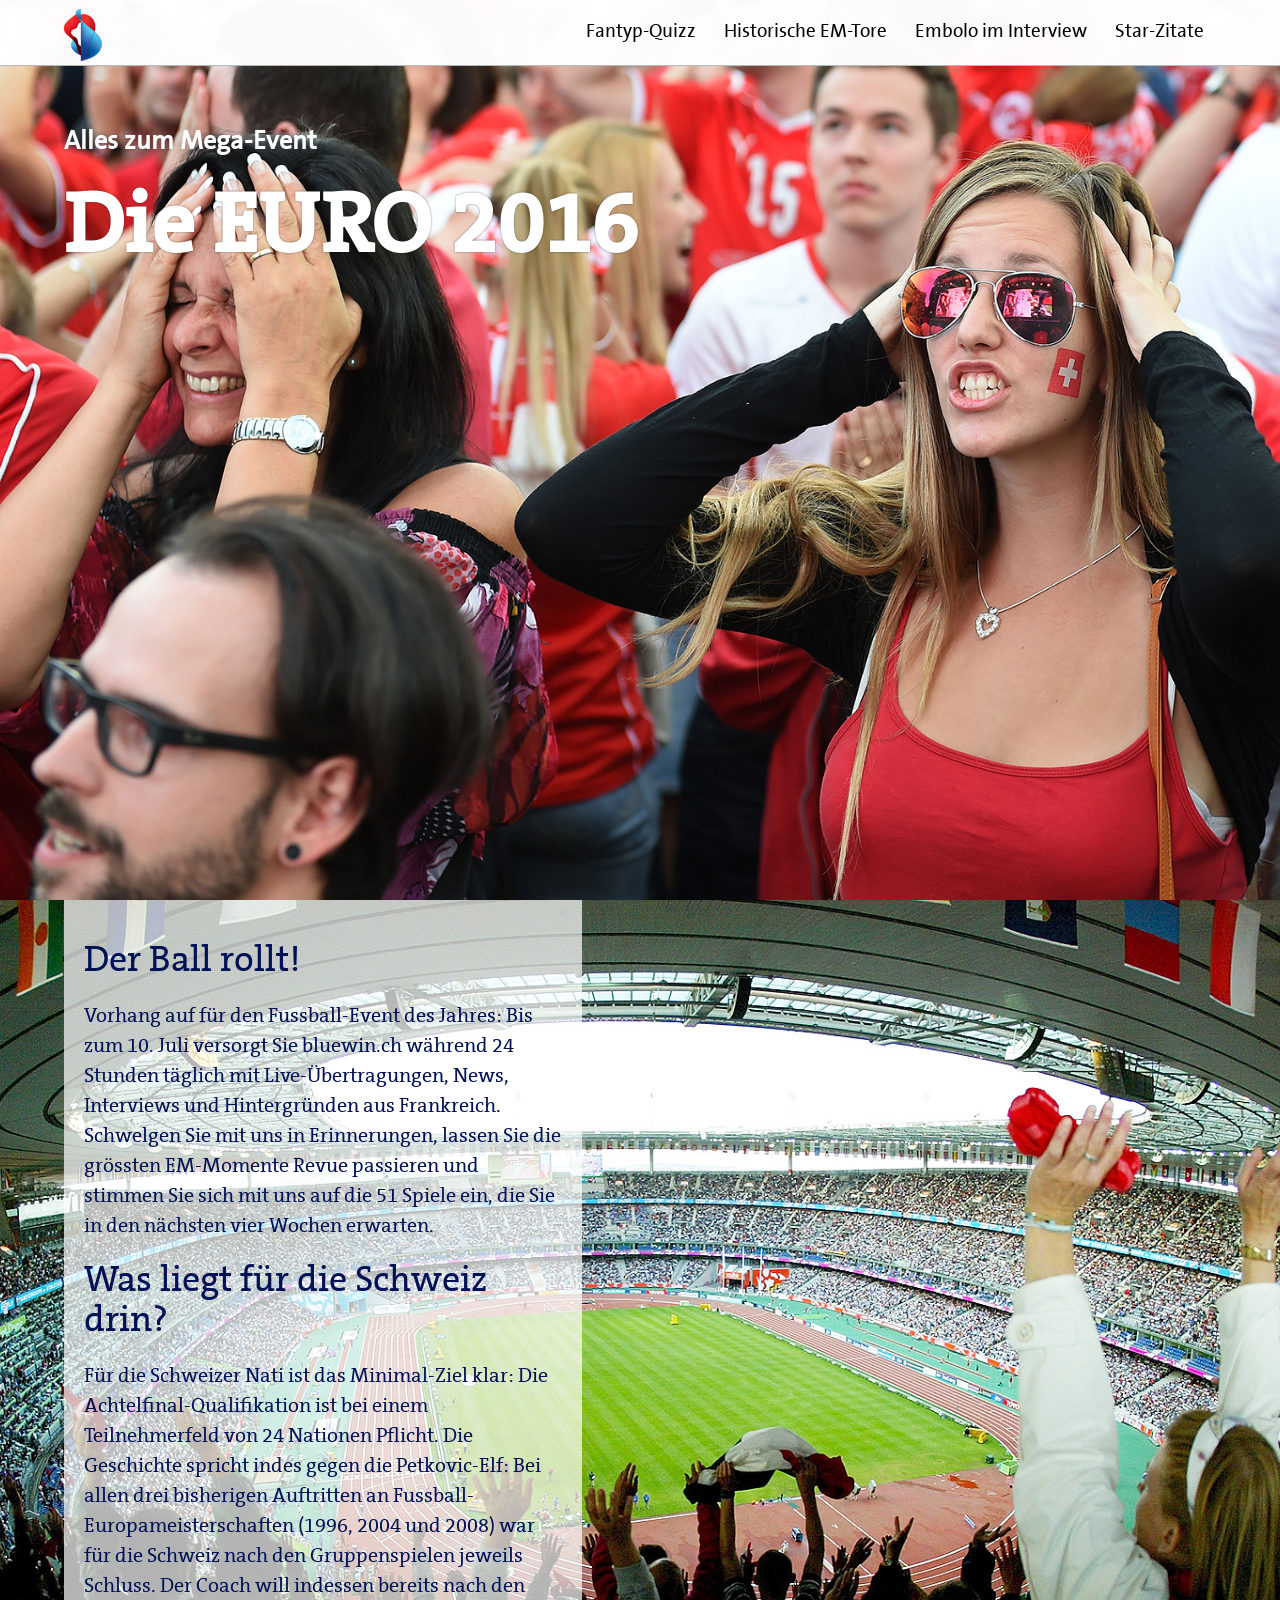
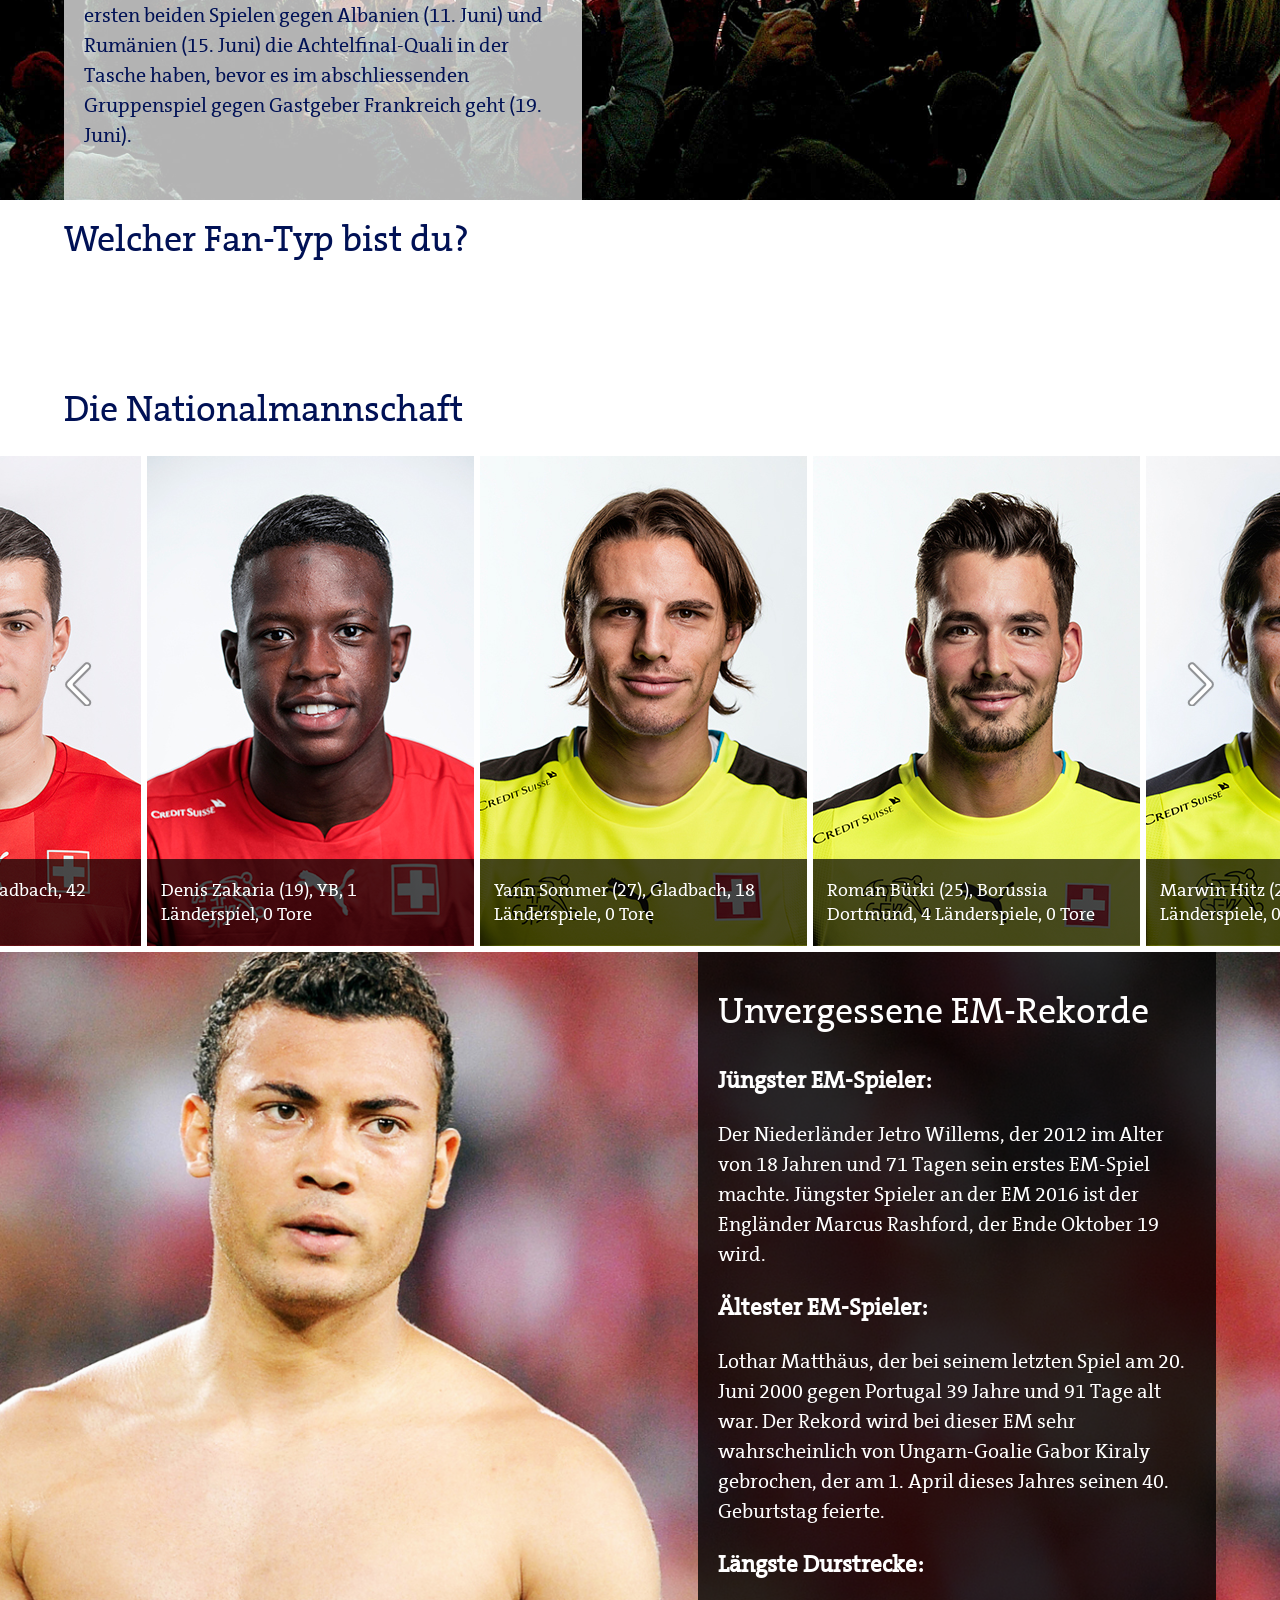
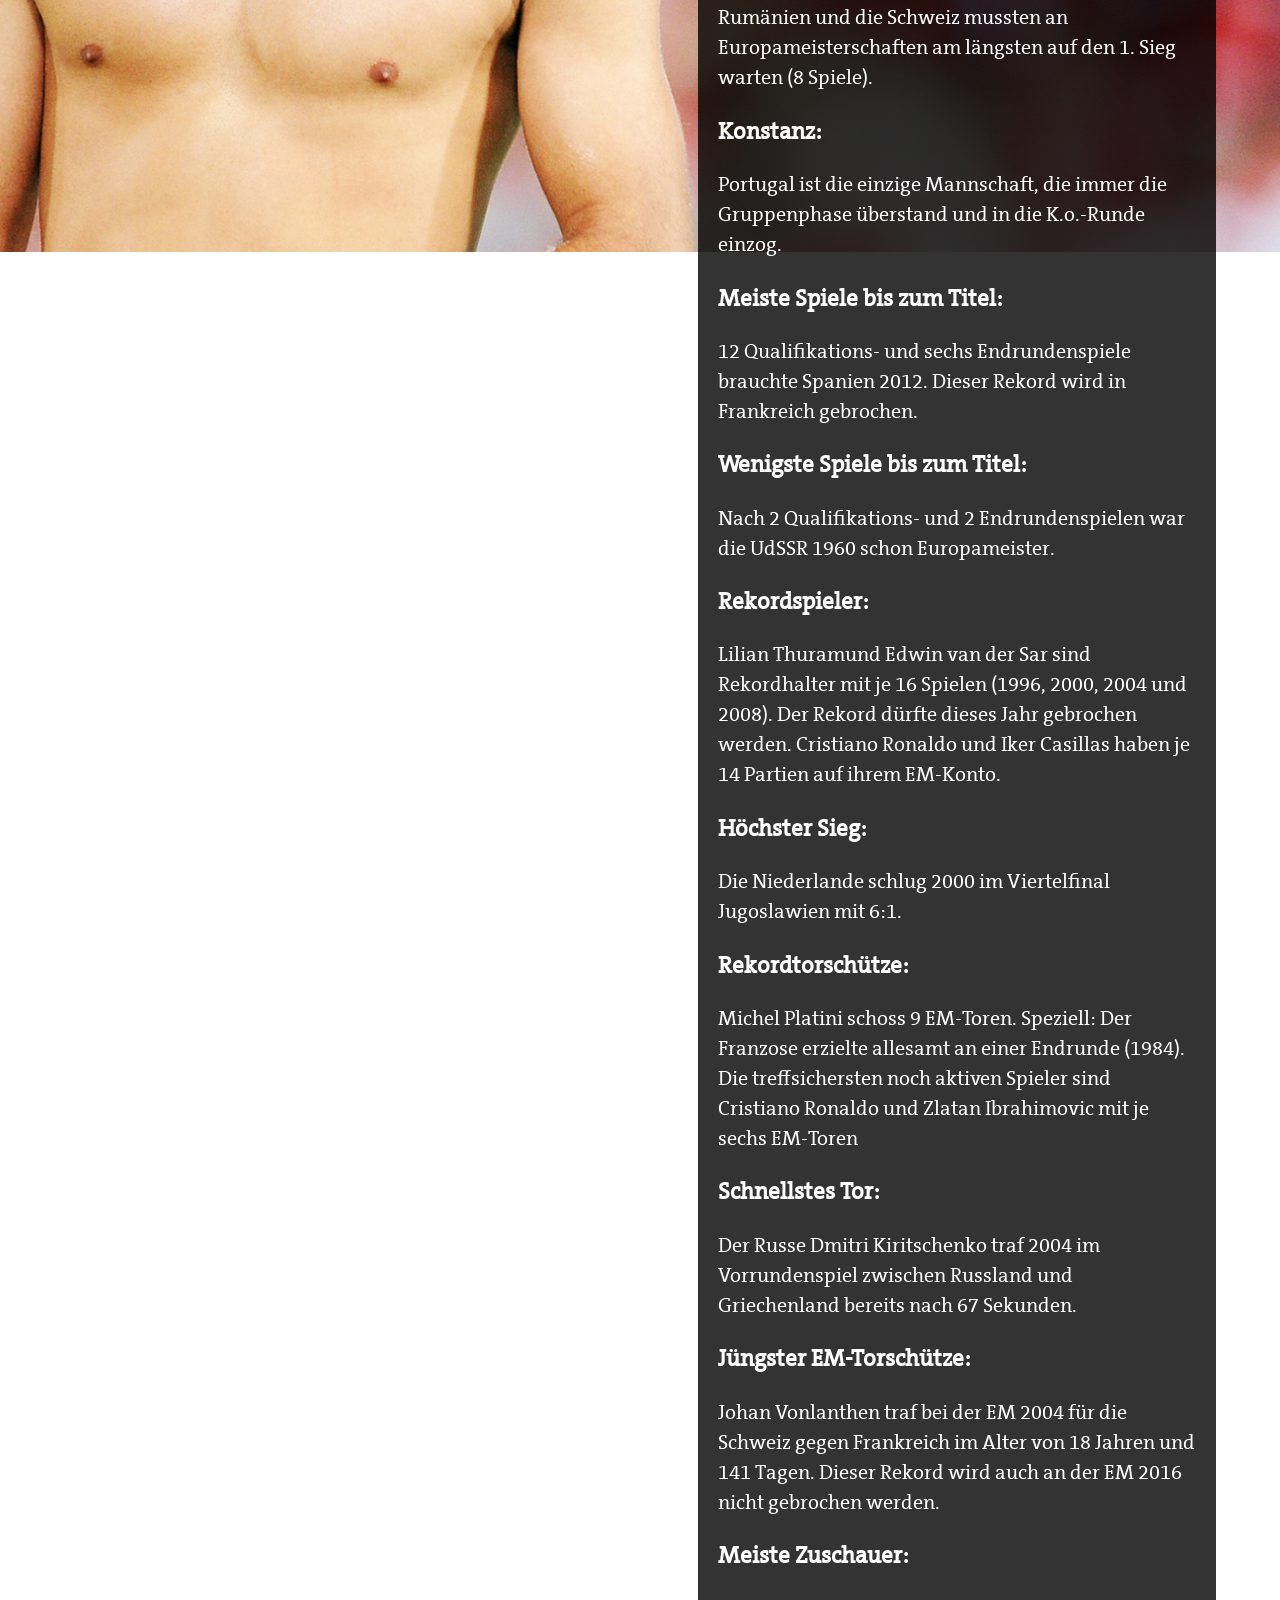
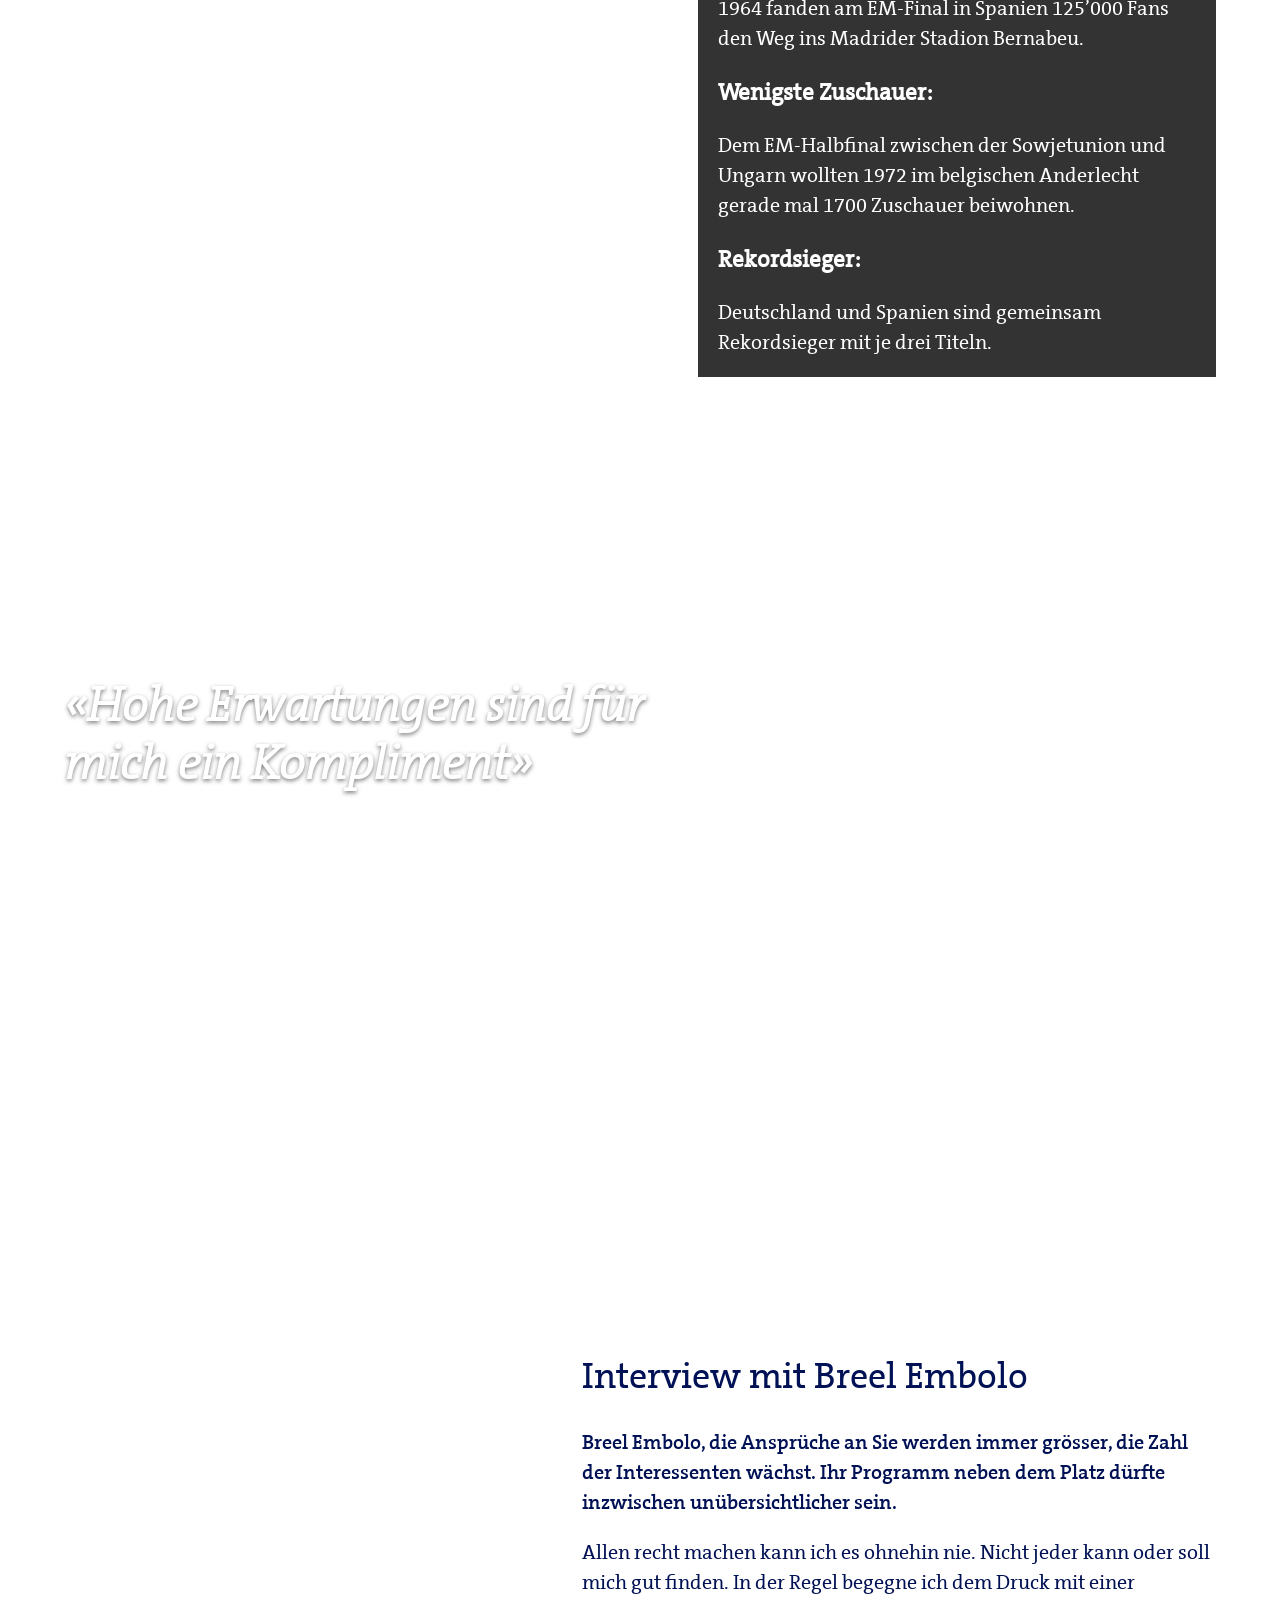
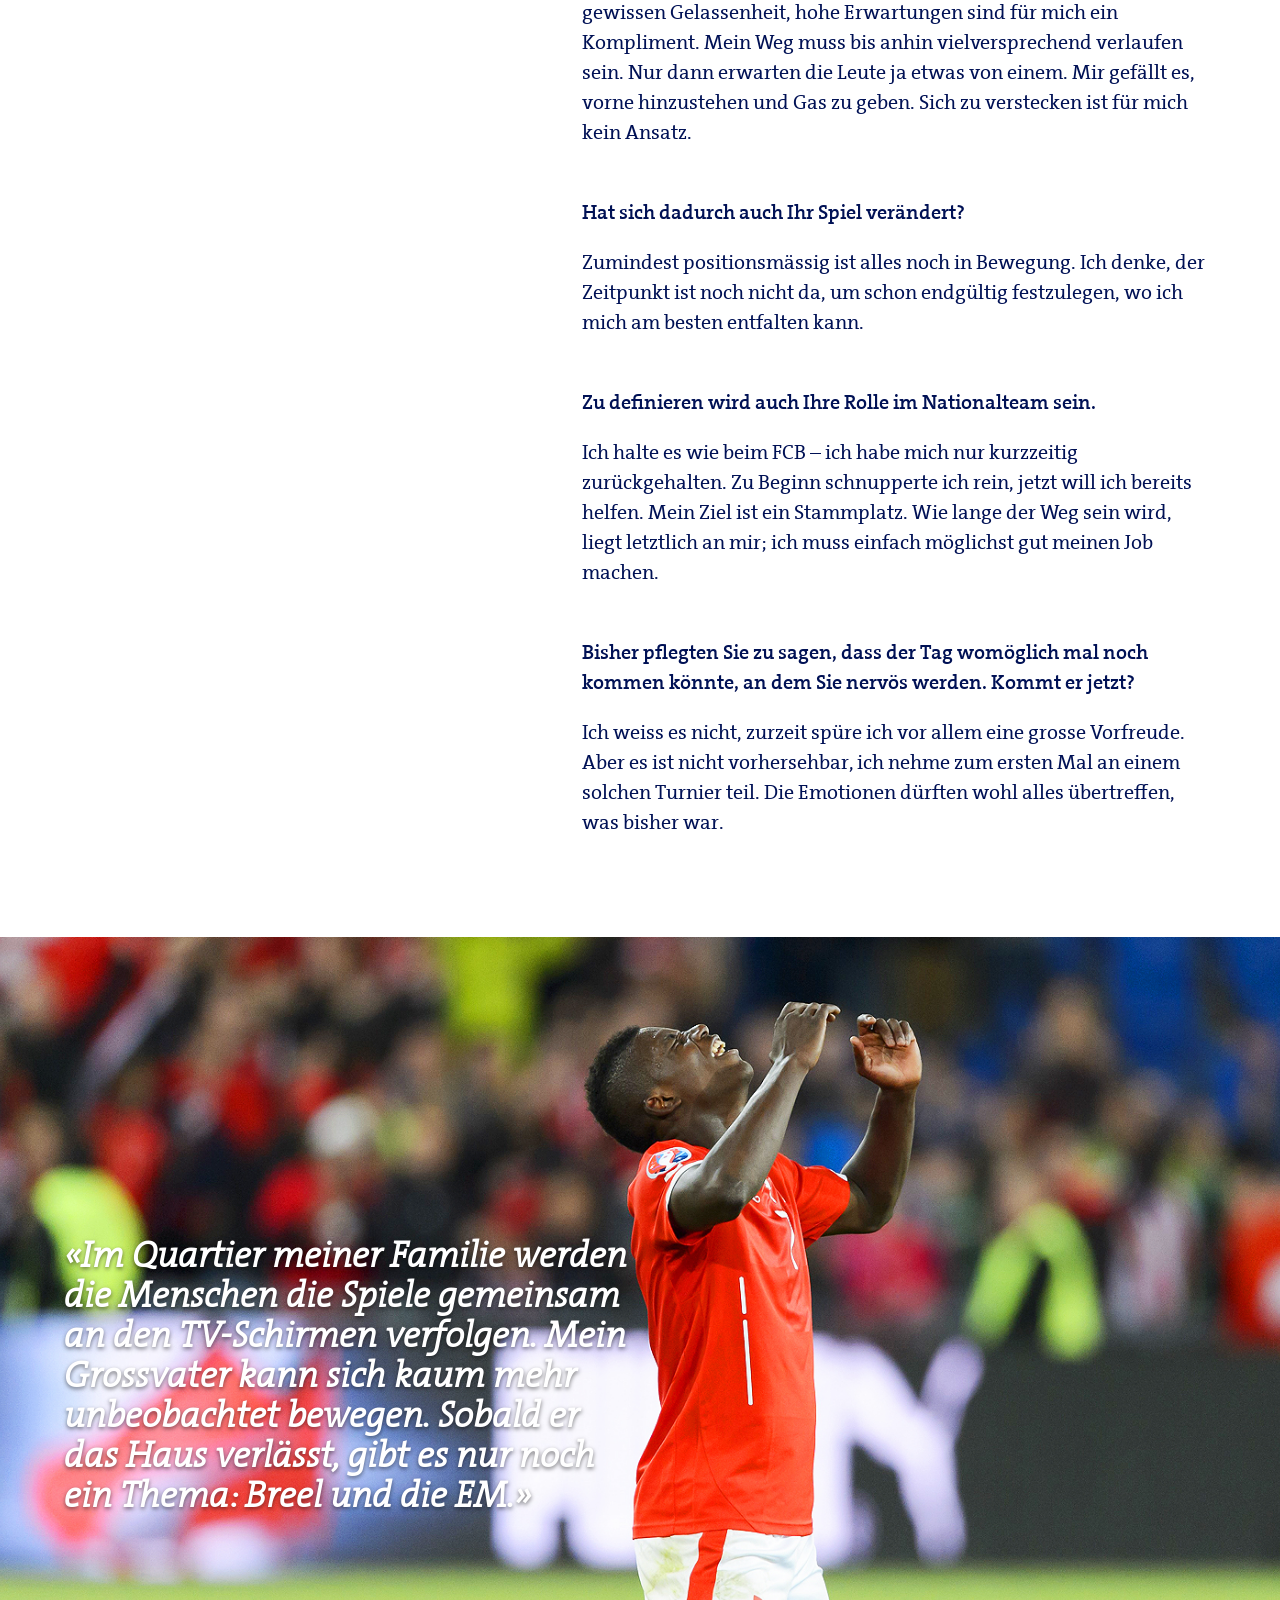
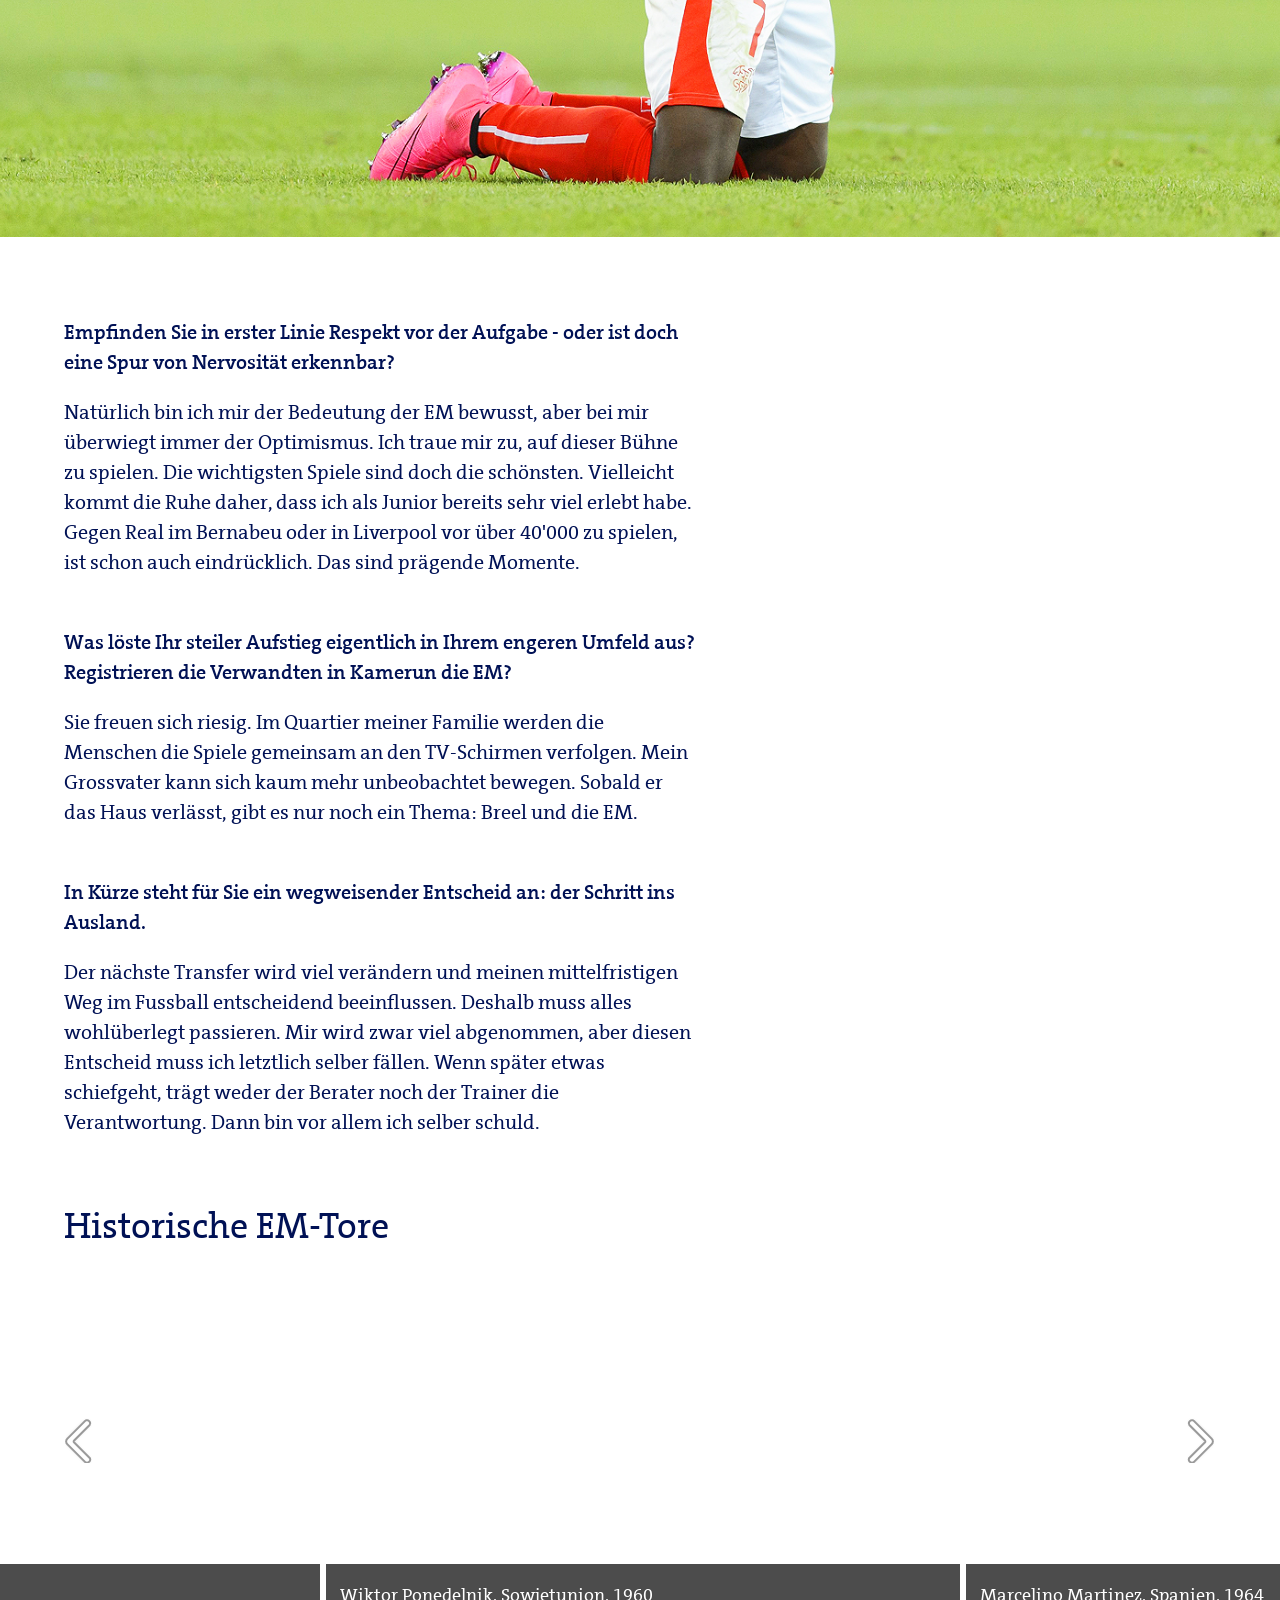
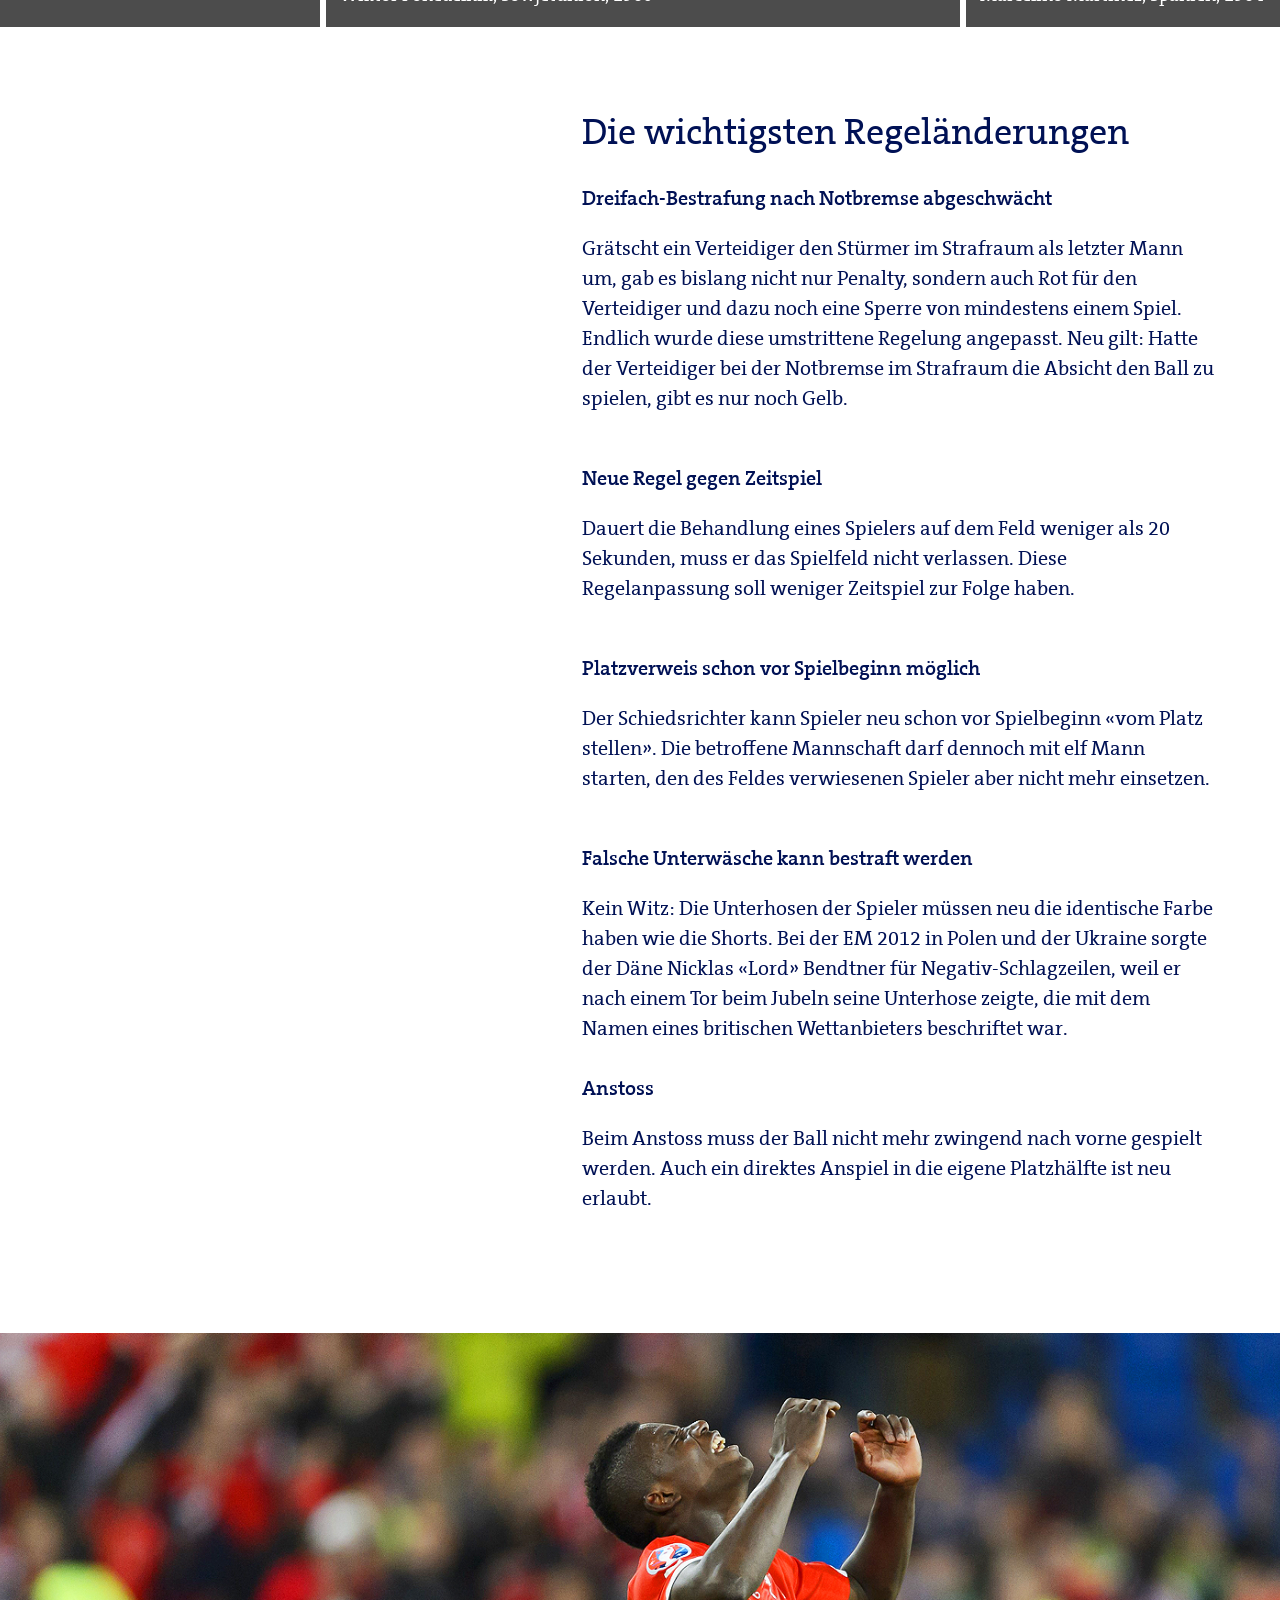
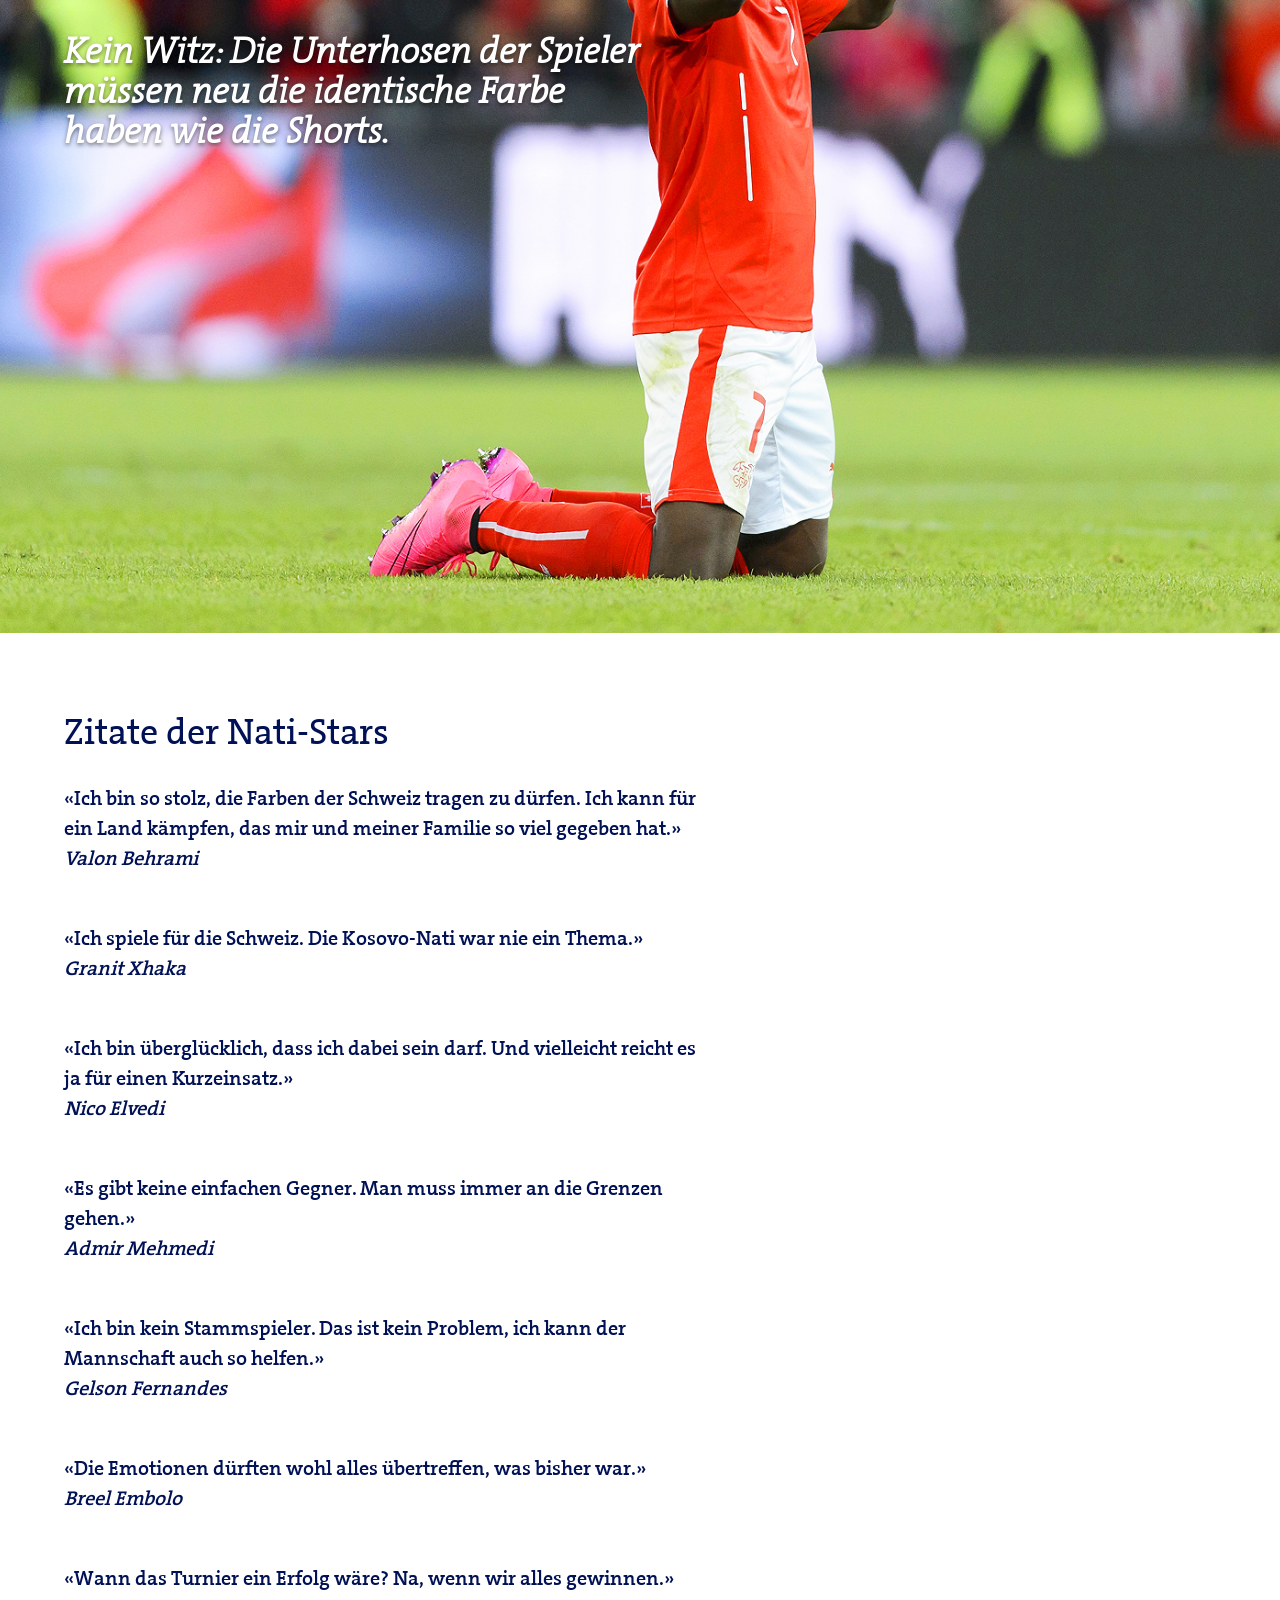
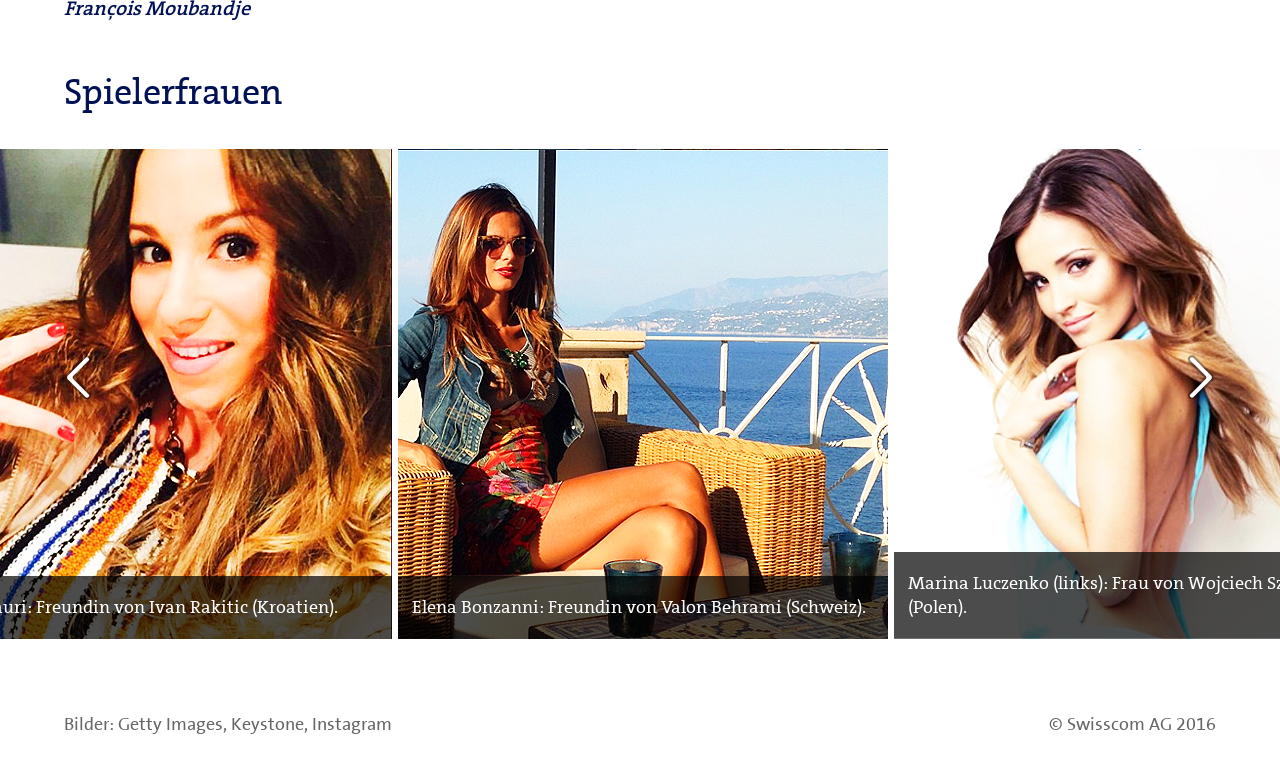
==== EM-Special-De-V2.html @ 9d6a131e "Textkorrekturen bei den EM-Rekorden" ====
<!doctype html>
<html>

<head>
<meta charset="utf-8">
<meta content="IE=edge,chrome=1" http-equiv="X-UA-Compatible">
<title>Alles zum Mega-Event | Die EURO 2016</title>
<meta content="" name="description">
<meta content="width=device-width, user-scalable=no" name="viewport">
<meta content="yes" name="apple-mobile-web-app-capable">
<meta content="bluewin.ch - longformstory" name="apple-mobile-web-app-title">
<link rel="shortcut icon" type="image/x-icon" href="http://www.res1ep.scsstatic.ch/etc/designs/bluewin/resources/global/img/favicon.ico"/>
<link href="css/normalize.min.css" rel="stylesheet">
<link href="js/plugins/slick/slick.css" rel="stylesheet" type="text/css" />
<link href="js/plugins/slick/slick-theme.css" rel="stylesheet" type="text/css" />
<link href="js/plugins/sidr/stylesheets/jquery.sidr.light.css" rel="stylesheet" type="text/css">
<link href="http://maxcdn.bootstrapcdn.com/font-awesome/4.3.0/css/font-awesome.min.css" rel="stylesheet">
<link href="css/main.css" rel="stylesheet">
<!--[if lte IE 9]>
<link href="css/big-screen.css" media="screen" rel="stylesheet" type="text/css" />
<link href="css/ltie9.css" media="screen" rel="stylesheet" type="text/css" />
<![endif]-->
<script src="js/vendor/modernizr-2.8.3.min.js" type="text/javascript"></script>
<script src="js/vendor/jquery-1.11.1.min.js" type="text/javascript"></script>
<script src="js/vendor/jquery-migrate-1.2.1.min.js" type="text/javascript"></script>
<script src="js/plugins/slick/slick.js" type="text/javascript"></script>
<script src="js/plugins/sidr/jquery.sidr.min.js" type="text/javascript"></script>
<script src="js/plugins/ScrollMagic/TweenMax.min.js" type="text/javascript"></script>
<script src="js/plugins/ScrollMagic/ScrollMagic.min.js" type="text/javascript"></script>
<script src="js/plugins/ScrollMagic/animation.gsap.js" type="text/javascript"></script>
<script src="js/plugins/ScrollMagic/ScrollToPlugin.min.js" type="text/javascript"></script>
<script src="js/plugins/ScrollMagic/debug.addIndicators.js"></script>
<script src="js/plugins.js"></script>
<script src="js/main.js"></script>
</head>

<body id="star-01">
<!--
<script>
    var NETMX="http://bluewin.wemfbox.ch/cgi-bin/ivw/CP/de/entertainment/longform/elgort";
    document.write("<img src=\""+NETMX+"?r="+escape(document.referrer)+"&d="+(Math.random()*100000)+"&x="+screen.width+"x"+screen.height+"\" width=\"1\" height=\"1\" alt=\"\" style=\"display:none;\" />");
    var utag_data = {
        page_path : 'younghollywood/ansel-elgort',
        page_language : 'de',
        page_cfu : 'res',
        page_section : 'ent',
        page_charset : 'utf-8',
   page_template: 'Bluewin Longform',
        page_viewtype : 'classic',
        sys_environment : 'prod',
        sys_platform : 'bluewin_longform',
        sys_context : 'online'
    };
    (function(a,b,c,d){
    a='//tags.tiqcdn.com/utag/swisscom/main/prod/utag.js';
    b=document;c='script';d=b.createElement(c);d.src=a;d.type='text/java'+c;d.async=true;
    a=b.getElementsByTagName(c)[0];a.parentNode.insertBefore(d,a);
    })();
</script>
-->
<!--[if lt IE 8]>
<p class="browserupgrade">You are using an <strong>outdated</strong> browser. Please <a href="http://browsehappy.com/">upgrade your browser</a> to improve your experience.</p>
<![endif]-->

<div id="section-00" class="main-container" style="">

	<header class="wrapper clearfix" style="">

		<a title="zurück zu bluewin" href="http://www.bluewin.ch"><img class="chevron small-screen-only" alt="Chevron" style="" src="img/chevron-left.png"></a>
		<a title="zurück zu bluewin" href="http://www.bluewin.ch"><img class="logo" alt="Logo" style="border:0;" src="img/swisscom-logo.png"></a>

			<nav id="cssmenu" style="">
			<ul>

				<li><a id="section-03-link" href="#section-03">Fantyp-Quizz</a></li>
				<li><a id="section-08b-link" href="#section-08b">Historische EM-Tore</a></li>
				<li><a id="section-08d-link" href="#section-08d">Embolo im Interview</a></li>
				<li><a id="section-08c-link" href="#section-08c">Star-Zitate</a></li>


			</ul>
			</nav>


	</header>

</div>

<!-- #main-container -->
<div id="section-01" class="main-container full-screen">
<!--	<a class="overlay-link open-overlay" href="#">Alle Stars <i class="fa fa-chevron-down" style="font-weight: normal; font-size: smaller;"></i></a>
	<a class="overlay-link overview" href="../landingpage/index.html"><i class="fa fa-chevron-left" style="font-weight: normal; font-size: smaller;"></i> Weitere Stars</a> -->
	<div class="main wrapper main-page full-height">
		<div class="main-page-heading-container">
			<h1 class="main-page">Alles zum Mega-Event</h1>
			<h2 class="main-page">Die EURO 2016</h2>
		</div>
		<!--<div class="arrow-down gte-intermediate-screen">
		</div>
		<div class="text-scroll-down gte-intermediate-screen">
			Zum Starten herunterscrollen</div>-->
	</div>
</div>
<!-- #main-container -->
<div id="section-02" class="main-container sticky-bg">
	<div class="main wrapper" style="">
		<article class="scrollTextOnSticky left">
			<header class="center">
				Der Ball rollt!
</header>
			<section>
Vorhang auf für den Fussball-Event des Jahres: Bis zum 10. Juli versorgt Sie bluewin.ch während 24 Stunden täglich mit Live-Übertragungen, News, Interviews und Hintergründen aus Frankreich. Schwelgen Sie mit uns in Erinnerungen, lassen Sie die grössten EM-Momente Revue passieren und stimmen Sie sich mit uns auf die 51 Spiele ein, die Sie in den nächsten vier Wochen erwarten. 
				<header class="center">
				Was liegt für die Schweiz drin?</header>
				Für die Schweizer Nati ist das Minimal-Ziel klar: Die Achtelfinal-Qualifikation ist bei einem Teilnehmerfeld von 24 Nationen Pflicht. Die Geschichte spricht indes gegen die Petkovic-Elf: Bei allen drei bisherigen Auftritten an Fussball-Europameisterschaften (1996, 2004 und 2008) war für die Schweiz nach den Gruppenspielen jeweils Schluss. Der Coach will indessen bereits nach den ersten beiden Spielen gegen Albanien (11. Juni) und Rumänien (15. Juni) die Achtelfinal-Quali in der Tasche haben, bevor es im abschliessenden Gruppenspiel gegen Gastgeber Frankreich geht (19. Juni).
			</section>
		</article>
	</div>
	<div class="sticky-bg-container full-screen" style="">
	</div>
</div>

<!-- #main-container -->
<div id="section-03" class="main-container">
	<div class="main wrapper" style="">
		<article class="interview header-only"><header>Welcher Fan-Typ bist du?</header></article>
	<script type="text/javascript" src="http://cdn.playbuzz.com/widget/feed.js"></script>
	
	<article class="interview right">
	<div class="pb_feed" data-embed-by="9a9a382d-526e-4ccc-ad77-ba0f77beac12" data-game="/martina23/welcher-fantyp-bist-du" data-recommend="false" data-game-info="false" data-comments="false" data-shares="false"></div><br><br><br>
	</art
=======
	<div class="pb_feed" data-embed-by="9a9a382d-526e-4ccc-ad77-ba0f77beac12" data-game="/martina23/welcher-fantyp-bist-du" ></div>
	</article>
	</div>
</div>



<!-- #main-container -->
<div id="section-03b" class="main-container">
	<div class="main wrapper" style="">
	<article class="interview header-only"><header>Die Nationalmannschaft</header></article>
	</div>
	<div class="homepage-first-content-slider ">
		<div>
			<img alt="" src="images-star-01/slider-star-pic-image-01.jpg" style="">
			<div class="caption">Yann Sommer (27), Gladbach, 18 Länderspiele, 0 Tore</div>
		</div>
		<div>
			<img alt="" src="images-star-01/slider-star-pic-image-02.jpg" style="">
			<div class="caption">Roman Bürki (25), Borussia Dortmund, 4 Länderspiele, 0 Tore</div>
		</div>
		<div>
			<img alt="" src="images-star-01/slider-star-pic-image-03.jpg" style="">
			<div class="caption">Marwin Hitz (28), FC Augsburg, 2 Länderspiele, 0 Tore</div>
		</div>
		<div>
			<img alt="" src="images-star-01/slider-star-pic-image-04.jpg" style="">
			<div class="caption">Johan Djourou (29), HSV, 60 Länderspiele, 2 Tore</div>
		</div>
		<div>
			<img alt="" src="images-star-01/slider-star-pic-image-05.jpg" style="">
			<div class="caption">Nico Elvedi (19), Gladbach, 1 Länderspiel, 0 Tore </div>
		</div>
		<div>
			<img alt="" src="images-star-01/slider-star-pic-image-06.jpg" style="">
			<div class="caption">Michael Lang (25), FC Basel, 16 Länderspiele, 2 Tore </div>
		</div>
		<div>
			<img alt="" src="images-star-01/slider-star-pic-image-07.jpg" style="">
			<div class="caption">Stephan Lichtsteiner (32), Juventus Turin, 80 Länderspiele, 5 Tore </div>
		</div>
		<div>
			<img alt="" src="images-star-01/slider-star-pic-image-08.jpg" style="">
			<div class="caption">Jean-François Moubandje (25), FC Toulouse 10 Länderspiele, 0 Tore </div>
		</div>
		<div>
			<img alt="" src="images-star-01/slider-star-pic-image-09.jpg" style="">
			<div class="caption">Ricardo Rodriguez (23), VfL Wolfsburg 36 Länderspiele, 0 Tore </div>
		</div>
		<div>
			<img alt="" src="images-star-01/slider-star-pic-image-10.jpg" style="">
			<div class="caption">Fabian Schär (24), TSG Hoffenheim, 19 Länderspiele, 5 Tore </div>
		</div>
		<div>
			<img alt="" src="images-star-01/slider-star-pic-image-11.jpg" style="">
			<div class="caption">Steve Von Bergen (32), YB, 49 Länderspiele, 0 Tore  </div>
		</div>
		<div>
			<img alt="" src="images-star-01/slider-star-pic-image-12.jpg" style="">
			<div class="caption">Valon Behrami (31), FC Watford, 65 Länderspiele, 2 Tore </div>
		</div>
		<div>
			<img alt="" src="images-star-01/slider-star-pic-image-13.jpg" style="">
			<div class="caption">Eren Derdiyok (27), Kasimpasa Istanbul, 51 Länderspiele, 10 Tore </div>
		</div>
		<div>
			<img alt="" src="images-star-01/slider-star-pic-image-14.jpg" style="">
			<div class="caption">Blerim Dzemaili (30), CFC Genua 1893, 47 Länderspiele, 6 Tore </div>
		</div>
		<div>
			<img alt="" src="images-star-01/slider-star-pic-image-15.jpg" style="">
			<div class="caption">Breel Embolo (19), FC Basel, 9 Länderspiele, 1 Tor </div>
		</div>
		<div>
			<img alt="" src="images-star-01/slider-star-pic-image-16.jpg" style="">
			<div class="caption">Gelson Fernandes (29), Stade Rennes, 56 Länderspiele, 2 Tore </div>
		</div>
		<div>
			<img alt="" src="images-star-01/slider-star-pic-image-17.jpg" style="">
			<div class="caption">Fabian Frei (27), FSV Mainz, 7 Länderspiele, 1 Tor </div>
		</div>
		<div>
			<img alt="" src="images-star-01/slider-star-pic-image-18.jpg" style="">
			<div class="caption">Admir Mehmedi (25), Bayer 04 Leverkusen, 41 Länderspiele, 3 Tore </div>
		</div>
		<div>
			<img alt="" src="images-star-01/slider-star-pic-image-19.jpg" style="">
			<div class="caption">Haris Seferovic (24), Eintracht Frankfurt, 30 Länderspiele, 7 Tore </div>
		</div>
		<div>
			<img alt="" src="images-star-01/slider-star-pic-image-20.jpg" style="">
			<div class="caption">Xherdan Shaqiri (24), Stoke City, 52 Länderspiele, 17 Tore </div>
		</div>
		<div>
			<img alt="" src="images-star-01/slider-star-pic-image-21.jpg" style="">
			<div class="caption">Shani Tarashay (21), GC, 3 Länderspiele, 0 Tore </div>
		</div>
		<div>
			<img alt="" src="images-star-01/slider-star-pic-image-22.jpg" style="">
			<div class="caption">Granit Xhaka (24), Gladbach, 42 Länderspiele, 6 Tore </div>
		</div>
		<div>
			<img alt="" src="images-star-01/slider-star-pic-image-23.jpg" style="">
			<div class="caption">Denis Zakaria (19), YB, 1 Länderspiel, 0 Tore </div>
		</div>
	</div>
</div>
<!-- #main-container -->
<div id="section-04" class="main-container">
	<div class="main wrapper">
		<article class="scrollTextOnSticky right">
			<section>
						<header class="center">
				Unvergessene EM-Rekorde</header>
			</section>
			<section>
<h3>Jüngster EM-Spieler:</h3>
Der Niederländer Jetro Willems, der 2012 im Alter von 18 Jahren und 71 Tagen sein erstes EM-Spiel machte. Jüngster Spieler an der EM 2016 ist der Engländer Marcus Rashford, der Ende Oktober 19 wird.
<h3>Ältester EM-Spieler:</h3>
Lothar Matthäus, der bei seinem letzten Spiel am 20. Juni 2000 gegen Portugal 39 Jahre und 91 Tage alt war. Der Rekord wird bei dieser EM sehr wahrscheinlich von Ungarn-Goalie Gabor Kiraly gebrochen, der am 1. April dieses Jahres seinen 40. Geburtstag feierte.
<h3>Längste Durstrecke:</h3>
Rumänien und die Schweiz mussten an Europameisterschaften am längsten auf den 1. Sieg warten (8 Spiele).
<h3>Konstanz:</h3>
Portugal ist die einzige Mannschaft, die immer die Gruppenphase überstand und in die K.o.-Runde einzog.
<h3>Meiste Spiele bis zum Titel:</h3>
12 Qualifikations- und sechs Endrundenspiele brauchte Spanien 2012. Dieser Rekord wird in Frankreich gebrochen.
<h3>Wenigste Spiele bis zum Titel:</h3>
Nach 2 Qualifikations- und 2 Endrundenspielen war die UdSSR 1960 schon Europameister.
<h3>Rekordspieler:</h3>
Lilian Thuramund Edwin van der Sar sind Rekordhalter mit je 16 Spielen (1996, 2000, 2004 und 2008). Der Rekord dürfte dieses Jahr gebrochen werden. Cristiano Ronaldo und Iker Casillas haben je 14 Partien auf ihrem EM-Konto.
<h3>Höchster Sieg:</h3>
Die Niederlande schlug 2000 im Viertelfinal Jugoslawien mit 6:1.
<h3>Rekordtorschütze:</h3>
Michel Platini schoss 9 EM-Toren. Speziell: Der Franzose erzielte allesamt an einer Endrunde (1984). Die treffsichersten noch aktiven Spieler sind Cristiano Ronaldo und Zlatan Ibrahimovic mit je sechs EM-Toren
<h3>Schnellstes Tor:</h3>
Der Russe Dmitri Kiritschenko traf 2004 im Vorrundenspiel zwischen Russland und Griechenland bereits nach 67 Sekunden.
<h3>Jüngster EM-Torschütze:</h3>
Johan Vonlanthen traf bei der EM 2004 für die Schweiz gegen Frankreich im Alter von 18 Jahren und 141 Tagen. Dieser Rekord wird auch an der EM 2016 nicht gebrochen werden.
<h3>Meiste Zuschauer:</h3>
1964 fanden am EM-Final in Spanien 125’000 Fans den Weg ins Madrider Stadion Bernabeu.
<h3>Wenigste Zuschauer:</h3>
Dem EM-Halbfinal zwischen der Sowjetunion und Ungarn wollten 1972 im belgischen Anderlecht gerade mal 1700 Zuschauer beiwohnen.
<h3>Rekordsieger:</h3>
Deutschland und Spanien sind gemeinsam Rekordsieger mit je drei Titeln.
			</section>
		</article>
	</div>
	<div class="sticky-bg-container full-screen" style="">
	</div>
</div>
<!-- #main-container -->
<div id="section-05" class="main-container full-screen fixed-bg">
	<div class="main wrapper">
		<div class="text-on-image gte-intermediate-screen">
			<h1 style="">«Hohe Erwartungen sind für mich ein Kompliment»</h1>
			<h2></h2>
		</div>
	</div>
</div>
<!-- #main-container -->
<div id="section-08d" class="main-container">
	<div class="main wrapper clearfix interview">
		<article class="interview right">
			<section class="small-screen-only">
				<div class="text-out-image">
					<h1 style="">«Hohe Erwartungen sind für mich ein Kompliment»</h1>
					<h2></h2>
				</div>
			</section>
			<header class="center">
				Interview mit Breel Embolo</header>
			<section class="question">
				Breel Embolo, die Ansprüche an Sie werden immer grösser, die Zahl der Interessenten wächst. Ihr Programm neben dem Platz dürfte inzwischen unübersichtlicher sein.<br>
			</section>
			<section class="answer">
				Allen recht machen kann ich es ohnehin nie. Nicht jeder kann oder soll mich gut finden. In der Regel begegne ich dem Druck mit einer gewissen Gelassenheit, hohe Erwartungen sind für mich ein Kompliment. Mein Weg muss bis anhin vielversprechend verlaufen sein. Nur dann erwarten die Leute ja etwas von einem. Mir gefällt es, vorne hinzustehen und Gas zu geben. Sich zu verstecken ist für mich kein Ansatz.<br><br>
			</section>
            <div class="movie-still">
				<!--<div style="display: block; position: relative; max-width: 720px;">
					<div style="padding-top: 56.11%;">

						<iframe allowfullscreen="" mozallowfullscreen="" src="http://players.brightcove.net/2048251700001/default_default/index.html?videoId=4742286022001" style="left: 0px; top: 0px; width: 100%; height: 100%; right: 0px; bottom: 0px; position: absolute;" webkitallowfullscreen="">
						</iframe>

						</div>
				</div>-->
			</div>
			<section class="question">
				Hat sich dadurch auch Ihr Spiel verändert?<br>
			</section>
			<section class="answer">
				Zumindest positionsmässig ist alles noch in Bewegung. Ich denke, der Zeitpunkt ist noch nicht da, um schon endgültig festzulegen, wo ich mich am besten entfalten kann.
			<br><br>
			</section>
			<section class="question">
				Zu definieren wird auch Ihre Rolle im Nationalteam sein.
			<br>
			</section>
			<section class="answer">
				Ich halte es wie beim FCB – ich habe mich nur kurzzeitig zurückgehalten. Zu Beginn schnupperte ich rein, jetzt will ich bereits helfen. Mein Ziel ist ein Stammplatz. Wie lange der Weg sein wird, liegt letztlich an mir; ich muss einfach möglichst gut meinen Job machen.
			<br><br>
			</section>
			<section class="question">
				Bisher pflegten Sie zu sagen, dass der Tag womöglich mal noch kommen könnte, an dem Sie nervös werden. Kommt er jetzt?<br>
			</section>
			<section class="answer">
				Ich weiss es nicht, zurzeit spüre ich vor allem eine grosse Vorfreude. Aber es ist nicht vorhersehbar, ich nehme zum ersten Mal an einem solchen Turnier teil. Die Emotionen dürften wohl alles übertreffen, was bisher war.
			</section>
			<br>
			<div class="movie-still">
				<div style="display: block; position: relative; max-width: 720px;">
				</div>
				<footer>
				</footer>
			</div>
		</article>
<!-- <aside class="interview left" style="position: relative;">
			<header class="small-screen-only">
				Ansel Elgorts Filme</header>
			<article>
				<header>
					<img alt="movie" src="images-star-01/movie-poster-01.jpg" style="width: 135px; height: 195px"></header>
				<section>
					Carrie, 2013</section>
			</article>
			<article>
				<header>
					<img alt="movie" src="images-star-01/movie-poster-02.jpg" style="width: 135px; height: 195px"></header>
				<section>
					Divergent, 2014<br>Verfügbar in Swisscom TV</section>
			</article>
			<article>
				<header>
					<img alt="movie" src="images-star-01/movie-poster-03.jpg" style="width: 135px; height: 195px"></header>
				<section>
					The Fault in Our Stars, 2014</section>
			</article>
			<article>
				<header>
					<img alt="movie" src="images-star-01/movie-poster-04.jpg" style="width: 135px; height: 195px"></header>
				<section>
					Men, Women & Children, 2014</section>
			</article>
			<article>
				<header>
					<img alt="movie" src="images-star-01/movie-poster-05.jpg" style="width: 135px; height: 195px"></header>
				<section>
					Insurgent, 2015</section>
			</article>
			<div class="clearfix">
			</div>
		</aside> -->
	</div>
</div>


<!-- #main-container SSD only -->
<div id="section-06b" class="main-container small-screen-only">
	<div class="main wrapper">
		<div class="text-out-image smaller">
			<h1 style="">«Im Quartier meiner Familie werden die Menschen die Spiele gemeinsam an den TV-Schirmen verfolgen. Mein Grossvater kann sich kaum mehr unbeobachtet bewegen. Sobald er das Haus verlässt, gibt es nur noch ein Thema: Breel und die EM.»</h1>
			<h2></h2>
		</div>
	</div>
</div>
<!-- #main-container -->
<div id="section-07" class="main-container full-screen">
	<div class="main wrapper">
		<div class="text-on-image smaller gte-intermediate-screen">
			<h1 style="width: 50%;">«Im Quartier meiner Familie werden die Menschen die Spiele gemeinsam an den TV-Schirmen verfolgen. Mein Grossvater kann sich kaum mehr unbeobachtet bewegen. Sobald er das Haus verlässt, gibt es nur noch ein Thema: Breel und die EM.»</h1>
			<h2></h2>
		</div>
	</div>
</div>
<!-- #main-container -->
<div id="section-08" class="main-container">
	<div class="main wrapper clearfix interview">
		<article class="interview left">
			<section class="question">
				Empfinden Sie in erster Linie Respekt vor der Aufgabe - oder ist doch eine Spur von Nervosität erkennbar?<br>
			</section>
			<section class="answer">
			Natürlich bin ich mir der Bedeutung der EM bewusst, aber bei mir überwiegt immer der Optimismus. Ich traue mir zu, auf dieser Bühne zu spielen. Die wichtigsten Spiele sind doch die schönsten. Vielleicht kommt die Ruhe daher, dass ich als Junior bereits sehr viel erlebt habe. Gegen Real im Bernabeu oder in Liverpool vor über 40'000 zu spielen, ist schon auch eindrücklich. Das sind prägende Momente.
			<br><br>
			</section>
			<section class="question">
				Was löste Ihr steiler Aufstieg eigentlich in Ihrem engeren Umfeld aus? Registrieren die Verwandten in Kamerun die EM?<br>
			</section>
			<section class="answer">
				Sie freuen sich riesig. Im Quartier meiner Familie werden die Menschen die Spiele gemeinsam an den TV-Schirmen verfolgen. Mein Grossvater kann sich kaum mehr unbeobachtet bewegen. Sobald er das Haus verlässt, gibt es nur noch ein Thema: Breel und die EM.
			<br><br>
			</section>
			<section class="question">
			In Kürze steht für Sie ein wegweisender Entscheid an: der Schritt ins Ausland.<br>
			</section>
			<section class="answer">
				Der nächste Transfer wird viel verändern und meinen mittelfristigen Weg im Fussball entscheidend beeinflussen. Deshalb muss alles wohlüberlegt passieren. Mir wird zwar viel abgenommen, aber diesen Entscheid muss ich letztlich selber fällen. Wenn später etwas schiefgeht, trägt weder der Berater noch der Trainer die Verantwortung. Dann bin vor allem ich selber schuld.
			<br><br>
			</section>
		</article>
		<!-- <aside class="interview right">
			<div class="ssd-slider">
				<div>
					<header>
						<img alt="Movie Still" src="images-star-01/interview-2-still-regrets.jpg"></header>
					<section>
						«Regrets» auf der Bühne im Manhattan Theatre <br>Club in New York City: Alexis Bledel als Chrissie <br>Myers und
						Ansel Elgort als Caleb Farley (2012)</section>
				</div>
			</div>
		</aside> -->
	</div>
</div>
<!-- #main-container -->

<div id="section-08b" class="main-container">

	<div class="main wrapper" style="">
	<article class="interview header-only"><header>Historische EM-Tore</header></article>
	</div>




	<div class="homepage-first-content-slider ">
		<div>
			<iframe width="640" height="360" src="https://www.youtube.com/embed/I426i9LcbIY?rel=0&amp;showinfo=0" frameborder="0" allowfullscreen></iframe>
			<div class="caption">Wiktor Ponedelnik, Sowjetunion, 1960</div>
		</div>
		<div>
			<iframe width="480" height="360" src="https://www.youtube.com/embed/z6oKOQkgDRY?rel=0&amp;showinfo=0" frameborder="0" allowfullscreen></iframe>
			<div class="caption">Marcelino Martinez, Spanien, 1964</div>
		</div>
		<div>
			<iframe width="640" height="360" src="https://www.youtube.com/embed/pHtkJo_tnLY?rel=0&amp;showinfo=0" frameborder="0" allowfullscreen></iframe>
			<div class="caption">Pietro Anastasi, Italien, 1968</div> 
        </div>
		<div>
			<iframe width="480" height="360" src="https://www.youtube.com/embed/avSTXci35KU?rel=0&amp;showinfo=0" frameborder="0" allowfullscreen></iframe>
			<div class="caption">Gerd Müller, Deutschland, 1972</div>
        </div>
		<div>
			<iframe width="640" height="360" src="https://www.youtube.com/embed/3SgQxhjWwWY?rel=0&amp;showinfo=0" frameborder="0" allowfullscreen></iframe>
			<div class="caption">Antonin Panenka, Tschechoslowakei, 1976</div> 
		</div>
		<div>
			<iframe width="480" height="360" src="https://www.youtube.com/embed/JUma5TvPx0E?rel=0&amp;showinfo=0" frameborder="0" allowfullscreen></iframe>
			<div class="caption">Horst Hrubesch, BRD, 1980</div>
		</div>
		<div>
			<iframe width="480" height="360" src="https://www.youtube.com/embed/mEovN1BJo6Q?rel=0&amp;showinfo=0" frameborder="0" allowfullscreen></iframe>
			<div class="caption">Michel Platini, Frankreich, 1984</div>
		 </div>
		<div>
			<iframe width="480" height="360" src="https://www.youtube.com/embed/D0U3pT-icnk?rel=0&amp;showinfo=0" frameborder="0" allowfullscreen></iframe>
			<div class="caption">Marco van Basten, Holland, 1988</div>
	   </div>
		<div>
			<iframe width="640" height="360" src="https://www.youtube.com/embed/oJ8MefDj5Uo?rel=0&amp;showinfo=0" frameborder="0" allowfullscreen></iframe>
			<div class="caption">John Jensen, Dänemark, 1992</div>
	   </div>
	   <div>
			<iframe width="480" height="360" src="https://www.youtube.com/embed/3lhJ4-sEQeA?rel=0&amp;showinfo=0" frameborder="0" allowfullscreen></iframe>
			<div class="caption">David Trezeguet, Frankreich, 2000</div>
		</div>
	    <div>
			<iframe width="640" height="360" src="https://www.youtube.com/embed/ZPw69FzmA7Q?rel=0&amp;showinfo=0" frameborder="0" allowfullscreen></iframe>
			<div class="caption">Angelos Charisteas, Griechenland, 2004</div>
		</div>
		<div>
			<iframe width="640" height="360" src="https://www.youtube.com/embed/9Q_PRgXmsX0?rel=0&amp;showinfo=0" frameborder="0" allowfullscreen></iframe>
			<div class="caption">Fernando Torres, Spanien, 2008</div>
		</div>
		<div>
			<iframe width="640" height="360" src="https://www.youtube.com/embed/NQdyOvW_0D4?rel=0&amp;showinfo=0" frameborder="0" allowfullscreen></iframe>
			<div class="caption">Das Team, Spanien, 2012</div>
		</div>
	</div>
</div> 
<!-- #main-container -->
<div id="section-06" class="main-container">
	<div class="main wrapper clearfix interview">
		<article class="interview right">
			<section class="small-screen-only">
				<div class="text-out-image">
					<h1 style="">«Hohe Erwartungen sind für mich ein Kompliment»</h1>
					<h2></h2>
				</div>
			</section>
			<header class="center">
				Die wichtigsten Regeländerungen</header>
			<section class="question">
				Dreifach-Bestrafung nach Notbremse abgeschwächt<br>
			</section>
			<section class="answer">
				Grätscht ein Verteidiger den Stürmer im Strafraum als letzter Mann um, gab es bislang nicht nur Penalty, sondern auch Rot für den Verteidiger und dazu noch eine Sperre von mindestens einem Spiel. Endlich wurde diese umstrittene Regelung angepasst. Neu gilt: Hatte der Verteidiger bei der Notbremse im Strafraum die Absicht den Ball zu spielen, gibt es nur noch Gelb.<br><br>
			</section>
            <div class="movie-still">
				<!--<div style="display: block; position: relative; max-width: 720px;">
					<div style="padding-top: 56.11%;">

						<iframe allowfullscreen="" mozallowfullscreen="" src="http://players.brightcove.net/2048251700001/default_default/index.html?videoId=4742286022001" style="left: 0px; top: 0px; width: 100%; height: 100%; right: 0px; bottom: 0px; position: absolute;" webkitallowfullscreen="">
						</iframe>

						</div>
				</div>-->
			</div>
			<section class="question">
				Neue Regel gegen Zeitspiel<br>
			</section>
			<section class="answer">
Dauert die Behandlung eines Spielers auf dem Feld weniger als 20 Sekunden, muss er das Spielfeld nicht verlassen. Diese Regelanpassung soll weniger Zeitspiel zur Folge haben.
			<br><br>
			</section>
			<section class="question">
Platzverweis schon vor Spielbeginn möglich
			<br>
			</section>
			<section class="answer">
Der Schiedsrichter kann Spieler neu schon vor Spielbeginn «vom Platz stellen». Die betroffene Mannschaft darf dennoch mit elf Mann starten, den des Feldes verwiesenen Spieler aber nicht mehr einsetzen.
			<br><br>
			</section>
			<section class="question">
Falsche Unterwäsche kann bestraft werden
			</section>
			<section class="answer">
				Kein Witz: Die Unterhosen der Spieler müssen neu die identische Farbe haben wie die Shorts. Bei der EM 2012 in Polen und der Ukraine sorgte der Däne Nicklas «Lord» Bendtner für Negativ-Schlagzeilen, weil er nach einem Tor beim Jubeln seine Unterhose zeigte, die mit dem Namen eines britischen Wettanbieters beschriftet war.<br><br>
				<section class="question">
Anstoss
			</section>
			<section class="answer">
Beim Anstoss muss der Ball nicht mehr zwingend nach vorne gespielt werden. Auch ein direktes Anspiel in die eigene Platzhälfte ist neu erlaubt.
			</section>
			<br>
			<div class="movie-still">
				<div style="display: block; position: relative; max-width: 720px;">
				</div>
				<footer>
				</footer>
			</div>
		</article>
<!-- <aside class="interview left" style="position: relative;">
			<header class="small-screen-only">
				Ansel Elgorts Filme</header>
			<article>
				<header>
					<img alt="movie" src="images-star-01/movie-poster-01.jpg" style="width: 135px; height: 195px"></header>
				<section>
					Carrie, 2013</section>
			</article>
			<article>
				<header>
					<img alt="movie" src="images-star-01/movie-poster-02.jpg" style="width: 135px; height: 195px"></header>
				<section>
					Divergent, 2014<br>Verfügbar in Swisscom TV</section>
			</article>
			<article>
				<header>
					<img alt="movie" src="images-star-01/movie-poster-03.jpg" style="width: 135px; height: 195px"></header>
				<section>
					The Fault in Our Stars, 2014</section>
			</article>
			<article>
				<header>
					<img alt="movie" src="images-star-01/movie-poster-04.jpg" style="width: 135px; height: 195px"></header>
				<section>
					Men, Women & Children, 2014</section>
			</article>
			<article>
				<header>
					<img alt="movie" src="images-star-01/movie-poster-05.jpg" style="width: 135px; height: 195px"></header>
				<section>
					Insurgent, 2015</section>
			</article>
			<div class="clearfix">
			</div>
		</aside> -->
	</div>
</div>
<!-- #main-container SSD only -->
<div id="section-06b" class="main-container small-screen-only">
	<div class="main wrapper">
		<div class="text-out-image smaller">
			<h1 style="">Kein Witz: Die Unterhosen der Spieler müssen neu die identische Farbe haben wie die Shorts.</h1>
			<h2></h2>
		</div>
	</div>
</div>
<!-- #main-container -->
<div id="section-07" class="main-container full-screen">
	<div class="main wrapper">
		<div class="text-on-image smaller gte-intermediate-screen">
			<h1 style="width: 50%;">Kein Witz: Die Unterhosen der Spieler müssen neu die identische Farbe haben wie die Shorts.</h1>
			<h2></h2>
		</div>
	</div>
</div>
<!-- #main-container -->
<div id="section-08c" class="main-container">
	<div class="main wrapper clearfix interview">
		<article class="interview left">
		<header class="center">
				Zitate der Nati-Stars</header>
			<section class="question">
				«Ich bin so stolz, die Farben der Schweiz tragen zu dürfen. Ich kann für ein Land kämpfen, das mir und meiner Familie so viel gegeben hat.»
<br><i>Valon Behrami</i><br><br>
			</section>
			<section class="question">
				«Ich spiele für die Schweiz. Die Kosovo-Nati war nie ein Thema.»
<br><i>Granit Xhaka</i><br><br>
			</section>
			<section class="question">
				«Ich bin überglücklich, dass ich dabei sein darf. Und vielleicht reicht es ja für einen Kurzeinsatz.»
<br><i>Nico Elvedi</i><br><br>
			</section>
			<section class="question">
				«Es gibt keine einfachen Gegner. Man muss immer an die Grenzen gehen.»
<br><i>Admir Mehmedi</i><br><br>
			</section>
						<section class="question">
				«Ich bin kein Stammspieler. Das ist kein Problem, ich kann der Mannschaft auch so helfen.»
<br><i>Gelson Fernandes</i><br><br>
			</section>
						<section class="question">
				«Die Emotionen dürften wohl alles übertreffen, was bisher war.»
<br><i>Breel Embolo</i><br><br>
			</section>
						<section class="question">
				«Wann das Turnier ein Erfolg wäre? Na, wenn wir alles gewinnen.»
<br><i>François Moubandje</i><br><br>
			</section>
			<header class="center">
				Spielerfrauen</header>									
			
		</article>
		</div>
		</div>
		

<!-- #main-container -->
	<div id="section-09" class="main-container"> <div class="homepage-first-content-slider ">
		<div>
			<img alt="" src="images-star-01/slider-star-pic-image-24.jpg" style="">
			<div class="caption">Elena Bonzanni: Freundin von Valon Behrami (Schweiz). </div>
		</div>
		<div>
			<img alt="" src="images-star-01/slider-star-pic-image-25.jpg" style="">
			<div class="caption">Marina Luczenko (links): Frau von Wojciech Szczęsny (Polen). </div>
		</div>
		<div>
			<img alt="" src="images-star-01/slider-star-pic-image-26.jpg" style="">
			<div class="caption">Ann-Kathrin Brömmel: Freundin von Mario Götze (Deutschland). </div>
		</div>
		<div>
			<img alt="" src="images-star-01/slider-star-pic-image-27.jpg" style="">
			<div class="caption">Polly Parsons: Freundin von Thomas Vermaelen (Belgien). </div>
		</div>
		<div>
			<img alt="" src="images-star-01/slider-star-pic-image-28.jpg" style="">
			<div class="caption">Viktoria Varga: Freundin von Graziano Pellè (Italien).</div>
		</div>
		<div>
			<img alt="" src="images-star-01/slider-star-pic-image-29.jpg" style="">
			<div class="caption">Alexandra Ivarsdottir: Freundin von Gylfi Sigurdsson (Island).</div>
		</div>
		<div>
			<img alt="" src="images-star-01/slider-star-pic-image-30.jpg" style="">
			<div class="caption">Edourne Garcia Almagro: Freundin von David de Gea (Spanien).</div>
		</div>
		<div>
			<img alt="" src="images-star-01/slider-star-pic-image-31.jpg" style="">
			<div class="caption">Sara Carbonero: Freundin von Iker Casillas (Spanien).</div>
		</div>
		<div>
			<img alt="" src="images-star-01/slider-star-pic-image-32.jpg" style="">
			<div class="caption">Oksana Andersson: Freundin von Christian Wilhelmsson (Schweden).</div>
		</div>
		<div>
			<img alt="" src="images-star-01/slider-star-pic-image-33.jpg" style="">
			<div class="caption">Raquel Mauri: Freundin von Ivan Rakitic (Kroatien).</div>
		</div>
	</div>
</div>
		
		<!-- <aside class="interview right">
			<div class="ssd-slider">
				<div>
					<header>
						<img alt="Movie Still" src="images-star-01/interview-2-still-regrets.jpg"></header>
					<section>
						«Regrets» auf der Bühne im Manhattan Theatre <br>Club in New York City: Alexis Bledel als Chrissie <br>Myers und
						Ansel Elgort als Caleb Farley (2012)</section>
				</div>
			</div>
		</aside> -->
	</div>
</div>
<!-- #main-container -->
<div id="section-12" class="main-container footer-container">
	<div class="main wrapper"><br><br>
		<footer>
			<div class="left">
				Bilder: Getty Images, Keystone, Instagram</div>
			<div class="right">
				© Swisscom AG 2016</div>
		</footer>
	</div>
</div>


</body>

</html>
---- css/main.css ----
﻿@import url("small-screen.css");
@import url("intermediate-screen.css") screen and (min-width: 768px), only screen and (min-device-width: 375px) and (max-device-width: 667px) and (orientation : landscape), only screen and (min-device-width: 414px) and (max-device-width: 736px) and (orientation : landscape);
@import url("big-screen.css") screen and (min-width: 1280px);
@import url("max-screen.css") screen and (min-width: 1680px);
@import url("../js/plugins/cssmenu/styles.css");
@import url("animations.css");
@import url("font-size-mixin.css");
@import url("helper.css");
@import url("print.css") print;
@font-face { font-family: 'TheSerifB6-Semi-Bold';src: url("webfonts/TheSerif-B6SemiBold.woff") format("woff");}
@font-face { font-family: 'TheSerifB3-Light-Italic';src: url("webfonts/TheSerif-B3LightItalic.woff") format("woff"); }
@font-face { font-family: 'TheSerifPlain';src: url("webfonts/TheSerif-B5Plain.woff") format("woff"); }
@font-face { font-family: 'TheSerifPlainItalic';src: url("webfonts/TheSerif-B5PlainItalic.woff") format("woff"); }
@font-face { font-family: 'TheSerifSemiboldItalic';src: url("webfonts/TheSerif-B6SemiBoldItalic.woff") format("woff"); }
@font-face { font-family: 'TheSerifBoldItalic';src: url("webfonts/TheSerif-B7BoldItalic.woff") format("woff"); }
@font-face { font-family: 'TheSansPlain';src: url("webfonts/TheSaB5.woff") format("woff"); }


/* 
line 2 Basic Styles mobile first imported
line 3 Basic Styles intermediate screen and ipone 5/6imported screen and (device-aspect-ratio: 40/71),
line 4 Styles for Standard Screens are the same as for non-responsive IE8  
line 5 Max Screen Width set
line 6 Animations and transitions 4 all pages 
line 7 Helper Classes from Boilerplate 
line 8 Print Styles from Boilerplate 
*/
---- css/big-screen.css ----

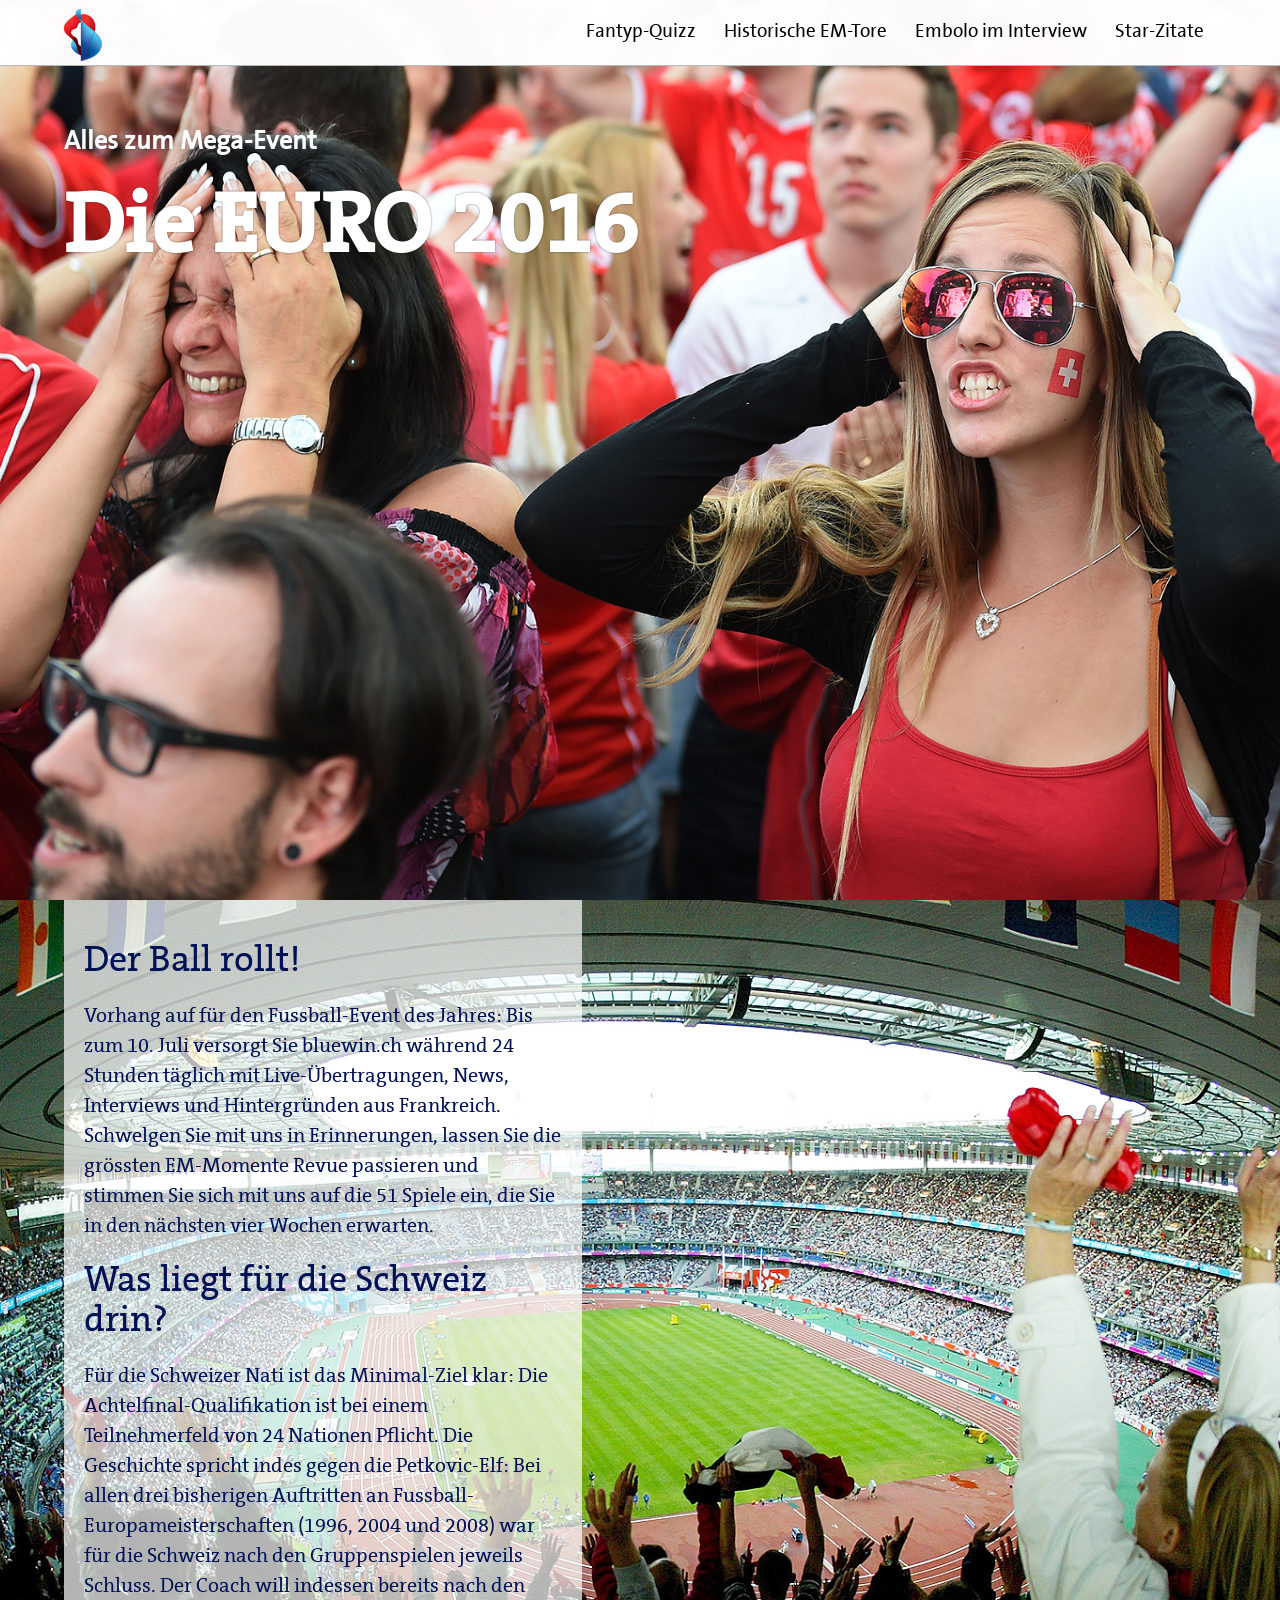
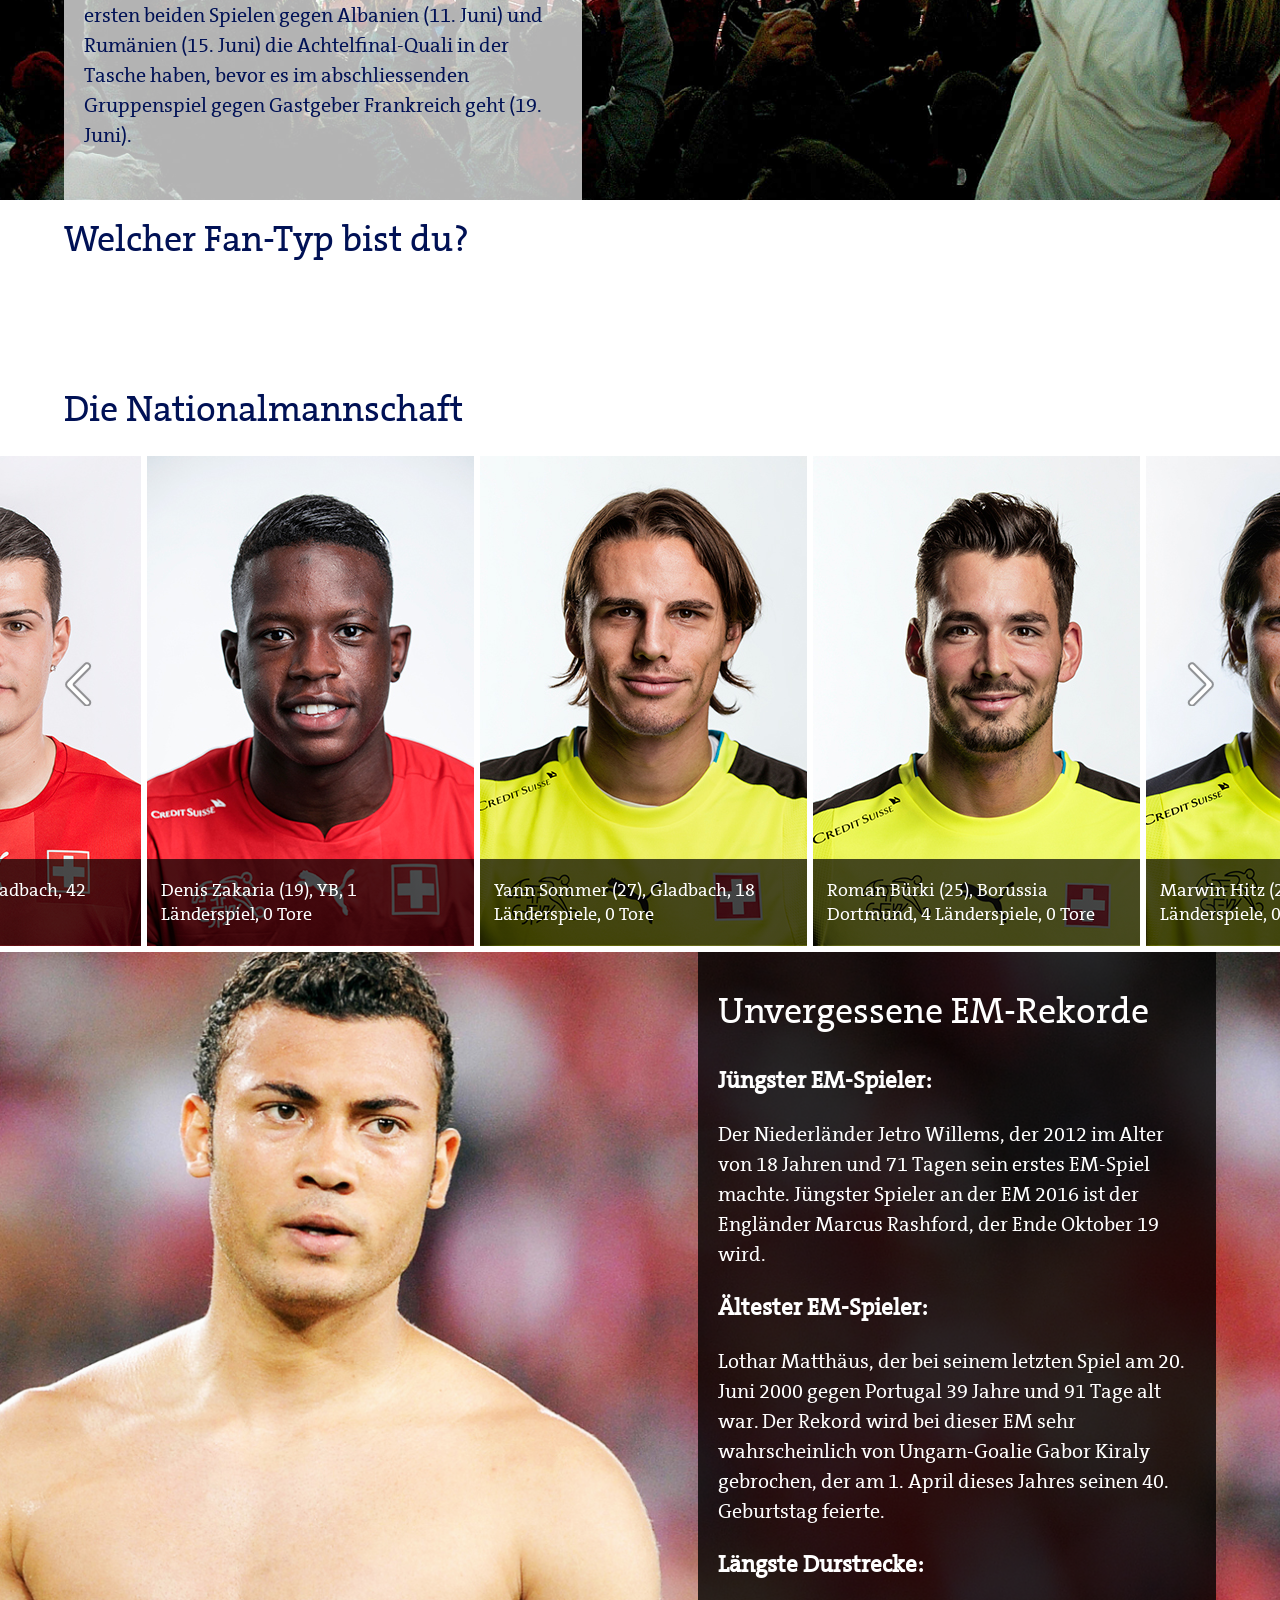
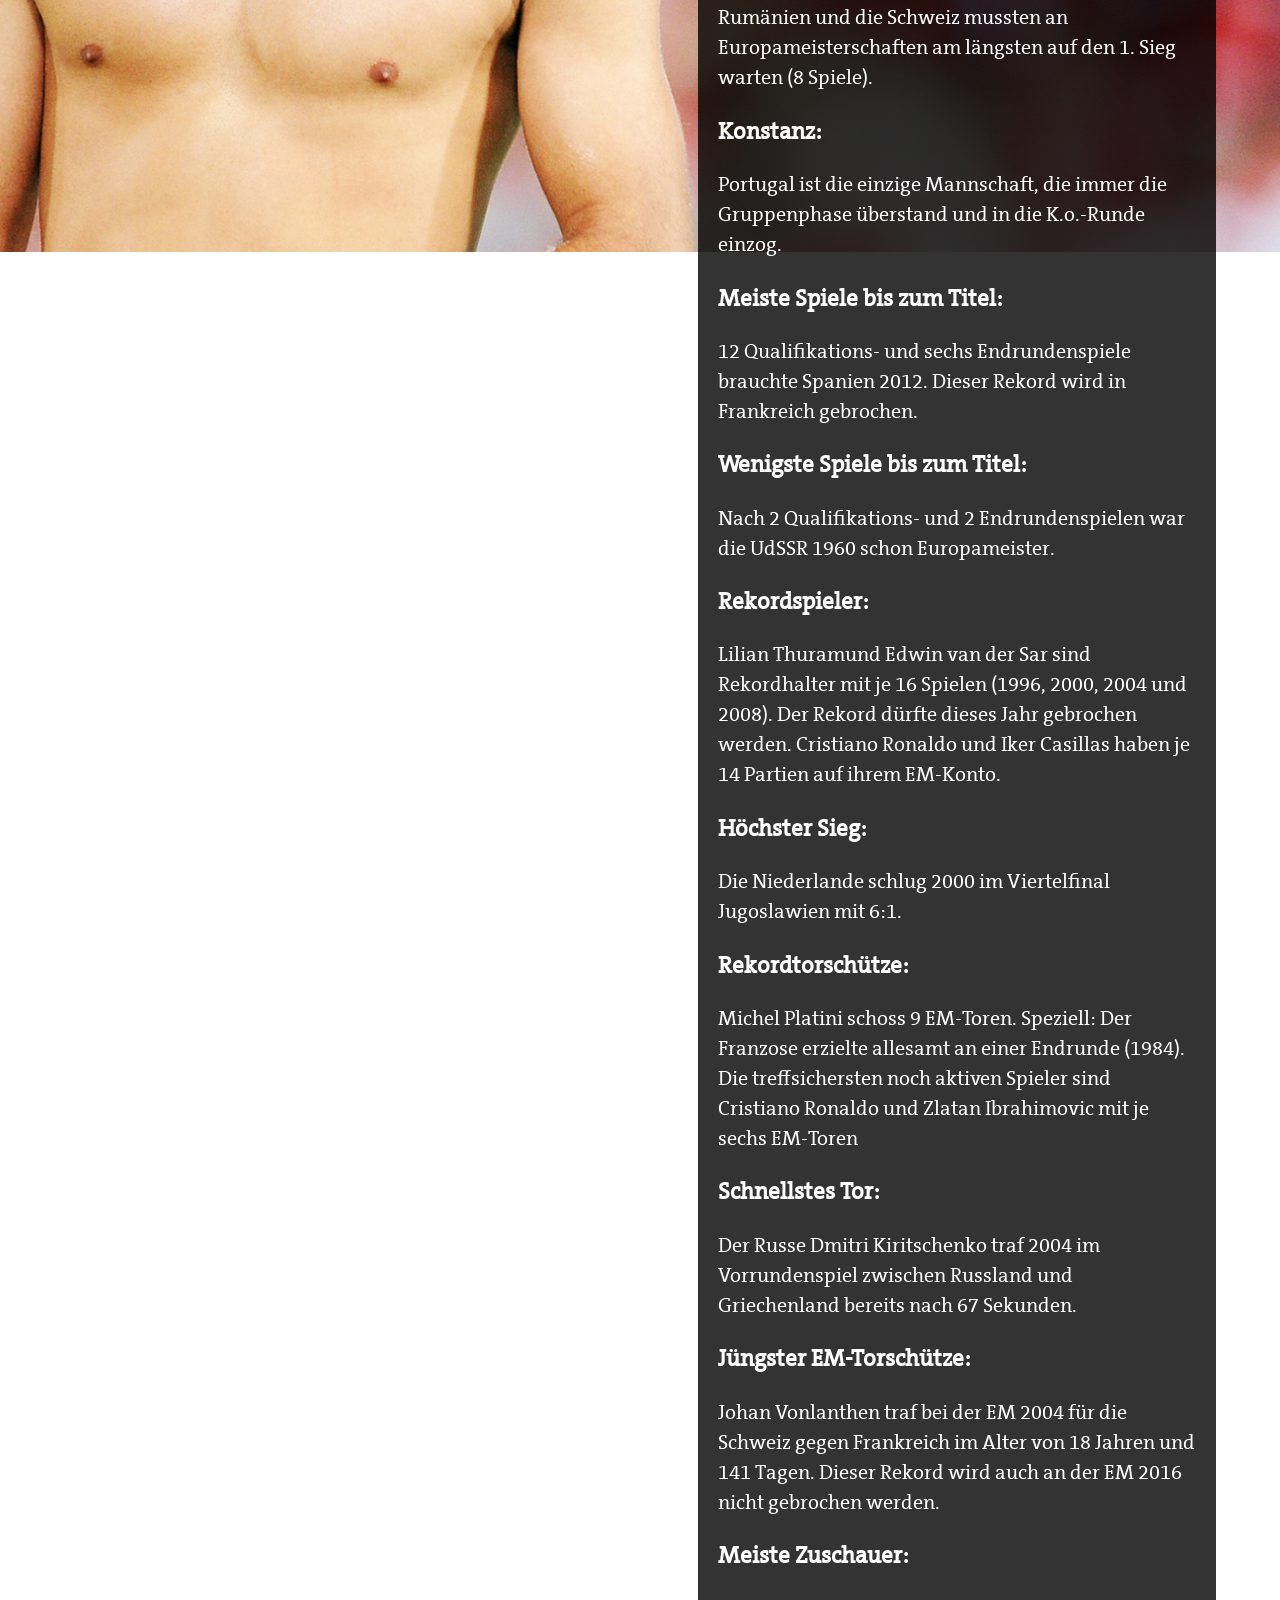
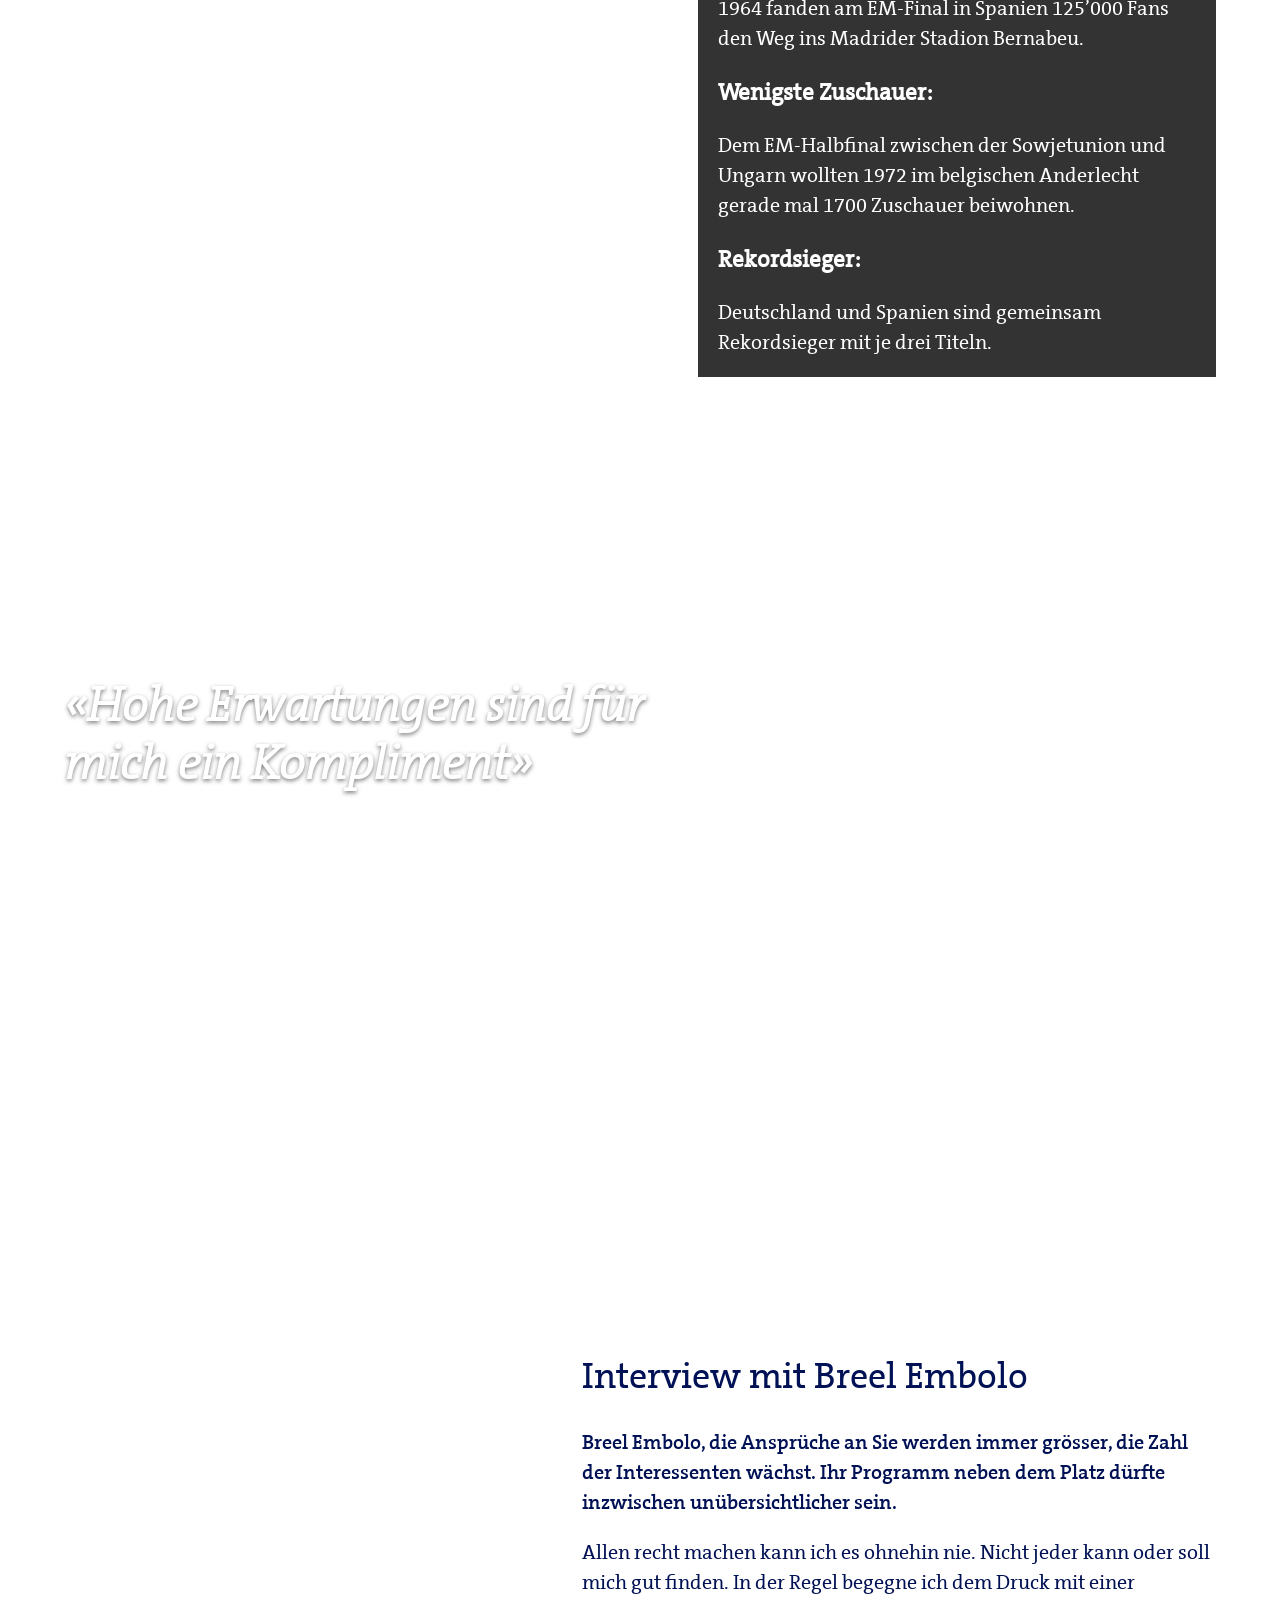
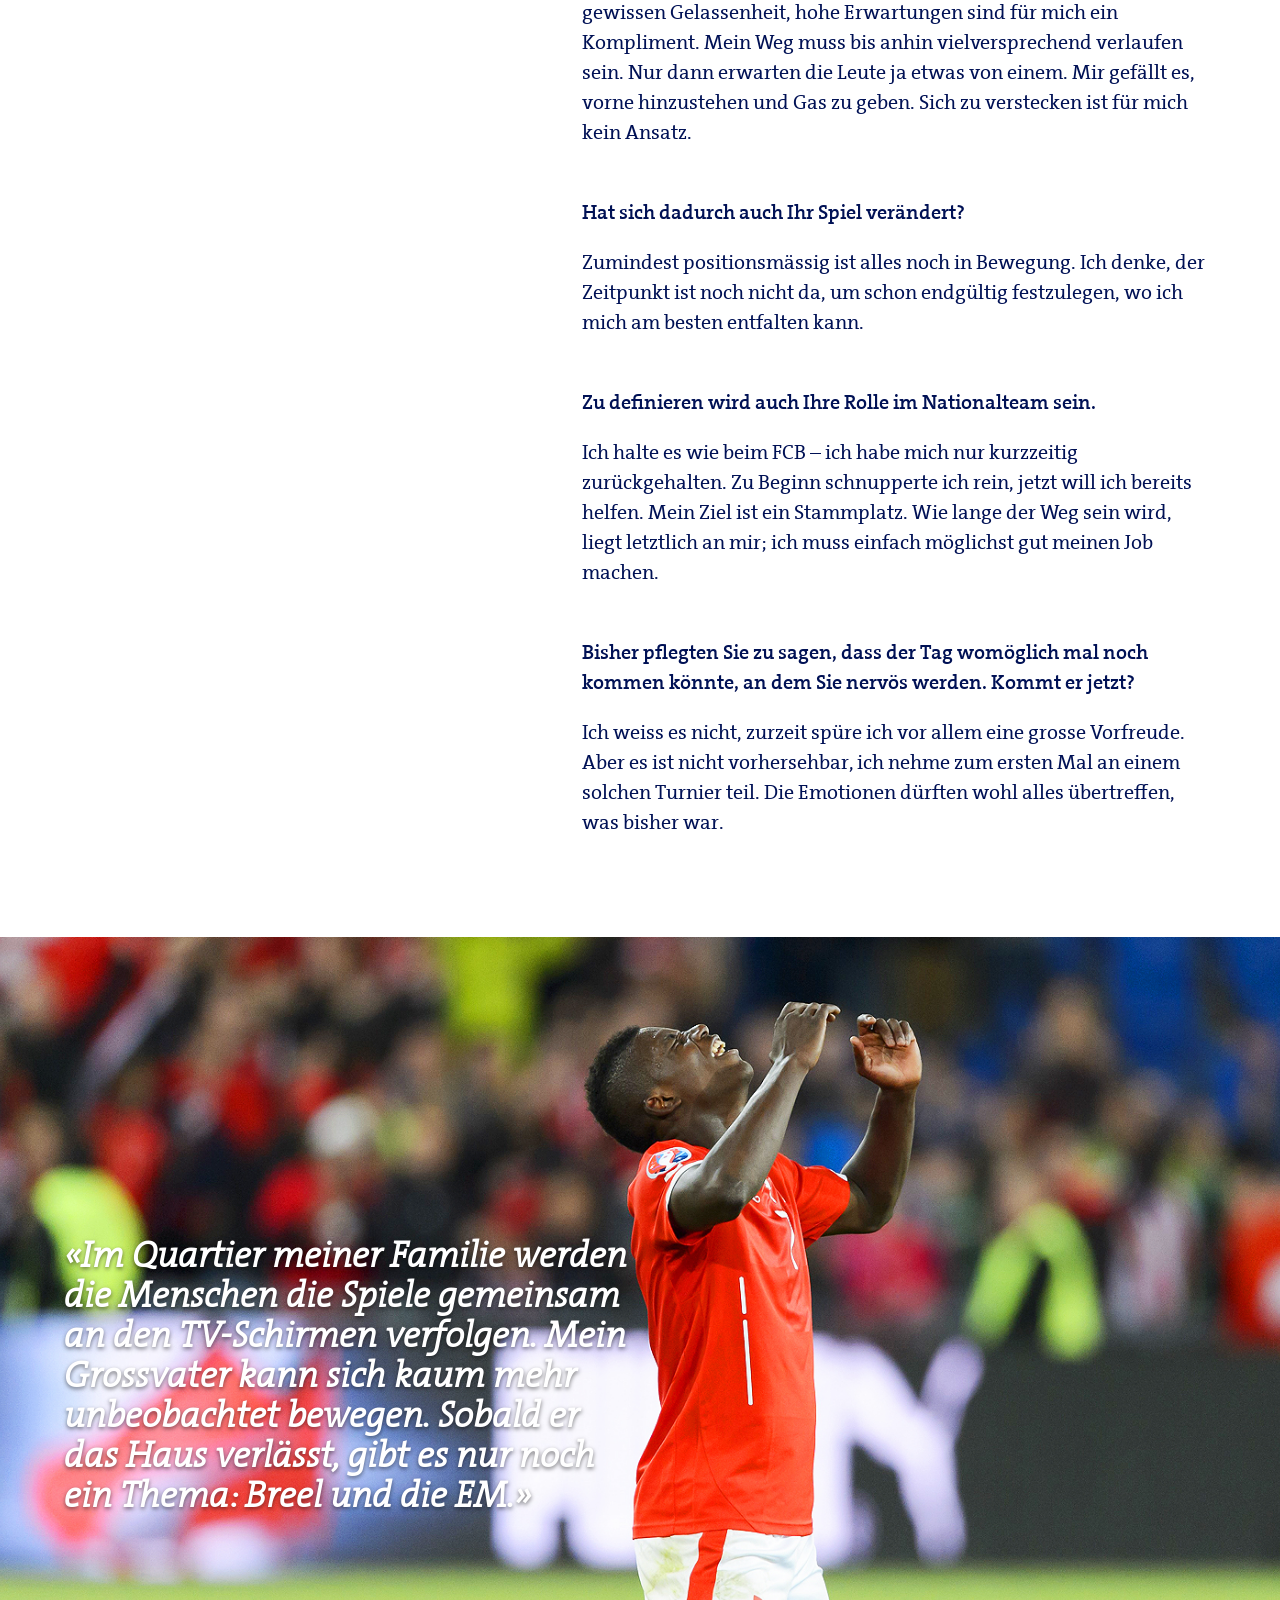
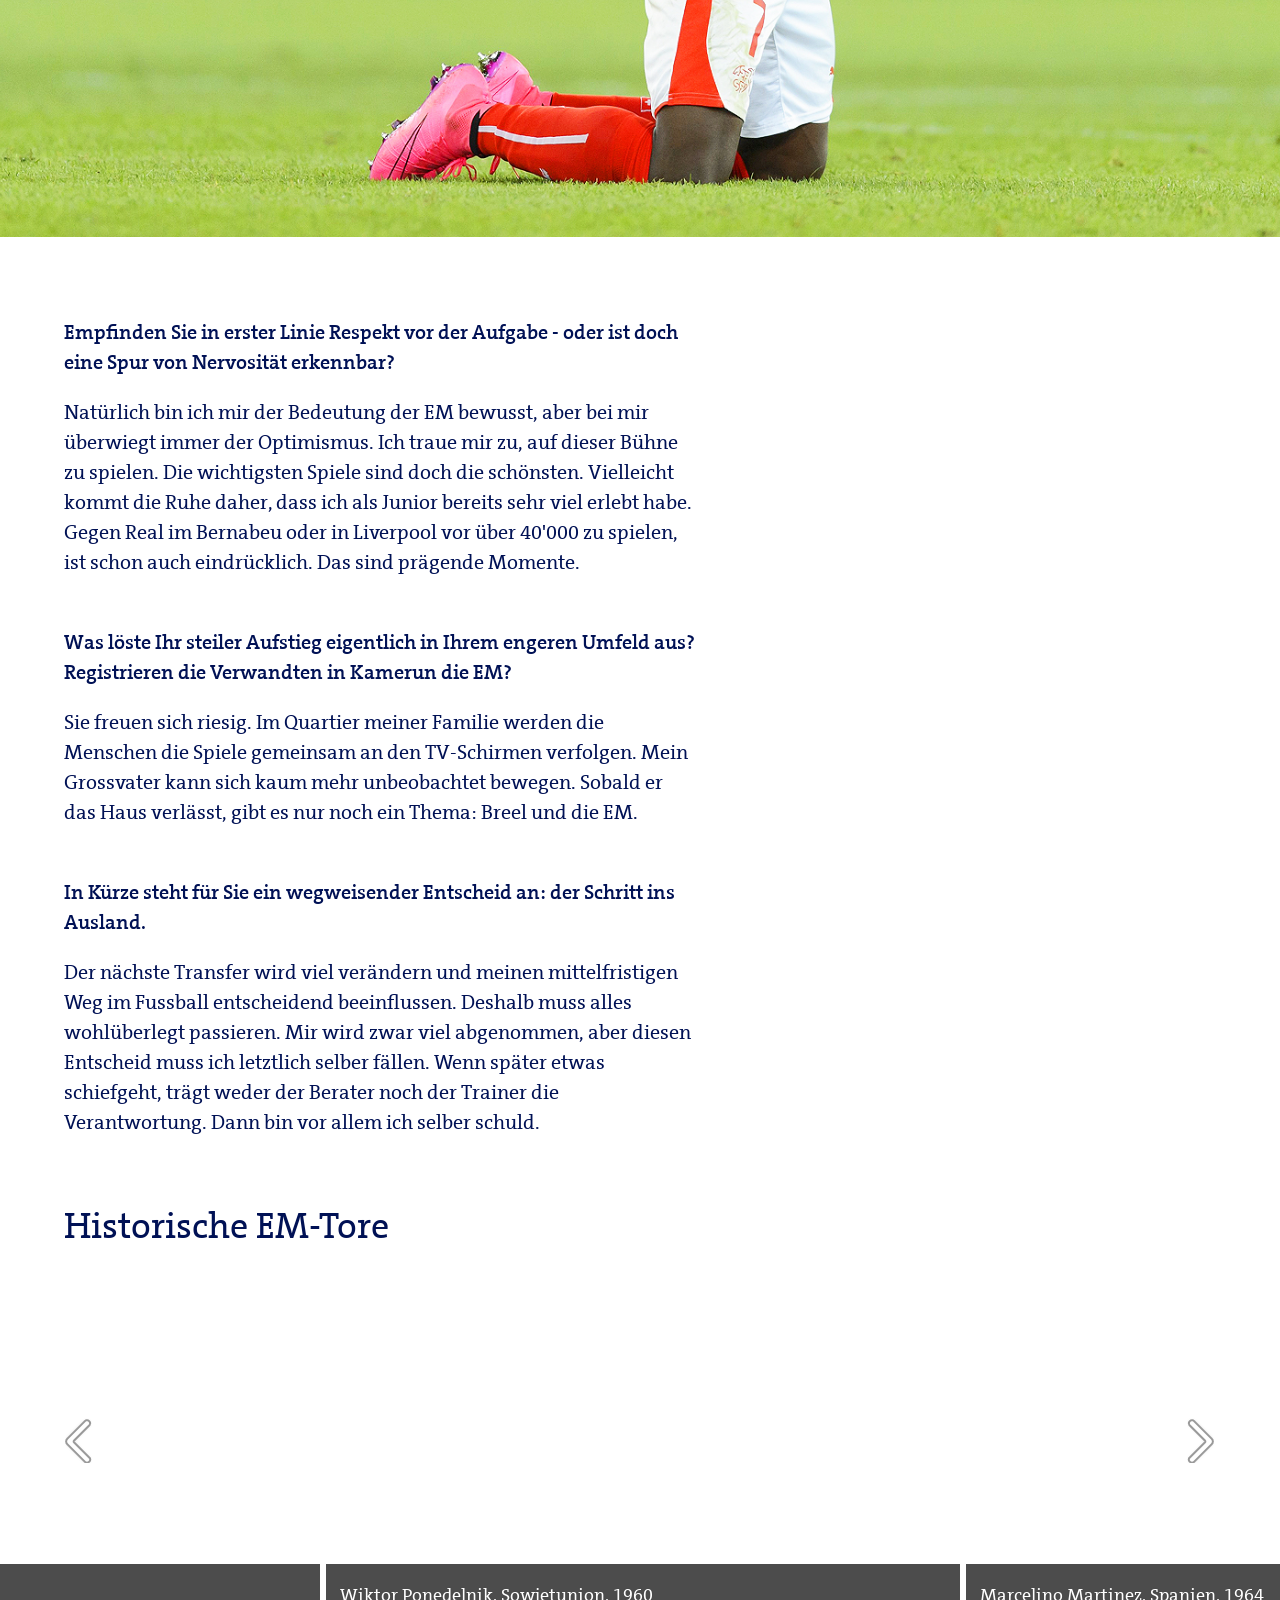
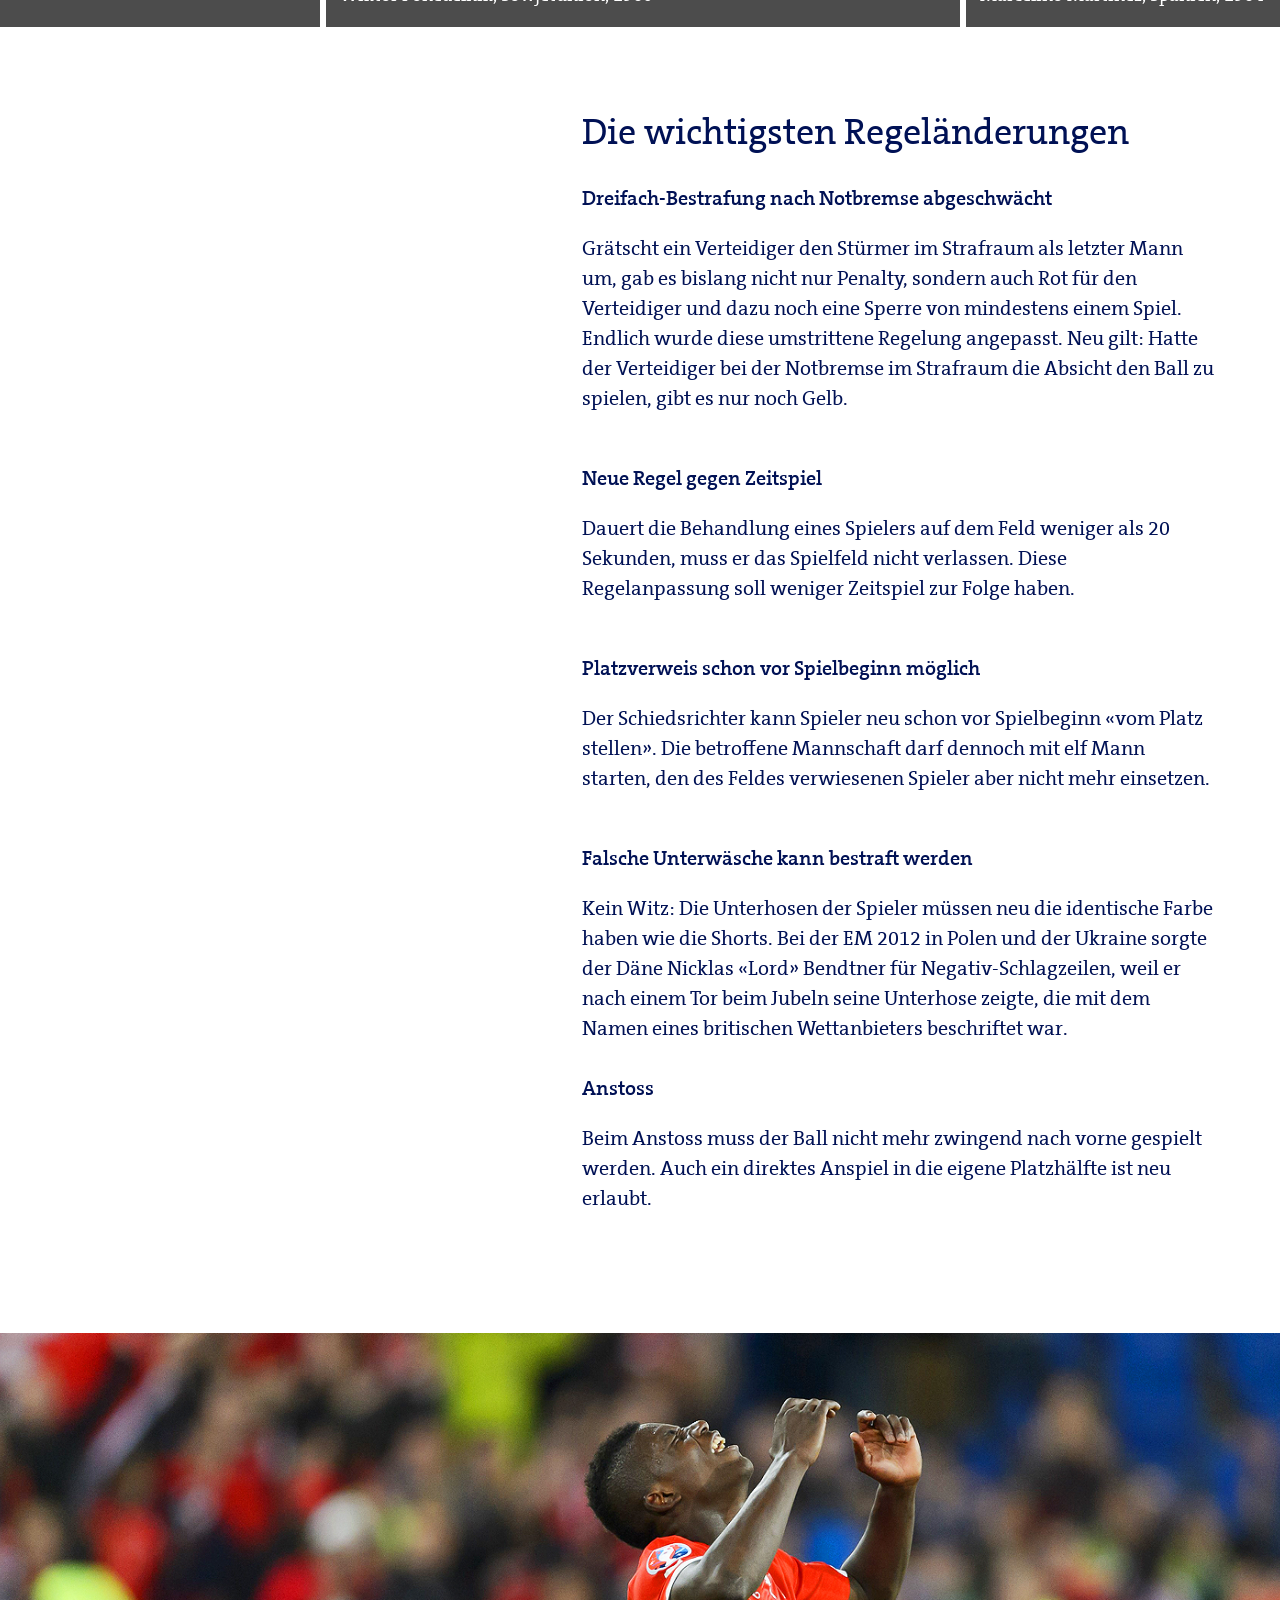
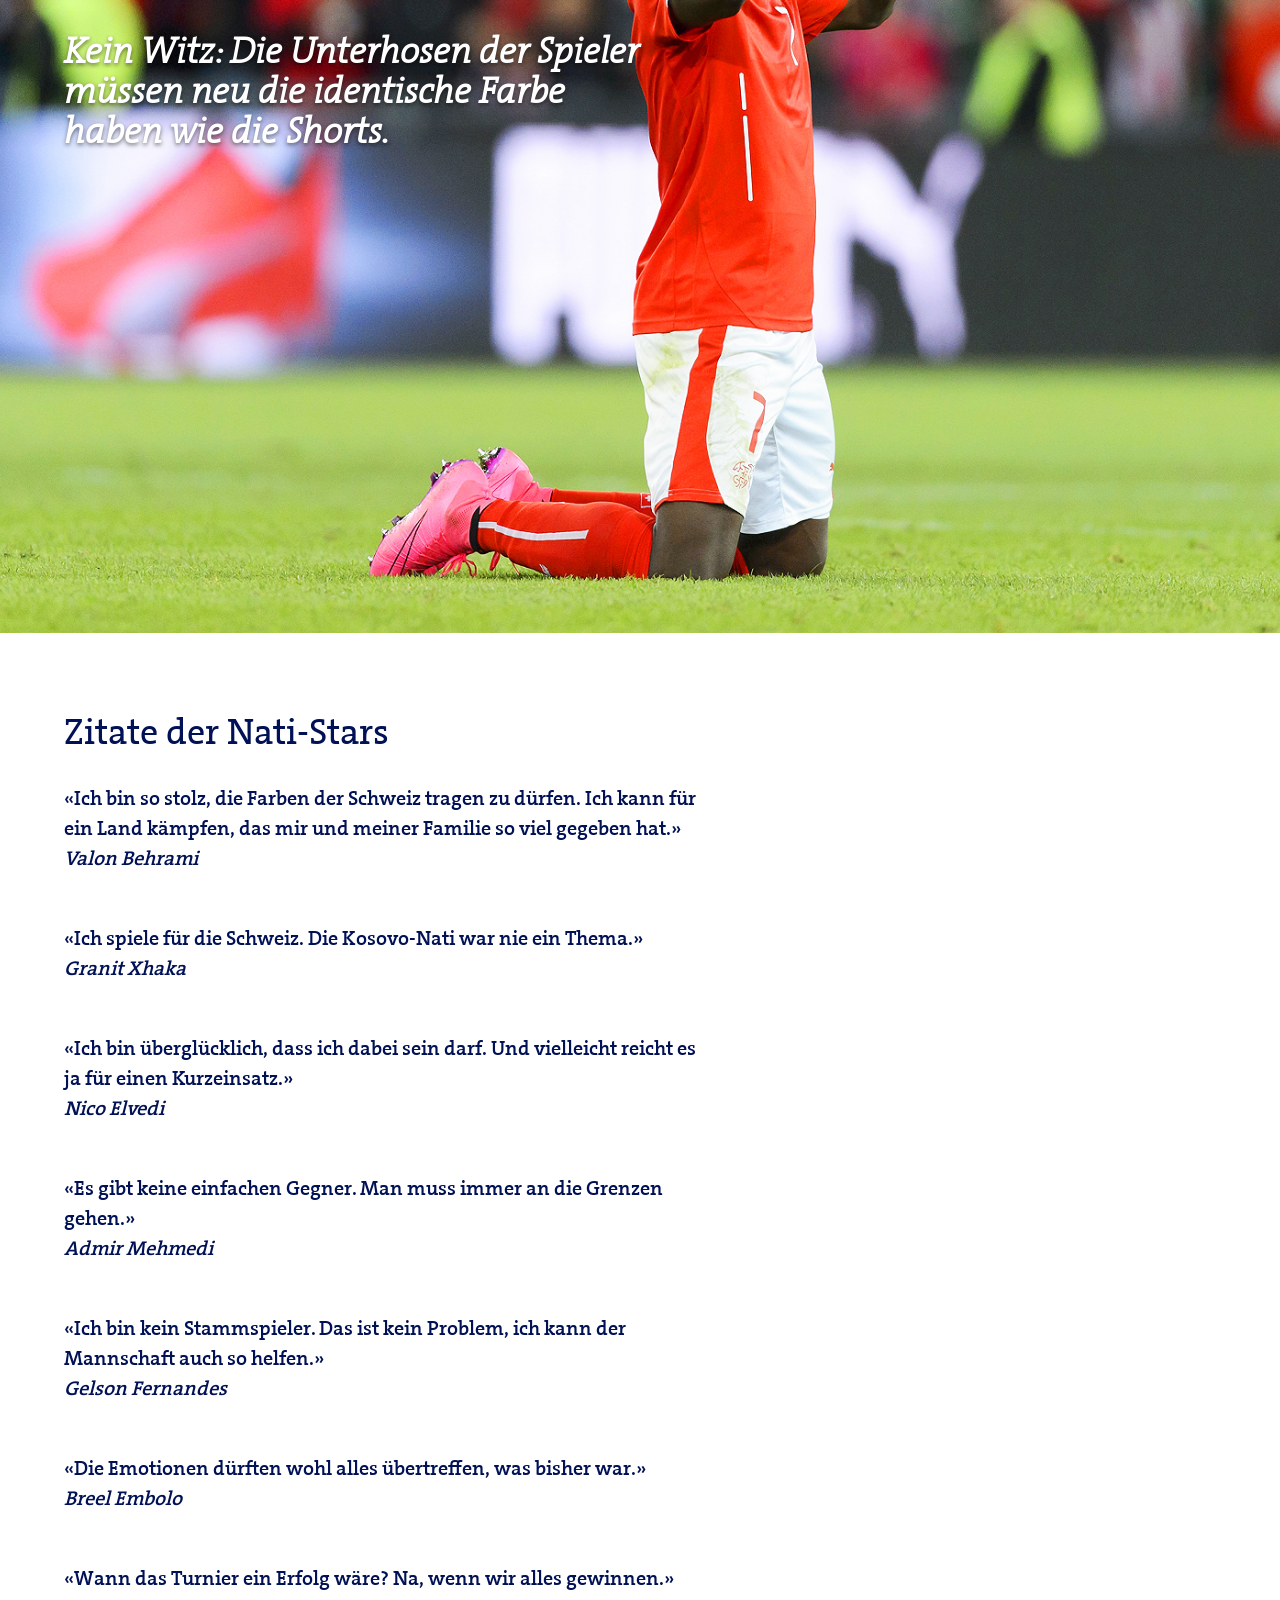
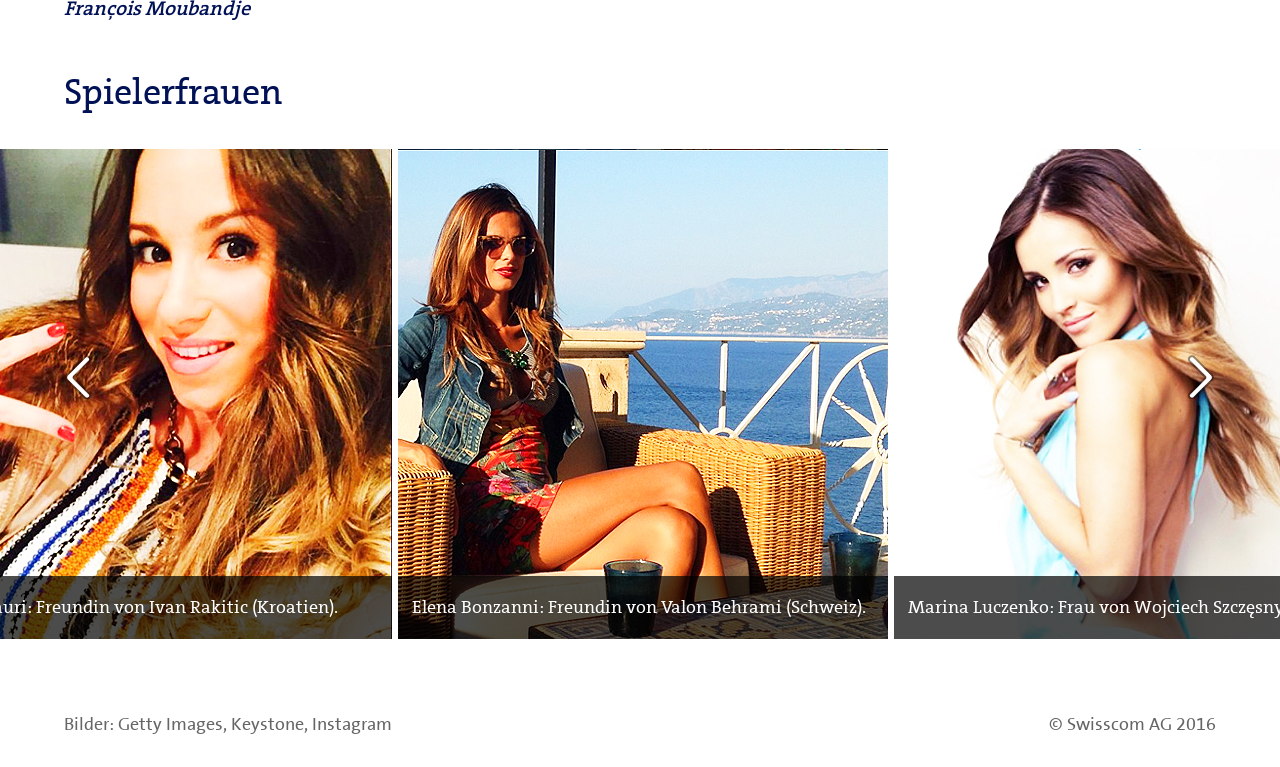
==== commit 5b99b5c0: "Korrektur bei den Spielerfrauen" ====
--- a/EM-Special-De-V2.html
+++ b/EM-Special-De-V2.html
@@ -677,7 +677,7 @@
 		</div>
 		<div>
 			<img alt="" src="images-star-01/slider-star-pic-image-25.jpg" style="">
-			<div class="caption">Marina Luczenko (links): Frau von Wojciech Szczęsny (Polen). </div>
+			<div class="caption">Marina Luczenko: Frau von Wojciech Szczęsny (Polen). </div>
 		</div>
 		<div>
 			<img alt="" src="images-star-01/slider-star-pic-image-26.jpg" style="">
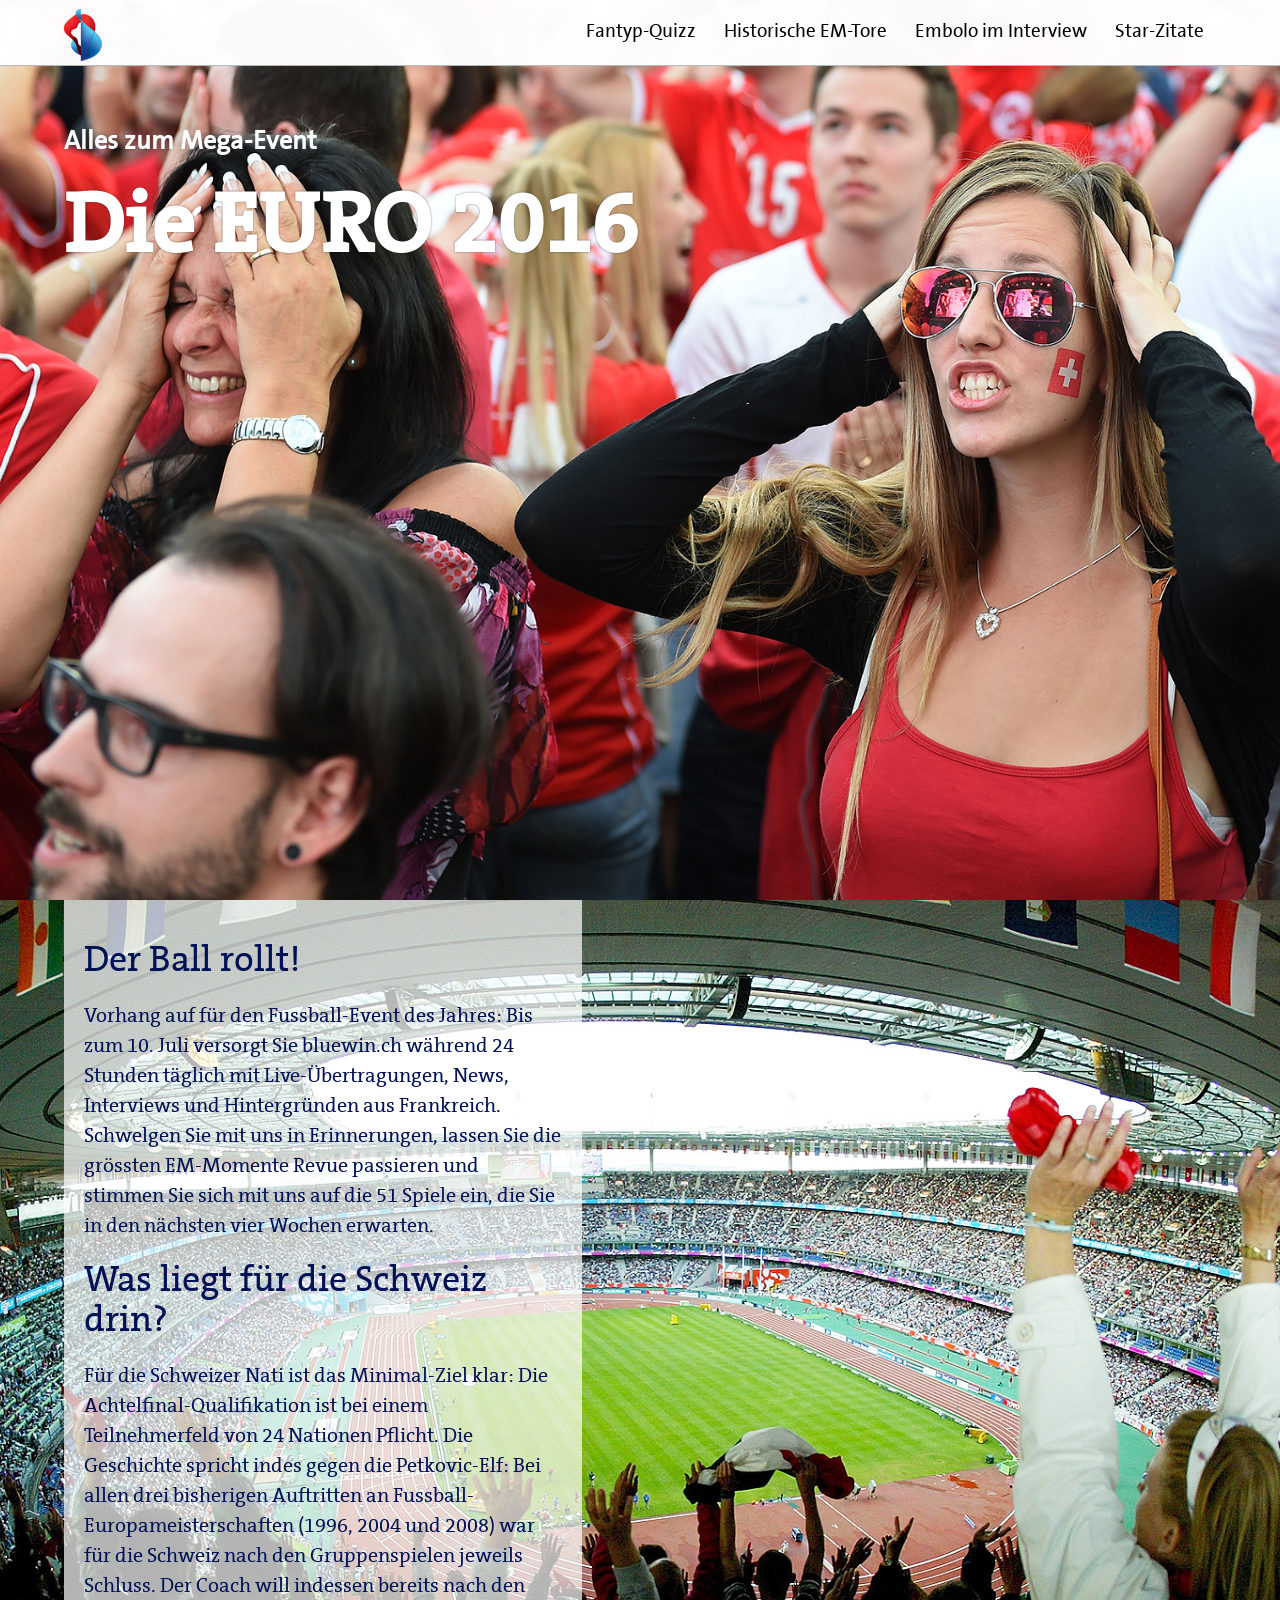
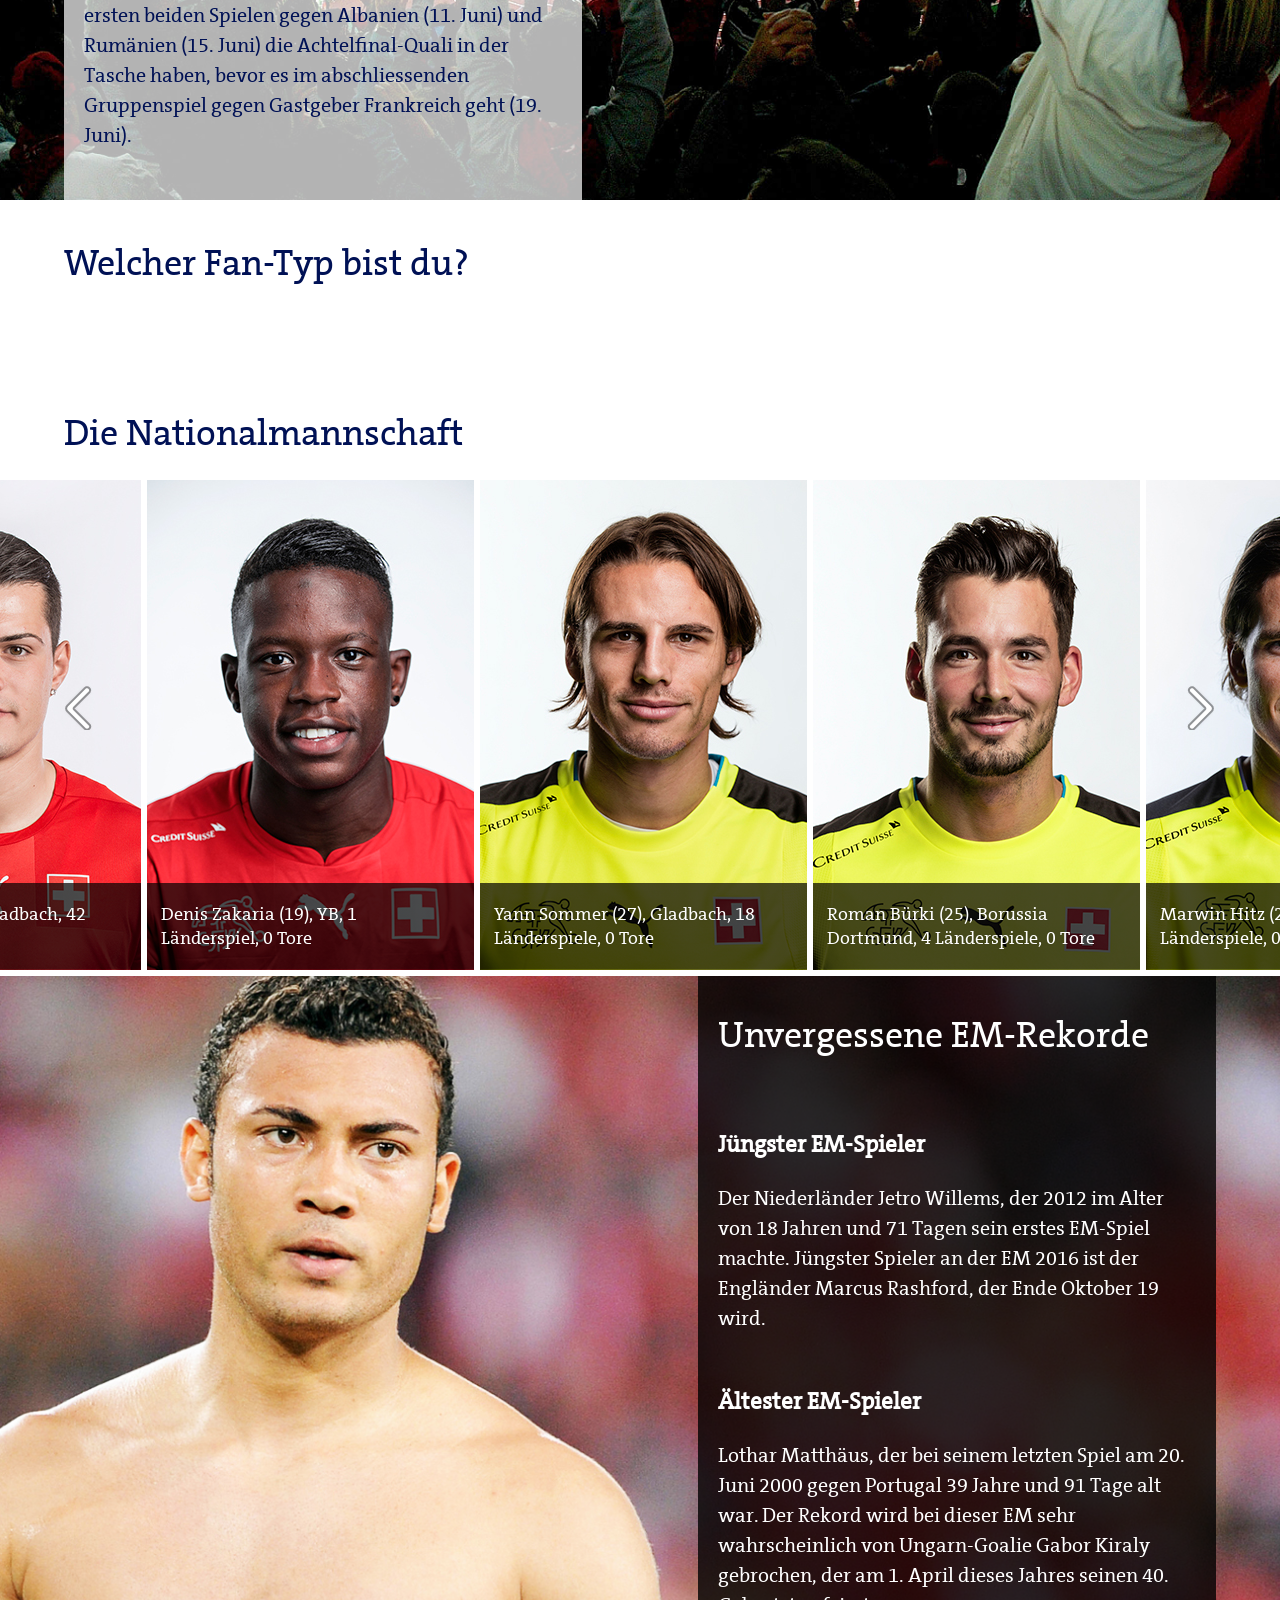
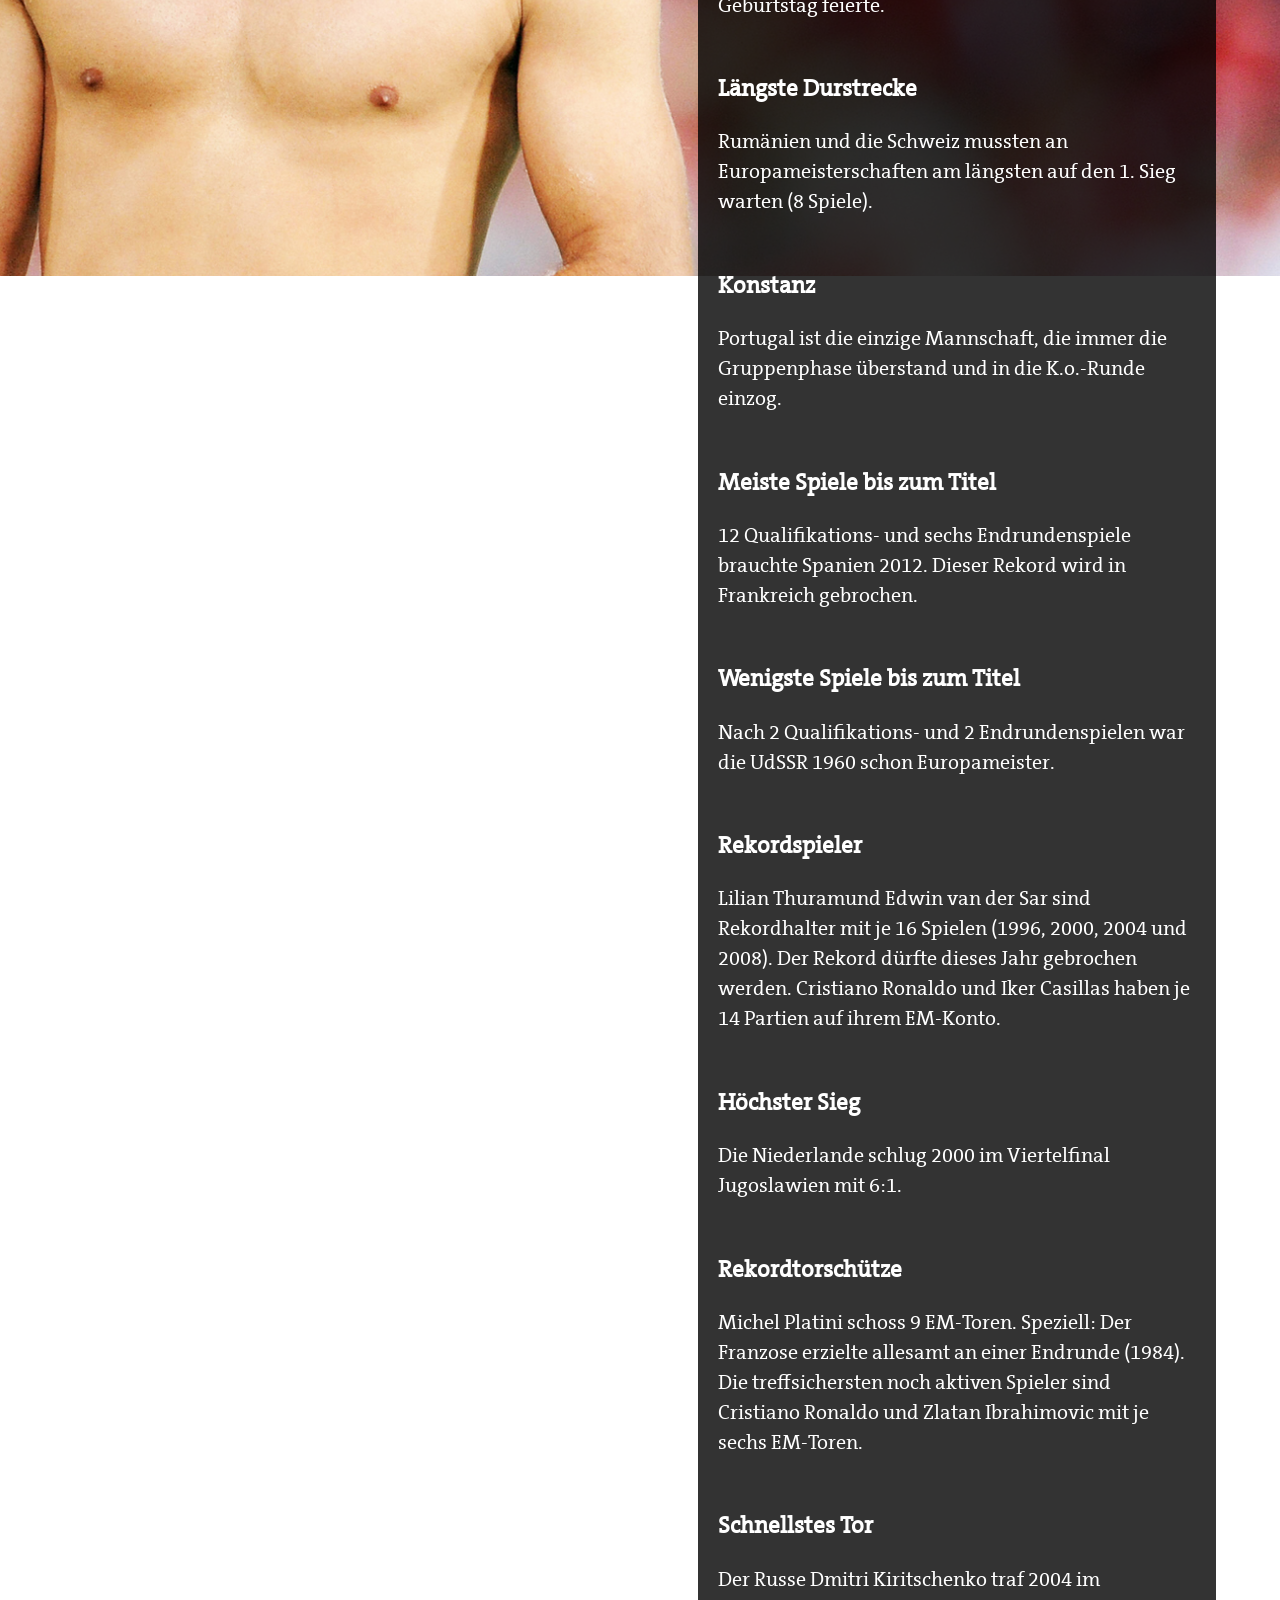
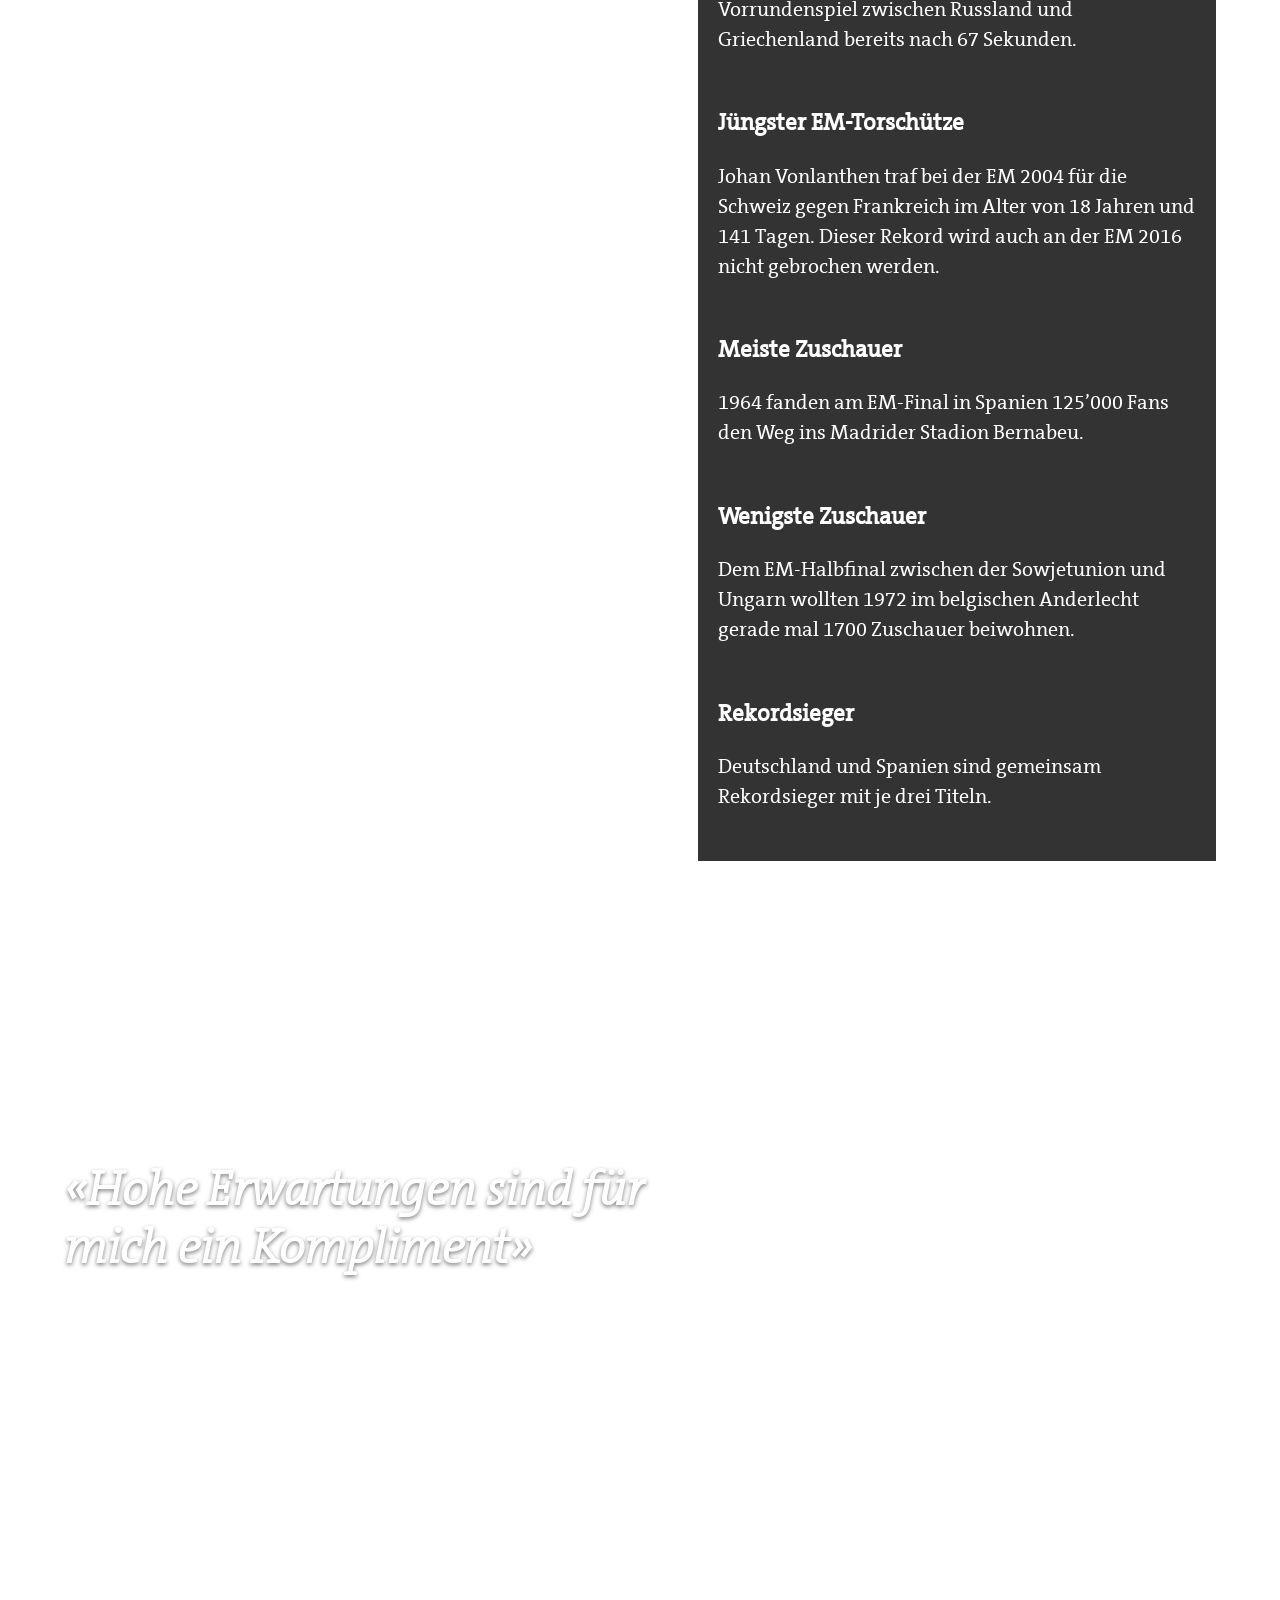
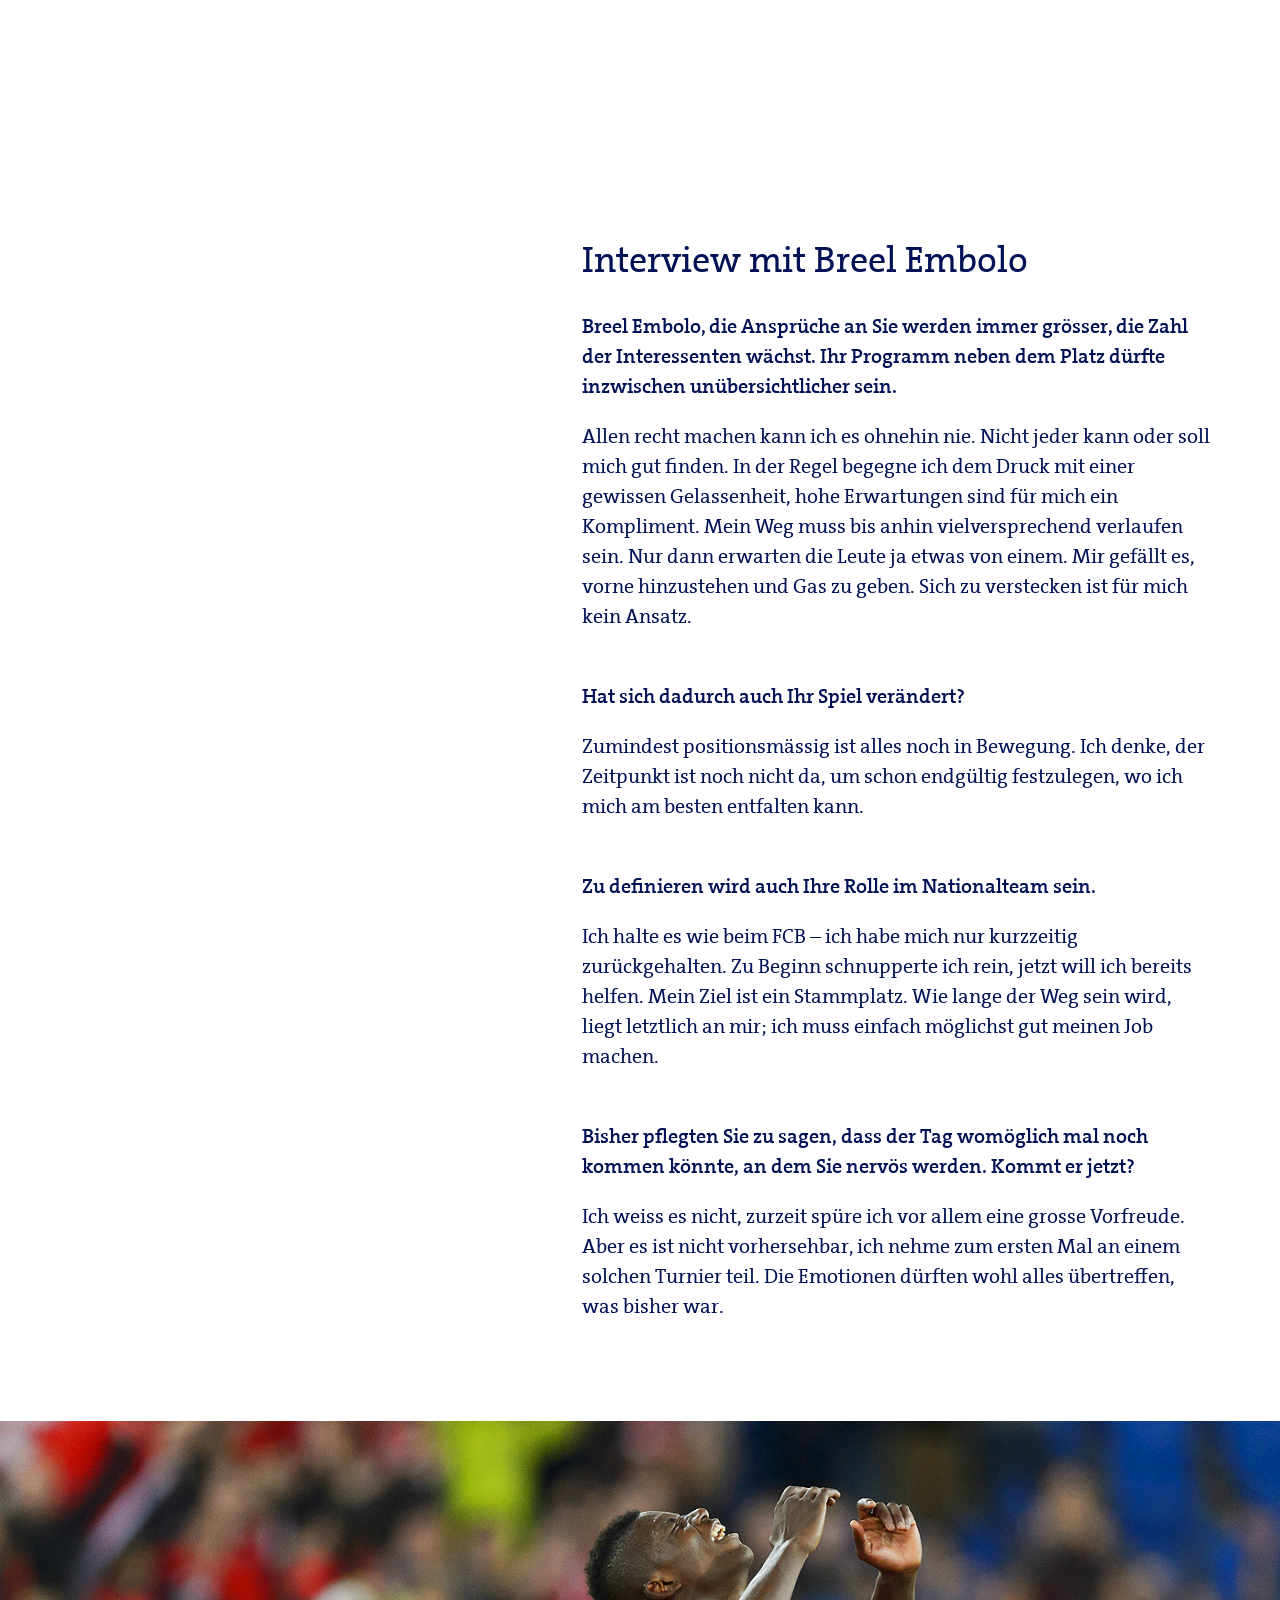
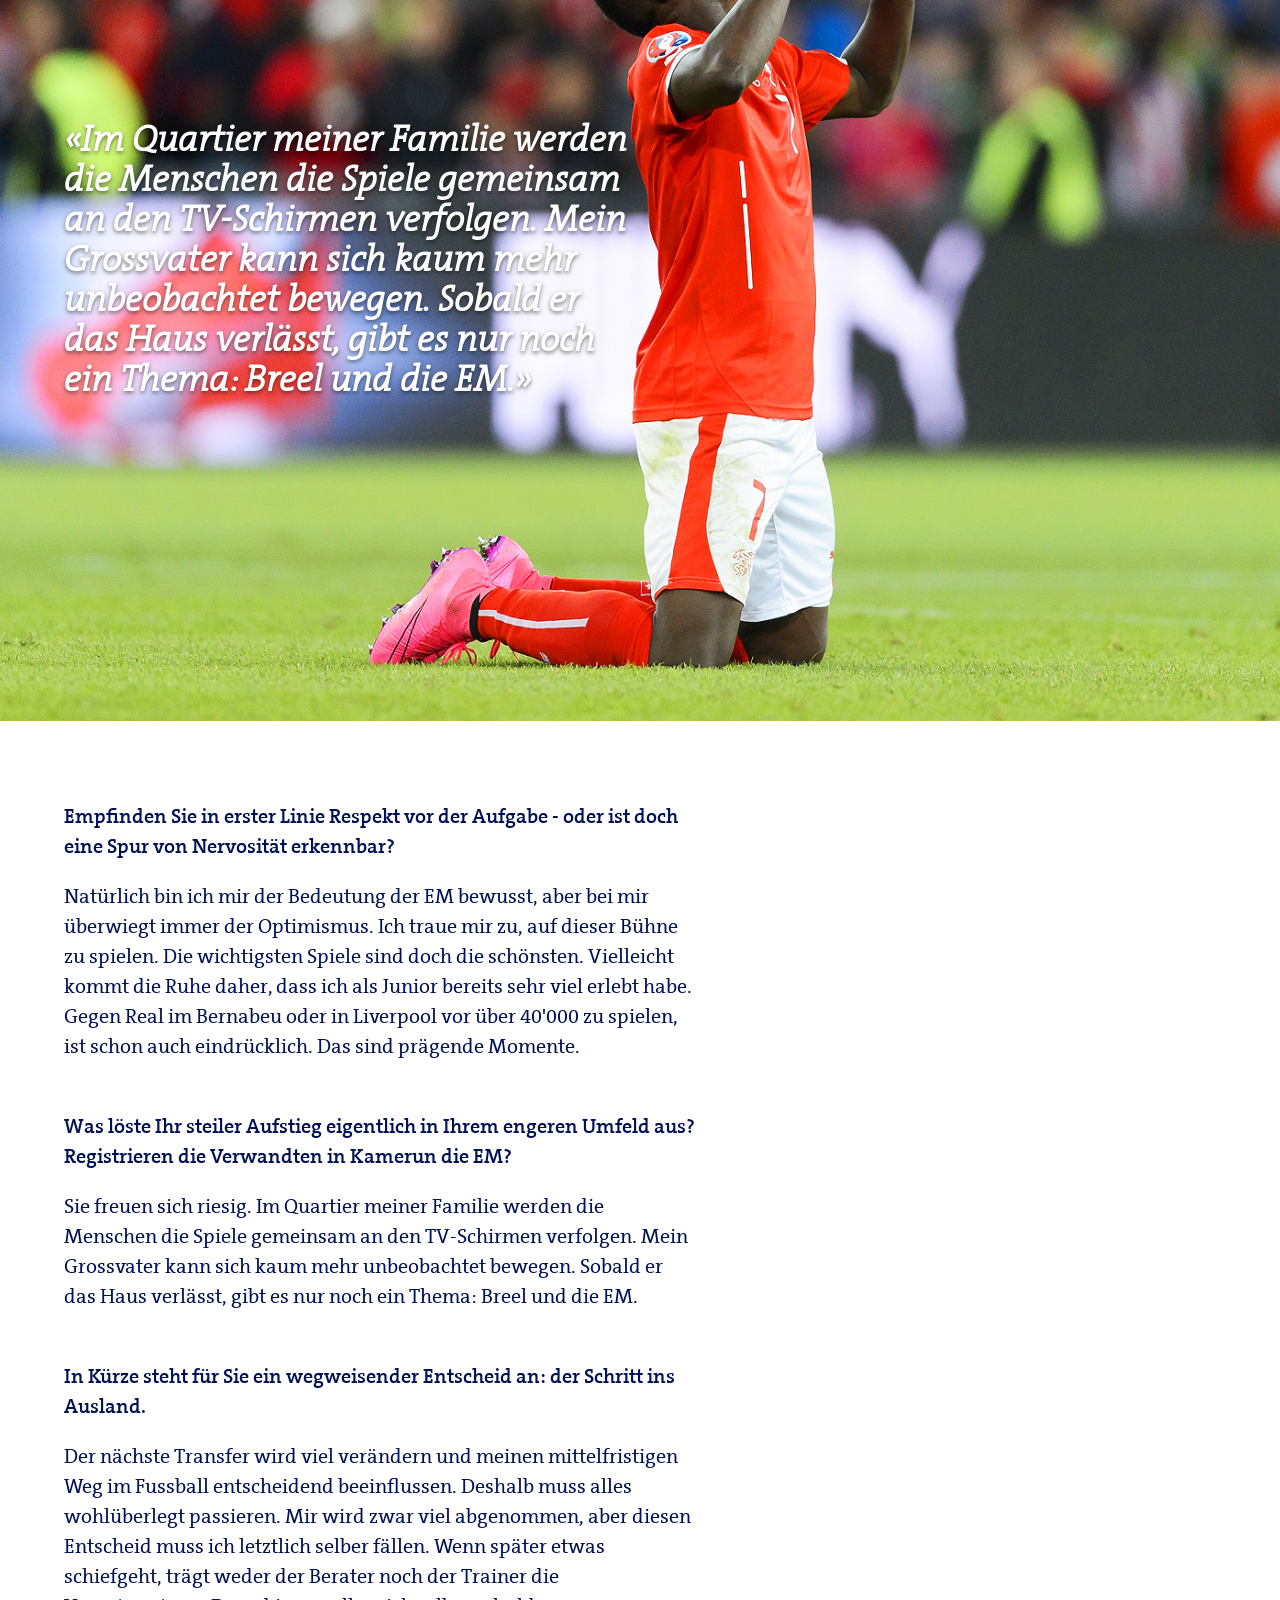
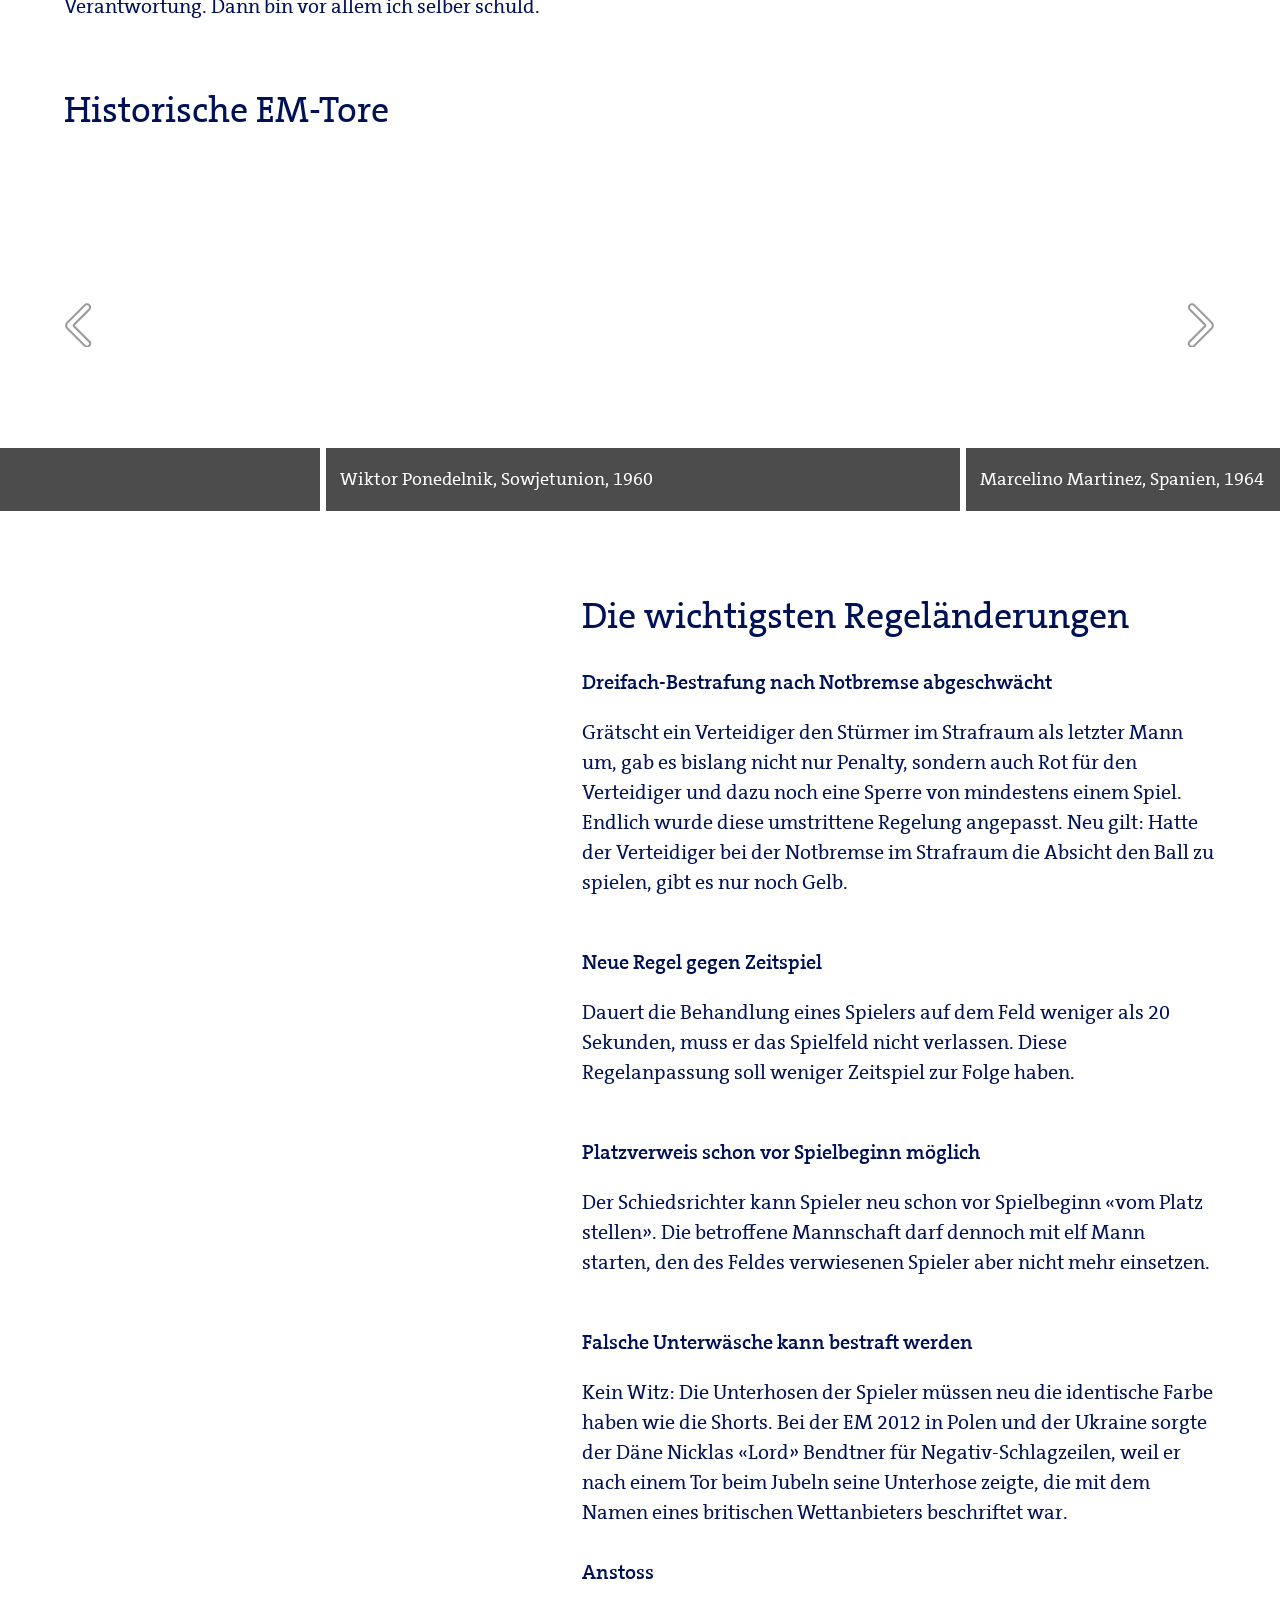
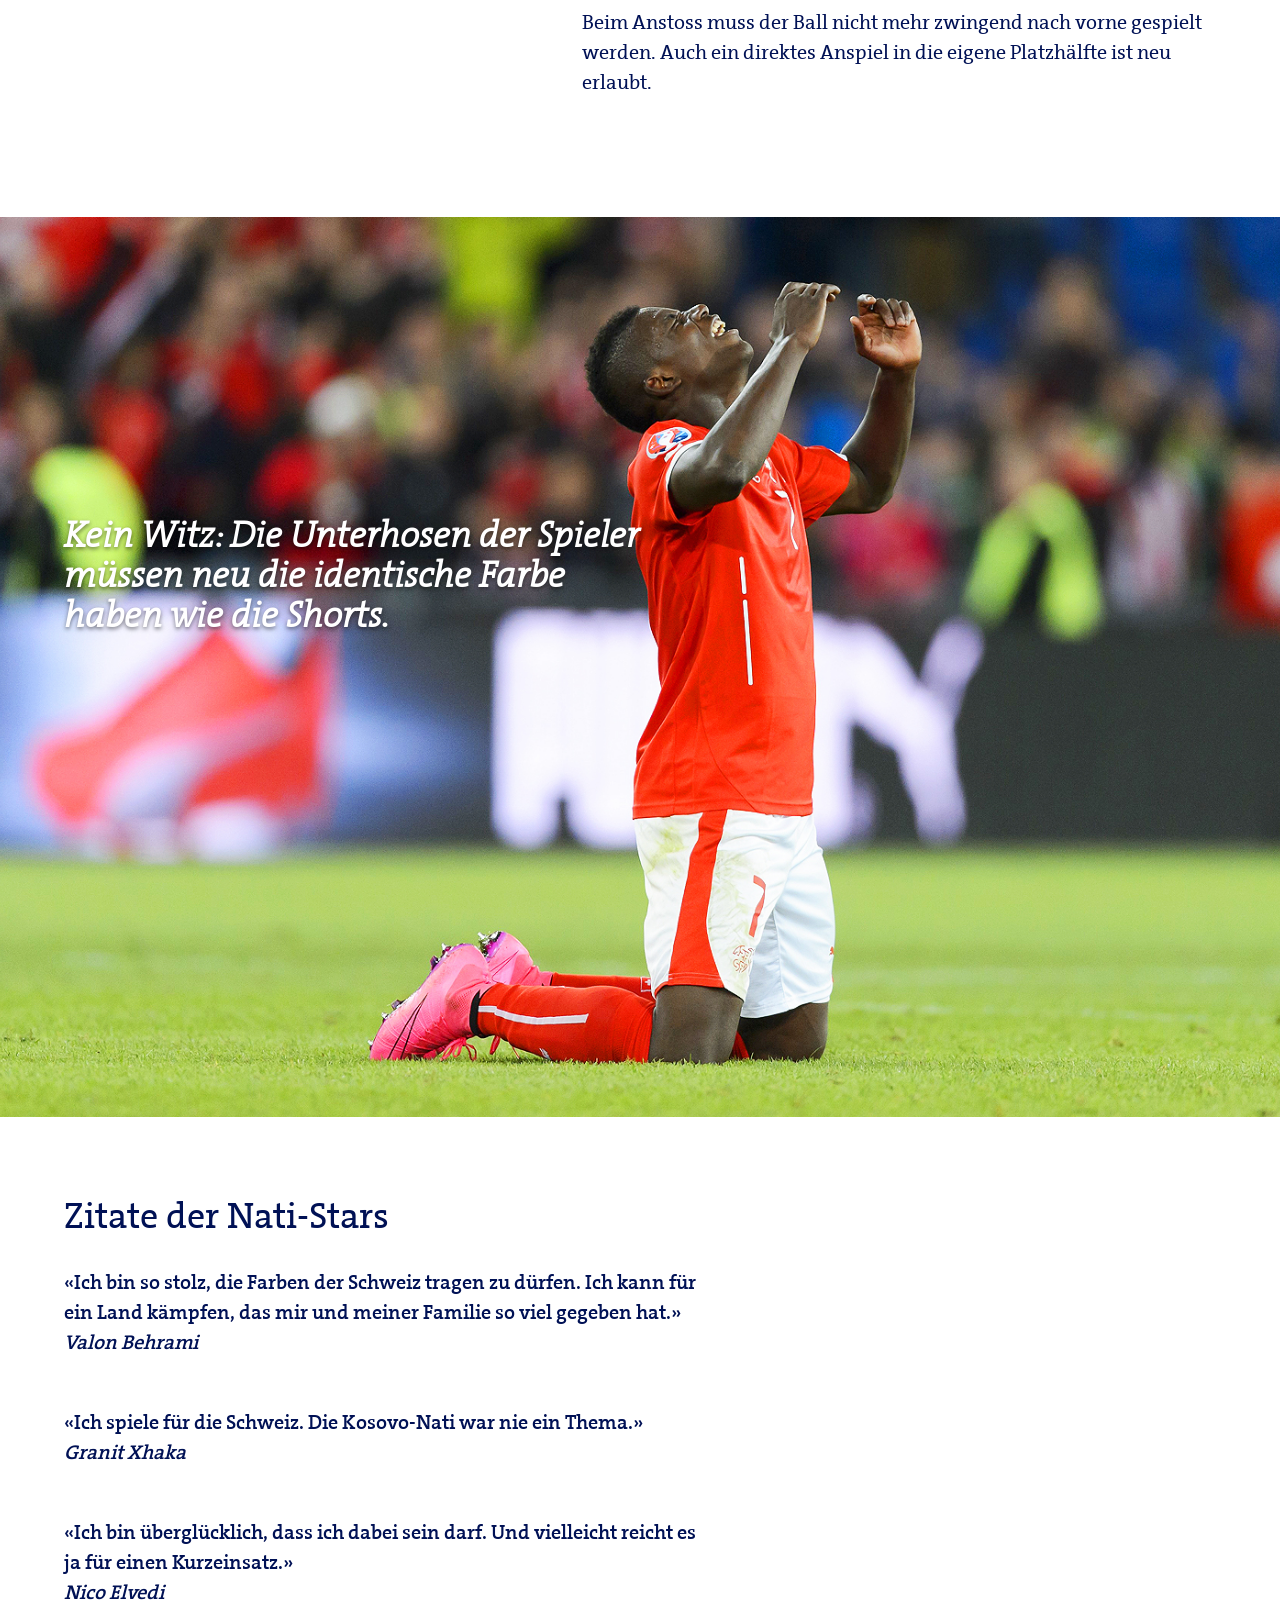
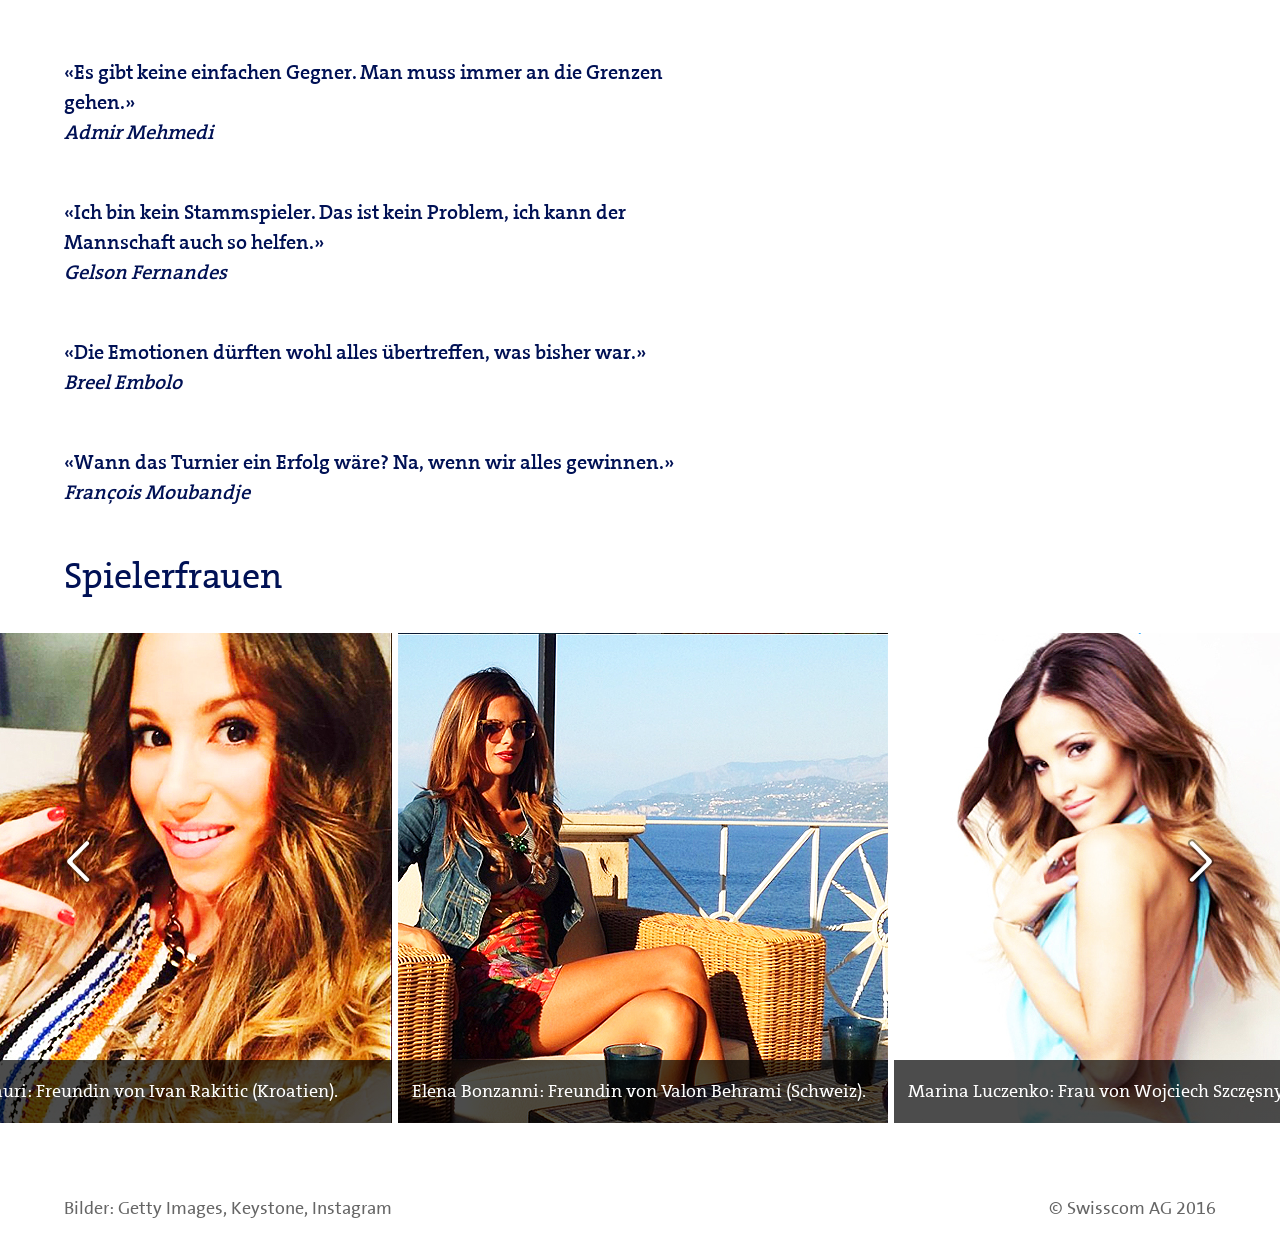
==== commit 9780e981: "Textanpassungen" ====
--- a/EM-Special-De-V2.html
+++ b/EM-Special-De-V2.html
@@ -119,11 +119,10 @@
 	<div class="sticky-bg-container full-screen" style="">
 	</div>
 </div>
-
 <!-- #main-container -->
 <div id="section-03" class="main-container">
 	<div class="main wrapper" style="">
-		<article class="interview header-only"><header>Welcher Fan-Typ bist du?</header></article>
+		<br><article class="interview header-only"><header>Welcher Fan-Typ bist du?</header></article>
 	<script type="text/javascript" src="http://cdn.playbuzz.com/widget/feed.js"></script>
 	
 	<article class="interview right">
@@ -243,37 +242,37 @@
 		<article class="scrollTextOnSticky right">
 			<section>
 						<header class="center">
-				Unvergessene EM-Rekorde</header>
+				Unvergessene EM-Rekorde</header><br>
 			</section>
 			<section>
-<h3>Jüngster EM-Spieler:</h3>
-Der Niederländer Jetro Willems, der 2012 im Alter von 18 Jahren und 71 Tagen sein erstes EM-Spiel machte. Jüngster Spieler an der EM 2016 ist der Engländer Marcus Rashford, der Ende Oktober 19 wird.
-<h3>Ältester EM-Spieler:</h3>
-Lothar Matthäus, der bei seinem letzten Spiel am 20. Juni 2000 gegen Portugal 39 Jahre und 91 Tage alt war. Der Rekord wird bei dieser EM sehr wahrscheinlich von Ungarn-Goalie Gabor Kiraly gebrochen, der am 1. April dieses Jahres seinen 40. Geburtstag feierte.
-<h3>Längste Durstrecke:</h3>
-Rumänien und die Schweiz mussten an Europameisterschaften am längsten auf den 1. Sieg warten (8 Spiele).
-<h3>Konstanz:</h3>
-Portugal ist die einzige Mannschaft, die immer die Gruppenphase überstand und in die K.o.-Runde einzog.
-<h3>Meiste Spiele bis zum Titel:</h3>
-12 Qualifikations- und sechs Endrundenspiele brauchte Spanien 2012. Dieser Rekord wird in Frankreich gebrochen.
-<h3>Wenigste Spiele bis zum Titel:</h3>
-Nach 2 Qualifikations- und 2 Endrundenspielen war die UdSSR 1960 schon Europameister.
-<h3>Rekordspieler:</h3>
-Lilian Thuramund Edwin van der Sar sind Rekordhalter mit je 16 Spielen (1996, 2000, 2004 und 2008). Der Rekord dürfte dieses Jahr gebrochen werden. Cristiano Ronaldo und Iker Casillas haben je 14 Partien auf ihrem EM-Konto.
-<h3>Höchster Sieg:</h3>
-Die Niederlande schlug 2000 im Viertelfinal Jugoslawien mit 6:1.
-<h3>Rekordtorschütze:</h3>
-Michel Platini schoss 9 EM-Toren. Speziell: Der Franzose erzielte allesamt an einer Endrunde (1984). Die treffsichersten noch aktiven Spieler sind Cristiano Ronaldo und Zlatan Ibrahimovic mit je sechs EM-Toren
-<h3>Schnellstes Tor:</h3>
-Der Russe Dmitri Kiritschenko traf 2004 im Vorrundenspiel zwischen Russland und Griechenland bereits nach 67 Sekunden.
-<h3>Jüngster EM-Torschütze:</h3>
-Johan Vonlanthen traf bei der EM 2004 für die Schweiz gegen Frankreich im Alter von 18 Jahren und 141 Tagen. Dieser Rekord wird auch an der EM 2016 nicht gebrochen werden.
-<h3>Meiste Zuschauer:</h3>
-1964 fanden am EM-Final in Spanien 125’000 Fans den Weg ins Madrider Stadion Bernabeu.
-<h3>Wenigste Zuschauer:</h3>
-Dem EM-Halbfinal zwischen der Sowjetunion und Ungarn wollten 1972 im belgischen Anderlecht gerade mal 1700 Zuschauer beiwohnen.
-<h3>Rekordsieger:</h3>
-Deutschland und Spanien sind gemeinsam Rekordsieger mit je drei Titeln.
+<h3>Jüngster EM-Spieler</h3>
+Der Niederländer Jetro Willems, der 2012 im Alter von 18 Jahren und 71 Tagen sein erstes EM-Spiel machte. Jüngster Spieler an der EM 2016 ist der Engländer Marcus Rashford, der Ende Oktober 19 wird.<br><br>
+<h3>Ältester EM-Spieler</h3>
+Lothar Matthäus, der bei seinem letzten Spiel am 20. Juni 2000 gegen Portugal 39 Jahre und 91 Tage alt war. Der Rekord wird bei dieser EM sehr wahrscheinlich von Ungarn-Goalie Gabor Kiraly gebrochen, der am 1. April dieses Jahres seinen 40. Geburtstag feierte.<br><br>
+<h3>Längste Durstrecke</h3>
+Rumänien und die Schweiz mussten an Europameisterschaften am längsten auf den 1. Sieg warten (8 Spiele).<br><br>
+<h3>Konstanz</h3>
+Portugal ist die einzige Mannschaft, die immer die Gruppenphase überstand und in die K.o.-Runde einzog.<br><br>
+<h3>Meiste Spiele bis zum Titel</h3>
+12 Qualifikations- und sechs Endrundenspiele brauchte Spanien 2012. Dieser Rekord wird in Frankreich gebrochen.<br><br>
+<h3>Wenigste Spiele bis zum Titel</h3>
+Nach 2 Qualifikations- und 2 Endrundenspielen war die UdSSR 1960 schon Europameister.<br><br>
+<h3>Rekordspieler</h3>
+Lilian Thuramund Edwin van der Sar sind Rekordhalter mit je 16 Spielen (1996, 2000, 2004 und 2008). Der Rekord dürfte dieses Jahr gebrochen werden. Cristiano Ronaldo und Iker Casillas haben je 14 Partien auf ihrem EM-Konto.<br><br>
+<h3>Höchster Sieg</h3>
+Die Niederlande schlug 2000 im Viertelfinal Jugoslawien mit 6:1.<br><br>
+<h3>Rekordtorschütze</h3>
+Michel Platini schoss 9 EM-Toren. Speziell: Der Franzose erzielte allesamt an einer Endrunde (1984). Die treffsichersten noch aktiven Spieler sind Cristiano Ronaldo und Zlatan Ibrahimovic mit je sechs EM-Toren.<br><br>
+<h3>Schnellstes Tor</h3>
+Der Russe Dmitri Kiritschenko traf 2004 im Vorrundenspiel zwischen Russland und Griechenland bereits nach 67 Sekunden.<br><br>
+<h3>Jüngster EM-Torschütze</h3>
+Johan Vonlanthen traf bei der EM 2004 für die Schweiz gegen Frankreich im Alter von 18 Jahren und 141 Tagen. Dieser Rekord wird auch an der EM 2016 nicht gebrochen werden.<br><br>
+<h3>Meiste Zuschauer</h3>
+1964 fanden am EM-Final in Spanien 125’000 Fans den Weg ins Madrider Stadion Bernabeu.<br><br>
+<h3>Wenigste Zuschauer</h3>
+Dem EM-Halbfinal zwischen der Sowjetunion und Ungarn wollten 1972 im belgischen Anderlecht gerade mal 1700 Zuschauer beiwohnen.<br><br>
+<h3>Rekordsieger</h3>
+Deutschland und Spanien sind gemeinsam Rekordsieger mit je drei Titeln.<br><br>
 			</section>
 		</article>
 	</div>
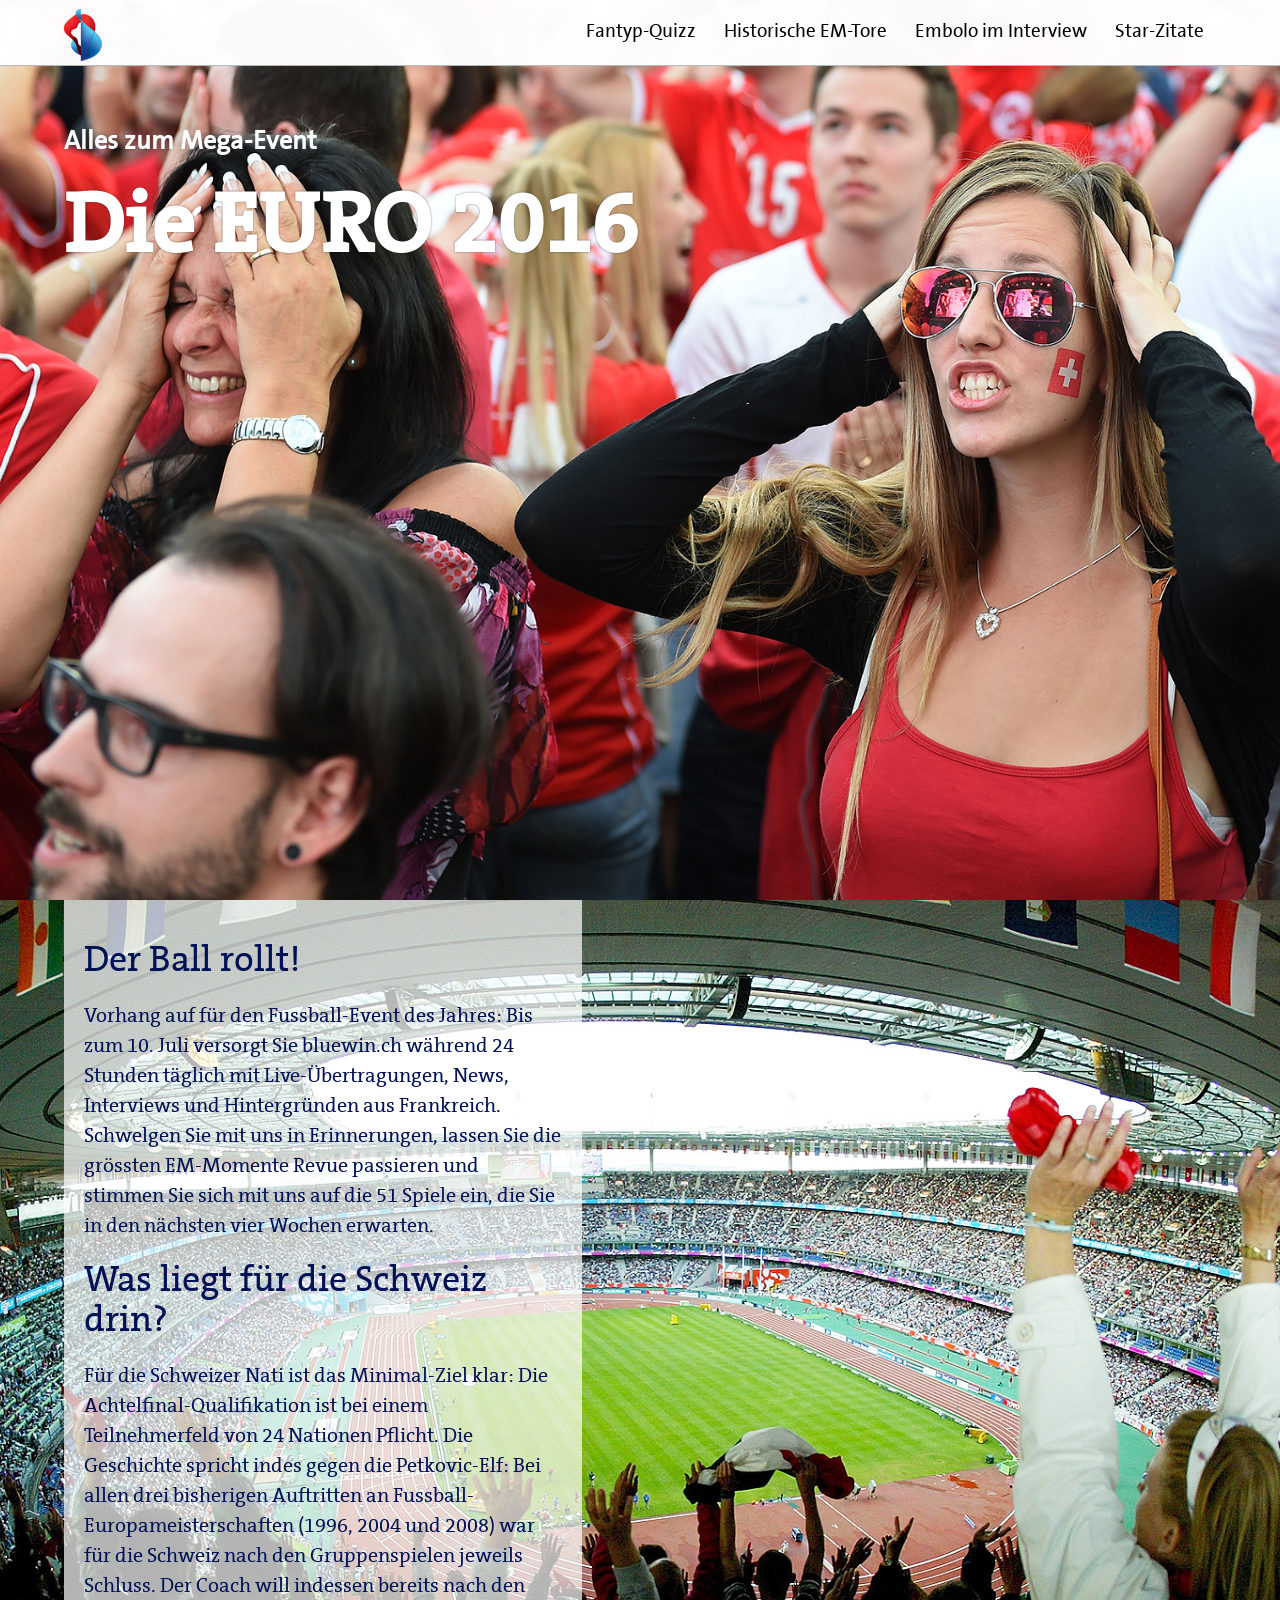
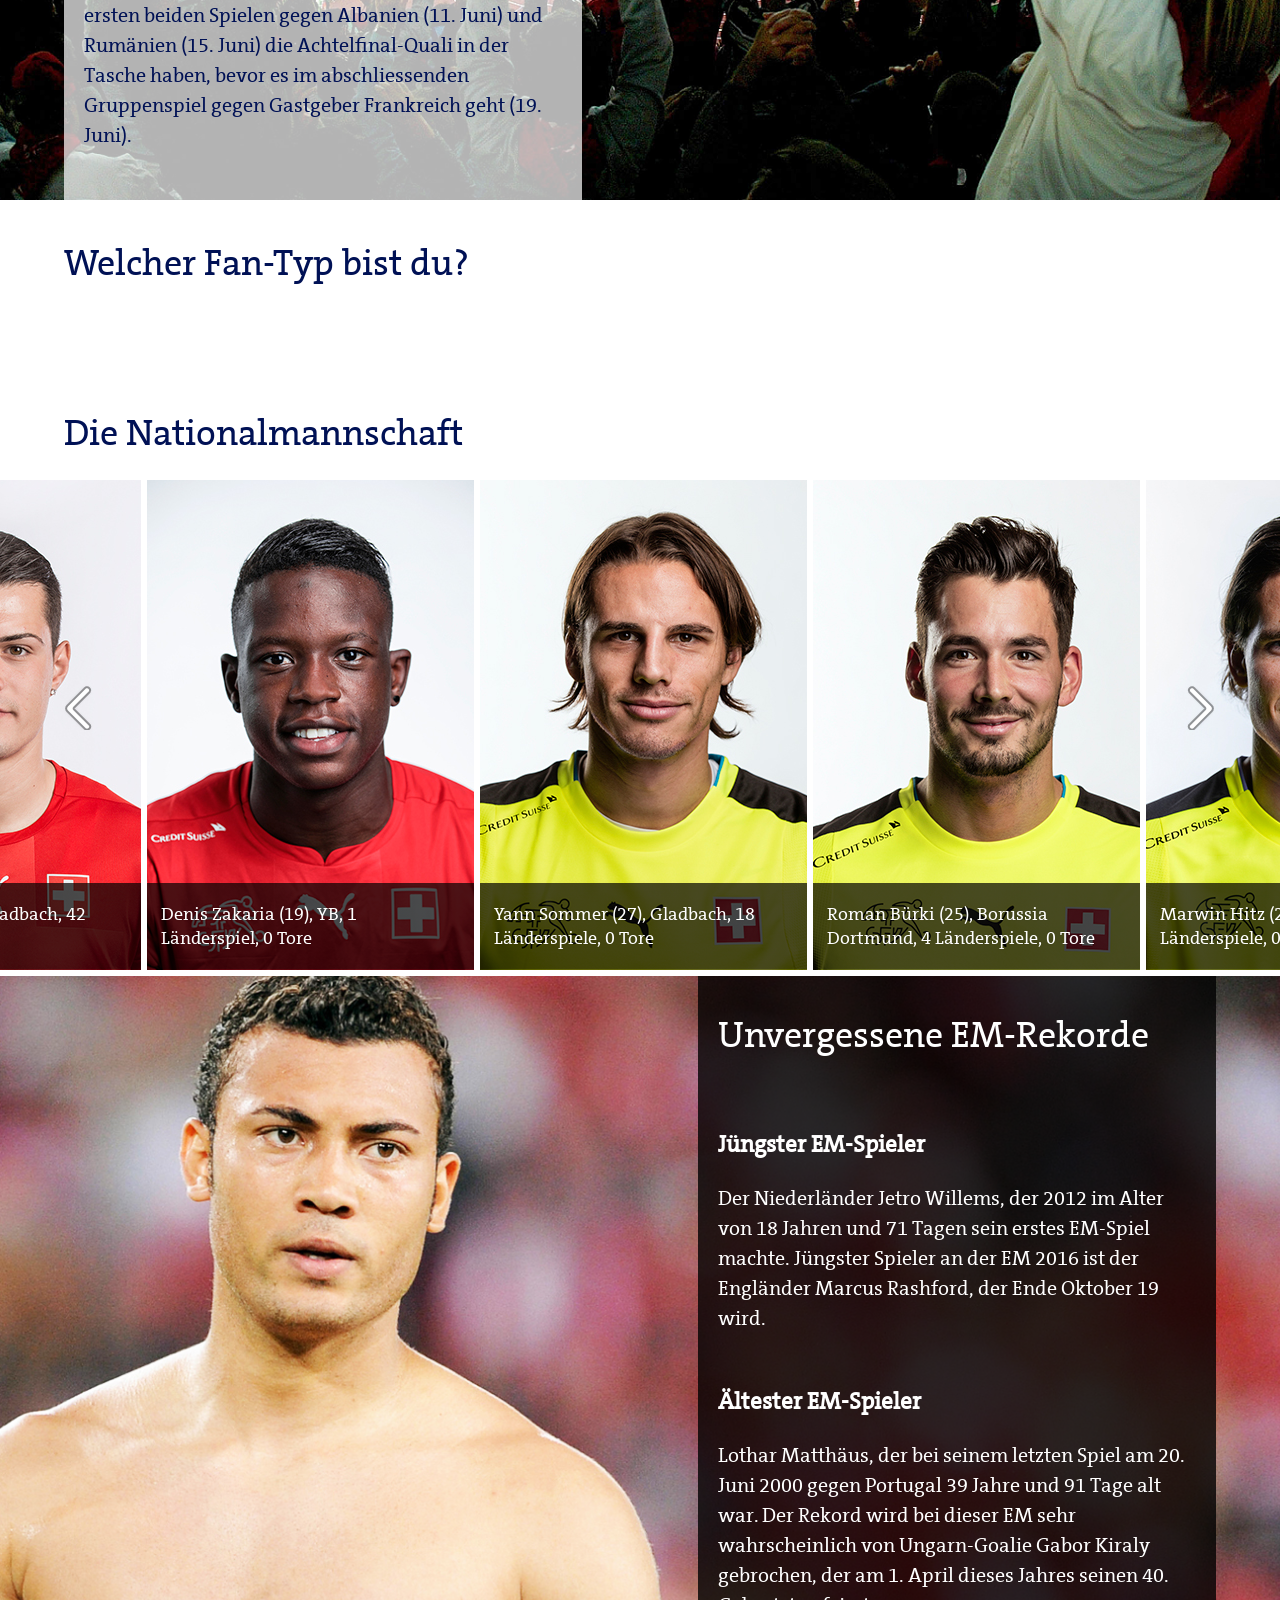
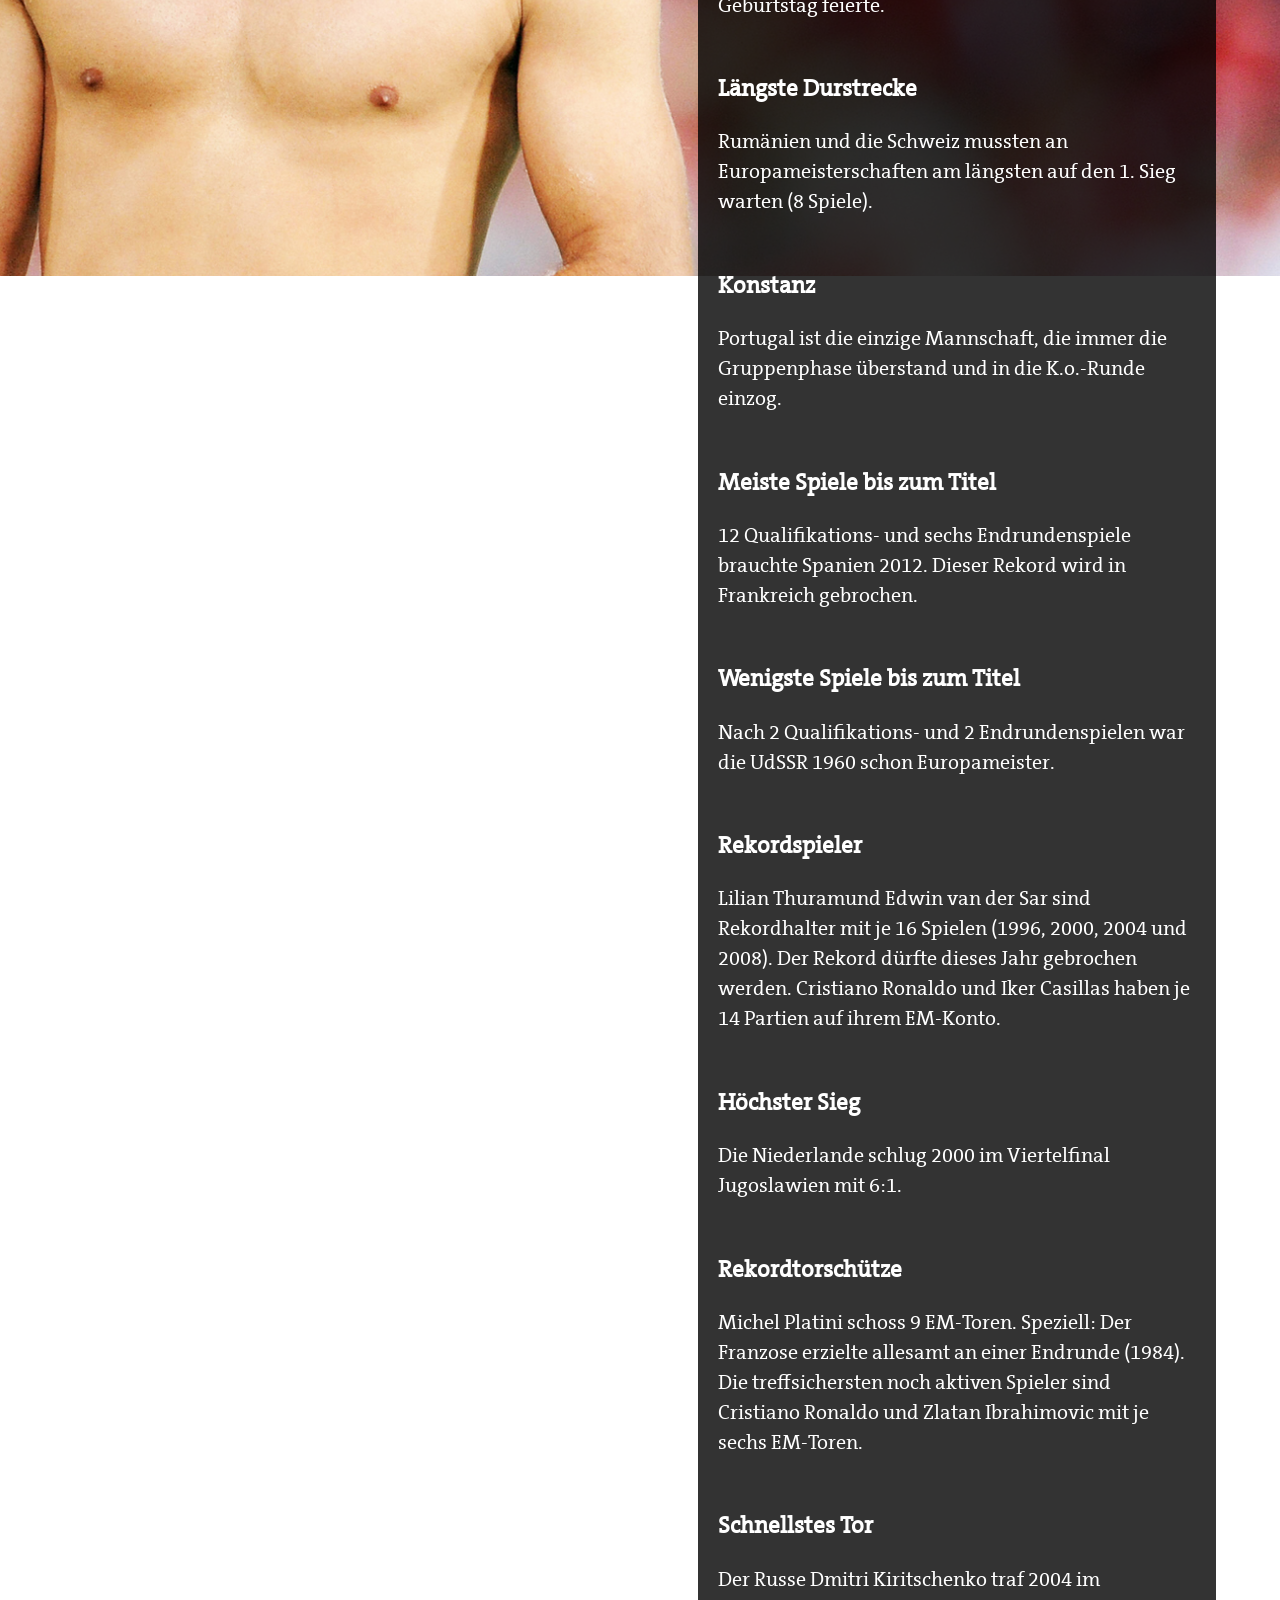
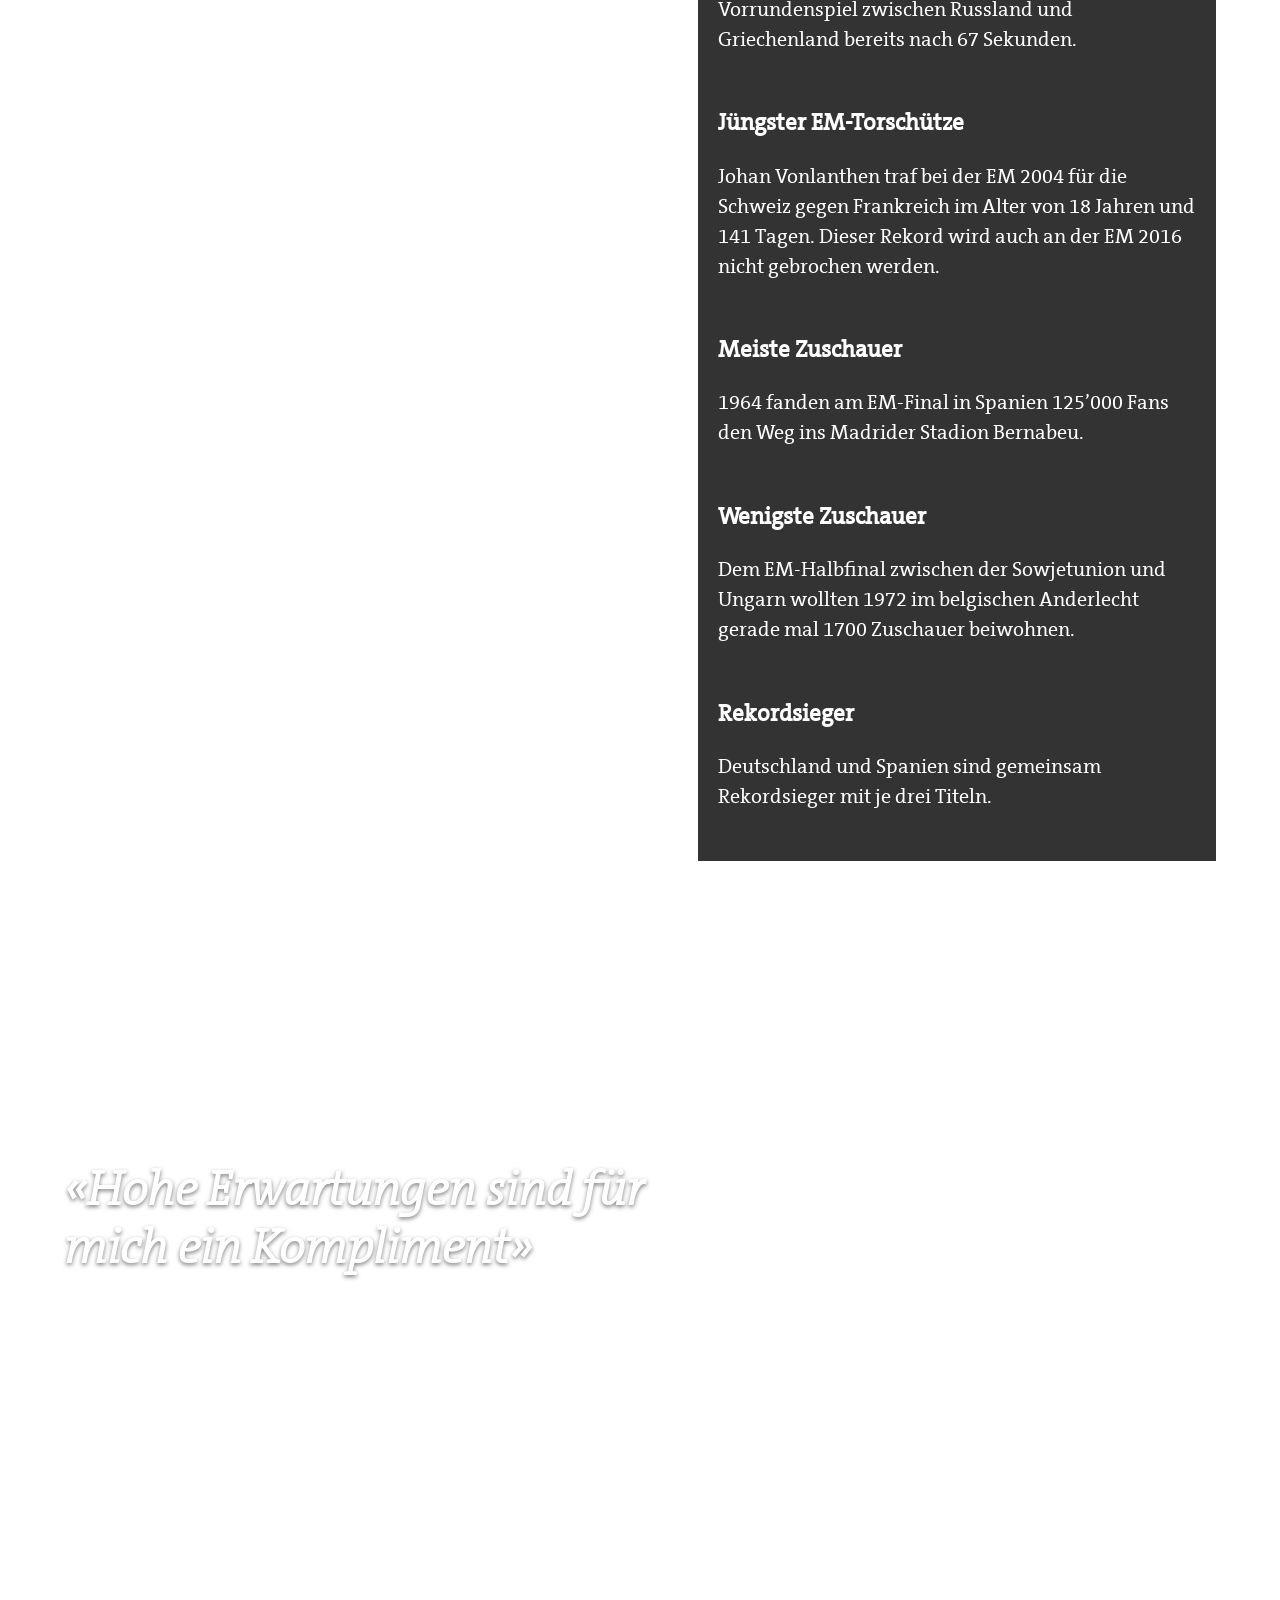
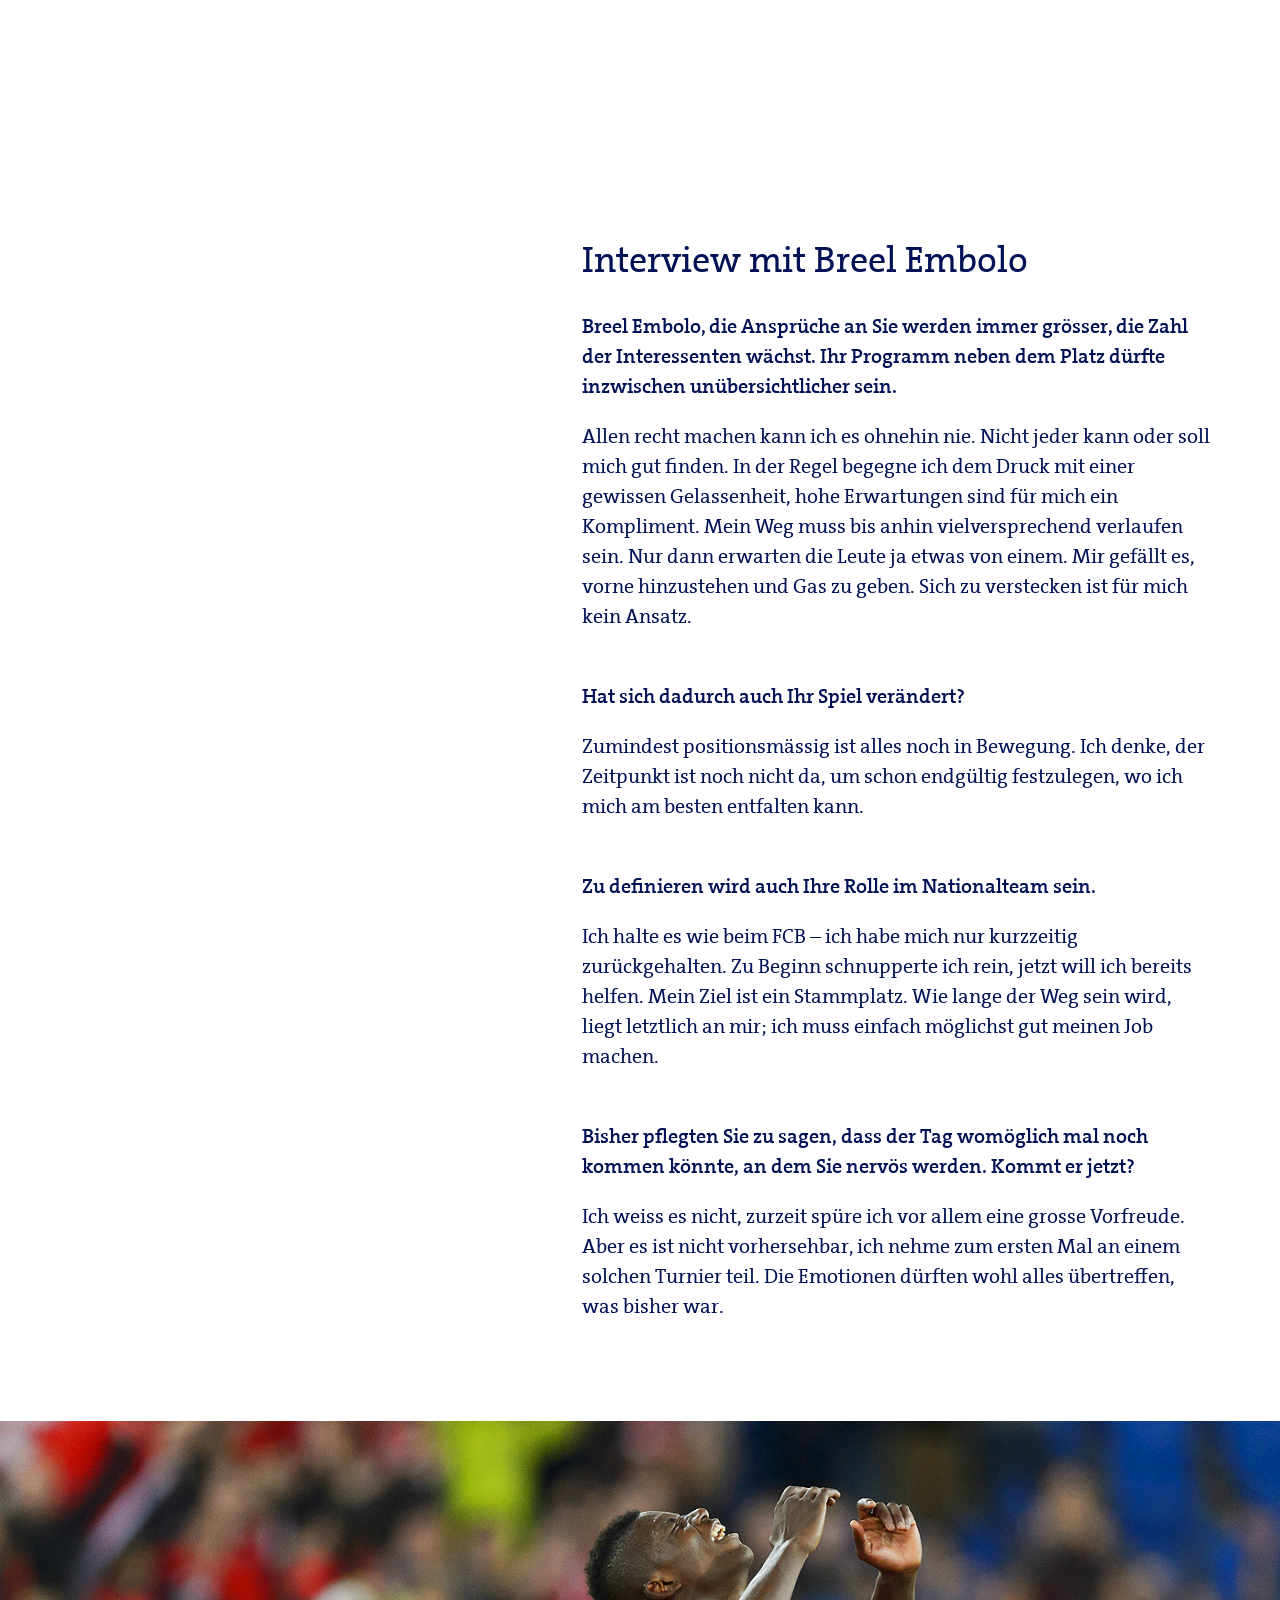
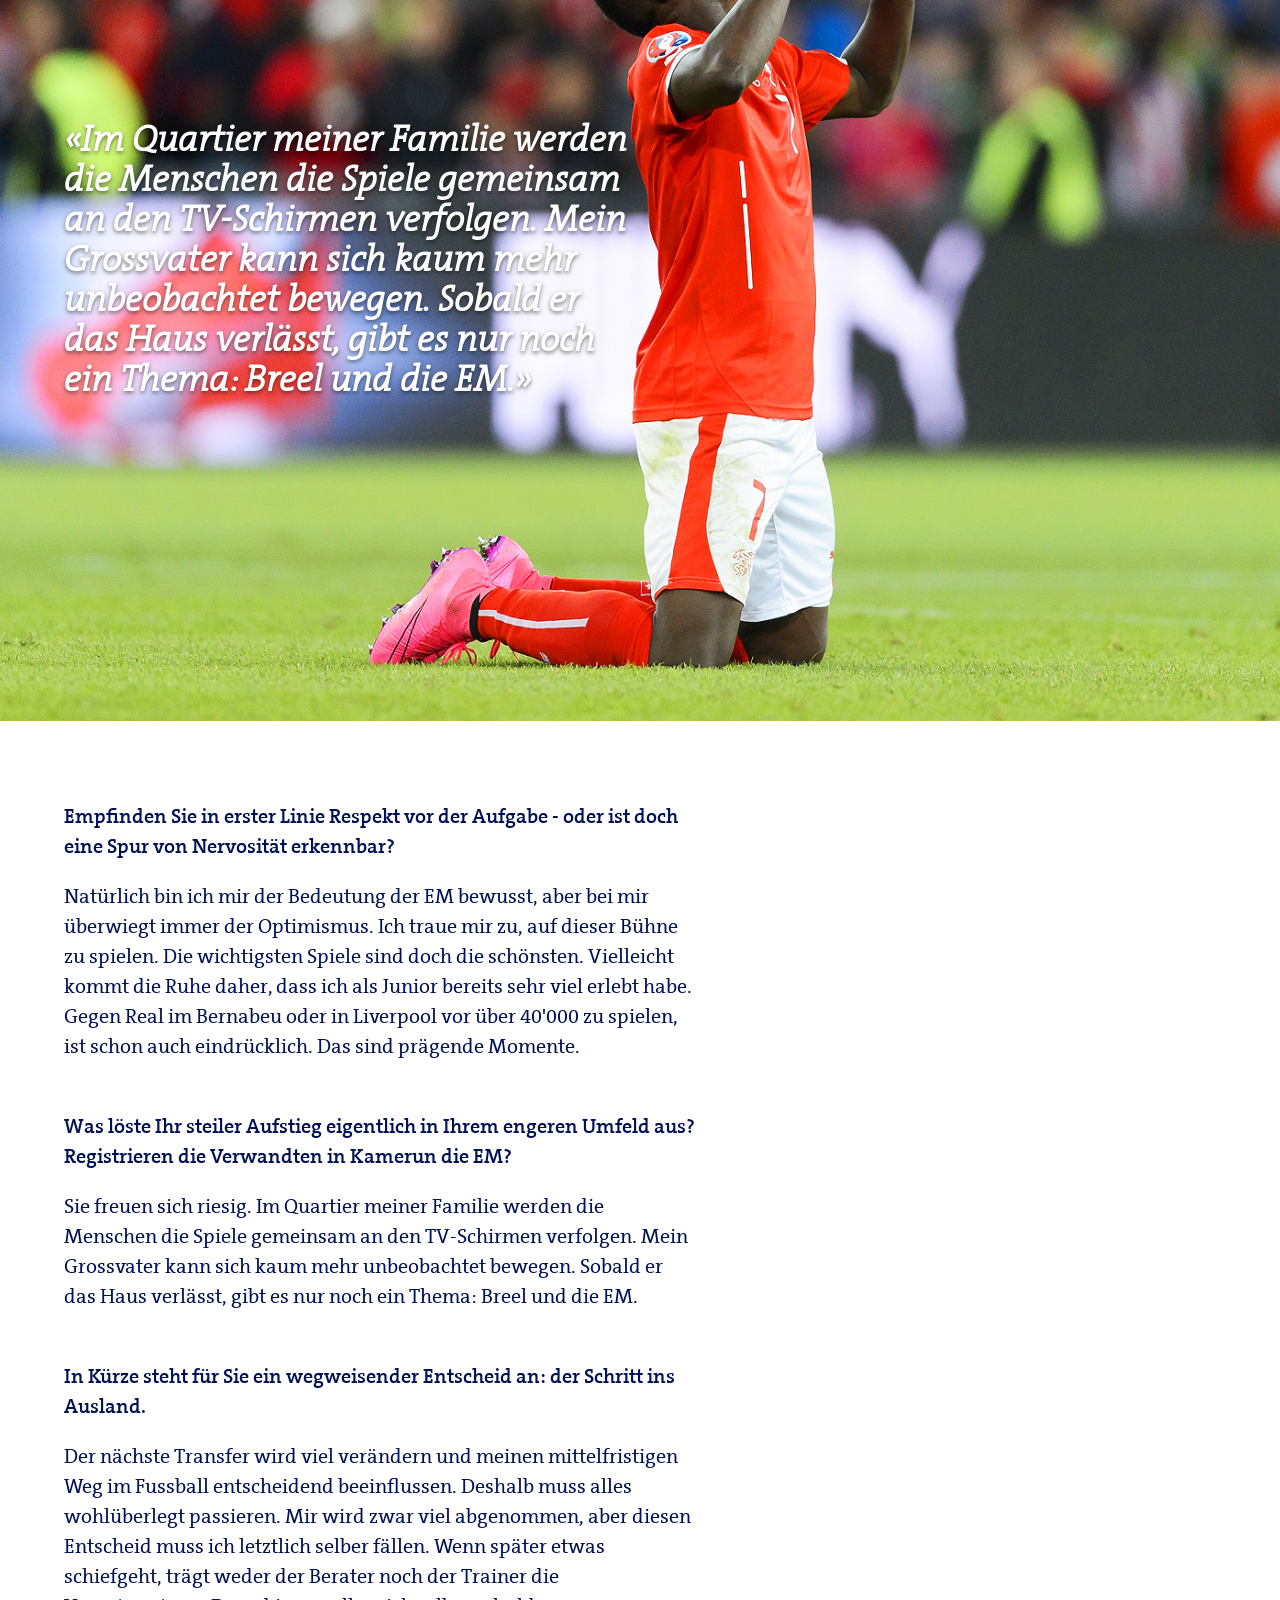
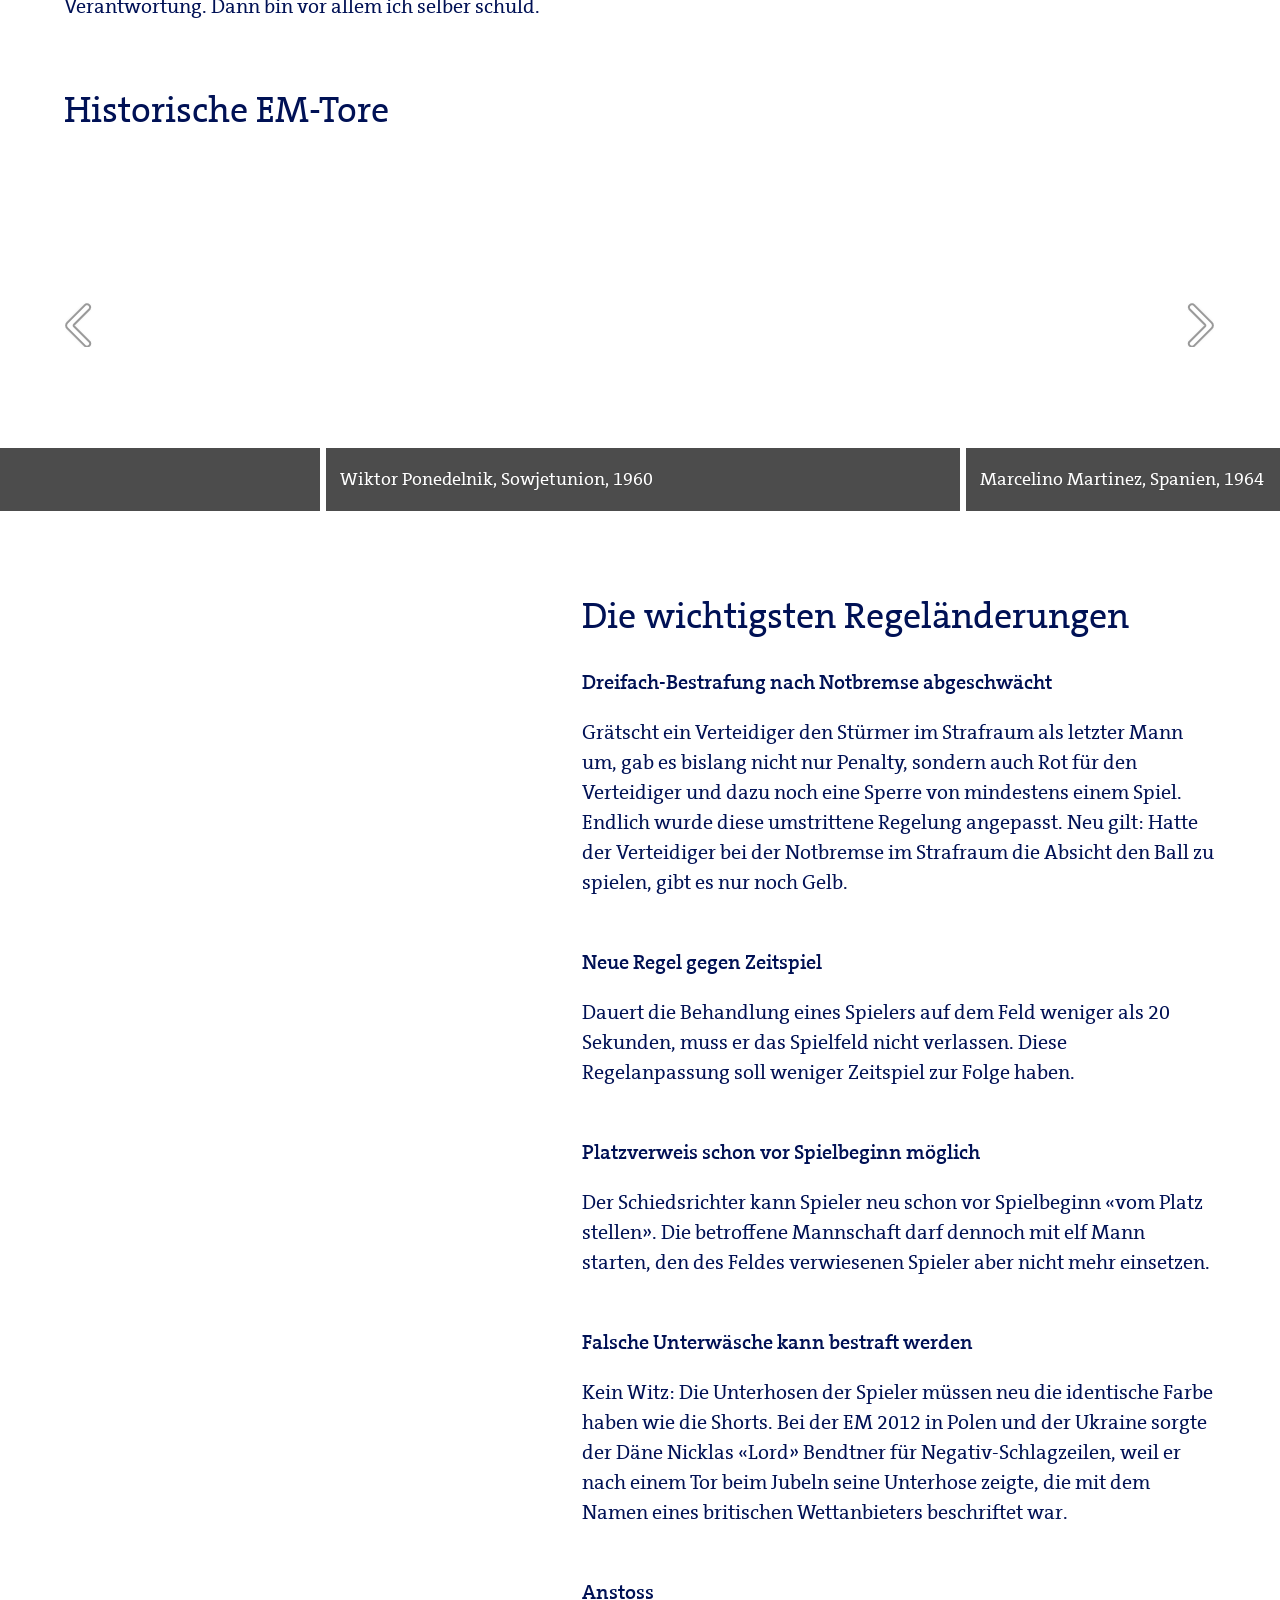
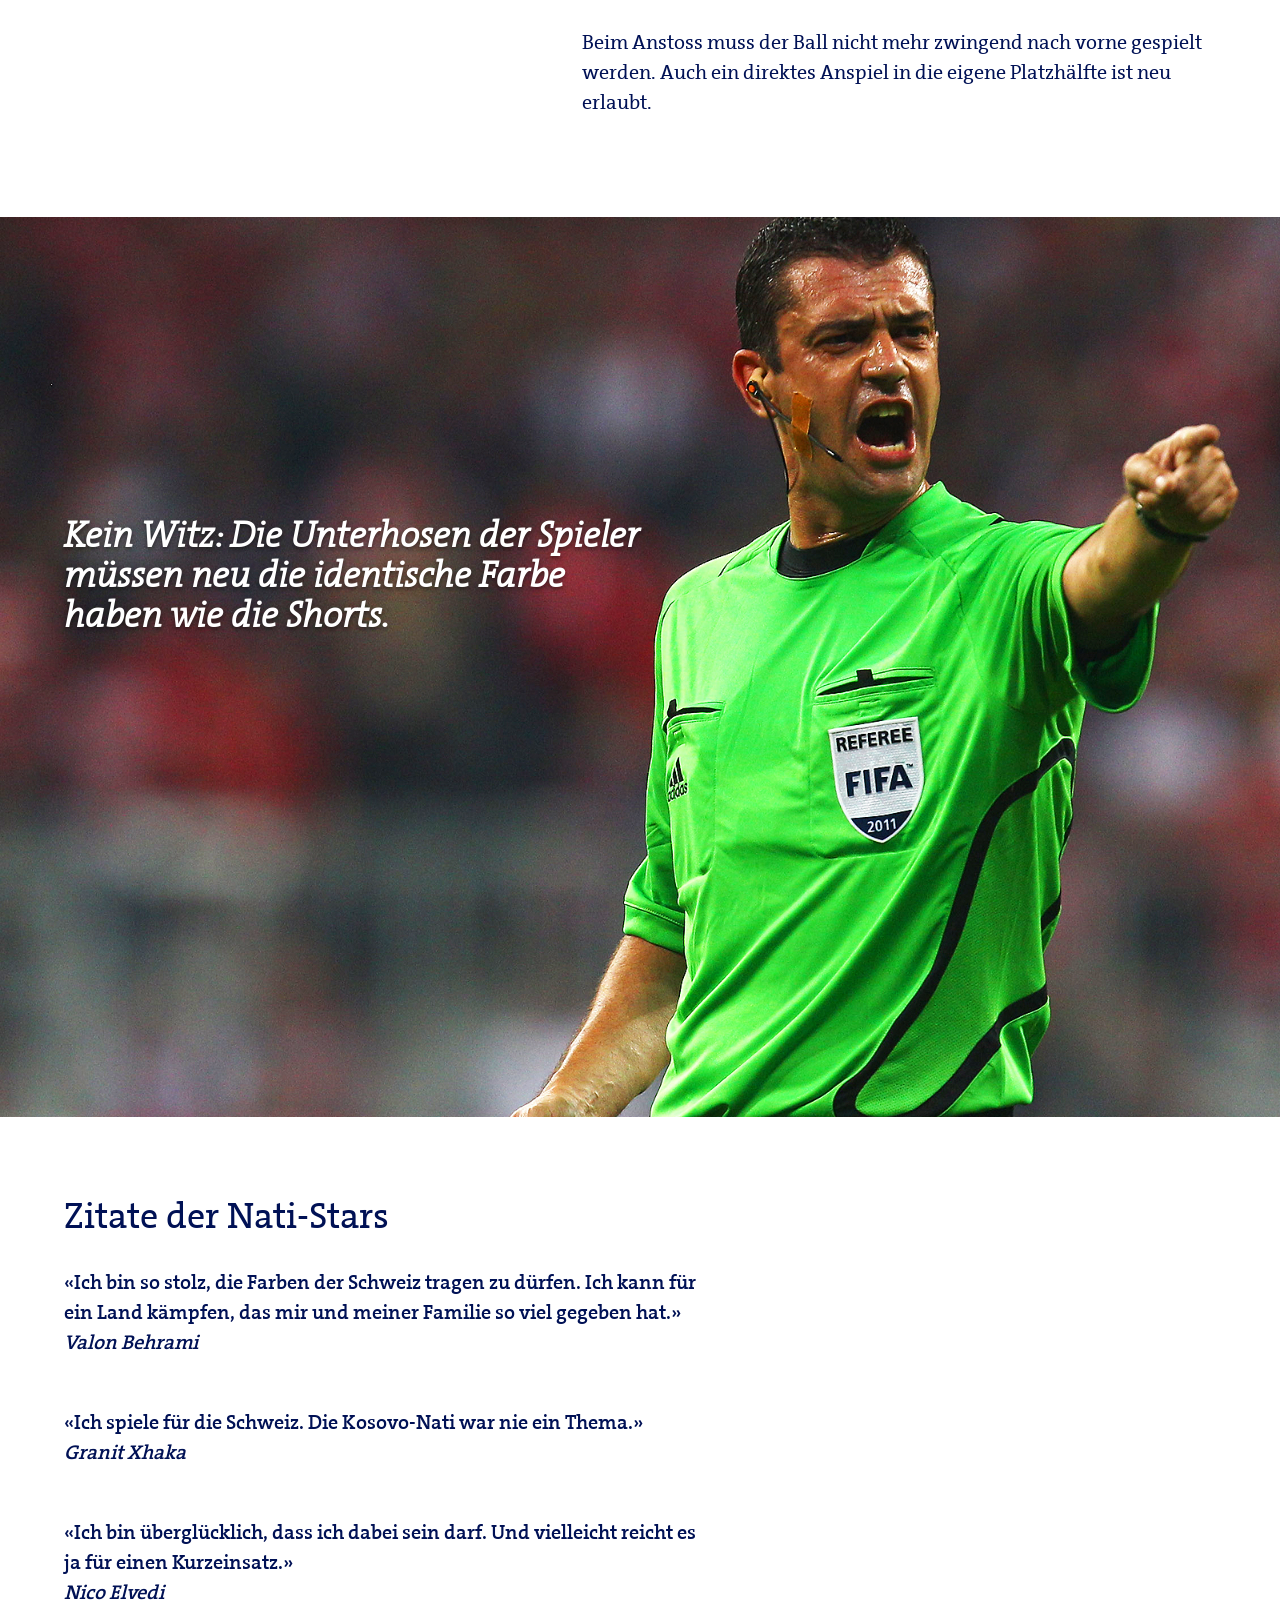
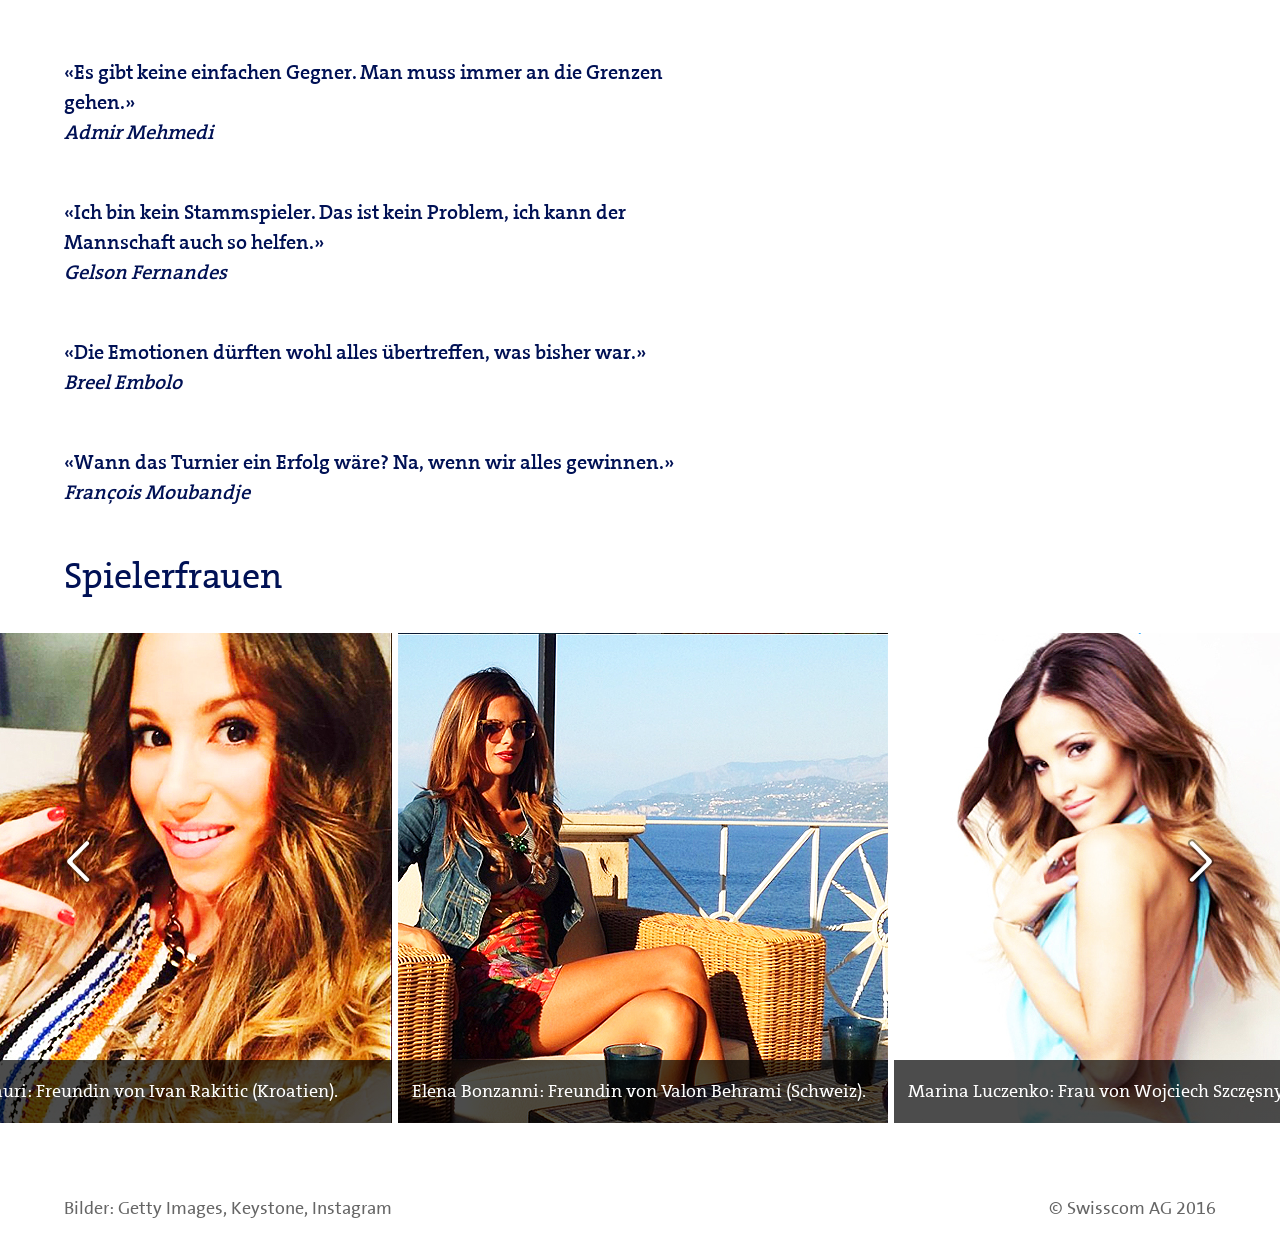
==== commit 191df886: "Playbuzz nach Links, Bild getauscht und ein bisschen den Code geputzt..." ====
--- a/EM-Special-De-V2.html
+++ b/EM-Special-De-V2.html
@@ -9,7 +9,7 @@
 <meta content="width=device-width, user-scalable=no" name="viewport">
 <meta content="yes" name="apple-mobile-web-app-capable">
 <meta content="bluewin.ch - longformstory" name="apple-mobile-web-app-title">
-<link rel="shortcut icon" type="image/x-icon" href="http://www.res1ep.scsstatic.ch/etc/designs/bluewin/resources/global/img/favicon.ico"/>
+<link href="http://www.res1ep.scsstatic.ch/etc/designs/bluewin/resources/global/img/favicon.ico" rel="shortcut icon" type="image/x-icon" />
 <link href="css/normalize.min.css" rel="stylesheet">
 <link href="js/plugins/slick/slick.css" rel="stylesheet" type="text/css" />
 <link href="js/plugins/slick/slick-theme.css" rel="stylesheet" type="text/css" />
@@ -35,6 +35,7 @@
 </head>
 
 <body id="star-01">
+
 <!--
 <script>
     var NETMX="http://bluewin.wemfbox.ch/cgi-bin/ivw/CP/de/entertainment/longform/elgort";
@@ -57,38 +58,26 @@
     a=b.getElementsByTagName(c)[0];a.parentNode.insertBefore(d,a);
     })();
 </script>
--->
-<!--[if lt IE 8]>
+--><!--[if lt IE 8]>
 <p class="browserupgrade">You are using an <strong>outdated</strong> browser. Please <a href="http://browsehappy.com/">upgrade your browser</a> to improve your experience.</p>
 <![endif]-->
-
 <div id="section-00" class="main-container" style="">
-
 	<header class="wrapper clearfix" style="">
-
-		<a title="zurück zu bluewin" href="http://www.bluewin.ch"><img class="chevron small-screen-only" alt="Chevron" style="" src="img/chevron-left.png"></a>
-		<a title="zurück zu bluewin" href="http://www.bluewin.ch"><img class="logo" alt="Logo" style="border:0;" src="img/swisscom-logo.png"></a>
-
-			<nav id="cssmenu" style="">
+		<a href="http://www.bluewin.ch" title="zurück zu bluewin"><img alt="Chevron" class="chevron small-screen-only" src="img/chevron-left.png" style=""></a>
+		<a href="http://www.bluewin.ch" title="zurück zu bluewin"><img alt="Logo" class="logo" src="img/swisscom-logo.png" style="border: 0;"></a>
+		<nav id="cssmenu" style="">
 			<ul>
-
 				<li><a id="section-03-link" href="#section-03">Fantyp-Quizz</a></li>
 				<li><a id="section-08b-link" href="#section-08b">Historische EM-Tore</a></li>
 				<li><a id="section-08d-link" href="#section-08d">Embolo im Interview</a></li>
-				<li><a id="section-08c-link" href="#section-08c">Star-Zitate</a></li>
-
-
+				<li><a id="section-08c-link" href="#section-star-zitate">Star-Zitate</a></li>
 			</ul>
-			</nav>
-
-
+		</nav>
 	</header>
-
-</div>
-
+</div>
 <!-- #main-container -->
 <div id="section-01" class="main-container full-screen">
-<!--	<a class="overlay-link open-overlay" href="#">Alle Stars <i class="fa fa-chevron-down" style="font-weight: normal; font-size: smaller;"></i></a>
+	<!--	<a class="overlay-link open-overlay" href="#">Alle Stars <i class="fa fa-chevron-down" style="font-weight: normal; font-size: smaller;"></i></a>
 	<a class="overlay-link overview" href="../landingpage/index.html"><i class="fa fa-chevron-left" style="font-weight: normal; font-size: smaller;"></i> Weitere Stars</a> -->
 	<div class="main wrapper main-page full-height">
 		<div class="main-page-heading-container">
@@ -98,8 +87,7 @@
 		<!--<div class="arrow-down gte-intermediate-screen">
 		</div>
 		<div class="text-scroll-down gte-intermediate-screen">
-			Zum Starten herunterscrollen</div>-->
-	</div>
+			Zum Starten herunterscrollen</div>--></div>
 </div>
 <!-- #main-container -->
 <div id="section-02" class="main-container sticky-bg">
@@ -107,12 +95,17 @@
 		<article class="scrollTextOnSticky left">
 			<header class="center">
 				Der Ball rollt!
-</header>
+			</header>
 			<section>
-Vorhang auf für den Fussball-Event des Jahres: Bis zum 10. Juli versorgt Sie bluewin.ch während 24 Stunden täglich mit Live-Übertragungen, News, Interviews und Hintergründen aus Frankreich. Schwelgen Sie mit uns in Erinnerungen, lassen Sie die grössten EM-Momente Revue passieren und stimmen Sie sich mit uns auf die 51 Spiele ein, die Sie in den nächsten vier Wochen erwarten. 
+				Vorhang auf für den Fussball-Event des Jahres: Bis zum 10. Juli versorgt Sie bluewin.ch während 24 Stunden täglich mit Live-Übertragungen, News, Interviews und Hintergründen 
+				aus Frankreich. Schwelgen Sie mit uns in Erinnerungen, lassen Sie die grössten EM-Momente Revue passieren und stimmen Sie sich mit uns auf die 51 Spiele ein, die Sie 
+				in den nächsten vier Wochen erwarten.
 				<header class="center">
-				Was liegt für die Schweiz drin?</header>
-				Für die Schweizer Nati ist das Minimal-Ziel klar: Die Achtelfinal-Qualifikation ist bei einem Teilnehmerfeld von 24 Nationen Pflicht. Die Geschichte spricht indes gegen die Petkovic-Elf: Bei allen drei bisherigen Auftritten an Fussball-Europameisterschaften (1996, 2004 und 2008) war für die Schweiz nach den Gruppenspielen jeweils Schluss. Der Coach will indessen bereits nach den ersten beiden Spielen gegen Albanien (11. Juni) und Rumänien (15. Juni) die Achtelfinal-Quali in der Tasche haben, bevor es im abschliessenden Gruppenspiel gegen Gastgeber Frankreich geht (19. Juni).
+					Was liegt für die Schweiz drin?</header>
+				Für die Schweizer Nati ist das Minimal-Ziel klar: Die Achtelfinal-Qualifikation ist bei einem Teilnehmerfeld von 24 Nationen Pflicht. Die Geschichte spricht indes gegen 
+				die Petkovic-Elf: Bei allen drei bisherigen Auftritten an Fussball-Europameisterschaften (1996, 2004 und 2008) war für die Schweiz nach den Gruppenspielen jeweils Schluss. 
+				Der Coach will indessen bereits nach den ersten beiden Spielen gegen Albanien (11. Juni) und Rumänien (15. Juni) die Achtelfinal-Quali in der Tasche haben, bevor es 
+				im abschliessenden Gruppenspiel gegen Gastgeber Frankreich geht (19. Juni).
 			</section>
 		</article>
 	</div>
@@ -122,117 +115,149 @@
 <!-- #main-container -->
 <div id="section-03" class="main-container">
 	<div class="main wrapper" style="">
-		<br><article class="interview header-only"><header>Welcher Fan-Typ bist du?</header></article>
-	<script type="text/javascript" src="http://cdn.playbuzz.com/widget/feed.js"></script>
+		<br>
+		<article class="interview header-only">
+			<header>
+				Welcher Fan-Typ bist du?</header>
+		</article>
+		<script src="http://cdn.playbuzz.com/widget/feed.js" type="text/javascript"></script>
+		<article class="interview left">
+			<div class="pb_feed" data-comments="false" data-embed-by="9a9a382d-526e-4ccc-ad77-ba0f77beac12" data-game="/martina23/welcher-fantyp-bist-du" data-game-info="false" data-recommend="false" data-shares="false">
+			</div>
+			<br><br><br>
+			<!-- tb: kann entfern werden
 	
-	<article class="interview right">
-	<div class="pb_feed" data-embed-by="9a9a382d-526e-4ccc-ad77-ba0f77beac12" data-game="/martina23/welcher-fantyp-bist-du" data-recommend="false" data-game-info="false" data-comments="false" data-shares="false"></div><br><br><br>
 	</art
-=======
+	=======
 	<div class="pb_feed" data-embed-by="9a9a382d-526e-4ccc-ad77-ba0f77beac12" data-game="/martina23/welcher-fantyp-bist-du" ></div>
-	</article>
-	</div>
-</div>
-
-
-
+	
+	-->
+		</article>
+	</div>
+</div>
 <!-- #main-container -->
 <div id="section-03b" class="main-container">
 	<div class="main wrapper" style="">
-	<article class="interview header-only"><header>Die Nationalmannschaft</header></article>
+		<article class="interview header-only">
+			<header>
+				Die Nationalmannschaft</header>
+		</article>
 	</div>
 	<div class="homepage-first-content-slider ">
 		<div>
 			<img alt="" src="images-star-01/slider-star-pic-image-01.jpg" style="">
-			<div class="caption">Yann Sommer (27), Gladbach, 18 Länderspiele, 0 Tore</div>
+			<div class="caption">
+				Yann Sommer (27), Gladbach, 18 Länderspiele, 0 Tore</div>
 		</div>
 		<div>
 			<img alt="" src="images-star-01/slider-star-pic-image-02.jpg" style="">
-			<div class="caption">Roman Bürki (25), Borussia Dortmund, 4 Länderspiele, 0 Tore</div>
+			<div class="caption">
+				Roman Bürki (25), Borussia Dortmund, 4 Länderspiele, 0 Tore</div>
 		</div>
 		<div>
 			<img alt="" src="images-star-01/slider-star-pic-image-03.jpg" style="">
-			<div class="caption">Marwin Hitz (28), FC Augsburg, 2 Länderspiele, 0 Tore</div>
+			<div class="caption">
+				Marwin Hitz (28), FC Augsburg, 2 Länderspiele, 0 Tore</div>
 		</div>
 		<div>
 			<img alt="" src="images-star-01/slider-star-pic-image-04.jpg" style="">
-			<div class="caption">Johan Djourou (29), HSV, 60 Länderspiele, 2 Tore</div>
+			<div class="caption">
+				Johan Djourou (29), HSV, 60 Länderspiele, 2 Tore</div>
 		</div>
 		<div>
 			<img alt="" src="images-star-01/slider-star-pic-image-05.jpg" style="">
-			<div class="caption">Nico Elvedi (19), Gladbach, 1 Länderspiel, 0 Tore </div>
+			<div class="caption">
+				Nico Elvedi (19), Gladbach, 1 Länderspiel, 0 Tore&nbsp;</div>
 		</div>
 		<div>
 			<img alt="" src="images-star-01/slider-star-pic-image-06.jpg" style="">
-			<div class="caption">Michael Lang (25), FC Basel, 16 Länderspiele, 2 Tore </div>
+			<div class="caption">
+				Michael Lang (25), FC Basel, 16 Länderspiele, 2 Tore&nbsp;</div>
 		</div>
 		<div>
 			<img alt="" src="images-star-01/slider-star-pic-image-07.jpg" style="">
-			<div class="caption">Stephan Lichtsteiner (32), Juventus Turin, 80 Länderspiele, 5 Tore </div>
+			<div class="caption">
+				Stephan Lichtsteiner (32), Juventus Turin, 80 Länderspiele, 5 Tore </div>
 		</div>
 		<div>
 			<img alt="" src="images-star-01/slider-star-pic-image-08.jpg" style="">
-			<div class="caption">Jean-François Moubandje (25), FC Toulouse 10 Länderspiele, 0 Tore </div>
+			<div class="caption">
+				Jean-François Moubandje (25), FC Toulouse 10 Länderspiele, 0 Tore&nbsp;</div>
 		</div>
 		<div>
 			<img alt="" src="images-star-01/slider-star-pic-image-09.jpg" style="">
-			<div class="caption">Ricardo Rodriguez (23), VfL Wolfsburg 36 Länderspiele, 0 Tore </div>
+			<div class="caption">
+				Ricardo Rodriguez (23), VfL Wolfsburg 36 Länderspiele, 0 Tore&nbsp;</div>
 		</div>
 		<div>
 			<img alt="" src="images-star-01/slider-star-pic-image-10.jpg" style="">
-			<div class="caption">Fabian Schär (24), TSG Hoffenheim, 19 Länderspiele, 5 Tore </div>
+			<div class="caption">
+				Fabian Schär (24), TSG Hoffenheim, 19 Länderspiele, 5 Tore&nbsp;</div>
 		</div>
 		<div>
 			<img alt="" src="images-star-01/slider-star-pic-image-11.jpg" style="">
-			<div class="caption">Steve Von Bergen (32), YB, 49 Länderspiele, 0 Tore  </div>
+			<div class="caption">
+				Steve Von Bergen (32), YB, 49 Länderspiele, 0 Tore &nbsp;</div>
 		</div>
 		<div>
 			<img alt="" src="images-star-01/slider-star-pic-image-12.jpg" style="">
-			<div class="caption">Valon Behrami (31), FC Watford, 65 Länderspiele, 2 Tore </div>
+			<div class="caption">
+				Valon Behrami (31), FC Watford, 65 Länderspiele, 2 Tore&nbsp;</div>
 		</div>
 		<div>
 			<img alt="" src="images-star-01/slider-star-pic-image-13.jpg" style="">
-			<div class="caption">Eren Derdiyok (27), Kasimpasa Istanbul, 51 Länderspiele, 10 Tore </div>
+			<div class="caption">
+				Eren Derdiyok (27), Kasimpasa Istanbul, 51 Länderspiele, 10 Tore&nbsp;</div>
 		</div>
 		<div>
 			<img alt="" src="images-star-01/slider-star-pic-image-14.jpg" style="">
-			<div class="caption">Blerim Dzemaili (30), CFC Genua 1893, 47 Länderspiele, 6 Tore </div>
+			<div class="caption">
+				Blerim Dzemaili (30), CFC Genua 1893, 47 Länderspiele, 6 Tore&nbsp;</div>
 		</div>
 		<div>
 			<img alt="" src="images-star-01/slider-star-pic-image-15.jpg" style="">
-			<div class="caption">Breel Embolo (19), FC Basel, 9 Länderspiele, 1 Tor </div>
+			<div class="caption">
+				Breel Embolo (19), FC Basel, 9 Länderspiele, 1 Tor&nbsp;</div>
 		</div>
 		<div>
 			<img alt="" src="images-star-01/slider-star-pic-image-16.jpg" style="">
-			<div class="caption">Gelson Fernandes (29), Stade Rennes, 56 Länderspiele, 2 Tore </div>
+			<div class="caption">
+				Gelson Fernandes (29), Stade Rennes, 56 Länderspiele, 2 Tore&nbsp;</div>
 		</div>
 		<div>
 			<img alt="" src="images-star-01/slider-star-pic-image-17.jpg" style="">
-			<div class="caption">Fabian Frei (27), FSV Mainz, 7 Länderspiele, 1 Tor </div>
+			<div class="caption">
+				Fabian Frei (27), FSV Mainz, 7 Länderspiele, 1 Tor&nbsp;</div>
 		</div>
 		<div>
 			<img alt="" src="images-star-01/slider-star-pic-image-18.jpg" style="">
-			<div class="caption">Admir Mehmedi (25), Bayer 04 Leverkusen, 41 Länderspiele, 3 Tore </div>
+			<div class="caption">
+				Admir Mehmedi (25), Bayer 04 Leverkusen, 41 Länderspiele, 3 Tore&nbsp;</div>
 		</div>
 		<div>
 			<img alt="" src="images-star-01/slider-star-pic-image-19.jpg" style="">
-			<div class="caption">Haris Seferovic (24), Eintracht Frankfurt, 30 Länderspiele, 7 Tore </div>
+			<div class="caption">
+				Haris Seferovic (24), Eintracht Frankfurt, 30 Länderspiele, 7 Tore&nbsp;</div>
 		</div>
 		<div>
 			<img alt="" src="images-star-01/slider-star-pic-image-20.jpg" style="">
-			<div class="caption">Xherdan Shaqiri (24), Stoke City, 52 Länderspiele, 17 Tore </div>
+			<div class="caption">
+				Xherdan Shaqiri (24), Stoke City, 52 Länderspiele, 17 Tore&nbsp;</div>
 		</div>
 		<div>
 			<img alt="" src="images-star-01/slider-star-pic-image-21.jpg" style="">
-			<div class="caption">Shani Tarashay (21), GC, 3 Länderspiele, 0 Tore </div>
+			<div class="caption">
+				Shani Tarashay (21), GC, 3 Länderspiele, 0 Tore&nbsp;</div>
 		</div>
 		<div>
 			<img alt="" src="images-star-01/slider-star-pic-image-22.jpg" style="">
-			<div class="caption">Granit Xhaka (24), Gladbach, 42 Länderspiele, 6 Tore </div>
+			<div class="caption">
+				Granit Xhaka (24), Gladbach, 42 Länderspiele, 6 Tore&nbsp;</div>
 		</div>
 		<div>
 			<img alt="" src="images-star-01/slider-star-pic-image-23.jpg" style="">
-			<div class="caption">Denis Zakaria (19), YB, 1 Länderspiel, 0 Tore </div>
+			<div class="caption">
+				Denis Zakaria (19), YB, 1 Länderspiel, 0 Tore&nbsp;</div>
 		</div>
 	</div>
 </div>
@@ -241,38 +266,44 @@
 	<div class="main wrapper">
 		<article class="scrollTextOnSticky right">
 			<section>
-						<header class="center">
-				Unvergessene EM-Rekorde</header><br>
+				<header class="center">
+					Unvergessene EM-Rekorde</header>
+				<br>
 			</section>
 			<section>
-<h3>Jüngster EM-Spieler</h3>
-Der Niederländer Jetro Willems, der 2012 im Alter von 18 Jahren und 71 Tagen sein erstes EM-Spiel machte. Jüngster Spieler an der EM 2016 ist der Engländer Marcus Rashford, der Ende Oktober 19 wird.<br><br>
-<h3>Ältester EM-Spieler</h3>
-Lothar Matthäus, der bei seinem letzten Spiel am 20. Juni 2000 gegen Portugal 39 Jahre und 91 Tage alt war. Der Rekord wird bei dieser EM sehr wahrscheinlich von Ungarn-Goalie Gabor Kiraly gebrochen, der am 1. April dieses Jahres seinen 40. Geburtstag feierte.<br><br>
-<h3>Längste Durstrecke</h3>
-Rumänien und die Schweiz mussten an Europameisterschaften am längsten auf den 1. Sieg warten (8 Spiele).<br><br>
-<h3>Konstanz</h3>
-Portugal ist die einzige Mannschaft, die immer die Gruppenphase überstand und in die K.o.-Runde einzog.<br><br>
-<h3>Meiste Spiele bis zum Titel</h3>
-12 Qualifikations- und sechs Endrundenspiele brauchte Spanien 2012. Dieser Rekord wird in Frankreich gebrochen.<br><br>
-<h3>Wenigste Spiele bis zum Titel</h3>
-Nach 2 Qualifikations- und 2 Endrundenspielen war die UdSSR 1960 schon Europameister.<br><br>
-<h3>Rekordspieler</h3>
-Lilian Thuramund Edwin van der Sar sind Rekordhalter mit je 16 Spielen (1996, 2000, 2004 und 2008). Der Rekord dürfte dieses Jahr gebrochen werden. Cristiano Ronaldo und Iker Casillas haben je 14 Partien auf ihrem EM-Konto.<br><br>
-<h3>Höchster Sieg</h3>
-Die Niederlande schlug 2000 im Viertelfinal Jugoslawien mit 6:1.<br><br>
-<h3>Rekordtorschütze</h3>
-Michel Platini schoss 9 EM-Toren. Speziell: Der Franzose erzielte allesamt an einer Endrunde (1984). Die treffsichersten noch aktiven Spieler sind Cristiano Ronaldo und Zlatan Ibrahimovic mit je sechs EM-Toren.<br><br>
-<h3>Schnellstes Tor</h3>
-Der Russe Dmitri Kiritschenko traf 2004 im Vorrundenspiel zwischen Russland und Griechenland bereits nach 67 Sekunden.<br><br>
-<h3>Jüngster EM-Torschütze</h3>
-Johan Vonlanthen traf bei der EM 2004 für die Schweiz gegen Frankreich im Alter von 18 Jahren und 141 Tagen. Dieser Rekord wird auch an der EM 2016 nicht gebrochen werden.<br><br>
-<h3>Meiste Zuschauer</h3>
-1964 fanden am EM-Final in Spanien 125’000 Fans den Weg ins Madrider Stadion Bernabeu.<br><br>
-<h3>Wenigste Zuschauer</h3>
-Dem EM-Halbfinal zwischen der Sowjetunion und Ungarn wollten 1972 im belgischen Anderlecht gerade mal 1700 Zuschauer beiwohnen.<br><br>
-<h3>Rekordsieger</h3>
-Deutschland und Spanien sind gemeinsam Rekordsieger mit je drei Titeln.<br><br>
+				<h3>Jüngster EM-Spieler</h3>
+				Der Niederländer Jetro Willems, der 2012 im Alter von 18 Jahren und 71 Tagen sein erstes EM-Spiel machte. Jüngster Spieler an der EM 2016 ist der Engländer Marcus Rashford, 
+				der Ende Oktober 19 wird.<br><br>
+				<h3>Ältester EM-Spieler</h3>
+				Lothar Matthäus, der bei seinem letzten Spiel am 20. Juni 2000 gegen Portugal 39 Jahre und 91 Tage alt war. Der Rekord wird bei dieser EM sehr wahrscheinlich von Ungarn-Goalie 
+				Gabor Kiraly gebrochen, der am 1. April dieses Jahres seinen 40. Geburtstag feierte.<br><br>
+				<h3>Längste Durstrecke</h3>
+				Rumänien und die Schweiz mussten an Europameisterschaften am längsten auf den 1. Sieg warten (8 Spiele).<br><br>
+				<h3>Konstanz</h3>
+				Portugal ist die einzige Mannschaft, die immer die Gruppenphase überstand und in die K.o.-Runde einzog.<br><br>
+				<h3>Meiste Spiele bis zum Titel</h3>
+				12 Qualifikations- und sechs Endrundenspiele brauchte Spanien 2012. Dieser Rekord wird in Frankreich gebrochen.<br><br>
+				<h3>Wenigste Spiele bis zum Titel</h3>
+				Nach 2 Qualifikations- und 2 Endrundenspielen war die UdSSR 1960 schon Europameister.<br><br>
+				<h3>Rekordspieler</h3>
+				Lilian Thuramund Edwin van der Sar sind Rekordhalter mit je 16 Spielen (1996, 2000, 2004 und 2008). Der Rekord dürfte dieses Jahr gebrochen werden. Cristiano Ronaldo 
+				und Iker Casillas haben je 14 Partien auf ihrem EM-Konto.<br><br>
+				<h3>Höchster Sieg</h3>
+				Die Niederlande schlug 2000 im Viertelfinal Jugoslawien mit 6:1.<br><br>
+				<h3>Rekordtorschütze</h3>
+				Michel Platini schoss 9 EM-Toren. Speziell: Der Franzose erzielte allesamt an einer Endrunde (1984). Die treffsichersten noch aktiven Spieler sind Cristiano Ronaldo 
+				und Zlatan Ibrahimovic mit je sechs EM-Toren.<br><br>
+				<h3>Schnellstes Tor</h3>
+				Der Russe Dmitri Kiritschenko traf 2004 im Vorrundenspiel zwischen Russland und Griechenland bereits nach 67 Sekunden.<br><br>
+				<h3>Jüngster EM-Torschütze</h3>
+				Johan Vonlanthen traf bei der EM 2004 für die Schweiz gegen Frankreich im Alter von 18 Jahren und 141 Tagen. Dieser Rekord wird auch an der EM 2016 nicht gebrochen 
+				werden.<br><br>
+				<h3>Meiste Zuschauer</h3>
+				1964 fanden am EM-Final in Spanien 125’000 Fans den Weg ins Madrider Stadion Bernabeu.<br><br>
+				<h3>Wenigste Zuschauer</h3>
+				Dem EM-Halbfinal zwischen der Sowjetunion und Ungarn wollten 1972 im belgischen Anderlecht gerade mal 1700 Zuschauer beiwohnen.<br><br>
+				<h3>Rekordsieger</h3>
+				Deutschland und Spanien sind gemeinsam Rekordsieger mit je drei Titeln.<br><br>
 			</section>
 		</article>
 	</div>
@@ -304,9 +335,11 @@
 				Breel Embolo, die Ansprüche an Sie werden immer grösser, die Zahl der Interessenten wächst. Ihr Programm neben dem Platz dürfte inzwischen unübersichtlicher sein.<br>
 			</section>
 			<section class="answer">
-				Allen recht machen kann ich es ohnehin nie. Nicht jeder kann oder soll mich gut finden. In der Regel begegne ich dem Druck mit einer gewissen Gelassenheit, hohe Erwartungen sind für mich ein Kompliment. Mein Weg muss bis anhin vielversprechend verlaufen sein. Nur dann erwarten die Leute ja etwas von einem. Mir gefällt es, vorne hinzustehen und Gas zu geben. Sich zu verstecken ist für mich kein Ansatz.<br><br>
-			</section>
-            <div class="movie-still">
+				Allen recht machen kann ich es ohnehin nie. Nicht jeder kann oder soll mich gut finden. In der Regel begegne ich dem Druck mit einer gewissen Gelassenheit, hohe Erwartungen 
+				sind für mich ein Kompliment. Mein Weg muss bis anhin vielversprechend verlaufen sein. Nur dann erwarten die Leute ja etwas von einem. Mir gefällt es, vorne hinzustehen 
+				und Gas zu geben. Sich zu verstecken ist für mich kein Ansatz.<br><br>
+			</section>
+			<div class="movie-still">
 				<!--<div style="display: block; position: relative; max-width: 720px;">
 					<div style="padding-top: 56.11%;">
 
@@ -314,28 +347,27 @@
 						</iframe>
 
 						</div>
-				</div>-->
-			</div>
+				</div>--></div>
 			<section class="question">
 				Hat sich dadurch auch Ihr Spiel verändert?<br>
 			</section>
 			<section class="answer">
 				Zumindest positionsmässig ist alles noch in Bewegung. Ich denke, der Zeitpunkt ist noch nicht da, um schon endgültig festzulegen, wo ich mich am besten entfalten kann.
-			<br><br>
-			</section>
-			<section class="question">
-				Zu definieren wird auch Ihre Rolle im Nationalteam sein.
-			<br>
-			</section>
-			<section class="answer">
-				Ich halte es wie beim FCB – ich habe mich nur kurzzeitig zurückgehalten. Zu Beginn schnupperte ich rein, jetzt will ich bereits helfen. Mein Ziel ist ein Stammplatz. Wie lange der Weg sein wird, liegt letztlich an mir; ich muss einfach möglichst gut meinen Job machen.
-			<br><br>
+				<br><br>
+			</section>
+			<section class="question">
+				Zu definieren wird auch Ihre Rolle im Nationalteam sein. <br>
+			</section>
+			<section class="answer">
+				Ich halte es wie beim FCB – ich habe mich nur kurzzeitig zurückgehalten. Zu Beginn schnupperte ich rein, jetzt will ich bereits helfen. Mein Ziel ist ein Stammplatz. 
+				Wie lange der Weg sein wird, liegt letztlich an mir; ich muss einfach möglichst gut meinen Job machen. <br><br>
 			</section>
 			<section class="question">
 				Bisher pflegten Sie zu sagen, dass der Tag womöglich mal noch kommen könnte, an dem Sie nervös werden. Kommt er jetzt?<br>
 			</section>
 			<section class="answer">
-				Ich weiss es nicht, zurzeit spüre ich vor allem eine grosse Vorfreude. Aber es ist nicht vorhersehbar, ich nehme zum ersten Mal an einem solchen Turnier teil. Die Emotionen dürften wohl alles übertreffen, was bisher war.
+				Ich weiss es nicht, zurzeit spüre ich vor allem eine grosse Vorfreude. Aber es ist nicht vorhersehbar, ich nehme zum ersten Mal an einem solchen Turnier teil. Die Emotionen 
+				dürften wohl alles übertreffen, was bisher war.
 			</section>
 			<br>
 			<div class="movie-still">
@@ -345,7 +377,7 @@
 				</footer>
 			</div>
 		</article>
-<!-- <aside class="interview left" style="position: relative;">
+		<!-- <aside class="interview left" style="position: relative;">
 			<header class="small-screen-only">
 				Ansel Elgorts Filme</header>
 			<article>
@@ -380,16 +412,14 @@
 			</article>
 			<div class="clearfix">
 			</div>
-		</aside> -->
-	</div>
-</div>
-
-
+		</aside> --></div>
+</div>
 <!-- #main-container SSD only -->
 <div id="section-06b" class="main-container small-screen-only">
 	<div class="main wrapper">
 		<div class="text-out-image smaller">
-			<h1 style="">«Im Quartier meiner Familie werden die Menschen die Spiele gemeinsam an den TV-Schirmen verfolgen. Mein Grossvater kann sich kaum mehr unbeobachtet bewegen. Sobald er das Haus verlässt, gibt es nur noch ein Thema: Breel und die EM.»</h1>
+			<h1 style="">«Im Quartier meiner Familie werden die Menschen die Spiele gemeinsam an den TV-Schirmen verfolgen. Mein Grossvater kann sich kaum mehr unbeobachtet bewegen. 
+			Sobald er das Haus verlässt, gibt es nur noch ein Thema: Breel und die EM.»</h1>
 			<h2></h2>
 		</div>
 	</div>
@@ -398,7 +428,8 @@
 <div id="section-07" class="main-container full-screen">
 	<div class="main wrapper">
 		<div class="text-on-image smaller gte-intermediate-screen">
-			<h1 style="width: 50%;">«Im Quartier meiner Familie werden die Menschen die Spiele gemeinsam an den TV-Schirmen verfolgen. Mein Grossvater kann sich kaum mehr unbeobachtet bewegen. Sobald er das Haus verlässt, gibt es nur noch ein Thema: Breel und die EM.»</h1>
+			<h1 style="width: 50%;">«Im Quartier meiner Familie werden die Menschen die Spiele gemeinsam an den TV-Schirmen verfolgen. Mein Grossvater kann sich kaum mehr unbeobachtet 
+			bewegen. Sobald er das Haus verlässt, gibt es nur noch ein Thema: Breel und die EM.»</h1>
 			<h2></h2>
 		</div>
 	</div>
@@ -411,22 +442,24 @@
 				Empfinden Sie in erster Linie Respekt vor der Aufgabe - oder ist doch eine Spur von Nervosität erkennbar?<br>
 			</section>
 			<section class="answer">
-			Natürlich bin ich mir der Bedeutung der EM bewusst, aber bei mir überwiegt immer der Optimismus. Ich traue mir zu, auf dieser Bühne zu spielen. Die wichtigsten Spiele sind doch die schönsten. Vielleicht kommt die Ruhe daher, dass ich als Junior bereits sehr viel erlebt habe. Gegen Real im Bernabeu oder in Liverpool vor über 40'000 zu spielen, ist schon auch eindrücklich. Das sind prägende Momente.
-			<br><br>
+				Natürlich bin ich mir der Bedeutung der EM bewusst, aber bei mir überwiegt immer der Optimismus. Ich traue mir zu, auf dieser Bühne zu spielen. Die wichtigsten Spiele 
+				sind doch die schönsten. Vielleicht kommt die Ruhe daher, dass ich als Junior bereits sehr viel erlebt habe. Gegen Real im Bernabeu oder in Liverpool vor über 40'000 
+				zu spielen, ist schon auch eindrücklich. Das sind prägende Momente. <br><br>
 			</section>
 			<section class="question">
 				Was löste Ihr steiler Aufstieg eigentlich in Ihrem engeren Umfeld aus? Registrieren die Verwandten in Kamerun die EM?<br>
 			</section>
 			<section class="answer">
-				Sie freuen sich riesig. Im Quartier meiner Familie werden die Menschen die Spiele gemeinsam an den TV-Schirmen verfolgen. Mein Grossvater kann sich kaum mehr unbeobachtet bewegen. Sobald er das Haus verlässt, gibt es nur noch ein Thema: Breel und die EM.
-			<br><br>
-			</section>
-			<section class="question">
-			In Kürze steht für Sie ein wegweisender Entscheid an: der Schritt ins Ausland.<br>
-			</section>
-			<section class="answer">
-				Der nächste Transfer wird viel verändern und meinen mittelfristigen Weg im Fussball entscheidend beeinflussen. Deshalb muss alles wohlüberlegt passieren. Mir wird zwar viel abgenommen, aber diesen Entscheid muss ich letztlich selber fällen. Wenn später etwas schiefgeht, trägt weder der Berater noch der Trainer die Verantwortung. Dann bin vor allem ich selber schuld.
-			<br><br>
+				Sie freuen sich riesig. Im Quartier meiner Familie werden die Menschen die Spiele gemeinsam an den TV-Schirmen verfolgen. Mein Grossvater kann sich kaum mehr unbeobachtet 
+				bewegen. Sobald er das Haus verlässt, gibt es nur noch ein Thema: Breel und die EM. <br><br>
+			</section>
+			<section class="question">
+				In Kürze steht für Sie ein wegweisender Entscheid an: der Schritt ins Ausland.<br>
+			</section>
+			<section class="answer">
+				Der nächste Transfer wird viel verändern und meinen mittelfristigen Weg im Fussball entscheidend beeinflussen. Deshalb muss alles wohlüberlegt passieren. Mir wird zwar 
+				viel abgenommen, aber diesen Entscheid muss ich letztlich selber fällen. Wenn später etwas schiefgeht, trägt weder der Berater noch der Trainer die Verantwortung. Dann 
+				bin vor allem ich selber schuld. <br><br>
 			</section>
 		</article>
 		<!-- <aside class="interview right">
@@ -439,77 +472,86 @@
 						Ansel Elgort als Caleb Farley (2012)</section>
 				</div>
 			</div>
-		</aside> -->
-	</div>
-</div>
-<!-- #main-container -->
-
+		</aside> --></div>
+</div>
+<!-- #main-container -->
 <div id="section-08b" class="main-container">
-
 	<div class="main wrapper" style="">
-	<article class="interview header-only"><header>Historische EM-Tore</header></article>
-	</div>
-
-
-
-
+		<article class="interview header-only">
+			<header>
+				Historische EM-Tore</header>
+		</article>
+	</div>
 	<div class="homepage-first-content-slider ">
 		<div>
-			<iframe width="640" height="360" src="https://www.youtube.com/embed/I426i9LcbIY?rel=0&amp;showinfo=0" frameborder="0" allowfullscreen></iframe>
-			<div class="caption">Wiktor Ponedelnik, Sowjetunion, 1960</div>
-		</div>
-		<div>
-			<iframe width="480" height="360" src="https://www.youtube.com/embed/z6oKOQkgDRY?rel=0&amp;showinfo=0" frameborder="0" allowfullscreen></iframe>
-			<div class="caption">Marcelino Martinez, Spanien, 1964</div>
-		</div>
-		<div>
-			<iframe width="640" height="360" src="https://www.youtube.com/embed/pHtkJo_tnLY?rel=0&amp;showinfo=0" frameborder="0" allowfullscreen></iframe>
-			<div class="caption">Pietro Anastasi, Italien, 1968</div> 
-        </div>
-		<div>
-			<iframe width="480" height="360" src="https://www.youtube.com/embed/avSTXci35KU?rel=0&amp;showinfo=0" frameborder="0" allowfullscreen></iframe>
-			<div class="caption">Gerd Müller, Deutschland, 1972</div>
-        </div>
-		<div>
-			<iframe width="640" height="360" src="https://www.youtube.com/embed/3SgQxhjWwWY?rel=0&amp;showinfo=0" frameborder="0" allowfullscreen></iframe>
-			<div class="caption">Antonin Panenka, Tschechoslowakei, 1976</div> 
-		</div>
-		<div>
-			<iframe width="480" height="360" src="https://www.youtube.com/embed/JUma5TvPx0E?rel=0&amp;showinfo=0" frameborder="0" allowfullscreen></iframe>
-			<div class="caption">Horst Hrubesch, BRD, 1980</div>
-		</div>
-		<div>
-			<iframe width="480" height="360" src="https://www.youtube.com/embed/mEovN1BJo6Q?rel=0&amp;showinfo=0" frameborder="0" allowfullscreen></iframe>
-			<div class="caption">Michel Platini, Frankreich, 1984</div>
-		 </div>
-		<div>
-			<iframe width="480" height="360" src="https://www.youtube.com/embed/D0U3pT-icnk?rel=0&amp;showinfo=0" frameborder="0" allowfullscreen></iframe>
-			<div class="caption">Marco van Basten, Holland, 1988</div>
-	   </div>
-		<div>
-			<iframe width="640" height="360" src="https://www.youtube.com/embed/oJ8MefDj5Uo?rel=0&amp;showinfo=0" frameborder="0" allowfullscreen></iframe>
-			<div class="caption">John Jensen, Dänemark, 1992</div>
-	   </div>
-	   <div>
-			<iframe width="480" height="360" src="https://www.youtube.com/embed/3lhJ4-sEQeA?rel=0&amp;showinfo=0" frameborder="0" allowfullscreen></iframe>
-			<div class="caption">David Trezeguet, Frankreich, 2000</div>
-		</div>
-	    <div>
-			<iframe width="640" height="360" src="https://www.youtube.com/embed/ZPw69FzmA7Q?rel=0&amp;showinfo=0" frameborder="0" allowfullscreen></iframe>
-			<div class="caption">Angelos Charisteas, Griechenland, 2004</div>
-		</div>
-		<div>
-			<iframe width="640" height="360" src="https://www.youtube.com/embed/9Q_PRgXmsX0?rel=0&amp;showinfo=0" frameborder="0" allowfullscreen></iframe>
-			<div class="caption">Fernando Torres, Spanien, 2008</div>
-		</div>
-		<div>
-			<iframe width="640" height="360" src="https://www.youtube.com/embed/NQdyOvW_0D4?rel=0&amp;showinfo=0" frameborder="0" allowfullscreen></iframe>
-			<div class="caption">Das Team, Spanien, 2012</div>
-		</div>
-	</div>
-</div> 
-<!-- #main-container -->
-<div id="section-06" class="main-container">
+			<iframe allowfullscreen="" frameborder="0" height="360" src="https://www.youtube.com/embed/I426i9LcbIY?rel=0&amp;showinfo=0" width="640"></iframe>
+			<div class="caption">
+				Wiktor Ponedelnik, Sowjetunion, 1960</div>
+		</div>
+		<div>
+			<iframe allowfullscreen="" frameborder="0" height="360" src="https://www.youtube.com/embed/z6oKOQkgDRY?rel=0&amp;showinfo=0" width="480"></iframe>
+			<div class="caption">
+				Marcelino Martinez, Spanien, 1964</div>
+		</div>
+		<div>
+			<iframe allowfullscreen="" frameborder="0" height="360" src="https://www.youtube.com/embed/pHtkJo_tnLY?rel=0&amp;showinfo=0" width="640"></iframe>
+			<div class="caption">
+				Pietro Anastasi, Italien, 1968</div>
+			&nbsp; </div>
+		<div>
+			<iframe allowfullscreen="" frameborder="0" height="360" src="https://www.youtube.com/embed/avSTXci35KU?rel=0&amp;showinfo=0" width="480"></iframe>
+			<div class="caption">
+				Gerd Müller, Deutschland, 1972</div>
+		</div>
+		<div>
+			<iframe allowfullscreen="" frameborder="0" height="360" src="https://www.youtube.com/embed/3SgQxhjWwWY?rel=0&amp;showinfo=0" width="640"></iframe>
+			<div class="caption">
+				Antonin Panenka, Tschechoslowakei, 1976</div>
+			&nbsp; </div>
+		<div>
+			<iframe allowfullscreen="" frameborder="0" height="360" src="https://www.youtube.com/embed/JUma5TvPx0E?rel=0&amp;showinfo=0" width="480"></iframe>
+			<div class="caption">
+				Horst Hrubesch, BRD, 1980</div>
+		</div>
+		<div>
+			<iframe allowfullscreen="" frameborder="0" height="360" src="https://www.youtube.com/embed/mEovN1BJo6Q?rel=0&amp;showinfo=0" width="480"></iframe>
+			<div class="caption">
+				Michel Platini, Frankreich, 1984</div>
+		</div>
+		<div>
+			<iframe allowfullscreen="" frameborder="0" height="360" src="https://www.youtube.com/embed/D0U3pT-icnk?rel=0&amp;showinfo=0" width="480"></iframe>
+			<div class="caption">
+				Marco van Basten, Holland, 1988</div>
+		</div>
+		<div>
+			<iframe allowfullscreen="" frameborder="0" height="360" src="https://www.youtube.com/embed/oJ8MefDj5Uo?rel=0&amp;showinfo=0" width="640"></iframe>
+			<div class="caption">
+				John Jensen, Dänemark, 1992</div>
+		</div>
+		<div>
+			<iframe allowfullscreen="" frameborder="0" height="360" src="https://www.youtube.com/embed/3lhJ4-sEQeA?rel=0&amp;showinfo=0" width="480"></iframe>
+			<div class="caption">
+				David Trezeguet, Frankreich, 2000</div>
+		</div>
+		<div>
+			<iframe allowfullscreen="" frameborder="0" height="360" src="https://www.youtube.com/embed/ZPw69FzmA7Q?rel=0&amp;showinfo=0" width="640"></iframe>
+			<div class="caption">
+				Angelos Charisteas, Griechenland, 2004</div>
+		</div>
+		<div>
+			<iframe allowfullscreen="" frameborder="0" height="360" src="https://www.youtube.com/embed/9Q_PRgXmsX0?rel=0&amp;showinfo=0" width="640"></iframe>
+			<div class="caption">
+				Fernando Torres, Spanien, 2008</div>
+		</div>
+		<div>
+			<iframe allowfullscreen="" frameborder="0" height="360" src="https://www.youtube.com/embed/NQdyOvW_0D4?rel=0&amp;showinfo=0" width="640"></iframe>
+			<div class="caption">
+				Das Team, Spanien, 2012</div>
+		</div>
+	</div>
+</div>
+<!-- #main-container -->
+<div id="section-08c" class="main-container">
 	<div class="main wrapper clearfix interview">
 		<article class="interview right">
 			<section class="small-screen-only">
@@ -524,9 +566,11 @@
 				Dreifach-Bestrafung nach Notbremse abgeschwächt<br>
 			</section>
 			<section class="answer">
-				Grätscht ein Verteidiger den Stürmer im Strafraum als letzter Mann um, gab es bislang nicht nur Penalty, sondern auch Rot für den Verteidiger und dazu noch eine Sperre von mindestens einem Spiel. Endlich wurde diese umstrittene Regelung angepasst. Neu gilt: Hatte der Verteidiger bei der Notbremse im Strafraum die Absicht den Ball zu spielen, gibt es nur noch Gelb.<br><br>
-			</section>
-            <div class="movie-still">
+				Grätscht ein Verteidiger den Stürmer im Strafraum als letzter Mann um, gab es bislang nicht nur Penalty, sondern auch Rot für den Verteidiger und dazu noch eine Sperre 
+				von mindestens einem Spiel. Endlich wurde diese umstrittene Regelung angepasst. Neu gilt: Hatte der Verteidiger bei der Notbremse im Strafraum die Absicht den Ball 
+				zu spielen, gibt es nur noch Gelb.<br><br>
+			</section>
+			<div class="movie-still">
 				<!--<div style="display: block; position: relative; max-width: 720px;">
 					<div style="padding-top: 56.11%;">
 
@@ -534,33 +578,34 @@
 						</iframe>
 
 						</div>
-				</div>-->
-			</div>
+				</div>--></div>
 			<section class="question">
 				Neue Regel gegen Zeitspiel<br>
 			</section>
 			<section class="answer">
-Dauert die Behandlung eines Spielers auf dem Feld weniger als 20 Sekunden, muss er das Spielfeld nicht verlassen. Diese Regelanpassung soll weniger Zeitspiel zur Folge haben.
-			<br><br>
-			</section>
-			<section class="question">
-Platzverweis schon vor Spielbeginn möglich
-			<br>
-			</section>
-			<section class="answer">
-Der Schiedsrichter kann Spieler neu schon vor Spielbeginn «vom Platz stellen». Die betroffene Mannschaft darf dennoch mit elf Mann starten, den des Feldes verwiesenen Spieler aber nicht mehr einsetzen.
-			<br><br>
-			</section>
-			<section class="question">
-Falsche Unterwäsche kann bestraft werden
-			</section>
-			<section class="answer">
-				Kein Witz: Die Unterhosen der Spieler müssen neu die identische Farbe haben wie die Shorts. Bei der EM 2012 in Polen und der Ukraine sorgte der Däne Nicklas «Lord» Bendtner für Negativ-Schlagzeilen, weil er nach einem Tor beim Jubeln seine Unterhose zeigte, die mit dem Namen eines britischen Wettanbieters beschriftet war.<br><br>
-				<section class="question">
-Anstoss
-			</section>
-			<section class="answer">
-Beim Anstoss muss der Ball nicht mehr zwingend nach vorne gespielt werden. Auch ein direktes Anspiel in die eigene Platzhälfte ist neu erlaubt.
+				Dauert die Behandlung eines Spielers auf dem Feld weniger als 20 Sekunden, muss er das Spielfeld nicht verlassen. Diese Regelanpassung soll weniger Zeitspiel zur Folge 
+				haben. <br><br>
+			</section>
+			<section class="question">
+				Platzverweis schon vor Spielbeginn möglich <br>
+			</section>
+			<section class="answer">
+				Der Schiedsrichter kann Spieler neu schon vor Spielbeginn «vom Platz stellen». Die betroffene Mannschaft darf dennoch mit elf Mann starten, den des Feldes verwiesenen 
+				Spieler aber nicht mehr einsetzen. <br><br>
+			</section>
+			<section class="question">
+				Falsche Unterwäsche kann bestraft werden
+			</section>
+			<section class="answer">
+				Kein Witz: Die Unterhosen der Spieler müssen neu die identische Farbe haben wie die Shorts. Bei der EM 2012 in Polen und der Ukraine sorgte der Däne Nicklas «Lord» 
+				Bendtner für Negativ-Schlagzeilen, weil er nach einem Tor beim Jubeln seine Unterhose zeigte, die mit dem Namen eines britischen Wettanbieters beschriftet war.<br>
+				<br>
+			</section>
+			<section class="question">
+				Anstoss
+			</section>
+			<section class="answer">
+				Beim Anstoss muss der Ball nicht mehr zwingend nach vorne gespielt werden. Auch ein direktes Anspiel in die eigene Platzhälfte ist neu erlaubt.
 			</section>
 			<br>
 			<div class="movie-still">
@@ -570,7 +615,7 @@
 				</footer>
 			</div>
 		</article>
-<!-- <aside class="interview left" style="position: relative;">
+		<!-- <aside class="interview left" style="position: relative;">
 			<header class="small-screen-only">
 				Ansel Elgorts Filme</header>
 			<article>
@@ -605,8 +650,7 @@
 			</article>
 			<div class="clearfix">
 			</div>
-		</aside> -->
-	</div>
+		</aside> --></div>
 </div>
 <!-- #main-container SSD only -->
 <div id="section-06b" class="main-container small-screen-only">
@@ -618,7 +662,7 @@
 	</div>
 </div>
 <!-- #main-container -->
-<div id="section-07" class="main-container full-screen">
+<div id="section-regelaenderungen" class="main-container full-screen">
 	<div class="main wrapper">
 		<div class="text-on-image smaller gte-intermediate-screen">
 			<h1 style="width: 50%;">Kein Witz: Die Unterhosen der Spieler müssen neu die identische Farbe haben wie die Shorts.</h1>
@@ -627,93 +671,94 @@
 	</div>
 </div>
 <!-- #main-container -->
-<div id="section-08c" class="main-container">
+<div id="section-star-zitate" class="main-container">
 	<div class="main wrapper clearfix interview">
 		<article class="interview left">
-		<header class="center">
+			<header class="center">
 				Zitate der Nati-Stars</header>
 			<section class="question">
-				«Ich bin so stolz, die Farben der Schweiz tragen zu dürfen. Ich kann für ein Land kämpfen, das mir und meiner Familie so viel gegeben hat.»
-<br><i>Valon Behrami</i><br><br>
-			</section>
-			<section class="question">
-				«Ich spiele für die Schweiz. Die Kosovo-Nati war nie ein Thema.»
-<br><i>Granit Xhaka</i><br><br>
-			</section>
-			<section class="question">
-				«Ich bin überglücklich, dass ich dabei sein darf. Und vielleicht reicht es ja für einen Kurzeinsatz.»
-<br><i>Nico Elvedi</i><br><br>
-			</section>
-			<section class="question">
-				«Es gibt keine einfachen Gegner. Man muss immer an die Grenzen gehen.»
-<br><i>Admir Mehmedi</i><br><br>
-			</section>
-						<section class="question">
-				«Ich bin kein Stammspieler. Das ist kein Problem, ich kann der Mannschaft auch so helfen.»
-<br><i>Gelson Fernandes</i><br><br>
-			</section>
-						<section class="question">
-				«Die Emotionen dürften wohl alles übertreffen, was bisher war.»
-<br><i>Breel Embolo</i><br><br>
-			</section>
-						<section class="question">
-				«Wann das Turnier ein Erfolg wäre? Na, wenn wir alles gewinnen.»
-<br><i>François Moubandje</i><br><br>
+				«Ich bin so stolz, die Farben der Schweiz tragen zu dürfen. Ich kann für ein Land kämpfen, das mir und meiner Familie so viel gegeben hat.» <br><i>Valon Behrami</i><br>
+				<br>
+			</section>
+			<section class="question">
+				«Ich spiele für die Schweiz. Die Kosovo-Nati war nie ein Thema.» <br><i>Granit Xhaka</i><br><br>
+			</section>
+			<section class="question">
+				«Ich bin überglücklich, dass ich dabei sein darf. Und vielleicht reicht es ja für einen Kurzeinsatz.» <br><i>Nico Elvedi</i><br><br>
+			</section>
+			<section class="question">
+				«Es gibt keine einfachen Gegner. Man muss immer an die Grenzen gehen.» <br><i>Admir Mehmedi</i><br><br>
+			</section>
+			<section class="question">
+				«Ich bin kein Stammspieler. Das ist kein Problem, ich kann der Mannschaft auch so helfen.» <br><i>Gelson Fernandes</i><br><br>
+			</section>
+			<section class="question">
+				«Die Emotionen dürften wohl alles übertreffen, was bisher war.» <br><i>Breel Embolo</i><br><br>
+			</section>
+			<section class="question">
+				«Wann das Turnier ein Erfolg wäre? Na, wenn wir alles gewinnen.» <br><i>François Moubandje</i><br><br>
 			</section>
 			<header class="center">
-				Spielerfrauen</header>									
-			
-		</article>
-		</div>
-		</div>
-		
-
-<!-- #main-container -->
-	<div id="section-09" class="main-container"> <div class="homepage-first-content-slider ">
+				Spielerfrauen</header>
+		</article>
+	</div>
+</div>
+<!-- #main-container -->
+<div id="section-09" class="main-container">
+	<div class="homepage-first-content-slider ">
 		<div>
 			<img alt="" src="images-star-01/slider-star-pic-image-24.jpg" style="">
-			<div class="caption">Elena Bonzanni: Freundin von Valon Behrami (Schweiz). </div>
+			<div class="caption">
+				Elena Bonzanni: Freundin von Valon Behrami (Schweiz). </div>
 		</div>
 		<div>
 			<img alt="" src="images-star-01/slider-star-pic-image-25.jpg" style="">
-			<div class="caption">Marina Luczenko: Frau von Wojciech Szczęsny (Polen). </div>
+			<div class="caption">
+				Marina Luczenko: Frau von Wojciech Szczęsny (Polen). </div>
 		</div>
 		<div>
 			<img alt="" src="images-star-01/slider-star-pic-image-26.jpg" style="">
-			<div class="caption">Ann-Kathrin Brömmel: Freundin von Mario Götze (Deutschland). </div>
+			<div class="caption">
+				Ann-Kathrin Brömmel: Freundin von Mario Götze (Deutschland). </div>
 		</div>
 		<div>
 			<img alt="" src="images-star-01/slider-star-pic-image-27.jpg" style="">
-			<div class="caption">Polly Parsons: Freundin von Thomas Vermaelen (Belgien). </div>
+			<div class="caption">
+				Polly Parsons: Freundin von Thomas Vermaelen (Belgien). </div>
 		</div>
 		<div>
 			<img alt="" src="images-star-01/slider-star-pic-image-28.jpg" style="">
-			<div class="caption">Viktoria Varga: Freundin von Graziano Pellè (Italien).</div>
+			<div class="caption">
+				Viktoria Varga: Freundin von Graziano Pellè (Italien).</div>
 		</div>
 		<div>
 			<img alt="" src="images-star-01/slider-star-pic-image-29.jpg" style="">
-			<div class="caption">Alexandra Ivarsdottir: Freundin von Gylfi Sigurdsson (Island).</div>
+			<div class="caption">
+				Alexandra Ivarsdottir: Freundin von Gylfi Sigurdsson (Island).</div>
 		</div>
 		<div>
 			<img alt="" src="images-star-01/slider-star-pic-image-30.jpg" style="">
-			<div class="caption">Edourne Garcia Almagro: Freundin von David de Gea (Spanien).</div>
+			<div class="caption">
+				Edourne Garcia Almagro: Freundin von David de Gea (Spanien).</div>
 		</div>
 		<div>
 			<img alt="" src="images-star-01/slider-star-pic-image-31.jpg" style="">
-			<div class="caption">Sara Carbonero: Freundin von Iker Casillas (Spanien).</div>
+			<div class="caption">
+				Sara Carbonero: Freundin von Iker Casillas (Spanien).</div>
 		</div>
 		<div>
 			<img alt="" src="images-star-01/slider-star-pic-image-32.jpg" style="">
-			<div class="caption">Oksana Andersson: Freundin von Christian Wilhelmsson (Schweden).</div>
+			<div class="caption">
+				Oksana Andersson: Freundin von Christian Wilhelmsson (Schweden).</div>
 		</div>
 		<div>
 			<img alt="" src="images-star-01/slider-star-pic-image-33.jpg" style="">
-			<div class="caption">Raquel Mauri: Freundin von Ivan Rakitic (Kroatien).</div>
-		</div>
-	</div>
-</div>
-		
-		<!-- <aside class="interview right">
+			<div class="caption">
+				Raquel Mauri: Freundin von Ivan Rakitic (Kroatien).</div>
+		</div>
+	</div>
+</div>
+<!-- <aside class="interview right">
 			<div class="ssd-slider">
 				<div>
 					<header>
@@ -723,12 +768,12 @@
 						Ansel Elgort als Caleb Farley (2012)</section>
 				</div>
 			</div>
-		</aside> -->
-	</div>
+		</aside> --></div>
 </div>
 <!-- #main-container -->
 <div id="section-12" class="main-container footer-container">
-	<div class="main wrapper"><br><br>
+	<div class="main wrapper">
+		<br><br>
 		<footer>
 			<div class="left">
 				Bilder: Getty Images, Keystone, Instagram</div>
@@ -738,7 +783,6 @@
 	</div>
 </div>
 
-
 </body>
 
 </html>
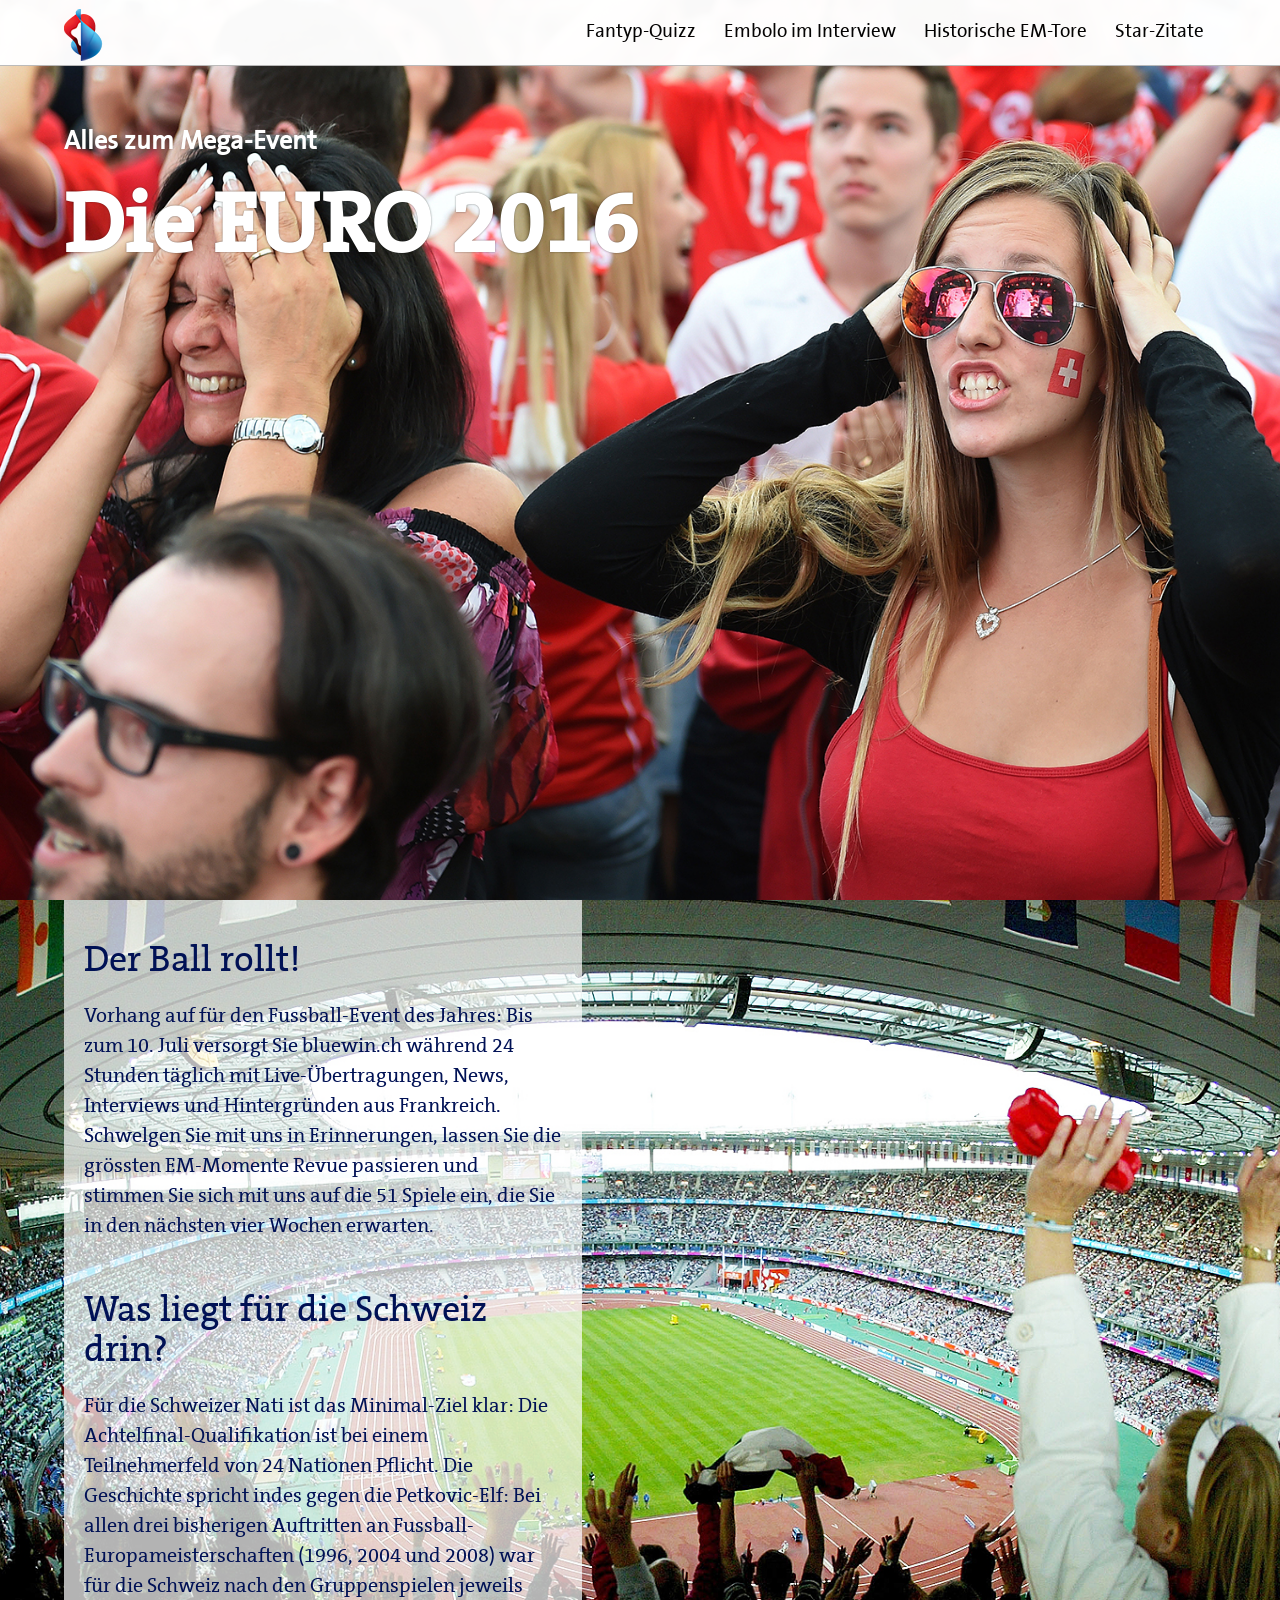
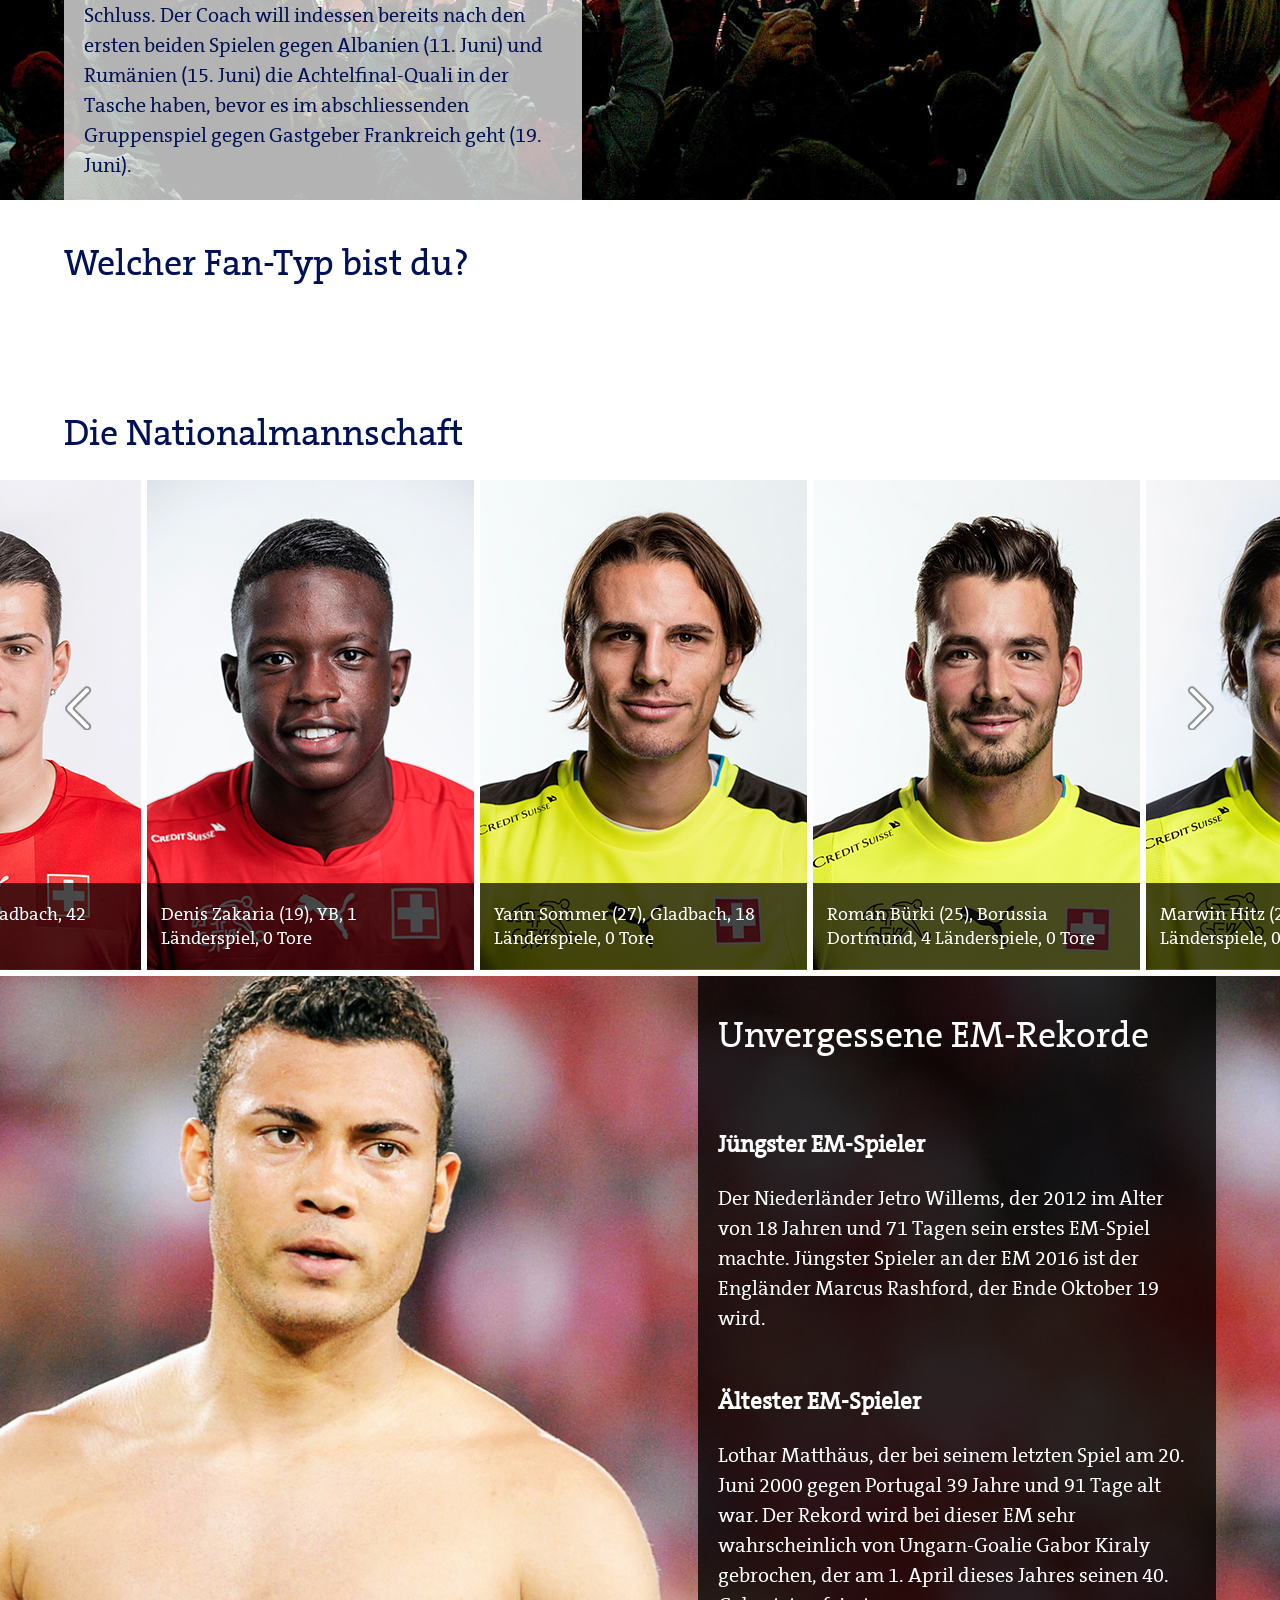
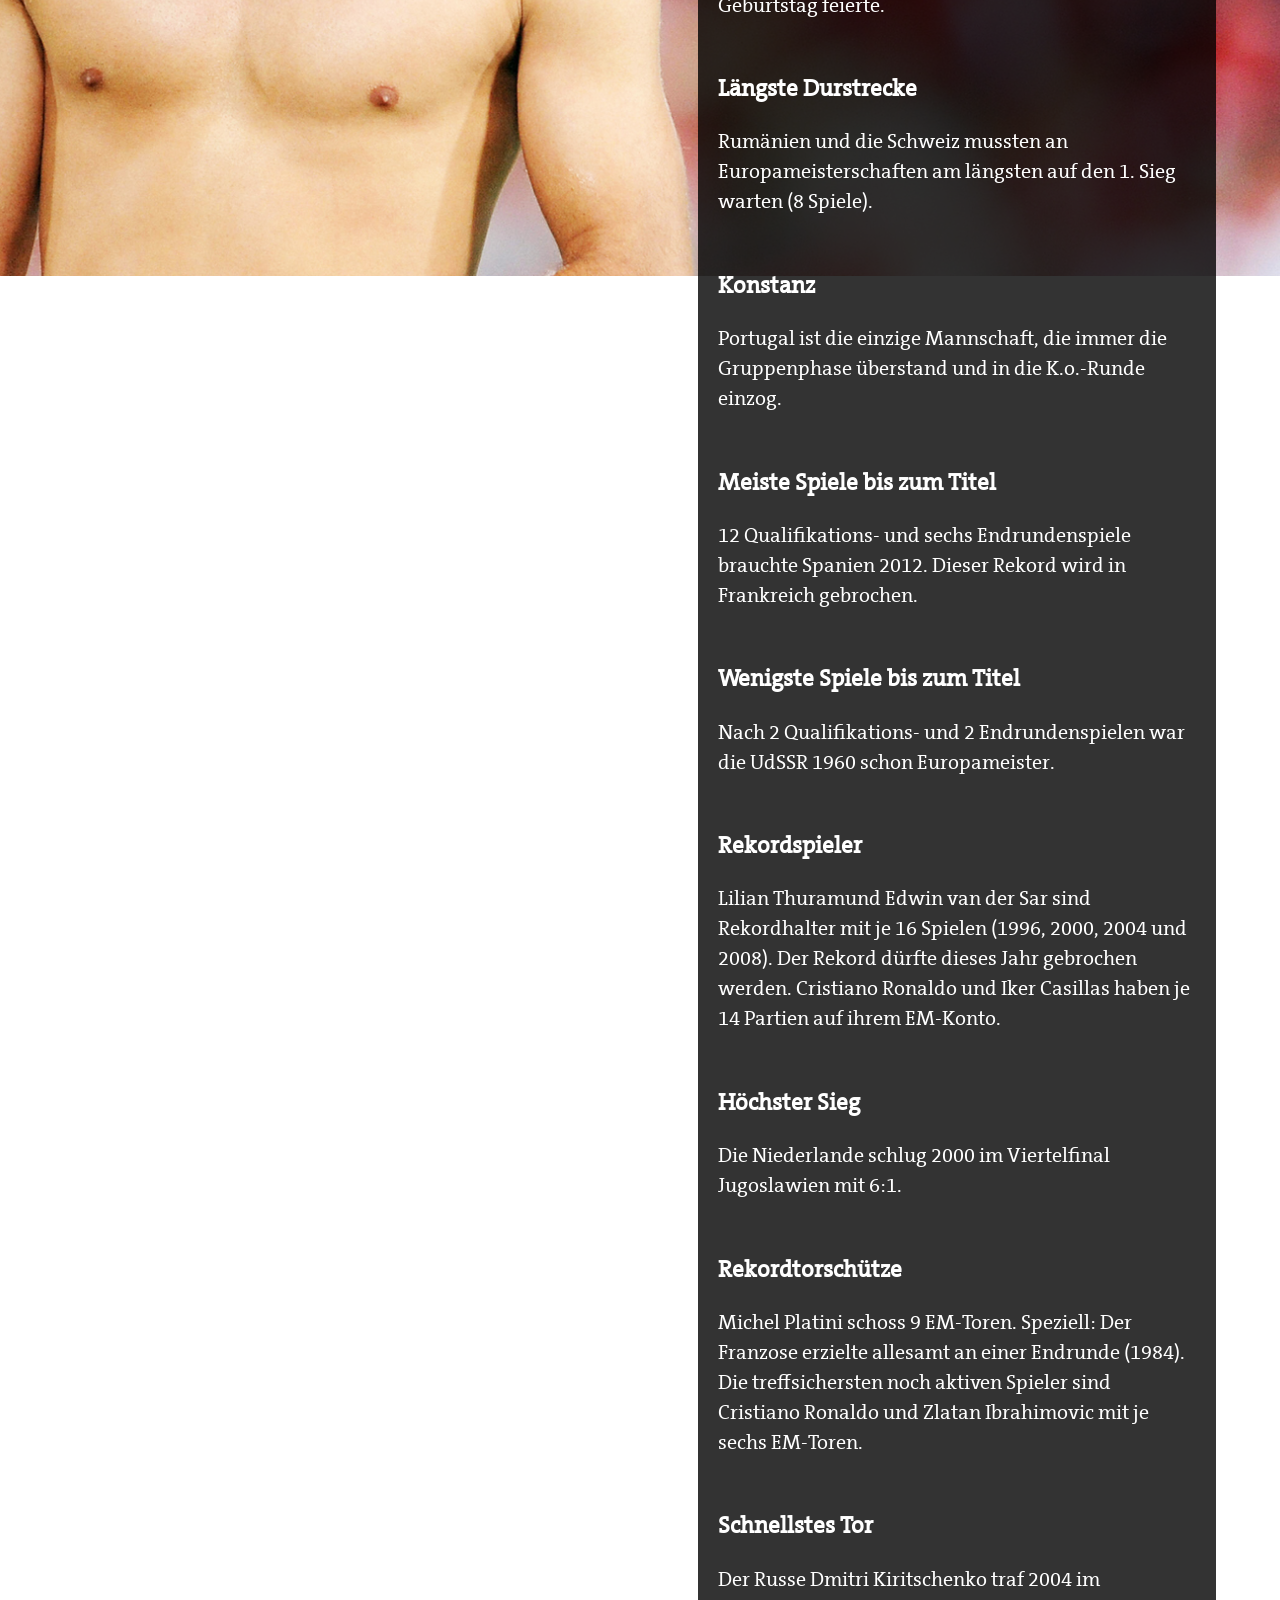
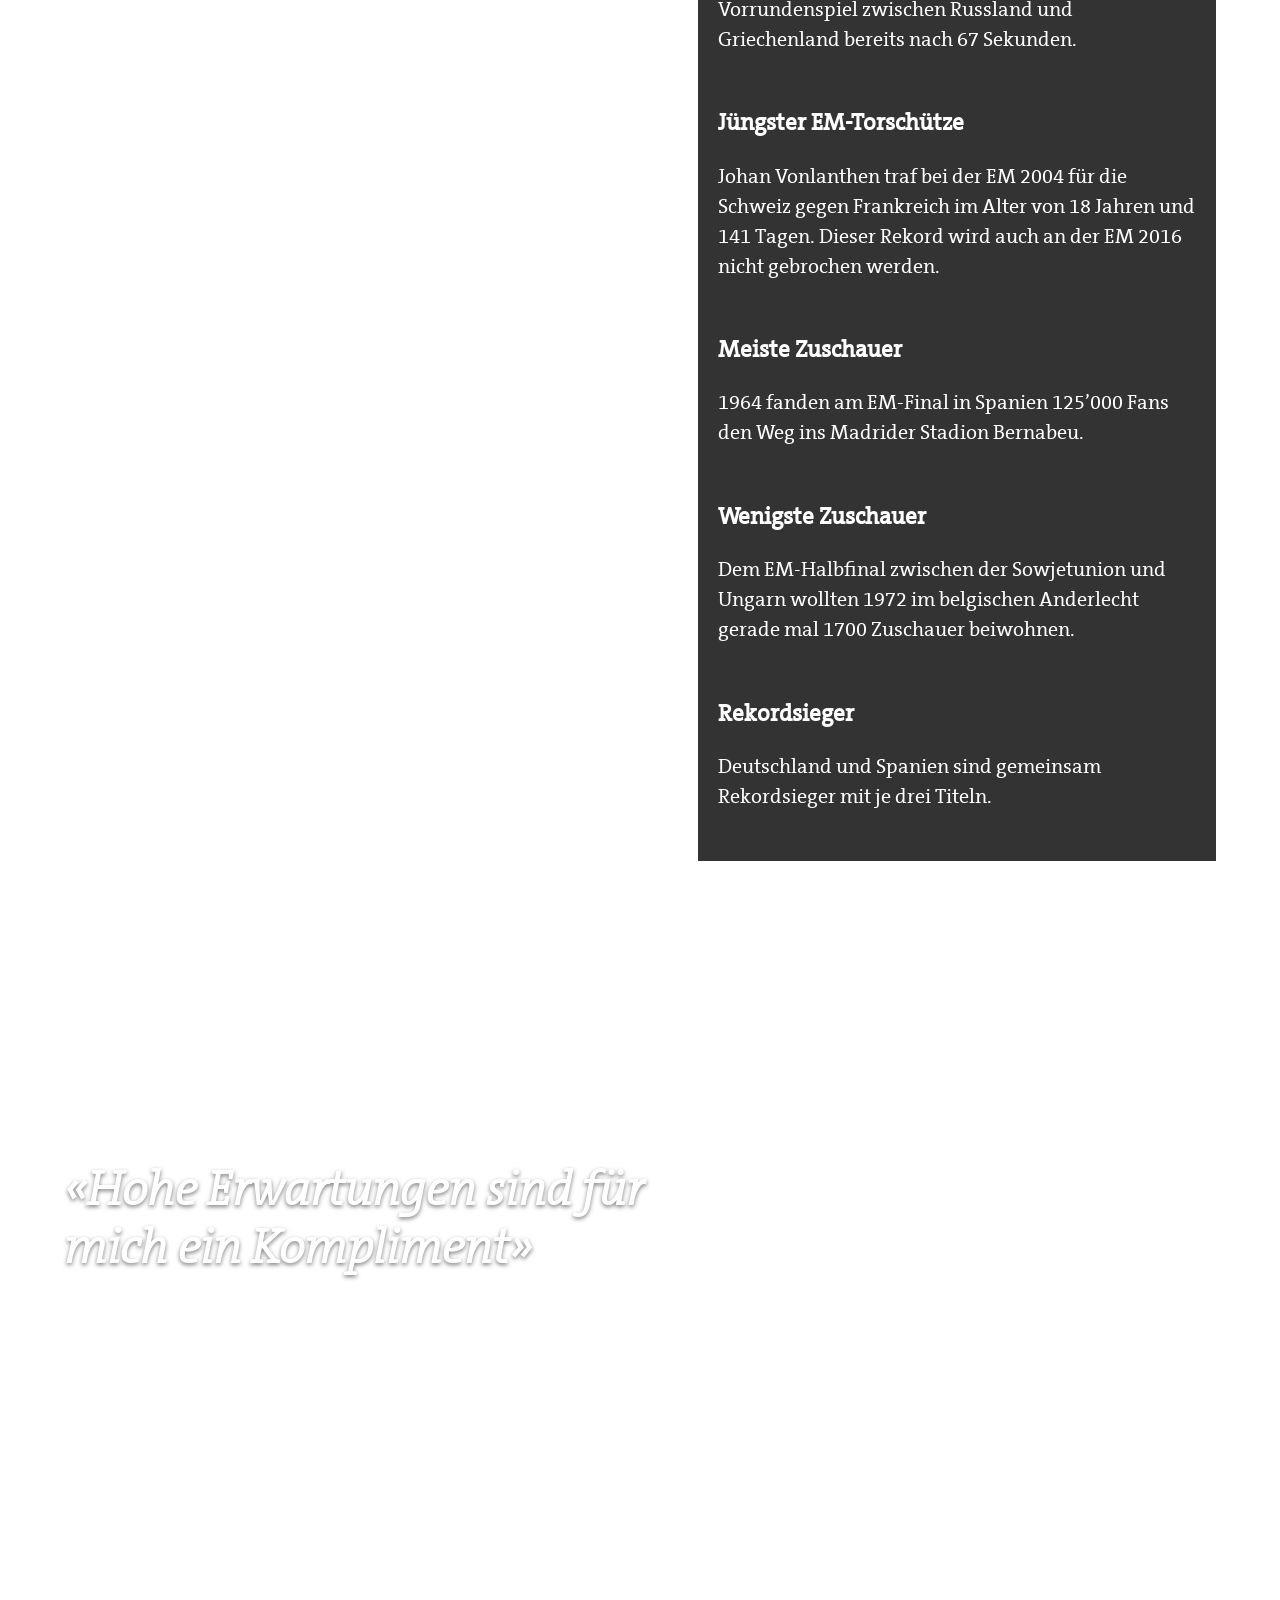
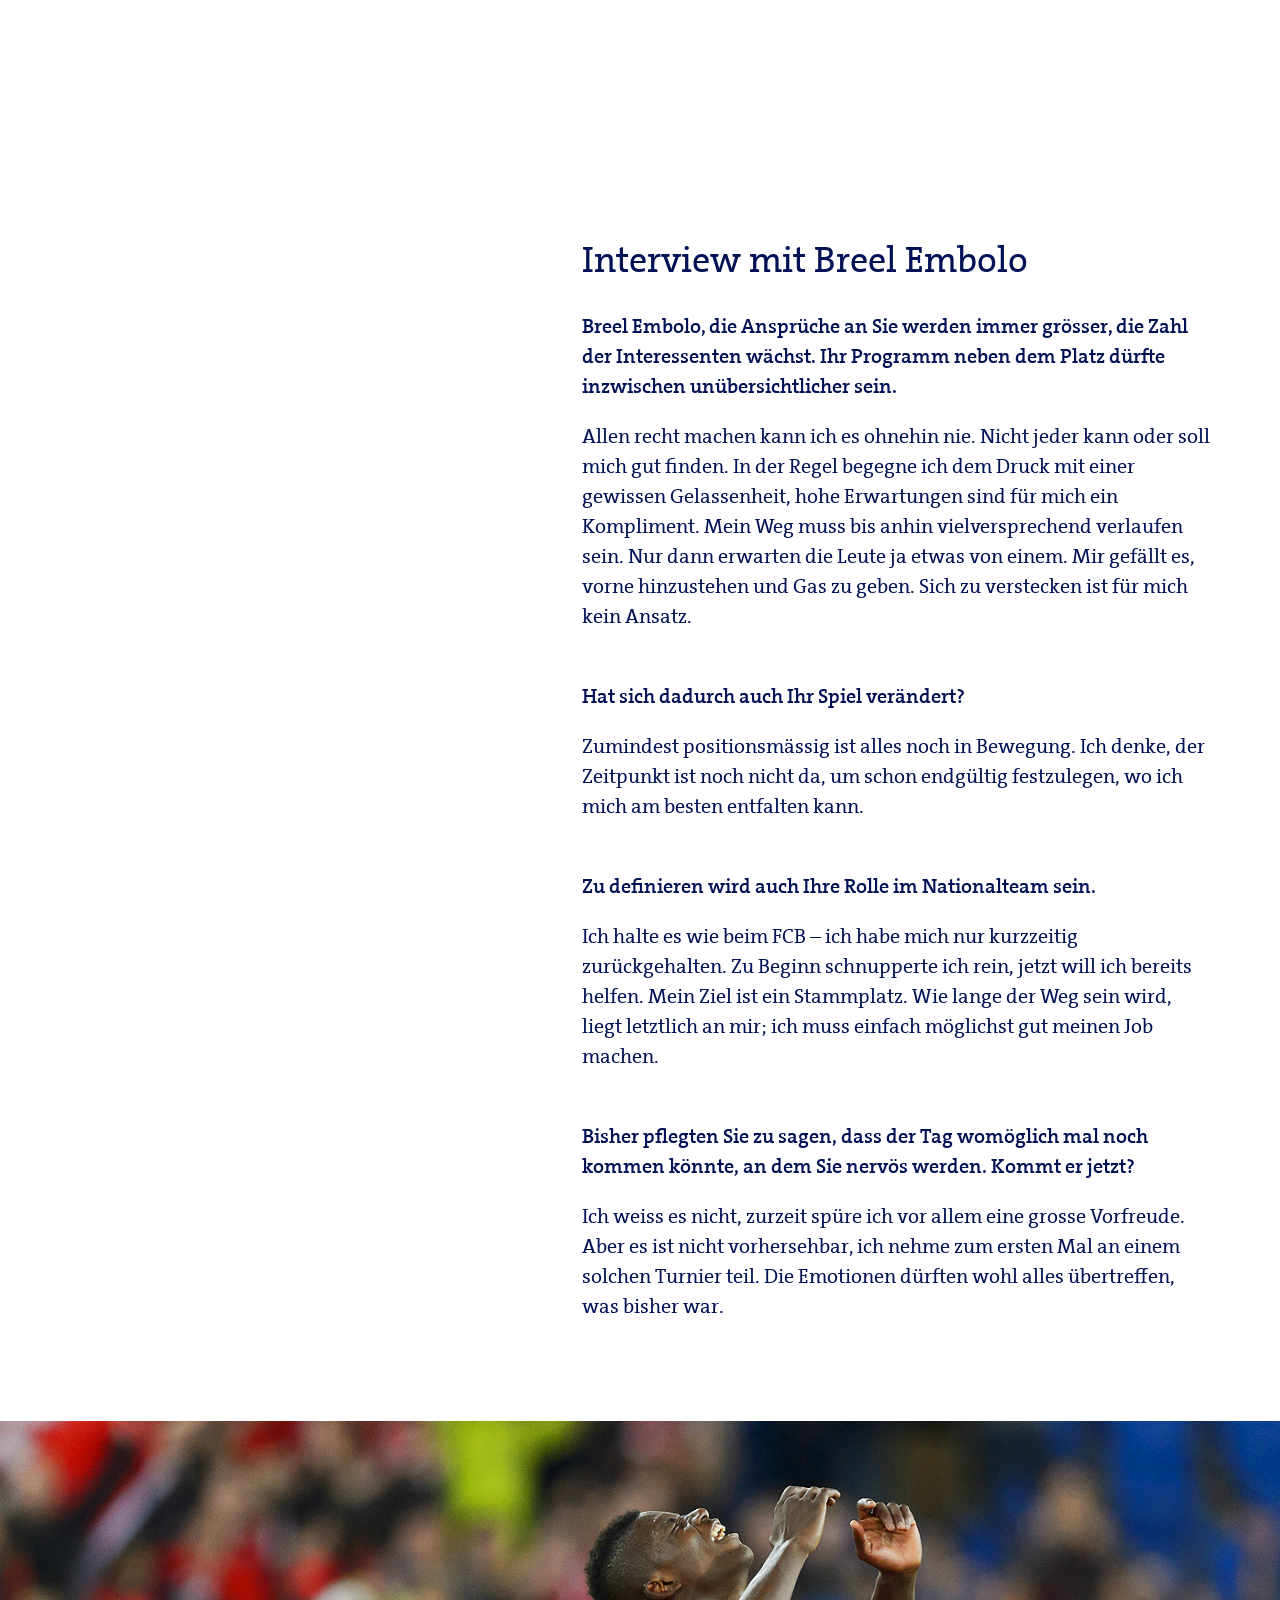
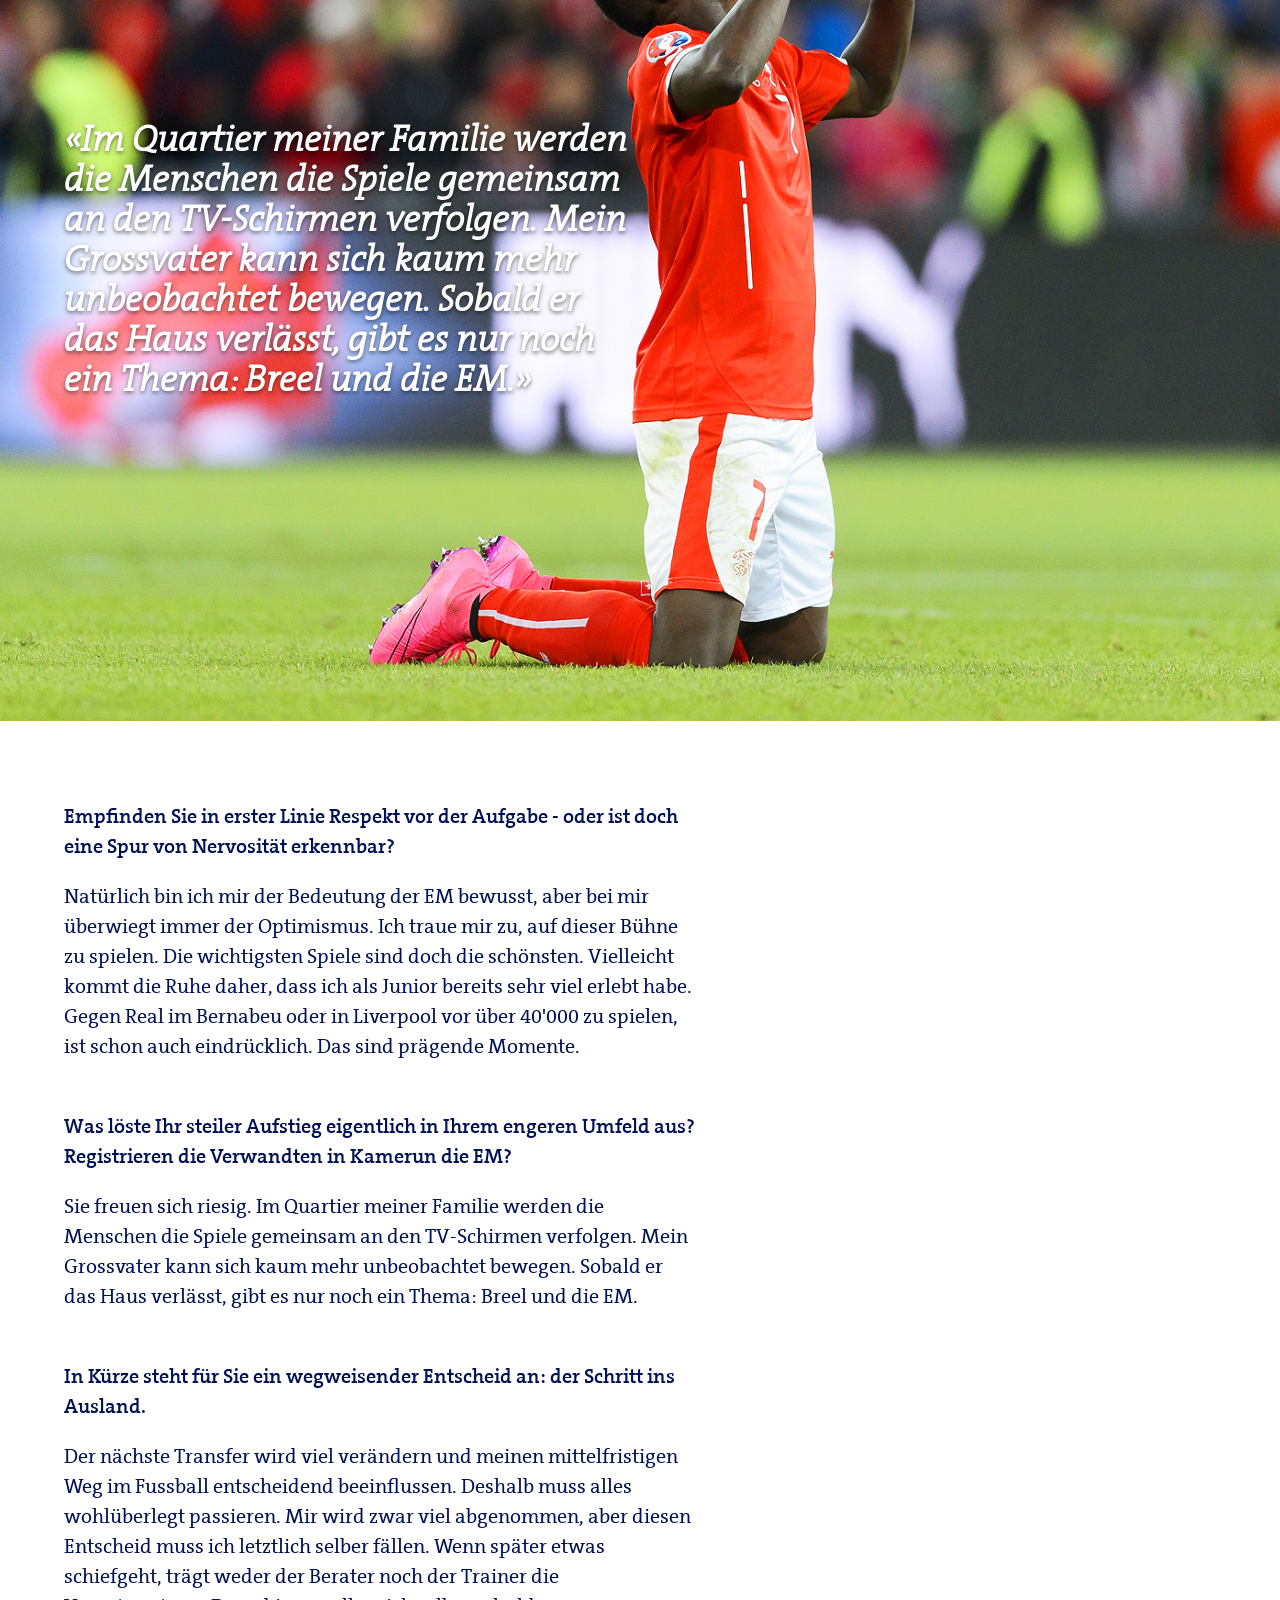
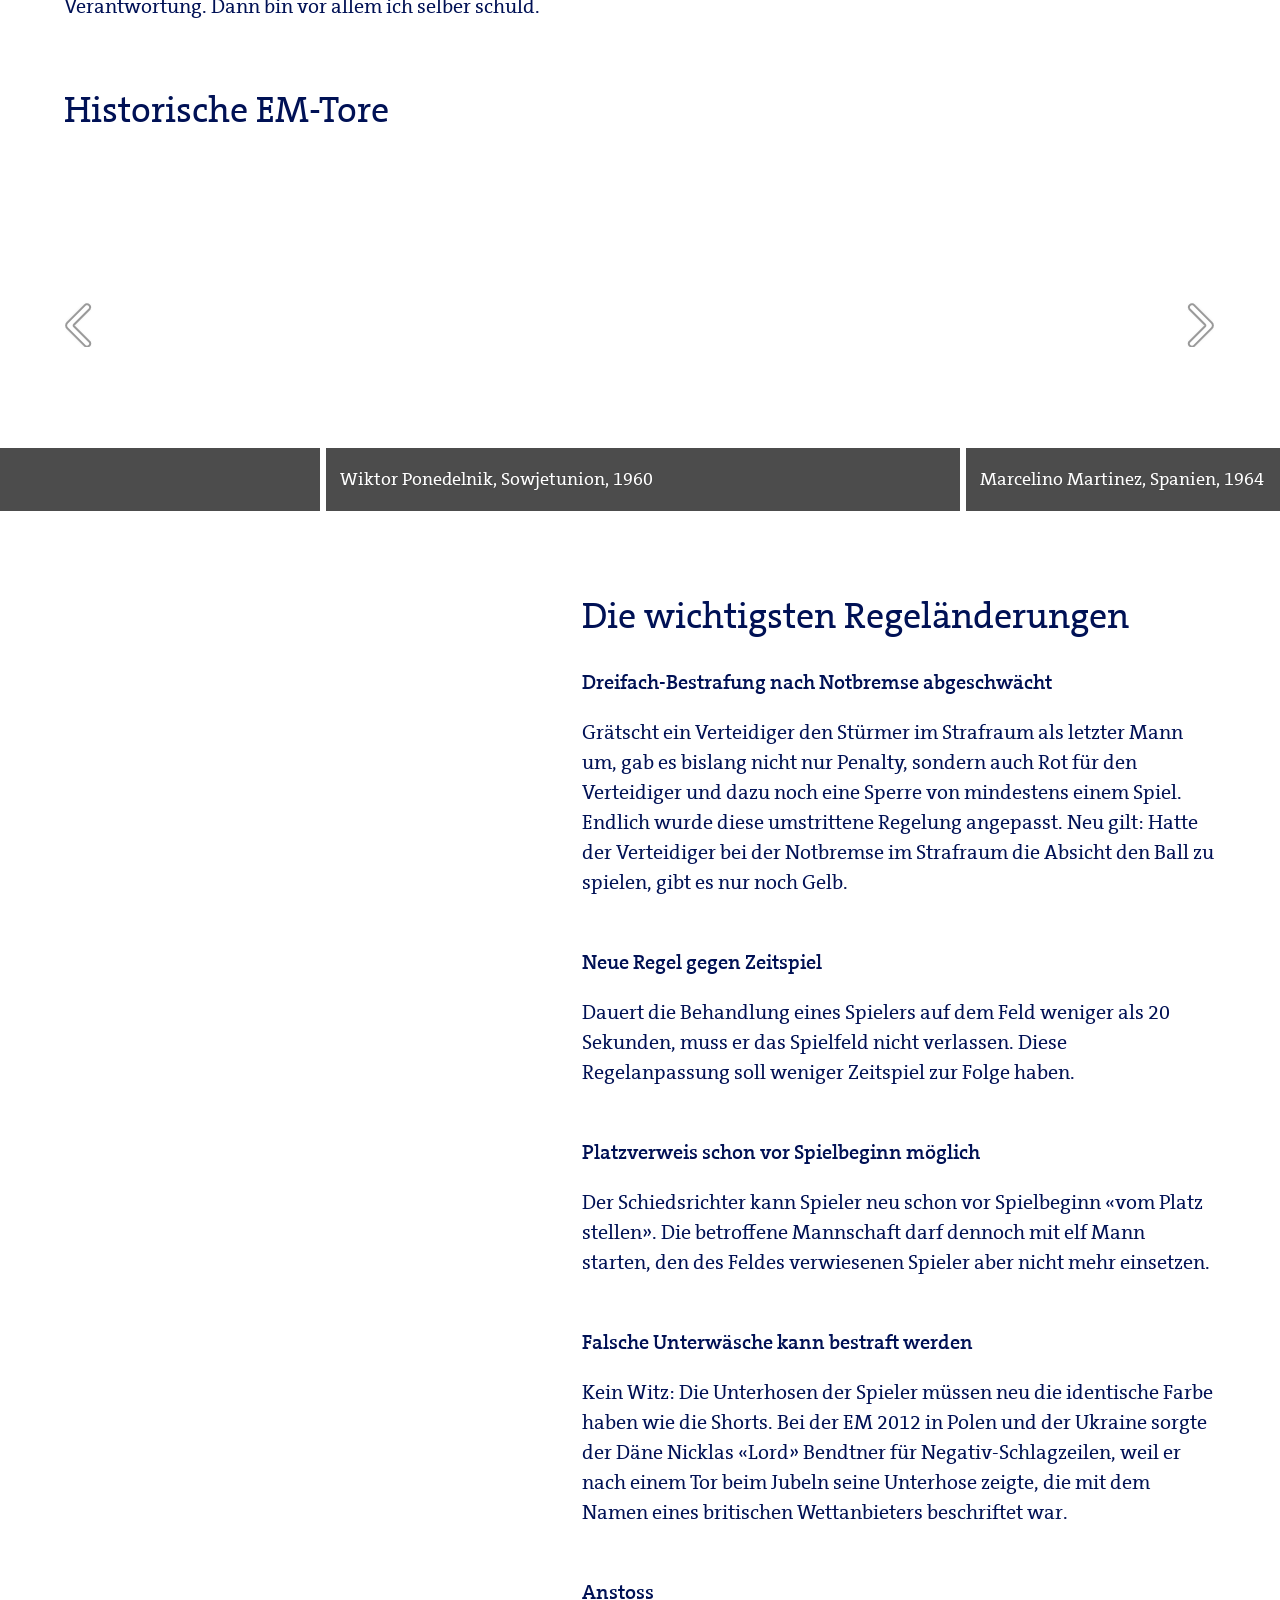
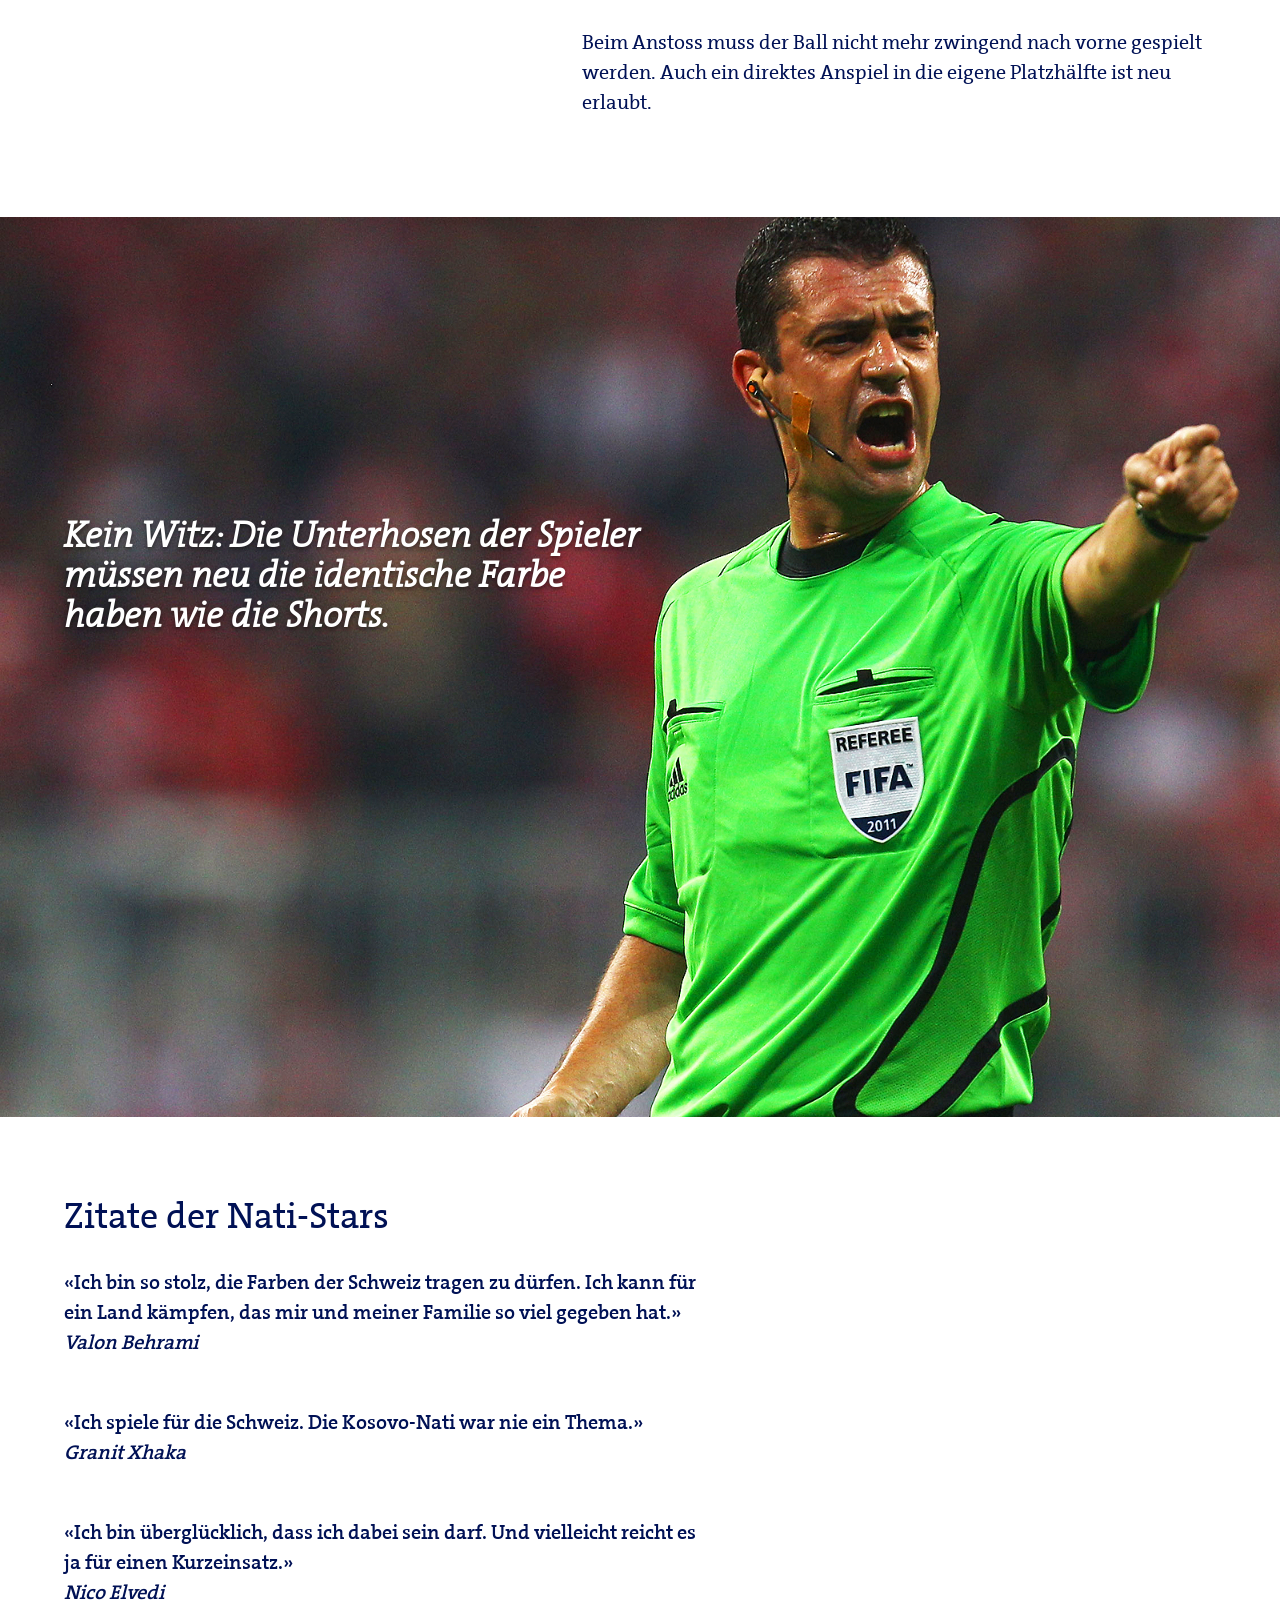
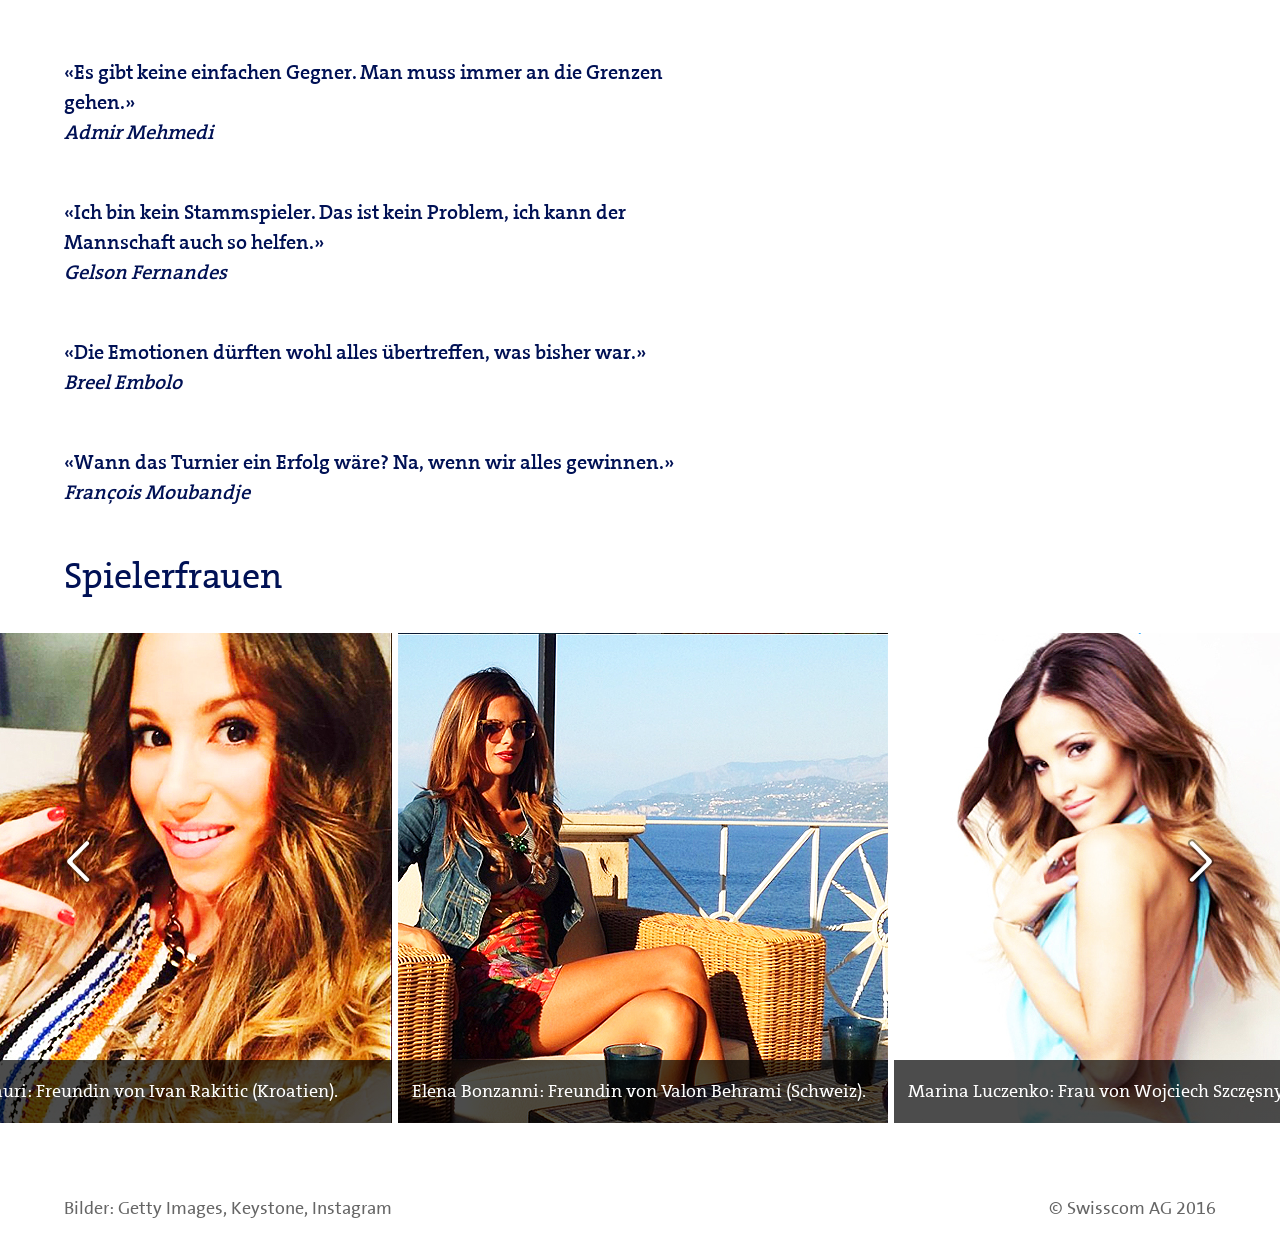
==== commit fd1f103e: "Navigation" ====
--- a/EM-Special-De-V2.html
+++ b/EM-Special-De-V2.html
@@ -68,9 +68,9 @@
 		<nav id="cssmenu" style="">
 			<ul>
 				<li><a id="section-03-link" href="#section-03">Fantyp-Quizz</a></li>
-				<li><a id="section-08b-link" href="#section-08b">Historische EM-Tore</a></li>
-				<li><a id="section-08d-link" href="#section-08d">Embolo im Interview</a></li>
-				<li><a id="section-08c-link" href="#section-star-zitate">Star-Zitate</a></li>
+				<li><a id="section-08b-link" href="#section-08d">Embolo im Interview</a></li>
+				<li><a id="section-08d-link" href="#section-08b">Historische EM-Tore</a></li>
+				<li><a id="section-star-zitate-link" href="#section-star-zitate">Star-Zitate</a></li>
 			</ul>
 		</nav>
 	</header>
@@ -99,7 +99,7 @@
 			<section>
 				Vorhang auf für den Fussball-Event des Jahres: Bis zum 10. Juli versorgt Sie bluewin.ch während 24 Stunden täglich mit Live-Übertragungen, News, Interviews und Hintergründen 
 				aus Frankreich. Schwelgen Sie mit uns in Erinnerungen, lassen Sie die grössten EM-Momente Revue passieren und stimmen Sie sich mit uns auf die 51 Spiele ein, die Sie 
-				in den nächsten vier Wochen erwarten.
+				in den nächsten vier Wochen erwarten.<br><br>
 				<header class="center">
 					Was liegt für die Schweiz drin?</header>
 				Für die Schweizer Nati ist das Minimal-Ziel klar: Die Achtelfinal-Qualifikation ist bei einem Teilnehmerfeld von 24 Nationen Pflicht. Die Geschichte spricht indes gegen 
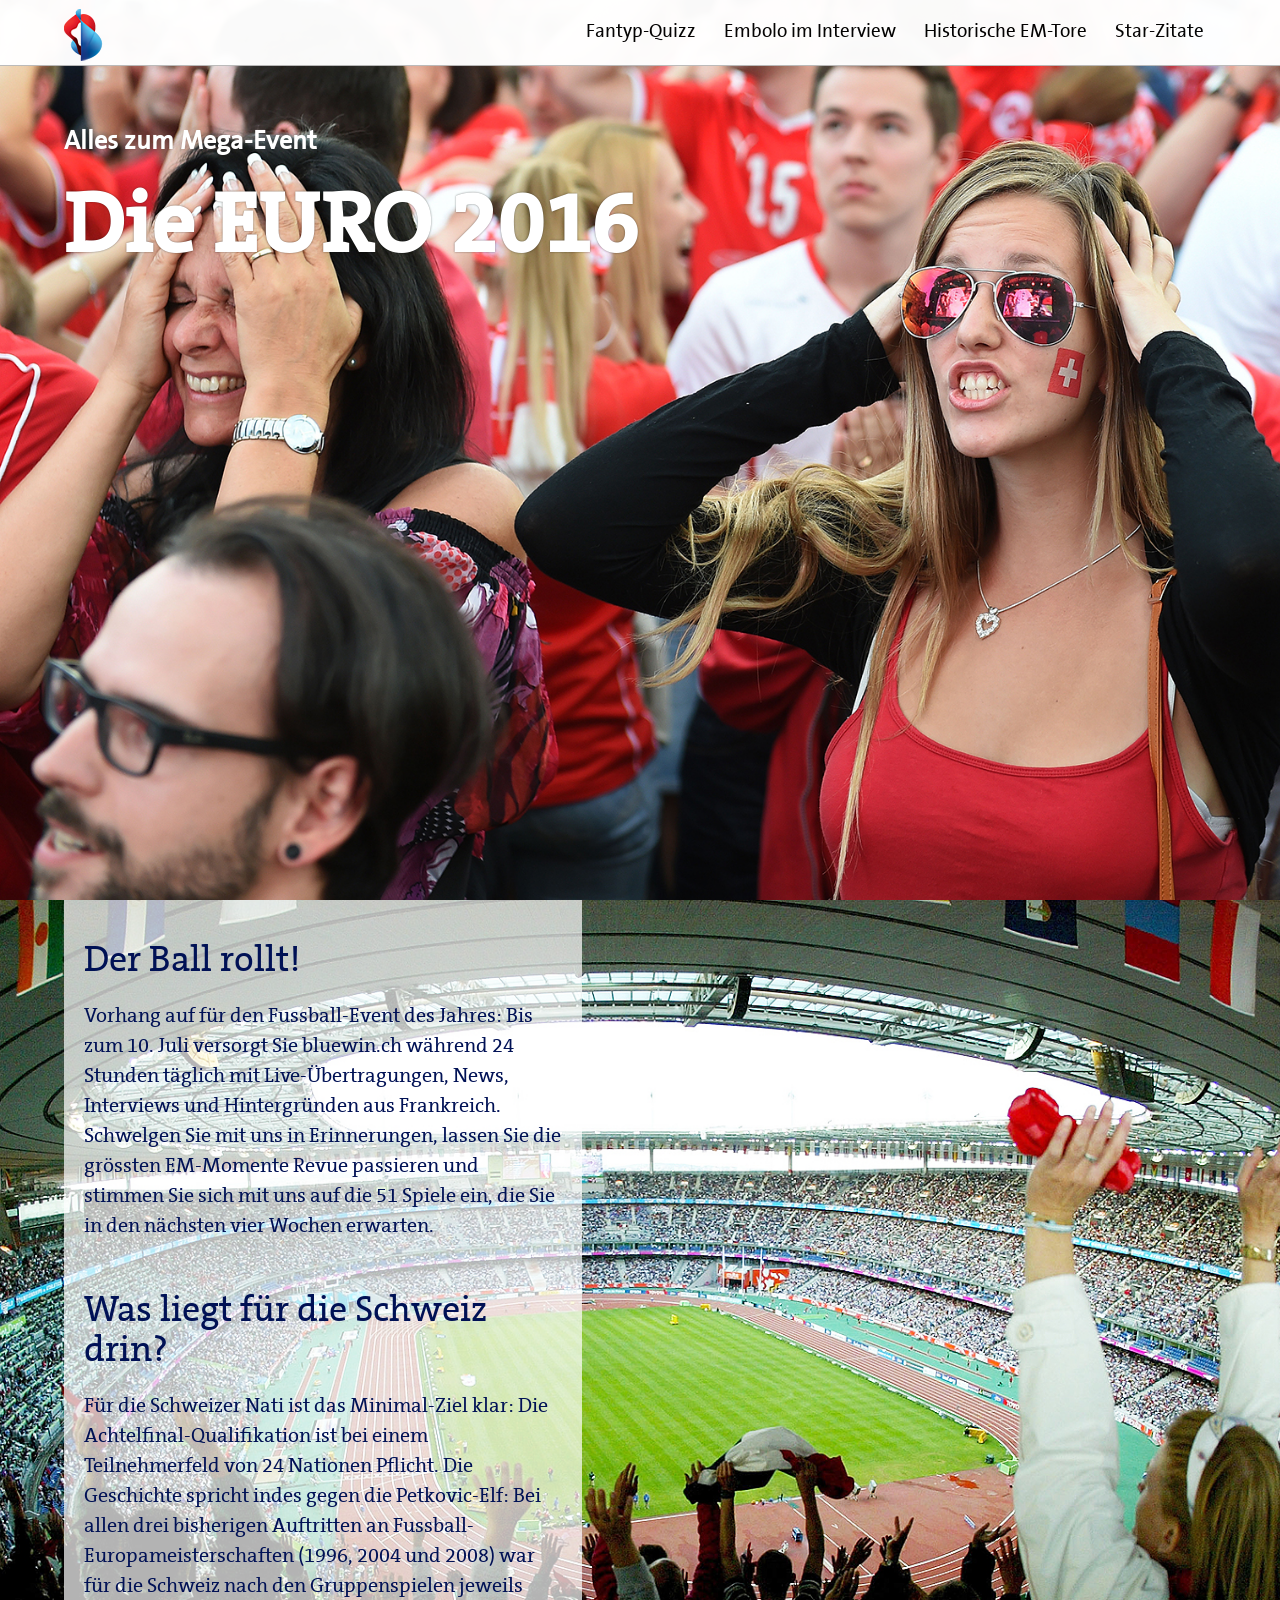
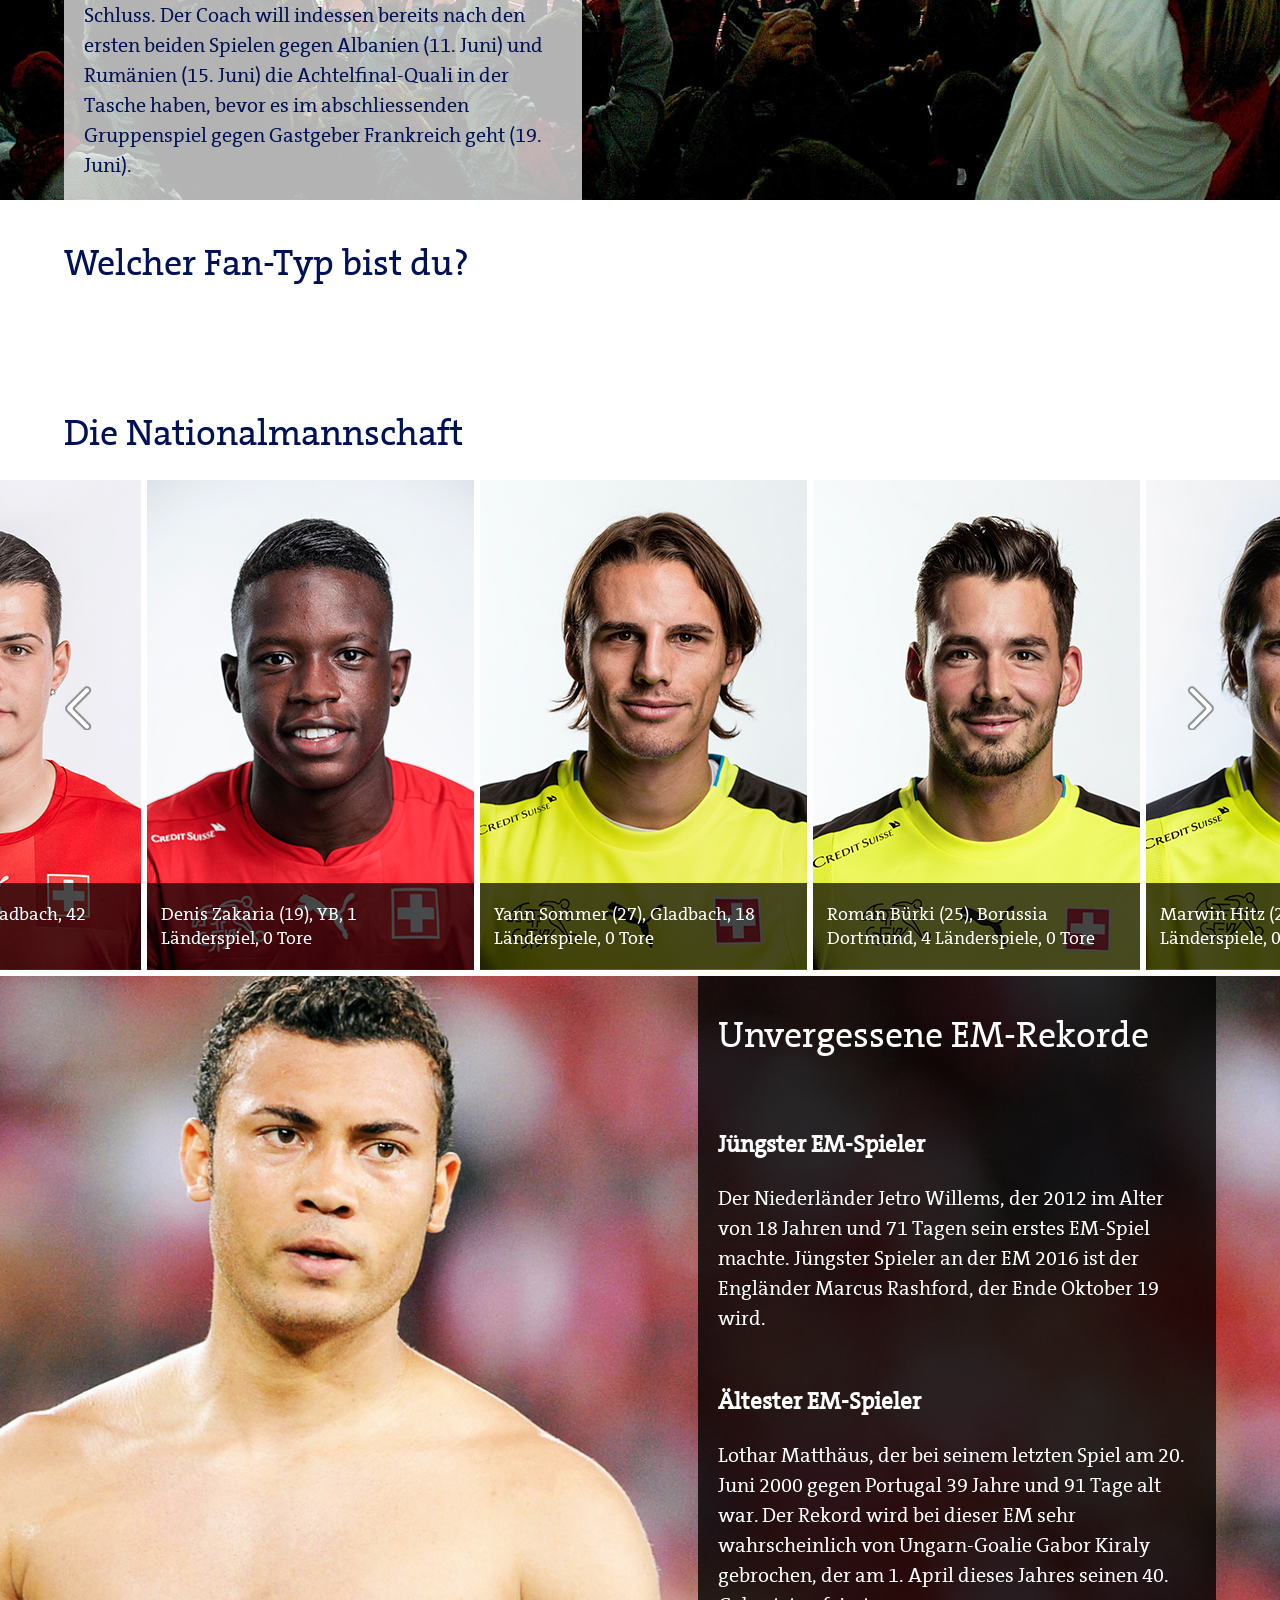
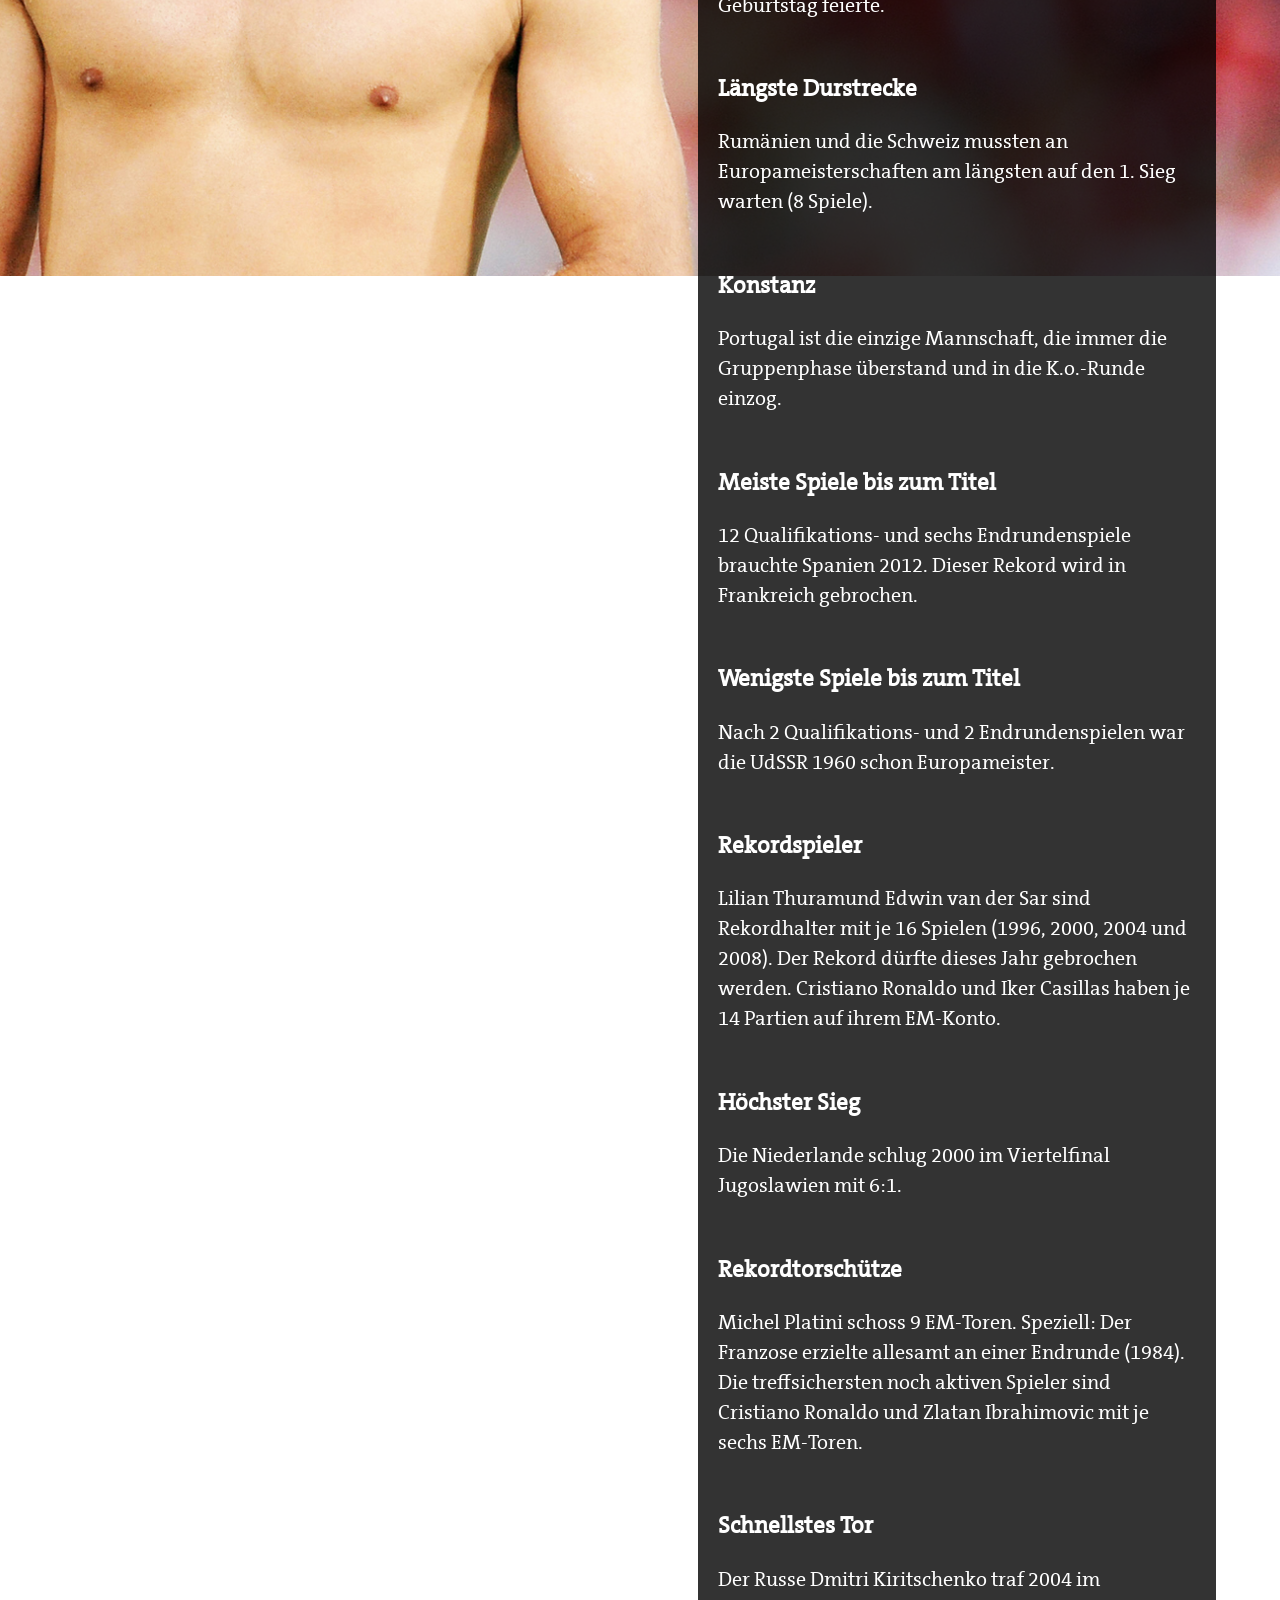
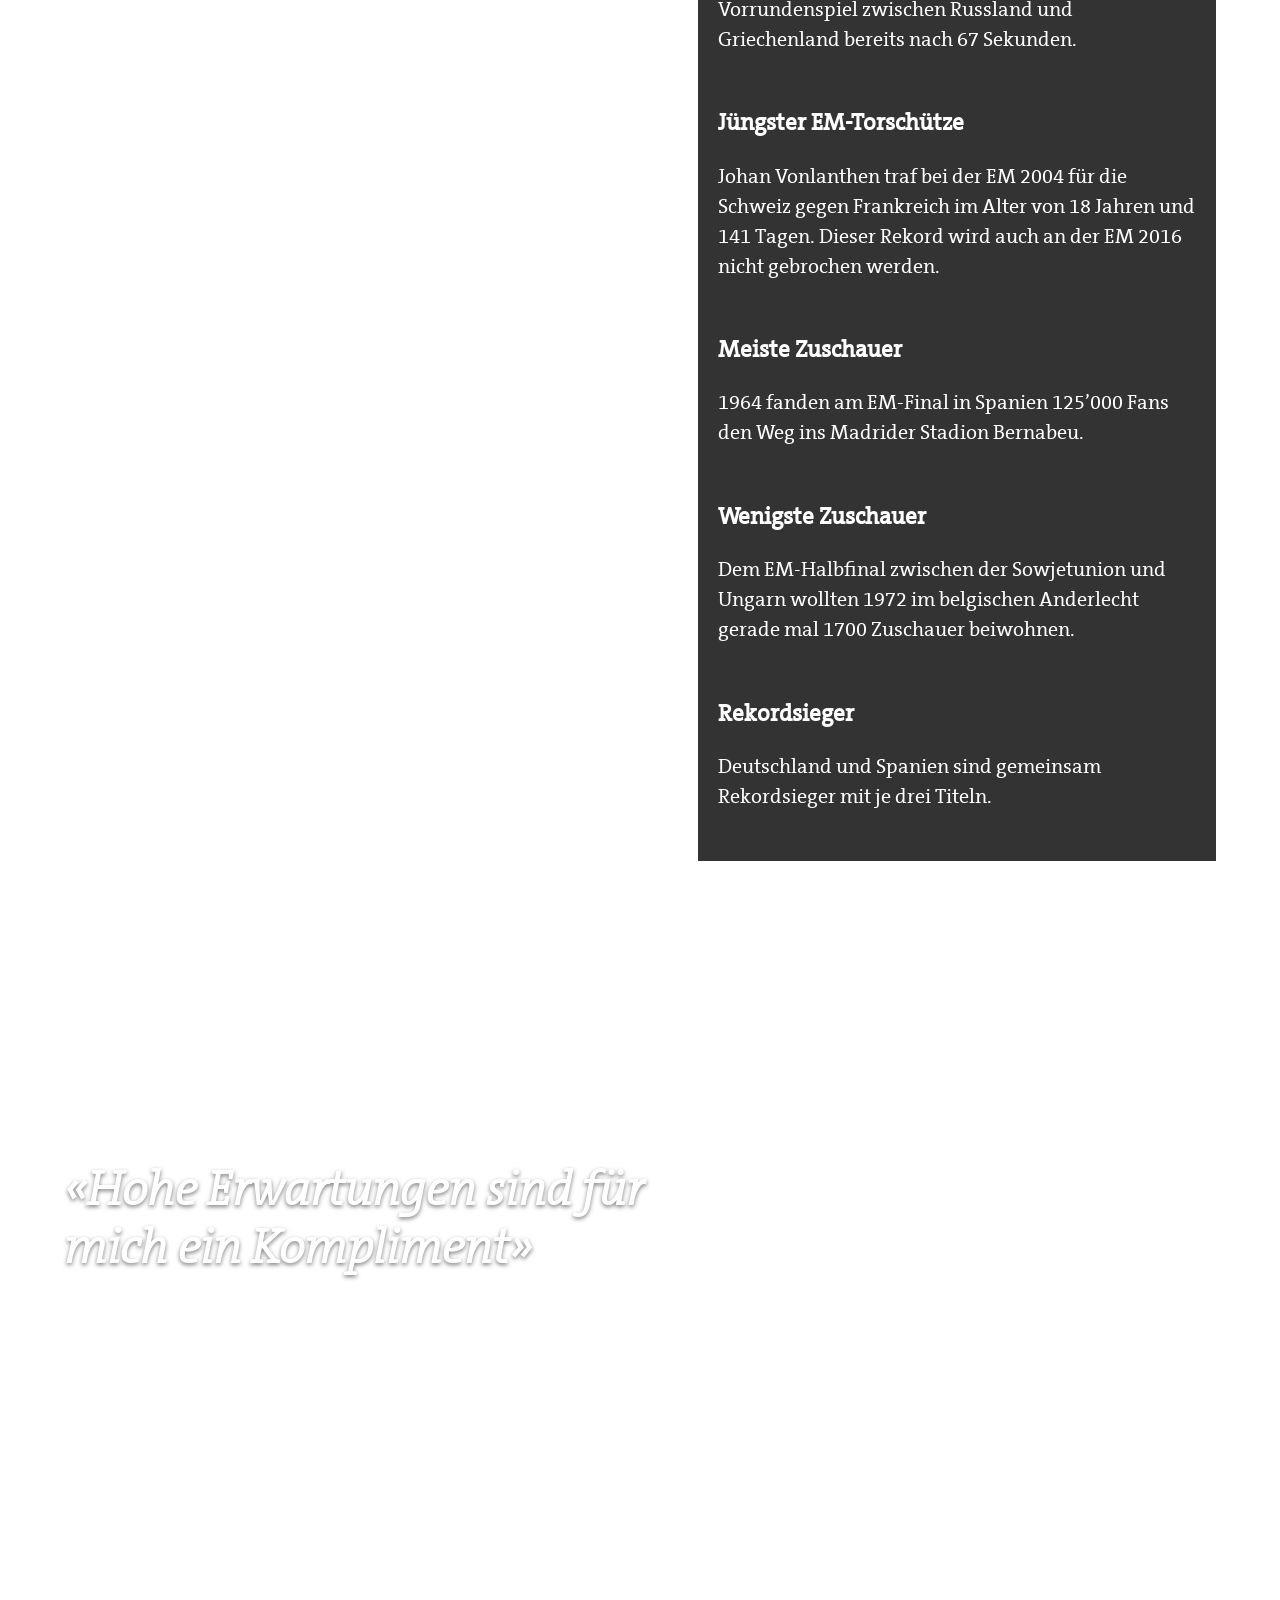
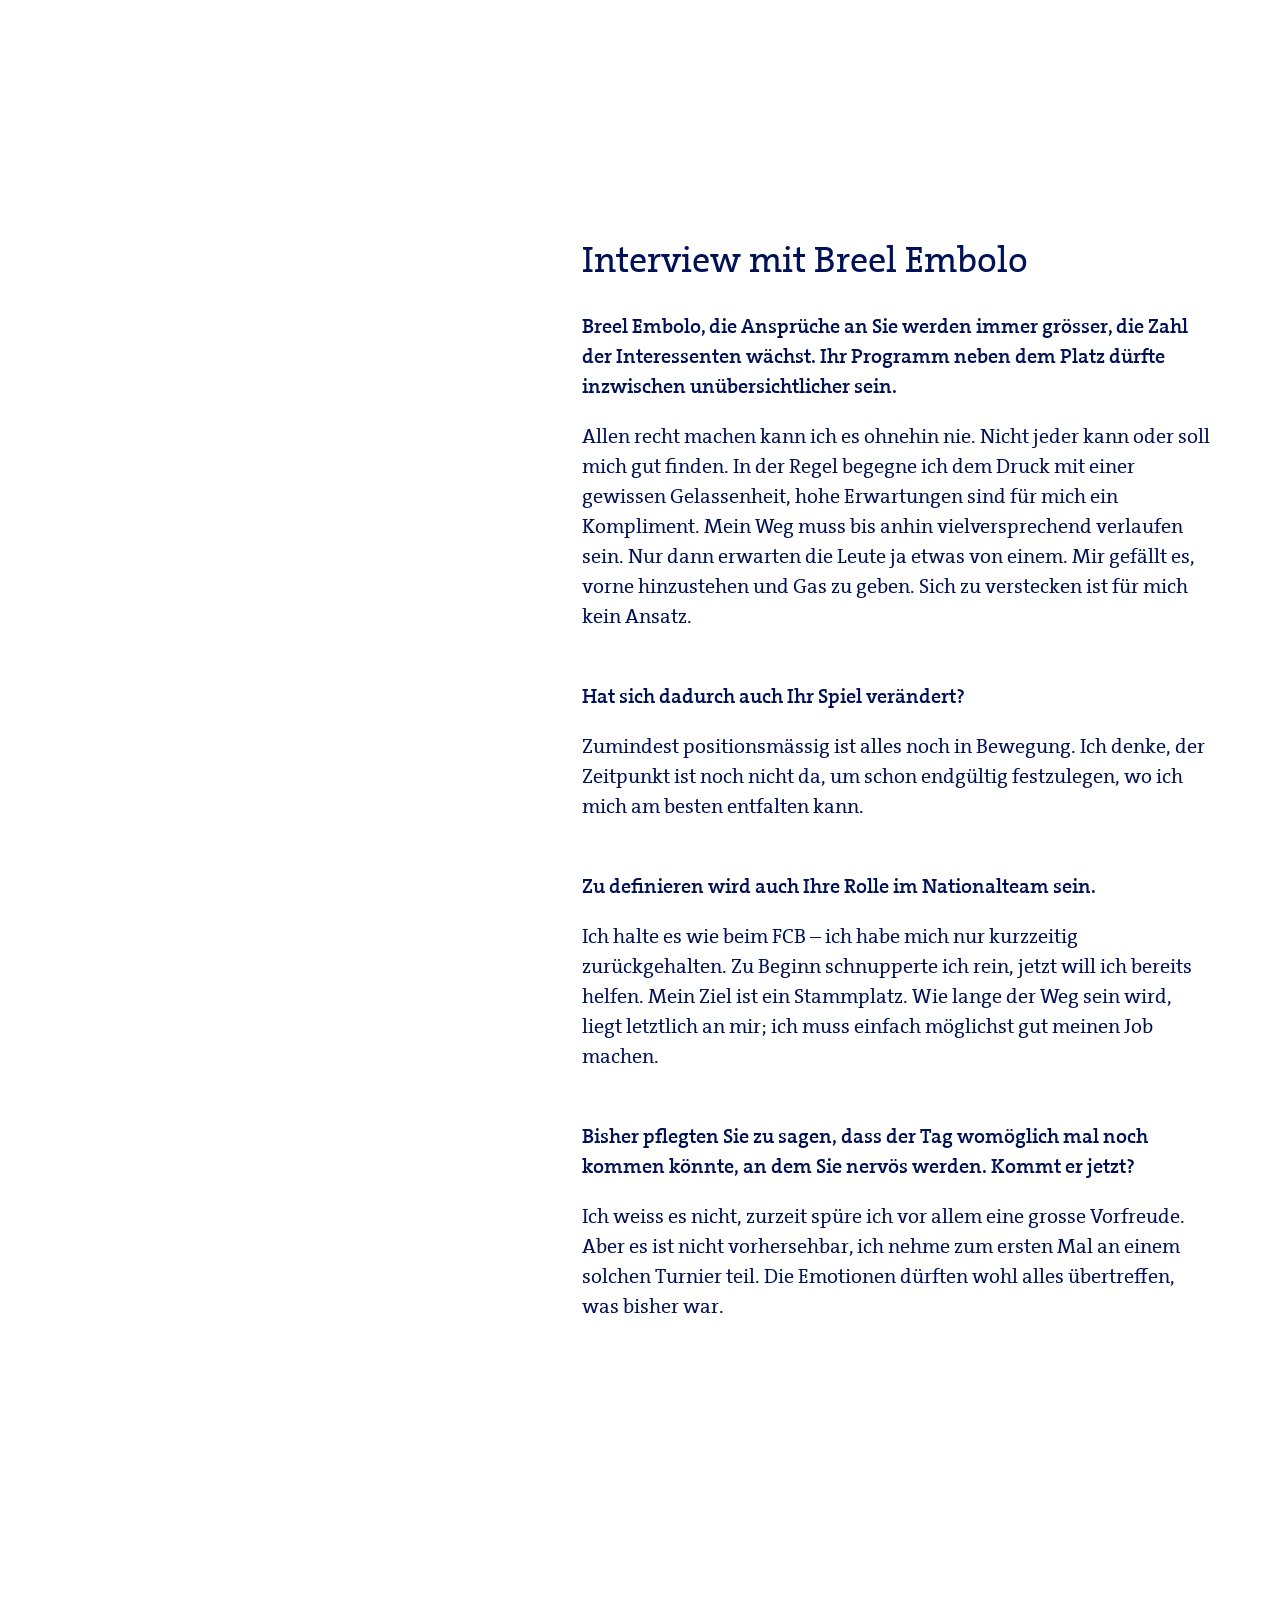
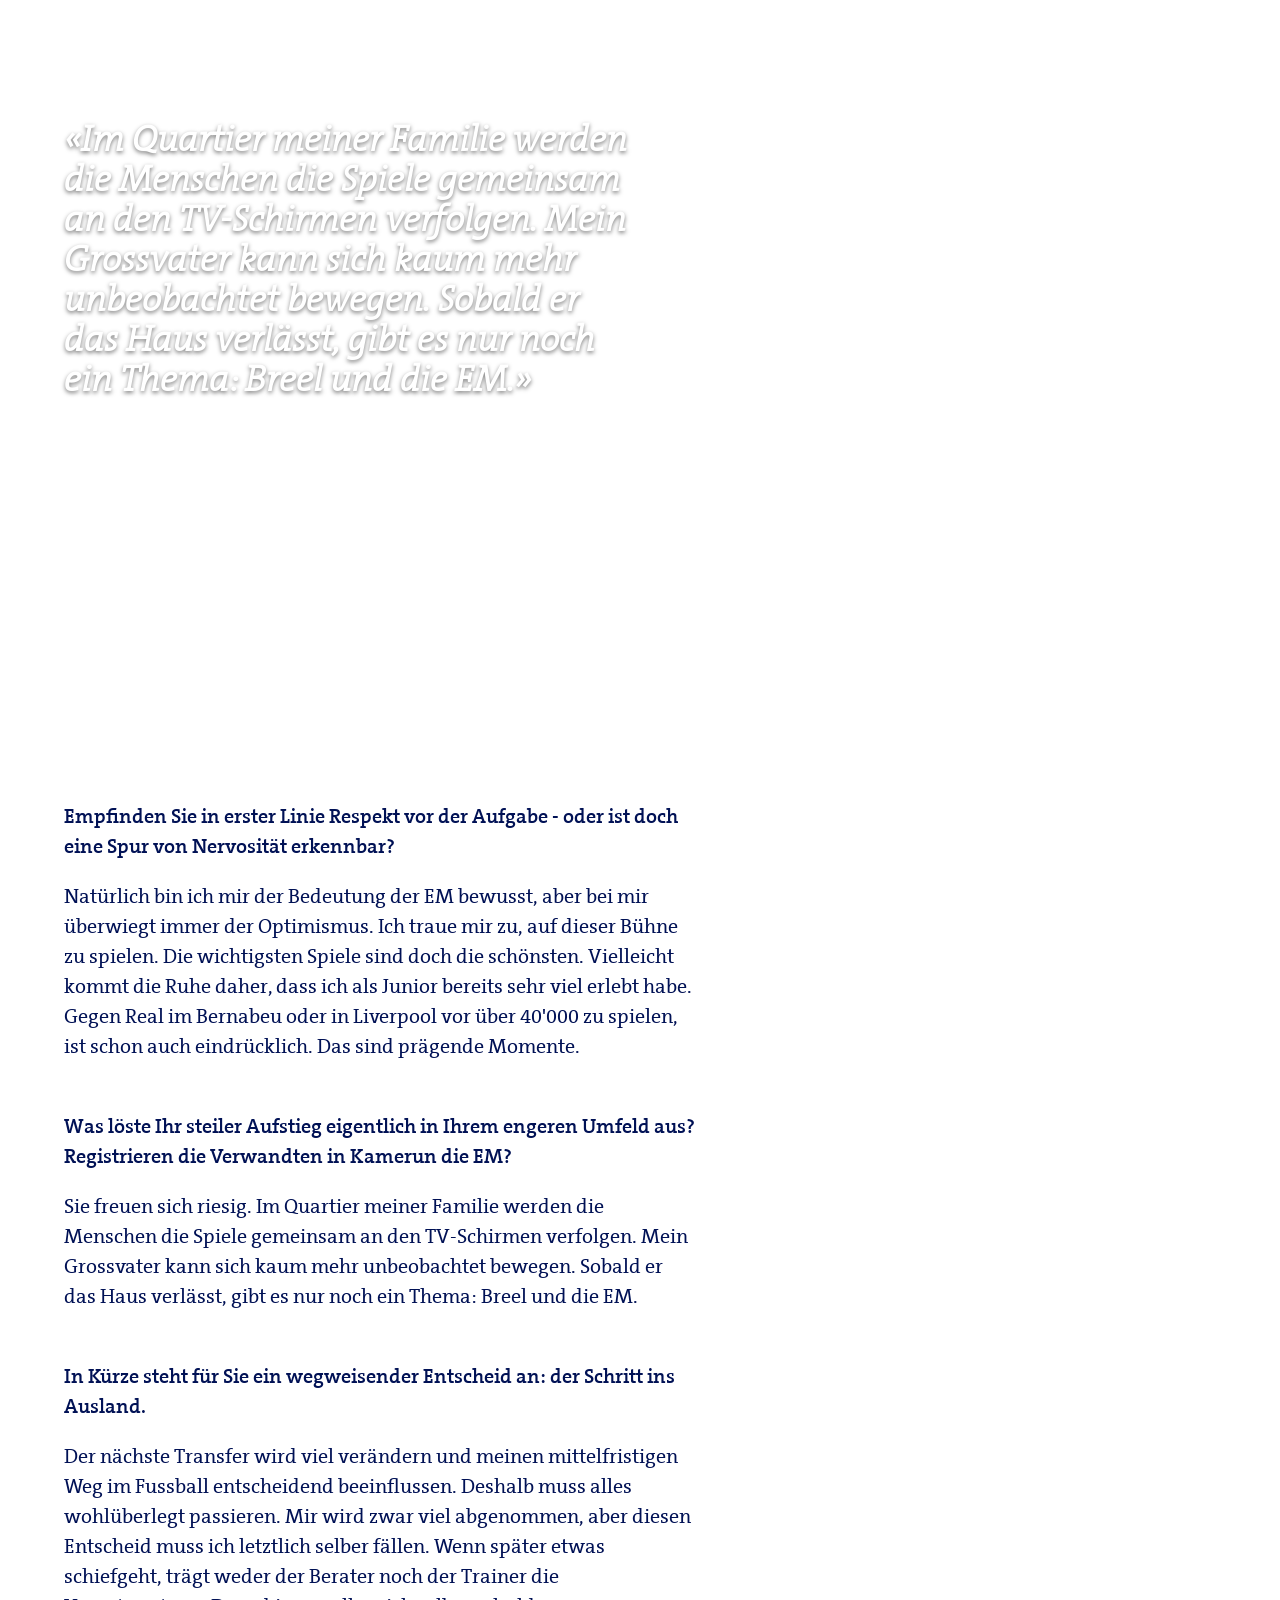
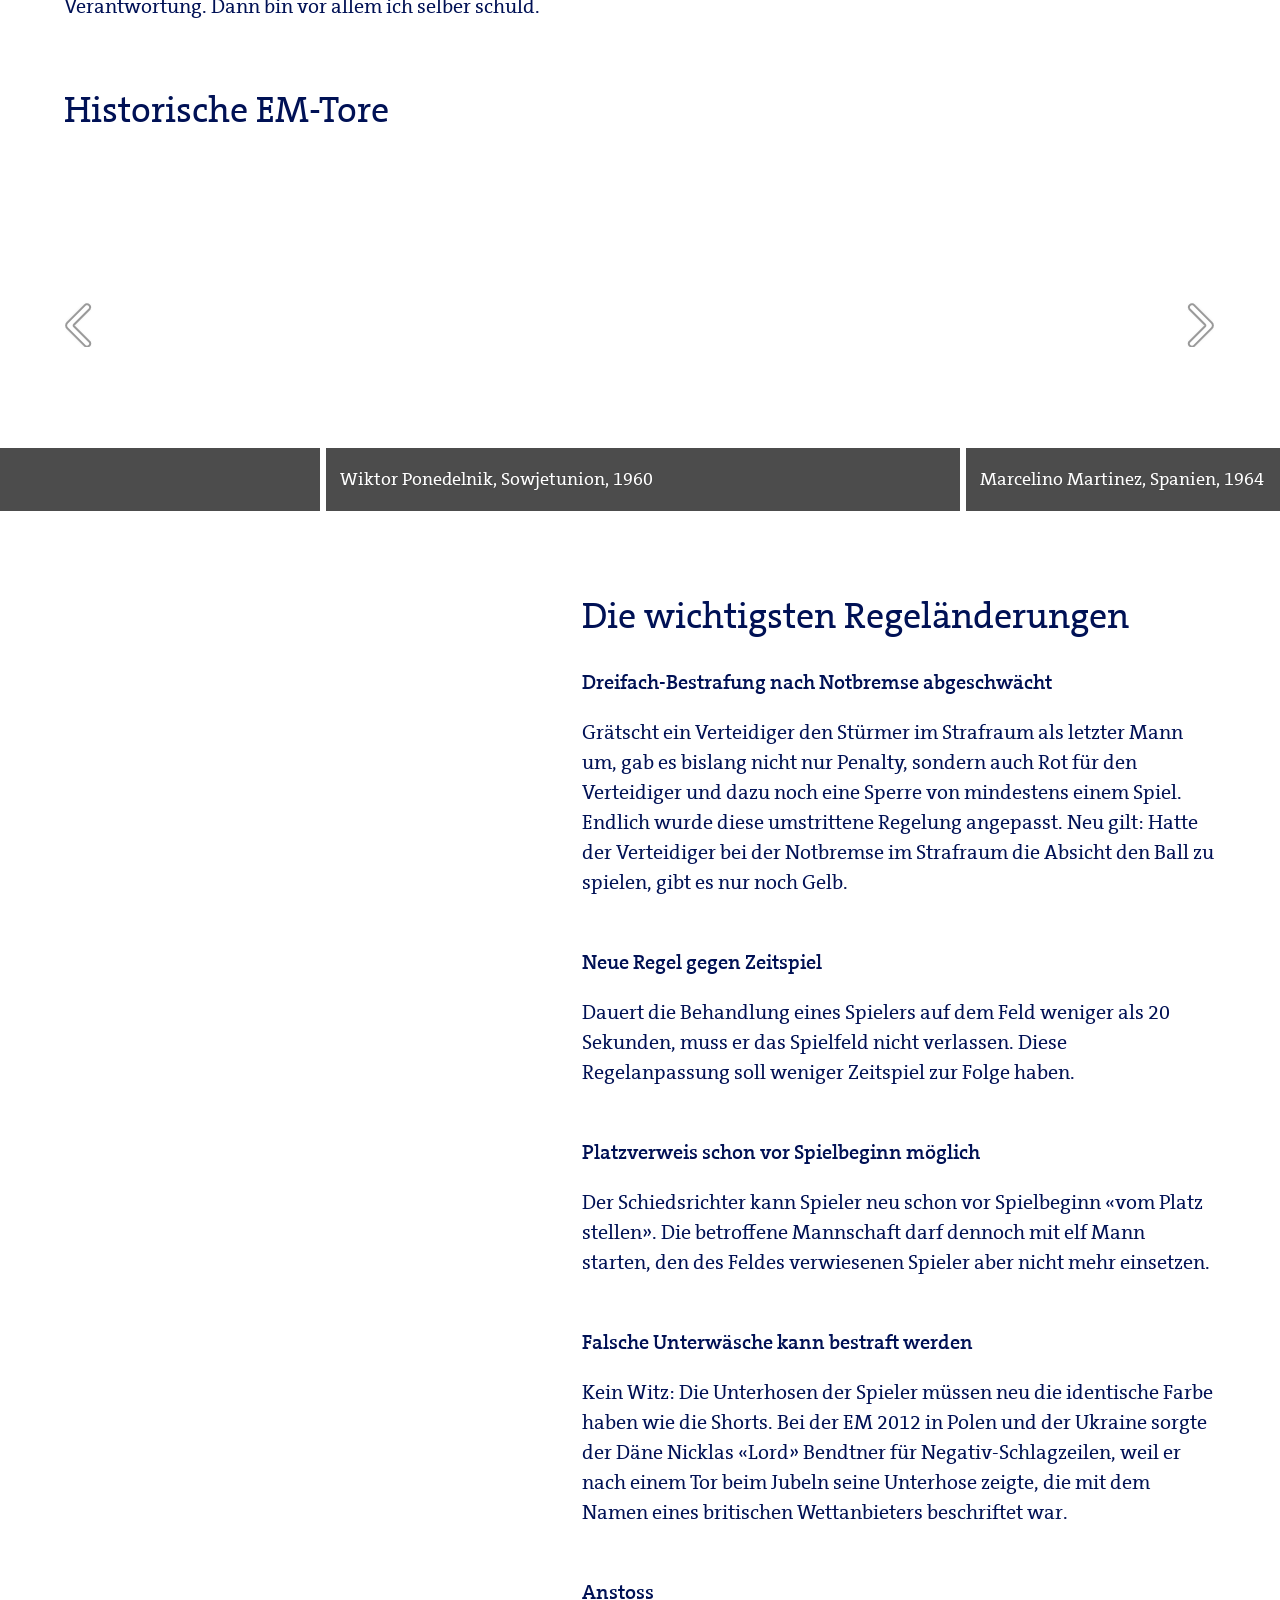
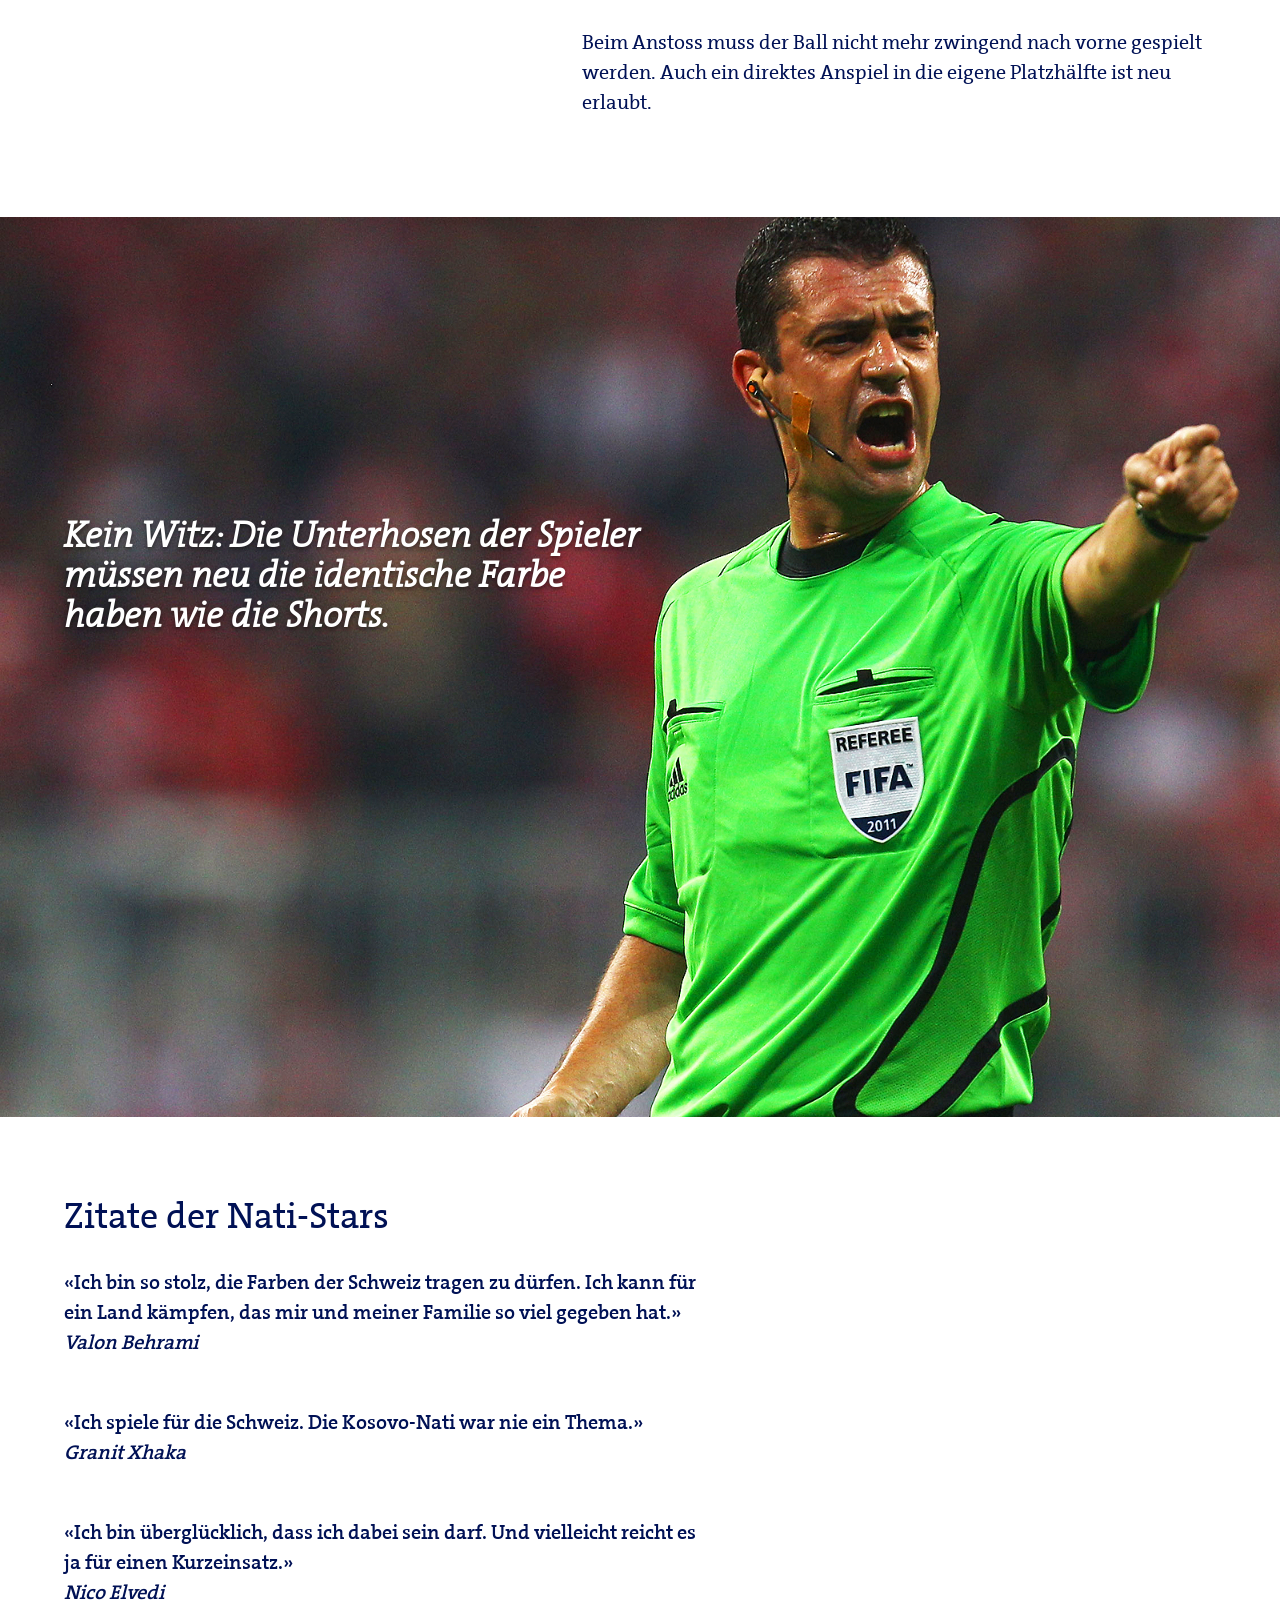
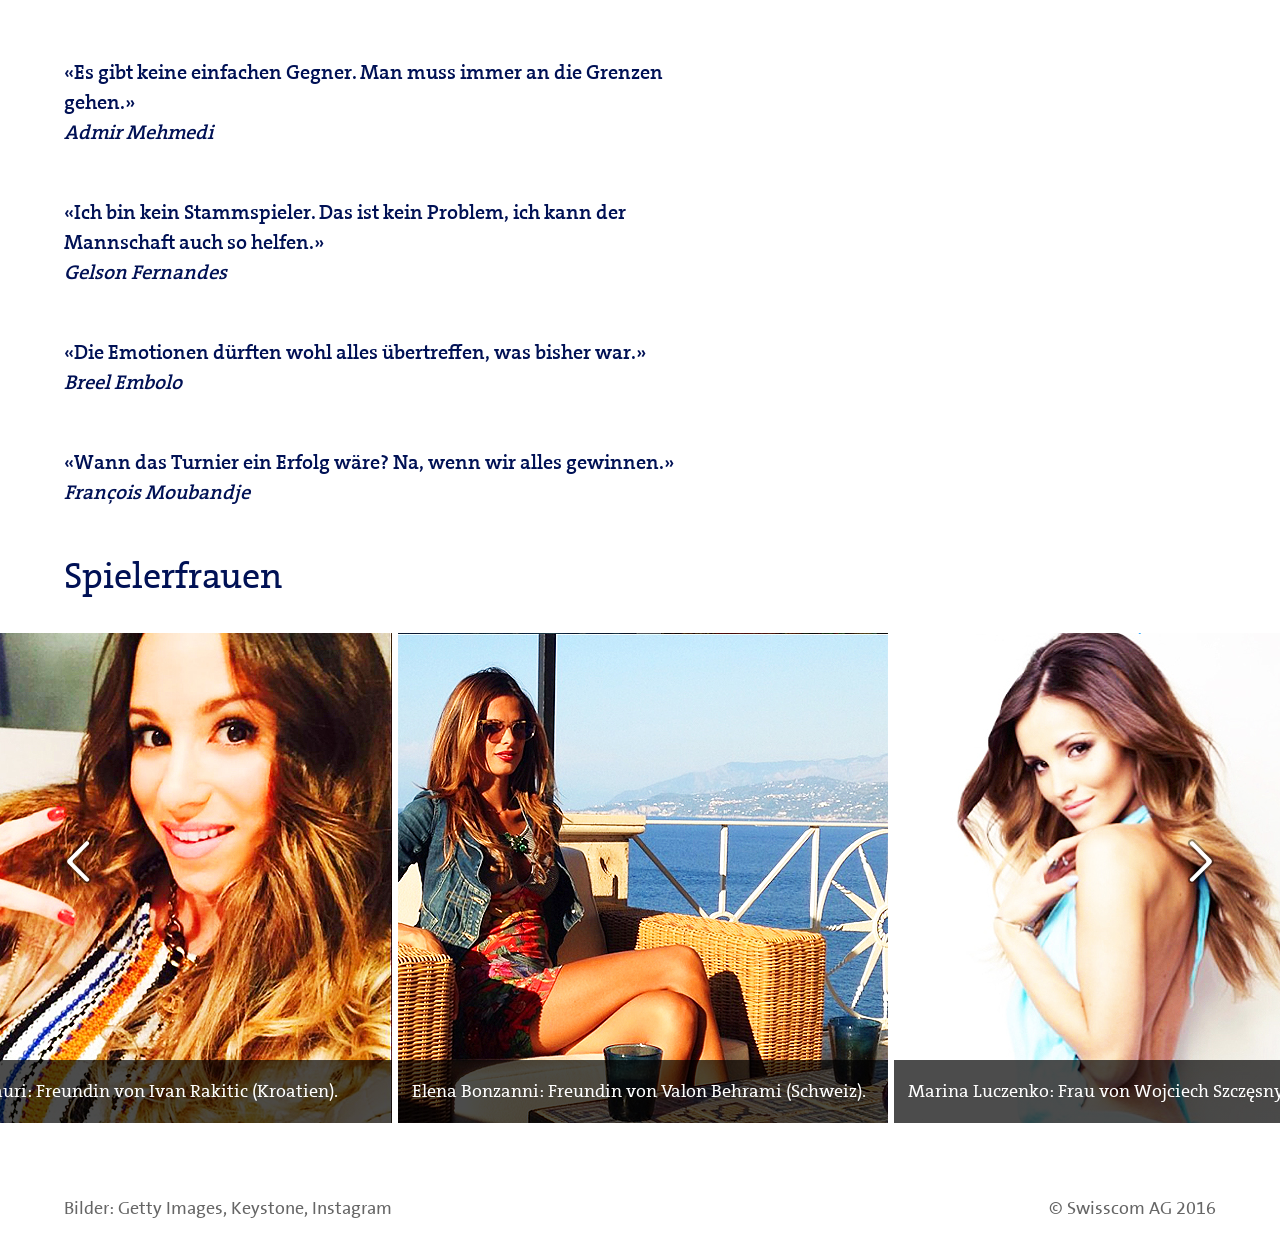
==== commit 63267d2a: "Bilder entfernen" ====
--- a/EM-Special-De-V2.html
+++ b/EM-Special-De-V2.html
@@ -68,8 +68,8 @@
 		<nav id="cssmenu" style="">
 			<ul>
 				<li><a id="section-03-link" href="#section-03">Fantyp-Quizz</a></li>
-				<li><a id="section-08b-link" href="#section-08d">Embolo im Interview</a></li>
-				<li><a id="section-08d-link" href="#section-08b">Historische EM-Tore</a></li>
+				<li><a id="section-08d-link" href="#section-08d">Embolo im Interview</a></li>
+				<li><a id="section-08b-link" href="#section-08b">Historische EM-Tore</a></li>
 				<li><a id="section-star-zitate-link" href="#section-star-zitate">Star-Zitate</a></li>
 			</ul>
 		</nav>
@@ -425,7 +425,7 @@
 	</div>
 </div>
 <!-- #main-container -->
-<div id="section-07" class="main-container full-screen">
+<div id="section-06b" class="main-container full-screen">
 	<div class="main wrapper">
 		<div class="text-on-image smaller gte-intermediate-screen">
 			<h1 style="width: 50%;">«Im Quartier meiner Familie werden die Menschen die Spiele gemeinsam an den TV-Schirmen verfolgen. Mein Grossvater kann sich kaum mehr unbeobachtet 
@@ -653,7 +653,7 @@
 		</aside> --></div>
 </div>
 <!-- #main-container SSD only -->
-<div id="section-06b" class="main-container small-screen-only">
+<div id="section-regelaenderungen" class="main-container small-screen-only">
 	<div class="main wrapper">
 		<div class="text-out-image smaller">
 			<h1 style="">Kein Witz: Die Unterhosen der Spieler müssen neu die identische Farbe haben wie die Shorts.</h1>
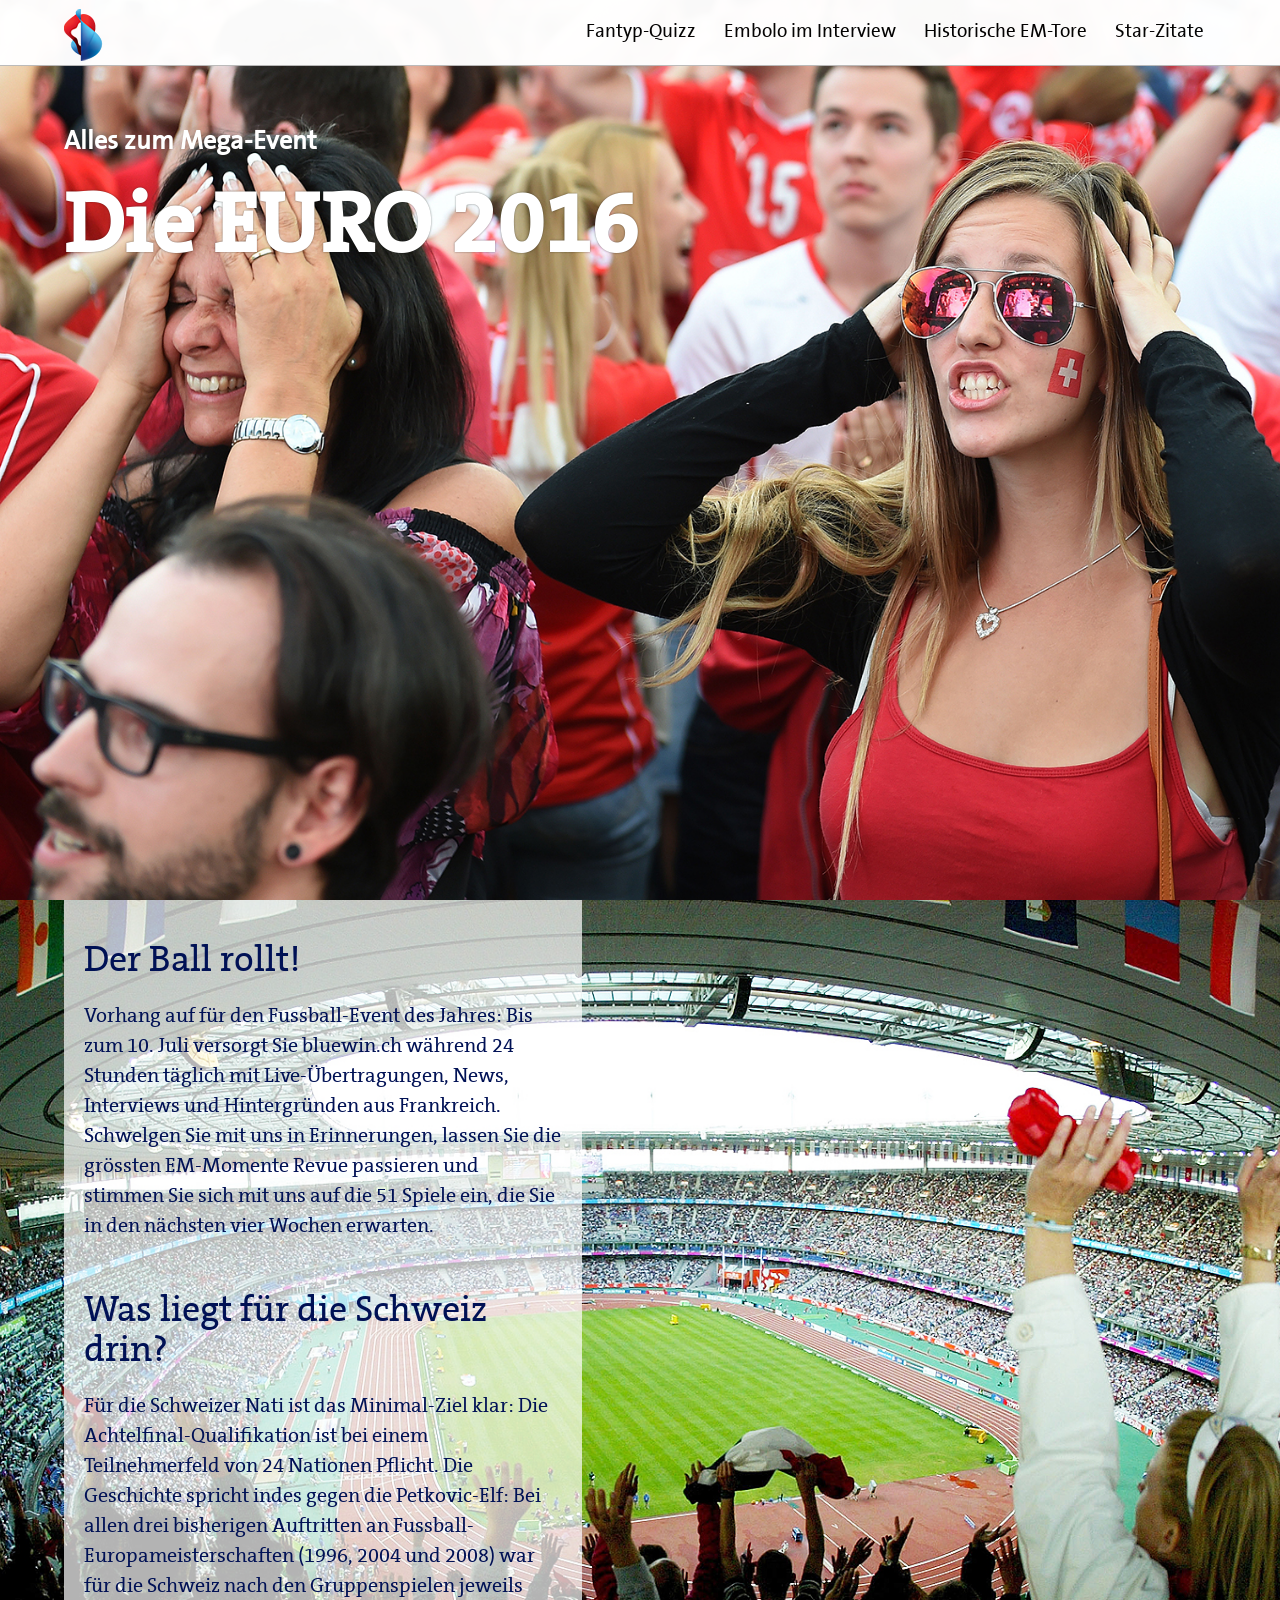
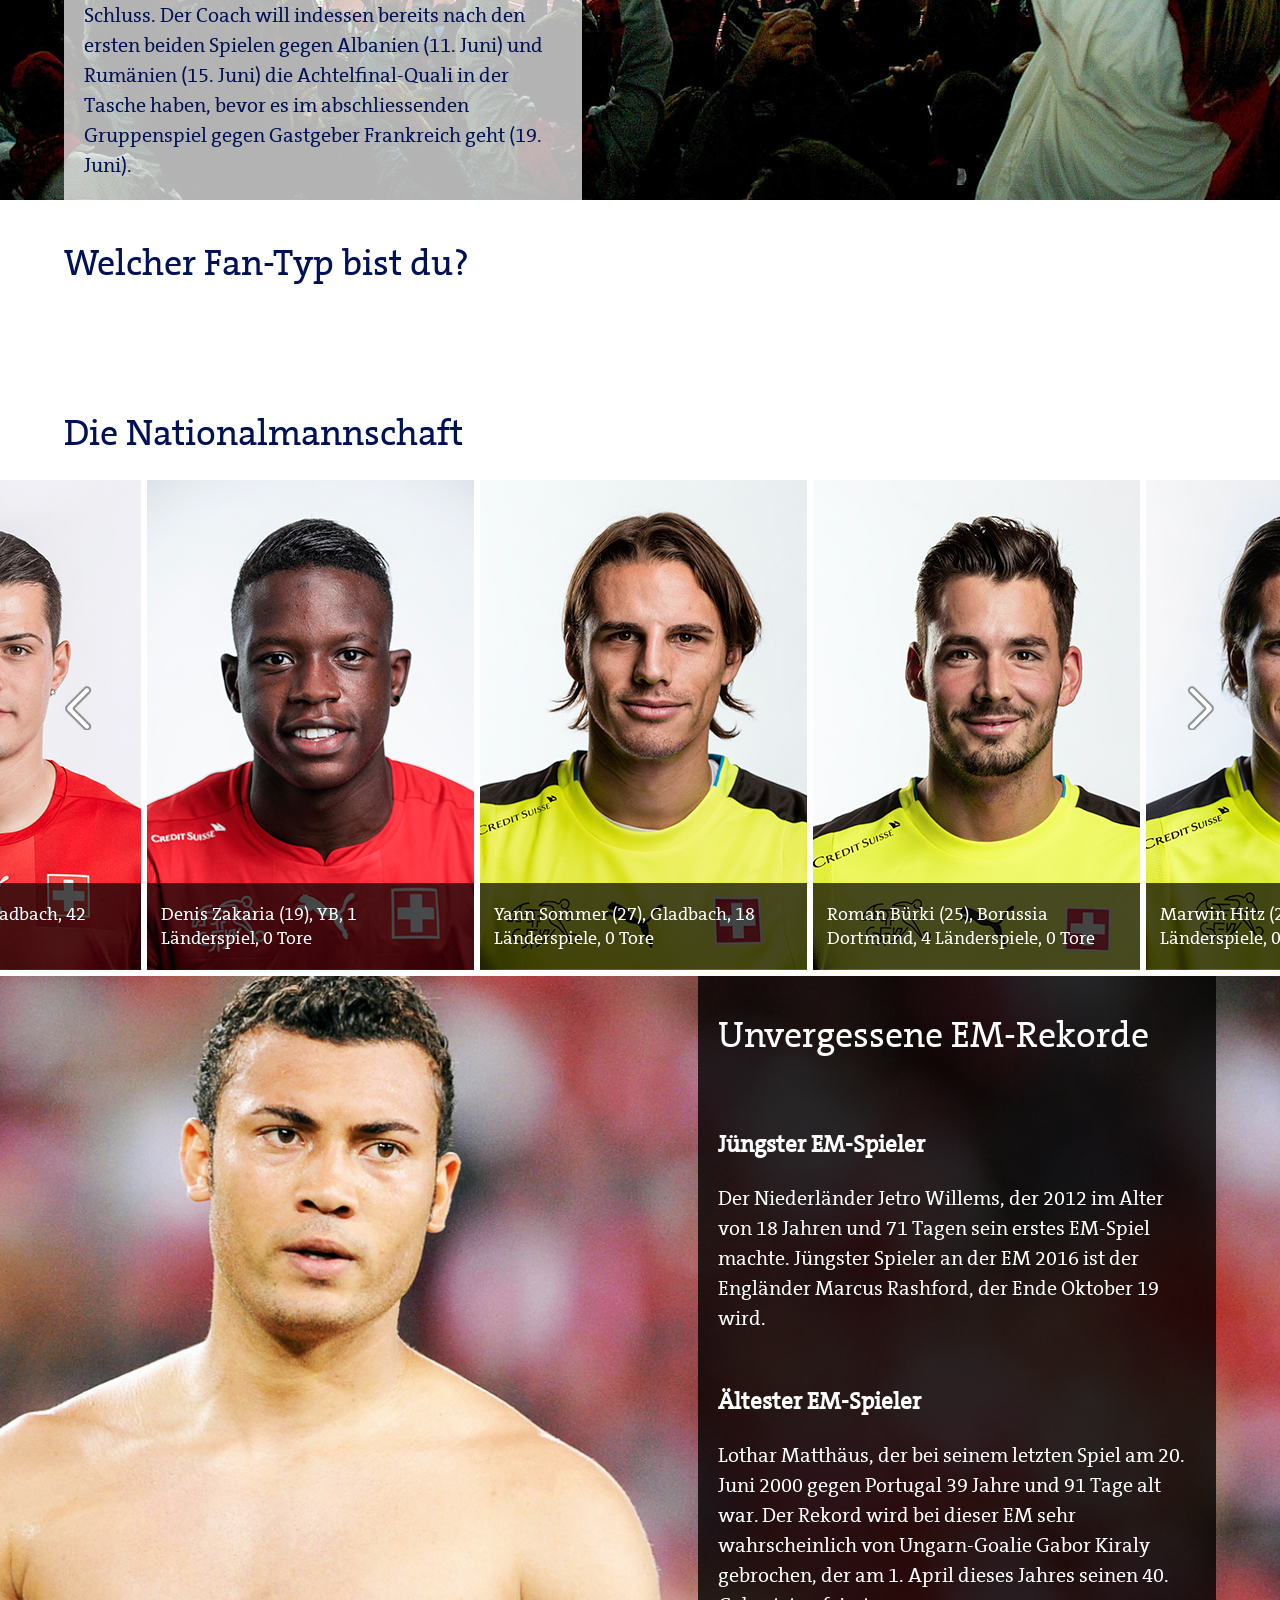
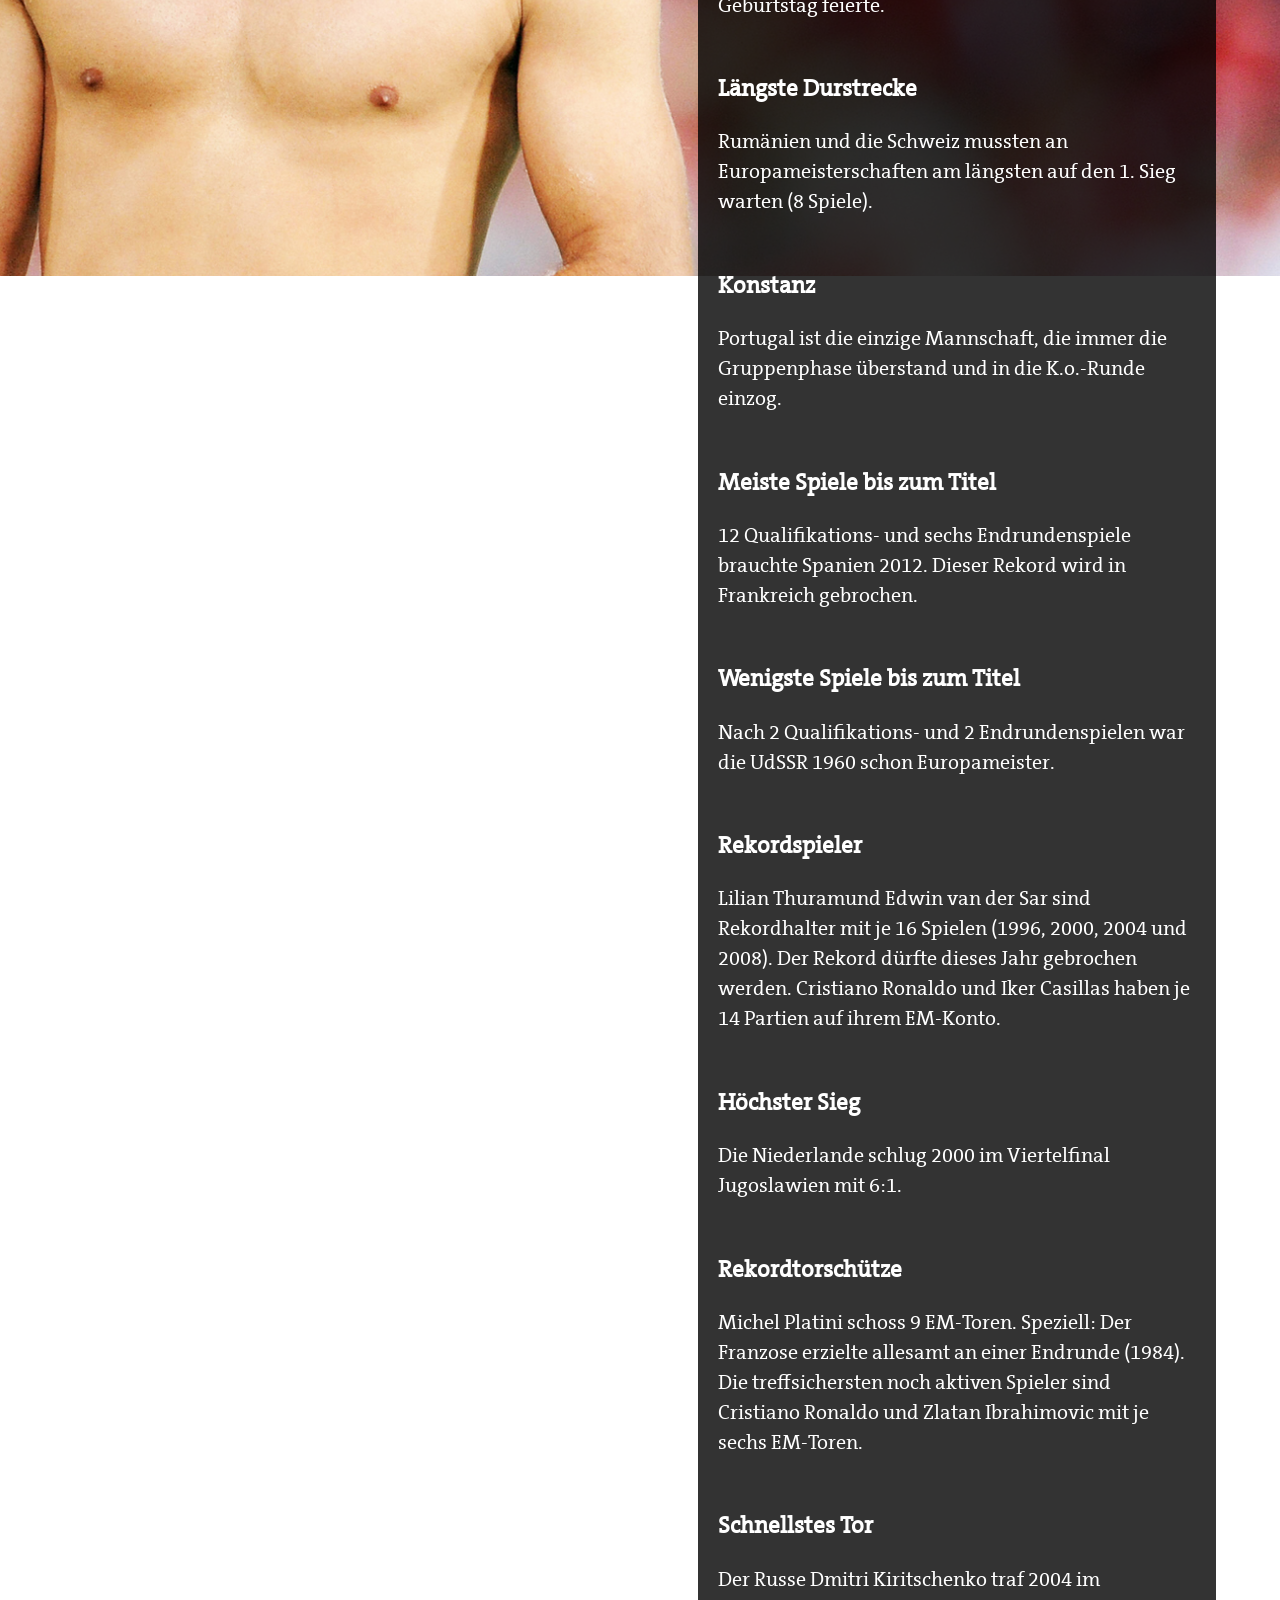
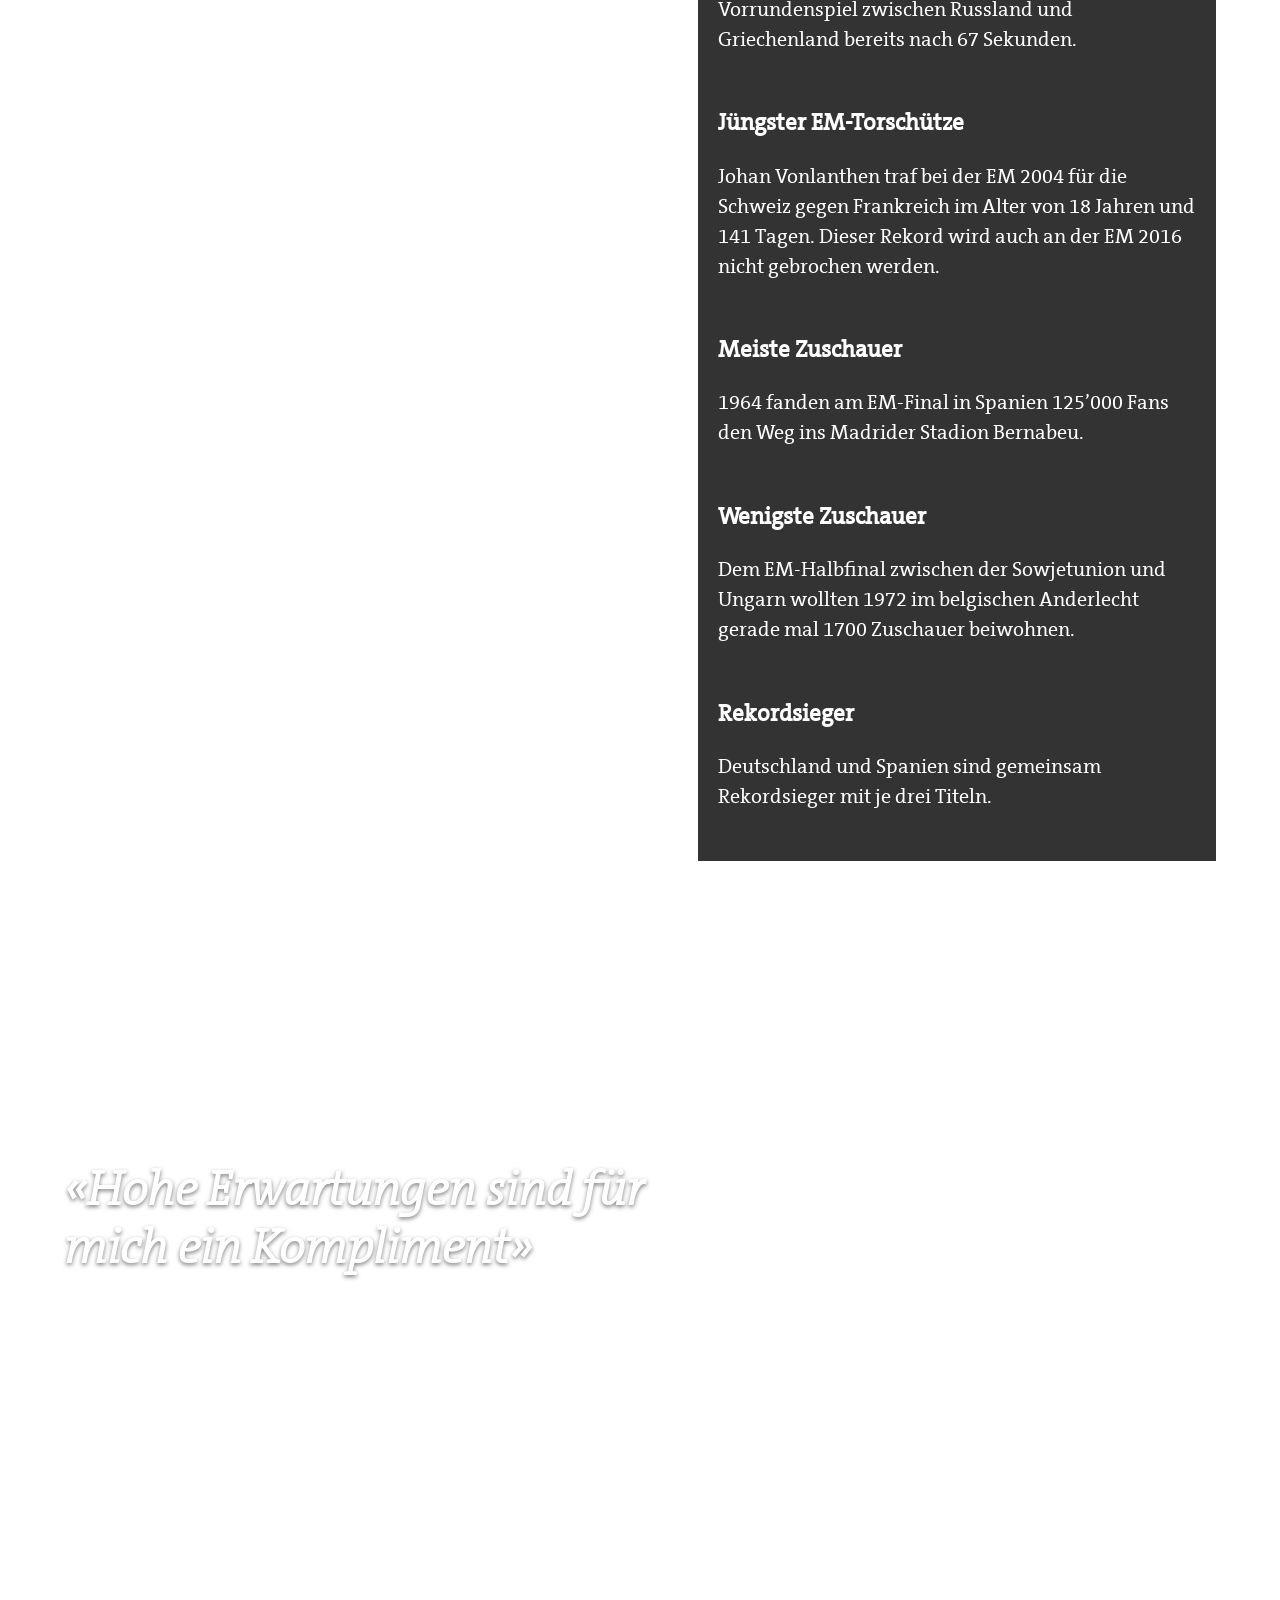
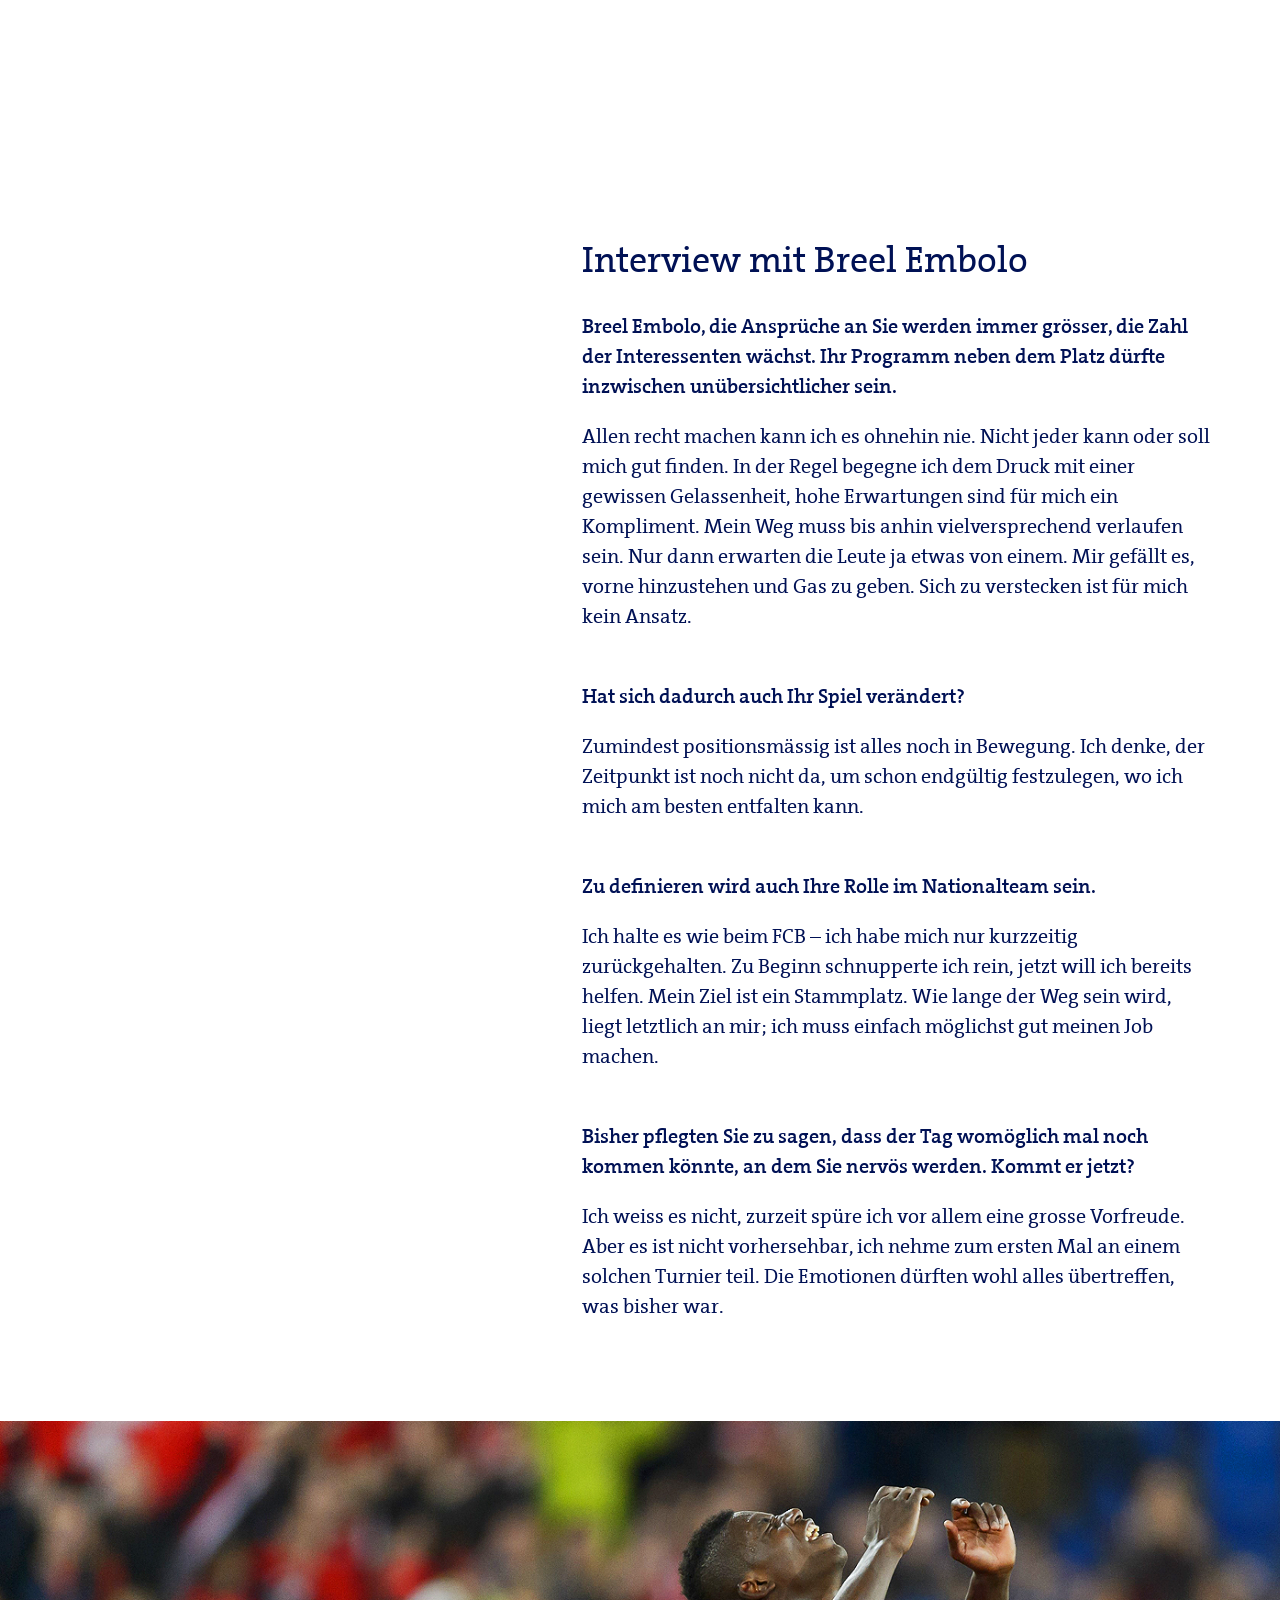
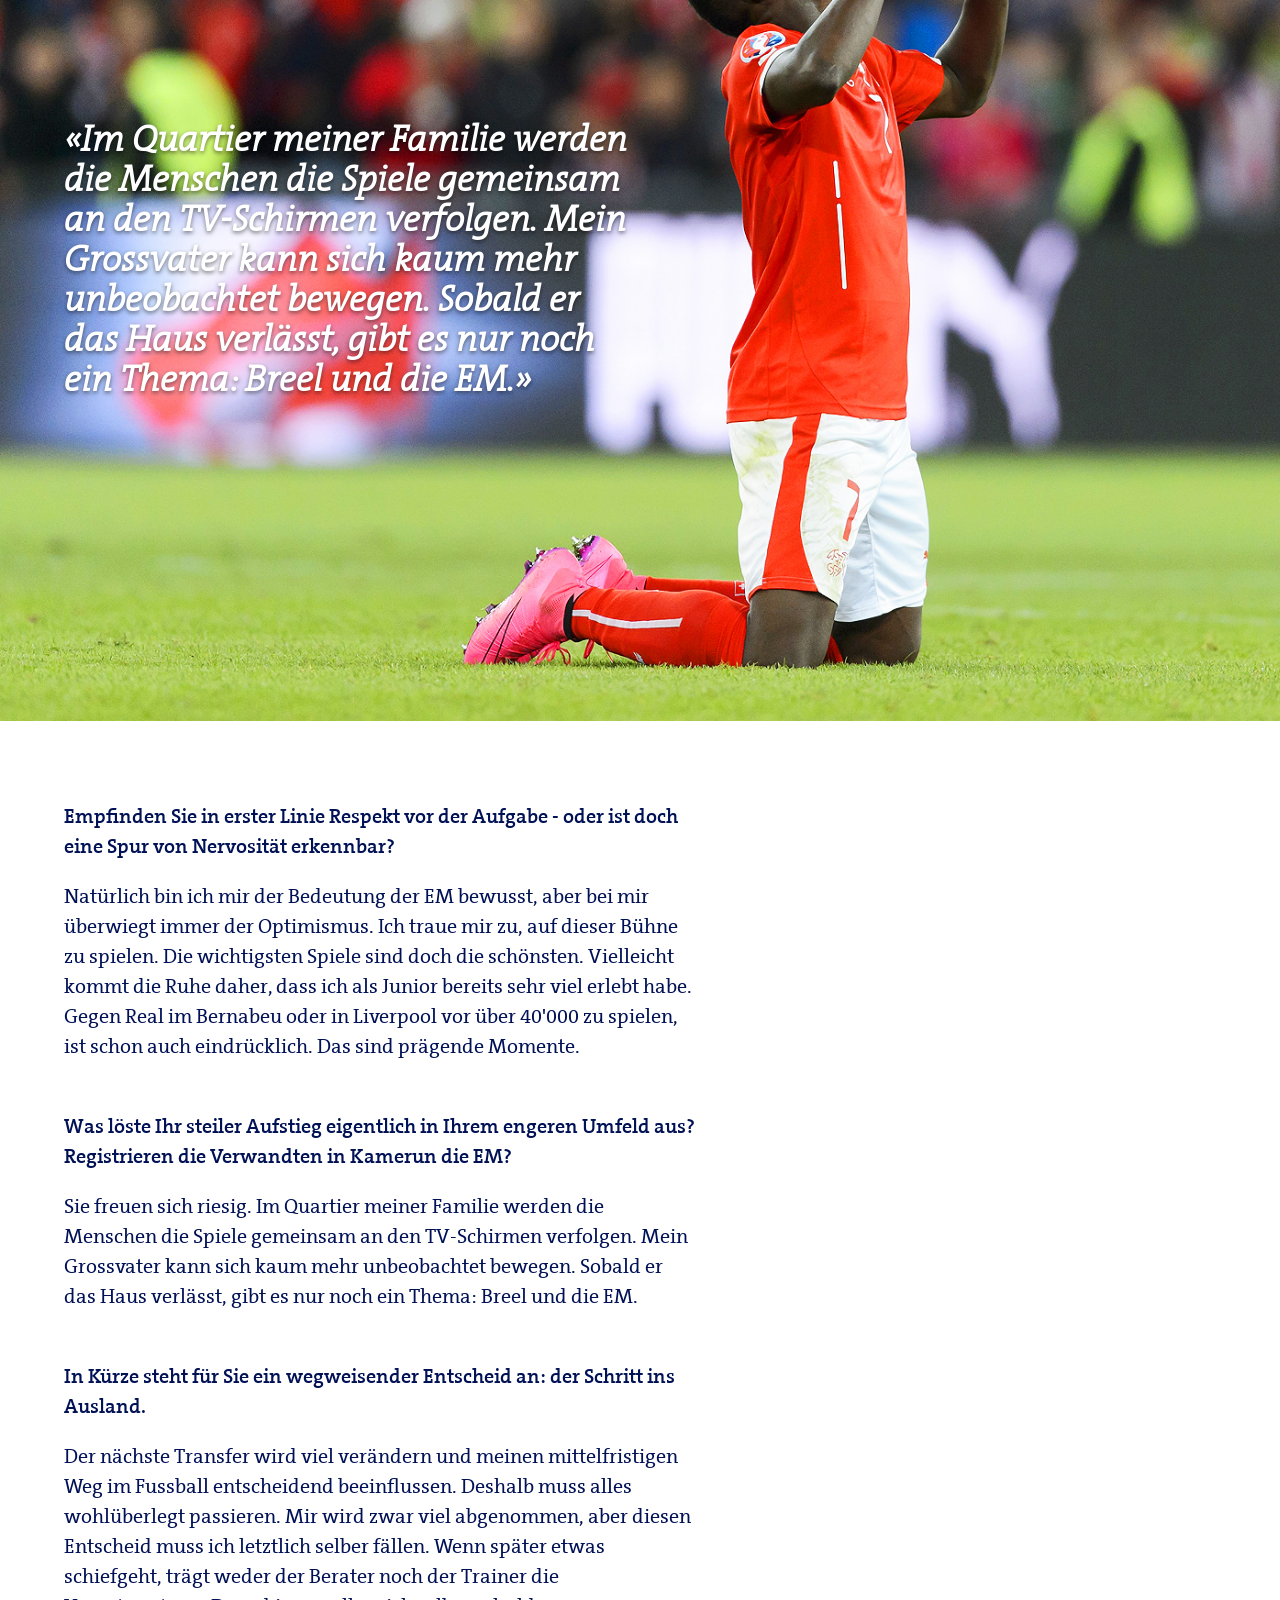
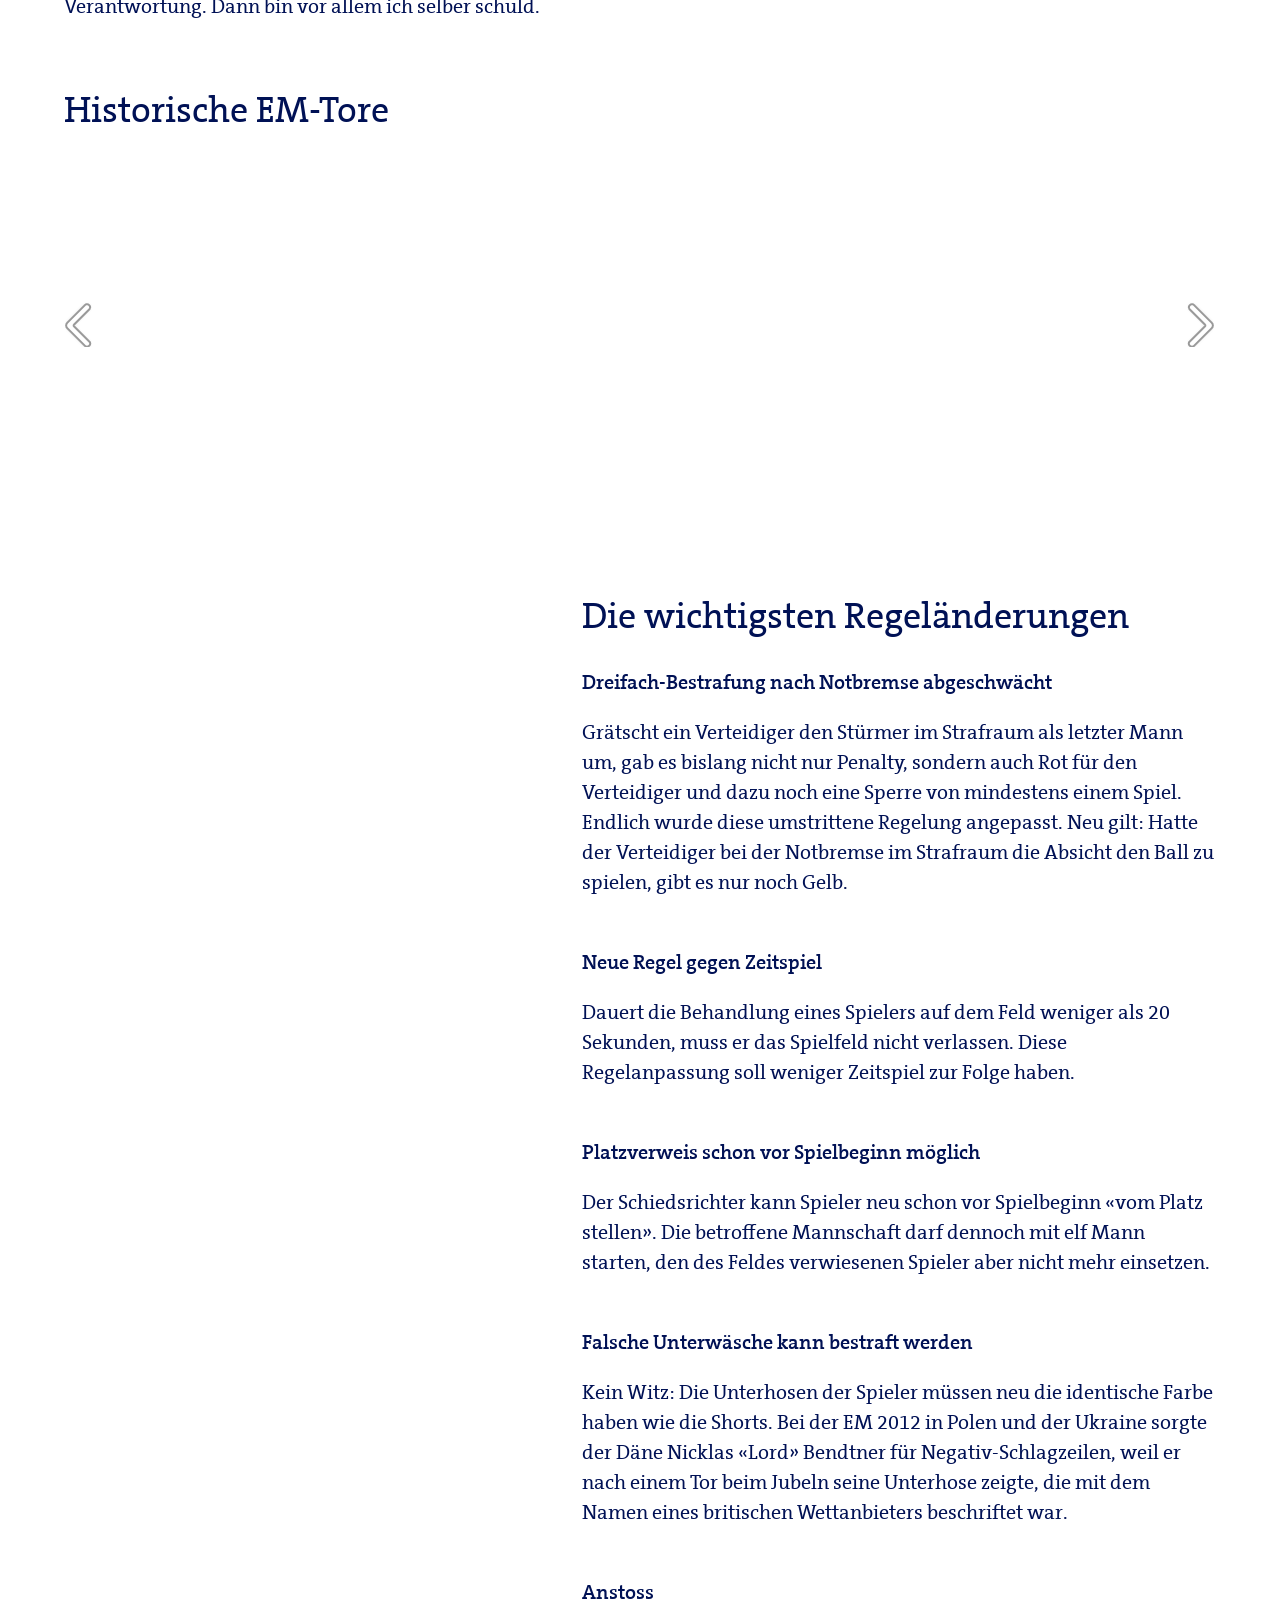
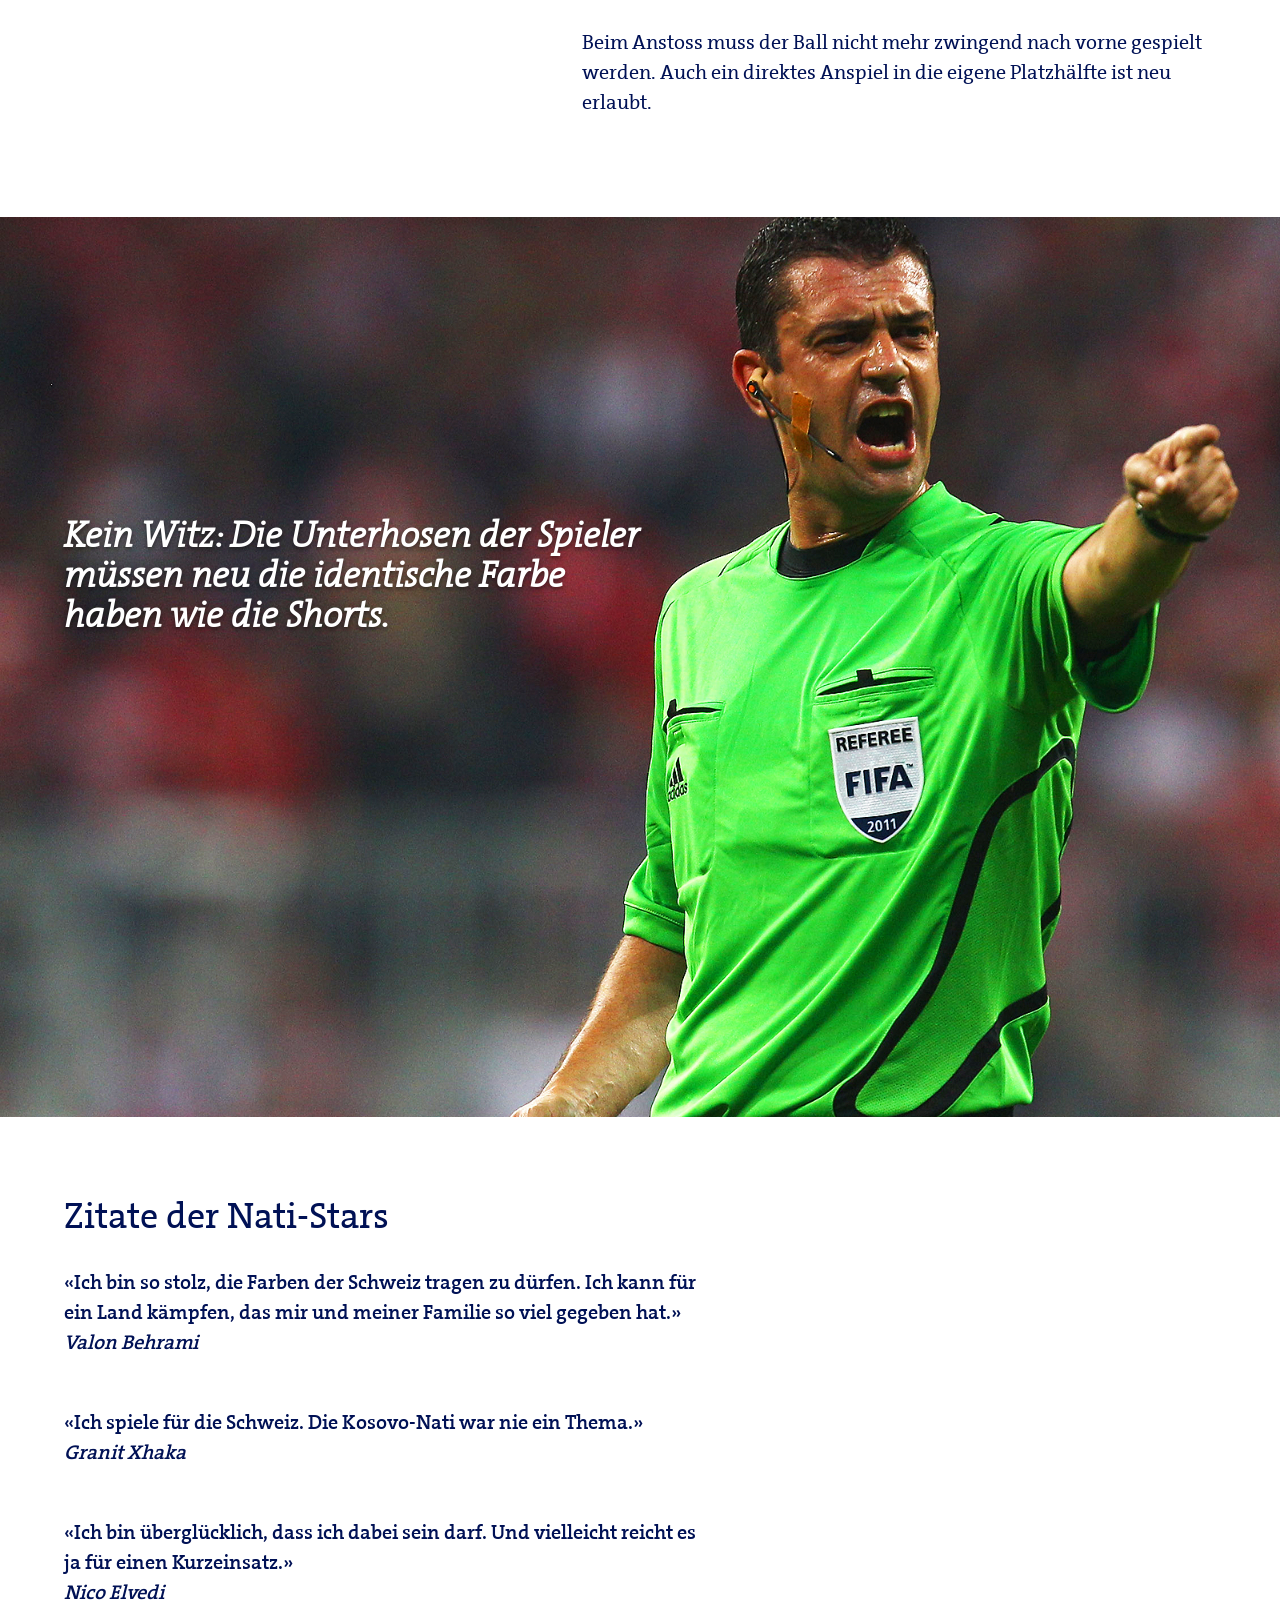
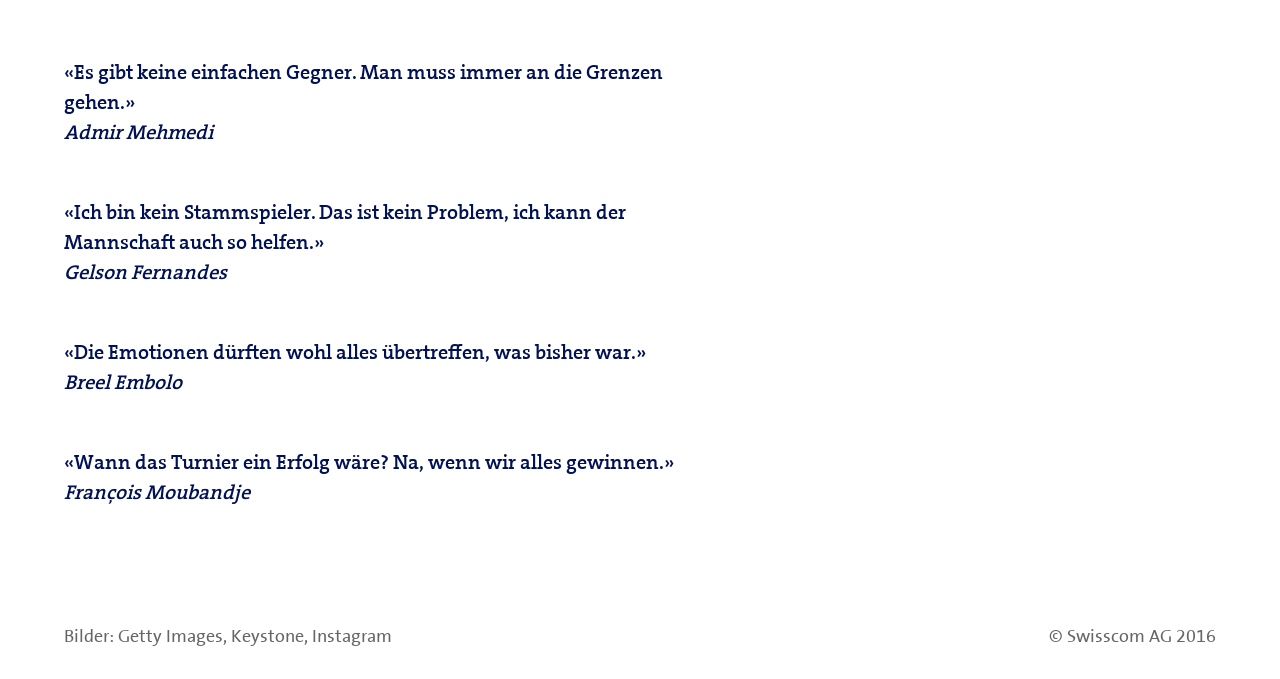
==== commit b6c13e62: "MobileChanges" ====
--- a/EM-Special-De-V2.html
+++ b/EM-Special-De-V2.html
@@ -415,7 +415,7 @@
 		</aside> --></div>
 </div>
 <!-- #main-container SSD only -->
-<div id="section-06b" class="main-container small-screen-only">
+<!--<div id="section-06b" class="main-container small-screen only">
 	<div class="main wrapper">
 		<div class="text-out-image smaller">
 			<h1 style="">«Im Quartier meiner Familie werden die Menschen die Spiele gemeinsam an den TV-Schirmen verfolgen. Mein Grossvater kann sich kaum mehr unbeobachtet bewegen. 
@@ -423,7 +423,7 @@
 			<h2></h2>
 		</div>
 	</div>
-</div>
+</div>-->
 <!-- #main-container -->
 <div id="section-06b" class="main-container full-screen">
 	<div class="main wrapper">
@@ -485,68 +485,65 @@
 	<div class="homepage-first-content-slider ">
 		<div>
 			<iframe allowfullscreen="" frameborder="0" height="360" src="https://www.youtube.com/embed/I426i9LcbIY?rel=0&amp;showinfo=0" width="640"></iframe>
-			<div class="caption">
-				Wiktor Ponedelnik, Sowjetunion, 1960</div>
+
 		</div>
 		<div>
 			<iframe allowfullscreen="" frameborder="0" height="360" src="https://www.youtube.com/embed/z6oKOQkgDRY?rel=0&amp;showinfo=0" width="480"></iframe>
-			<div class="caption">
-				Marcelino Martinez, Spanien, 1964</div>
+
+
 		</div>
 		<div>
 			<iframe allowfullscreen="" frameborder="0" height="360" src="https://www.youtube.com/embed/pHtkJo_tnLY?rel=0&amp;showinfo=0" width="640"></iframe>
-			<div class="caption">
-				Pietro Anastasi, Italien, 1968</div>
-			&nbsp; </div>
+
+
+</div>
 		<div>
 			<iframe allowfullscreen="" frameborder="0" height="360" src="https://www.youtube.com/embed/avSTXci35KU?rel=0&amp;showinfo=0" width="480"></iframe>
-			<div class="caption">
-				Gerd Müller, Deutschland, 1972</div>
+
 		</div>
 		<div>
 			<iframe allowfullscreen="" frameborder="0" height="360" src="https://www.youtube.com/embed/3SgQxhjWwWY?rel=0&amp;showinfo=0" width="640"></iframe>
-			<div class="caption">
-				Antonin Panenka, Tschechoslowakei, 1976</div>
-			&nbsp; </div>
+
+        </div>
 		<div>
 			<iframe allowfullscreen="" frameborder="0" height="360" src="https://www.youtube.com/embed/JUma5TvPx0E?rel=0&amp;showinfo=0" width="480"></iframe>
-			<div class="caption">
-				Horst Hrubesch, BRD, 1980</div>
+
+
 		</div>
 		<div>
 			<iframe allowfullscreen="" frameborder="0" height="360" src="https://www.youtube.com/embed/mEovN1BJo6Q?rel=0&amp;showinfo=0" width="480"></iframe>
-			<div class="caption">
-				Michel Platini, Frankreich, 1984</div>
+
+
 		</div>
 		<div>
 			<iframe allowfullscreen="" frameborder="0" height="360" src="https://www.youtube.com/embed/D0U3pT-icnk?rel=0&amp;showinfo=0" width="480"></iframe>
-			<div class="caption">
-				Marco van Basten, Holland, 1988</div>
+
+
 		</div>
 		<div>
 			<iframe allowfullscreen="" frameborder="0" height="360" src="https://www.youtube.com/embed/oJ8MefDj5Uo?rel=0&amp;showinfo=0" width="640"></iframe>
-			<div class="caption">
-				John Jensen, Dänemark, 1992</div>
+
+
 		</div>
 		<div>
 			<iframe allowfullscreen="" frameborder="0" height="360" src="https://www.youtube.com/embed/3lhJ4-sEQeA?rel=0&amp;showinfo=0" width="480"></iframe>
-			<div class="caption">
-				David Trezeguet, Frankreich, 2000</div>
+
+
 		</div>
 		<div>
 			<iframe allowfullscreen="" frameborder="0" height="360" src="https://www.youtube.com/embed/ZPw69FzmA7Q?rel=0&amp;showinfo=0" width="640"></iframe>
-			<div class="caption">
-				Angelos Charisteas, Griechenland, 2004</div>
+
+
 		</div>
 		<div>
 			<iframe allowfullscreen="" frameborder="0" height="360" src="https://www.youtube.com/embed/9Q_PRgXmsX0?rel=0&amp;showinfo=0" width="640"></iframe>
-			<div class="caption">
-				Fernando Torres, Spanien, 2008</div>
+
+
 		</div>
 		<div>
 			<iframe allowfullscreen="" frameborder="0" height="360" src="https://www.youtube.com/embed/NQdyOvW_0D4?rel=0&amp;showinfo=0" width="640"></iframe>
-			<div class="caption">
-				Das Team, Spanien, 2012</div>
+
+
 		</div>
 	</div>
 </div>
@@ -653,14 +650,14 @@
 		</aside> --></div>
 </div>
 <!-- #main-container SSD only -->
-<div id="section-regelaenderungen" class="main-container small-screen-only">
+<!--<div id="section-regelaenderungen" class="main-container small-screen">
 	<div class="main wrapper">
 		<div class="text-out-image smaller">
 			<h1 style="">Kein Witz: Die Unterhosen der Spieler müssen neu die identische Farbe haben wie die Shorts.</h1>
 			<h2></h2>
 		</div>
 	</div>
-</div>
+</div>-->
 <!-- #main-container -->
 <div id="section-regelaenderungen" class="main-container full-screen">
 	<div class="main wrapper">
@@ -698,66 +695,10 @@
 			<section class="question">
 				«Wann das Turnier ein Erfolg wäre? Na, wenn wir alles gewinnen.» <br><i>François Moubandje</i><br><br>
 			</section>
-			<header class="center">
-				Spielerfrauen</header>
-		</article>
-	</div>
-</div>
-<!-- #main-container -->
-<div id="section-09" class="main-container">
-	<div class="homepage-first-content-slider ">
-		<div>
-			<img alt="" src="images-star-01/slider-star-pic-image-24.jpg" style="">
-			<div class="caption">
-				Elena Bonzanni: Freundin von Valon Behrami (Schweiz). </div>
-		</div>
-		<div>
-			<img alt="" src="images-star-01/slider-star-pic-image-25.jpg" style="">
-			<div class="caption">
-				Marina Luczenko: Frau von Wojciech Szczęsny (Polen). </div>
-		</div>
-		<div>
-			<img alt="" src="images-star-01/slider-star-pic-image-26.jpg" style="">
-			<div class="caption">
-				Ann-Kathrin Brömmel: Freundin von Mario Götze (Deutschland). </div>
-		</div>
-		<div>
-			<img alt="" src="images-star-01/slider-star-pic-image-27.jpg" style="">
-			<div class="caption">
-				Polly Parsons: Freundin von Thomas Vermaelen (Belgien). </div>
-		</div>
-		<div>
-			<img alt="" src="images-star-01/slider-star-pic-image-28.jpg" style="">
-			<div class="caption">
-				Viktoria Varga: Freundin von Graziano Pellè (Italien).</div>
-		</div>
-		<div>
-			<img alt="" src="images-star-01/slider-star-pic-image-29.jpg" style="">
-			<div class="caption">
-				Alexandra Ivarsdottir: Freundin von Gylfi Sigurdsson (Island).</div>
-		</div>
-		<div>
-			<img alt="" src="images-star-01/slider-star-pic-image-30.jpg" style="">
-			<div class="caption">
-				Edourne Garcia Almagro: Freundin von David de Gea (Spanien).</div>
-		</div>
-		<div>
-			<img alt="" src="images-star-01/slider-star-pic-image-31.jpg" style="">
-			<div class="caption">
-				Sara Carbonero: Freundin von Iker Casillas (Spanien).</div>
-		</div>
-		<div>
-			<img alt="" src="images-star-01/slider-star-pic-image-32.jpg" style="">
-			<div class="caption">
-				Oksana Andersson: Freundin von Christian Wilhelmsson (Schweden).</div>
-		</div>
-		<div>
-			<img alt="" src="images-star-01/slider-star-pic-image-33.jpg" style="">
-			<div class="caption">
-				Raquel Mauri: Freundin von Ivan Rakitic (Kroatien).</div>
-		</div>
-	</div>
-</div>
+		</article>
+	</div>
+</div>
+<!-- #main-container -->
 <!-- <aside class="interview right">
 			<div class="ssd-slider">
 				<div>
